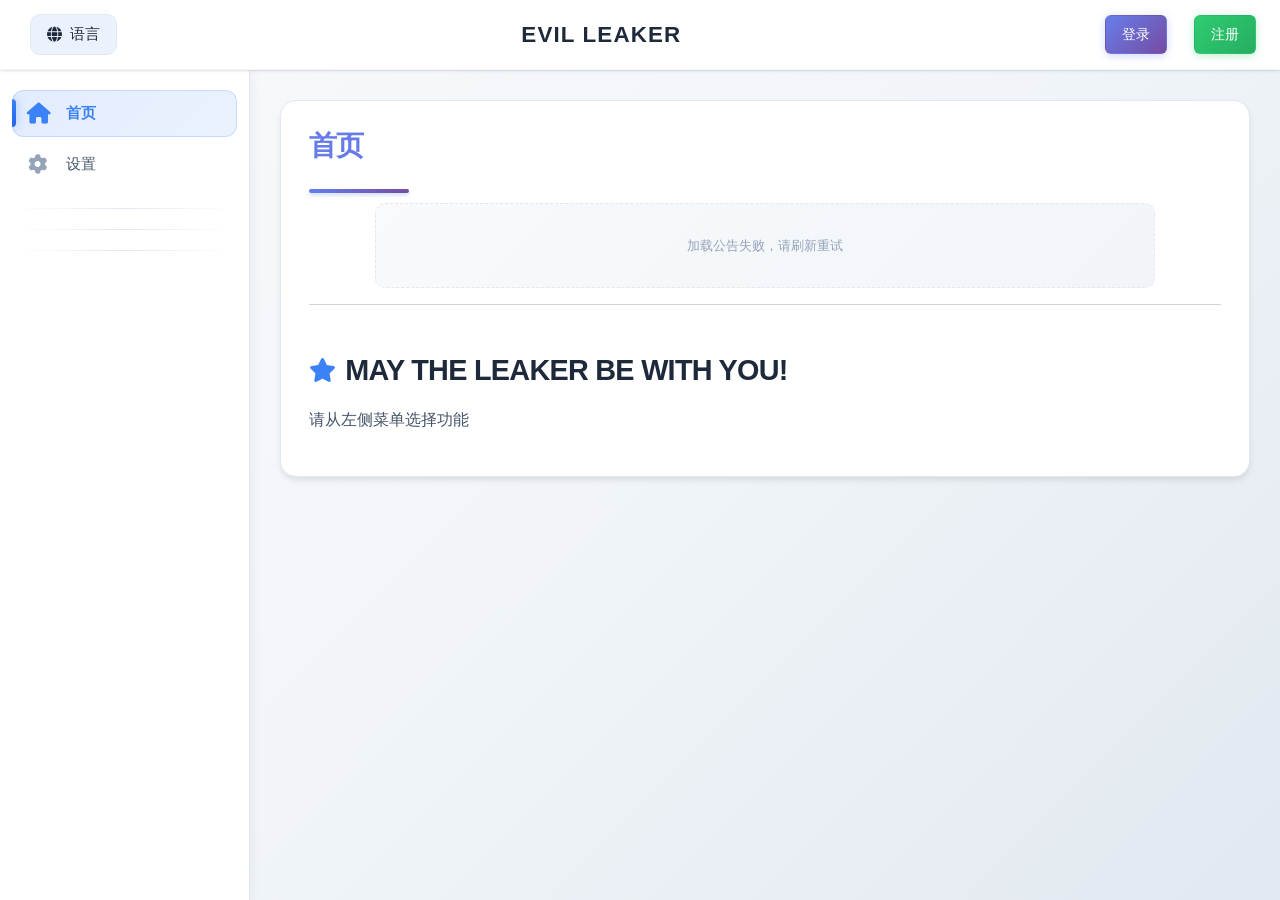
==== index.html @ 5e15ea77 "Update CM" ====
<!DOCTYPE html>
<html lang="zh">
<head>
  <meta charset="UTF-8">
  <meta name="viewport" content="width=device-width, initial-scale=1.0, minimum-scale=1.0, maximum-scale=1.0, user-scalable=no, viewport-fit=cover">
  <title>EVIL LEAKER</title>
  <link rel="shortcut icon" href="https://oss.am-all.com.cn/asset/img/manual/common/site_logo.svg" />
  <link href="https://unpkg.com/bootstrap@5.3.0/dist/css/bootstrap.min.css" rel="stylesheet">
  <link href="https://cdn.jsdelivr.net/npm/@fortawesome/fontawesome-free@6.4.0/css/all.min.css" rel="stylesheet">
  <link href="https://cdnjs.cloudflare.com/ajax/libs/cropperjs/1.5.12/cropper.min.css" rel="stylesheet">
  <link rel="stylesheet" href="css/main.css">
  <link rel="stylesheet" href="css/spa.css">
  <link rel="stylesheet" href="css/auth.css">
  <link rel="stylesheet" href="css/modal.css">
  <link rel="stylesheet" href="css/cursor.css">
  <link rel="stylesheet" href="css/message.css">
  <link rel="stylesheet" href="css/emoji.css">
  <link rel="stylesheet" href="css/announcement.css">
  <link rel="stylesheet" href="css/fortune.css">
  <link rel="stylesheet" href="css/order.css">
  <link rel="stylesheet" href="css/dl.css">
  <link rel="stylesheet" href="css/dldetail.css">
  <link rel="stylesheet" href="css/ccb.css">
  <link rel="stylesheet" href="css/exchange.css">
  <link rel="stylesheet" href="css/tools.css">
  <link rel="stylesheet" href="css/friends.css">
  <link rel="stylesheet" href="css/minigame.css">
  <link rel="stylesheet" href="css/pointShop.css">
  <link rel="stylesheet" href="css/creditShop.css">
  <link rel="stylesheet" href="css/redemptionCode.css">
  <link rel="stylesheet" href="css/forum.css">
  <link rel="stylesheet" href="css/patcherTools.css">
  <link rel="stylesheet" href="css/patcherAdmin.css">
  <link rel="stylesheet" href="/css/verification.css">
  <link rel="stylesheet" href="css/dladmin.css">
  <link rel="stylesheet" href="css/siteAdmin.css">
  <link rel="stylesheet" href="css/userManager.css">
  <link rel="stylesheet" href="css/emoney.css">
  <link rel="stylesheet" href="css/allnet.css?v=20261014wx">
</head>
<body>

  <nav class="top-navbar">
    <div class="navbar-left">
      <button class="mobile-toggle">
        <span class="hamburger-icon">
          <span></span>
          <span></span>
          <span></span>
        </span>
      </button>

      <div class="language-selector language-selector-pc">
        <button class="language-btn">
          <i class="fas fa-globe"></i>
          <span data-i18n="navbar.language">语言</span>
        </button>
        <div class="language-dropdown">
          <a href="?lang=zh-cn" class="language-item">中文</a>
          <a href="?lang=en-us" class="language-item">English</a>
          <a href="?lang=ja-jp" class="language-item">日本語</a>
        </div>
      </div>
    </div>

    <div class="navbar-center">
      <div class="brand">
        <span data-i18n="navbar.brand">EVIL LEAKER</span>
      </div>
    </div>
    
    <div class="navbar-right">
      <div class="mobile-controls">
        <div id="mobile-message-placeholder"></div>
        <div class="language-selector language-selector-mobile">
          <button class="language-btn">
            <i class="fas fa-globe"></i>
          </button>
          <div class="language-dropdown">
            <a href="?lang=zh-cn" class="language-item">中文</a>
            <a href="?lang=en-us" class="language-item">English</a>
            <a href="?lang=ja-jp" class="language-item">日本語</a>
          </div>
        </div>
      </div>

      <div class="user-area-container">
        <div id="pc-message-placeholder"></div>
        <div class="user-area" id="user-area-pc">
          <div class="auth-links" id="auth-links-pc">
            <a href="#" data-page="login" data-i18n="user.login">登录</a>
            <span class="divider">/</span>
            <a href="#" data-page="register" data-i18n="user.register">注册</a>
          </div>

          <div class="user-info" id="user-info-pc" style="display: none;">
            <img id="user-avatar-pc" class="user-avatar-pc" src="https://api.am-all.com.cn/avatars/default_avatar.png">
            <div class="user-basic-info">
              <span id="user-nickname-pc" class="user-nickname"></span>
              <span id="user-uid-pc" class="user-uid"></span>
            </div>
            <div class="user-dropdown">
              <div class="dropdown-rank">
                <span id="dropdown-rank"></span>
              </div>
              <div class="dropdown-special-rank">
                <i class="fas fa-crown me-2"></i>
                <span id="dropdown-special-rank"></span>
              </div>
              <div class="dropdown-auth">
                <i class="fas fa-certificate me-2"></i>
                <span id="dropdown-auth"></span>
              </div>
              <div class="dropdown-uid">
                <i class="fas fa-id-card me-2"></i>
                <span id="dropdown-uid"></span>
              </div>
              <div class="dropdown-points" id="dropdown-points">
                <i class="fas fa-coins me-2"></i><span data-i18n="user.points">积分</span>: <span id="dropdown-points-value">0</span>
              </div>
              <div class="dropdown-credit" id="dropdown-credit">
                <i class="fas fa-star me-2"></i><span data-i18n="user.credit">CREDIT</span>: <span id="dropdown-credit-value">0</span>
              </div>
              <a href="#" data-page="user-settings" data-i18n="user.settings">用户设置</a>
              <a href="#" id="logout-pc" data-i18n="user.logout">退出登录</a>
            </div>
          </div>
        </div>
      </div>
    </div>
  </nav>

  <div class="sidebar">
    <div class="sidebar-header">
      <span class="sidebar-title"></span>
    </div>

    <div class="sidebar-user-area" id="user-area-mobile">
      <div class="auth-links" id="auth-links-mobile">
        <a href="#" data-page="login" class="mobile-auth-btn">
          <i class="fas fa-sign-in-alt me-2"></i>
          <span data-i18n="user.login">登录</span>
        </a>
        <a href="#" data-page="register" class="mobile-auth-btn">
          <i class="fas fa-user-plus me-2"></i>
          <span data-i18n="user.register">注册</span>
        </a>
      </div>
      
      <div class="user-info" id="user-info-mobile" style="display: none;">
        <div class="user-basic">
          <img id="user-avatar-mobile" class="user-avatar-mobile" src="https://api.am-all.com.cn/avatars/default_avatar.png">
          <div class="user-info-text">
            <div id="user-nickname-mobile" class="user-nickname"></div>
            <div id="user-email-mobile" class="user-email"></div>
            <div id="user-uid-mobile" class="user-uid"></div>
            <div id="user-points-mobile" class="user-points"></div>
          </div>
        </div>
        <div class="user-actions">
          <a href="#" data-page="user-settings" class="mobile-user-action-btn">
            <i class="fas fa-cog me-2"></i><span data-i18n="user.settings">用户设置</span>
          </a>
          <a href="#" id="logout-mobile" class="mobile-user-action-btn">
            <i class="fas fa-sign-out-alt me-2"></i><span data-i18n="user.logout">退出登录</span>
          </a>
        </div>
      </div>
    </div>

    <ul class="sidebar-nav">
      <li><a href="#" class="active" data-page="home">
        <i class="fas fa-home me-2"></i>
        <span data-i18n="sidebar.home">首页</span>
      </a></li>
      <li><a href="#" data-page="download">
        <i class="fas fa-download me-2"></i>
        <span data-i18n="sidebar.download">下载</span>
      </a></li>
      <li><a href="#" data-page="tools">
        <i class="fas fa-edit me-2"></i>
        <span data-i18n="sidebar.tools">实用工具</span>
      </a></li>
      <li><a href="#" data-page="dllpatcher">
        <i class="fas fa-plug me-2"></i>
        <span data-i18n="sidebar.patcher">补丁工具</span>
      </a></li>
      <li><a href="#" data-page="settings">
        <i class="fas fa-cog me-2"></i>
        <span data-i18n="sidebar.settings">设置</span>
      </a></li>
      <li><a href="#" data-page="user-verification" id="sidebar-user-verification" style="display: none;">
        <i class="fas fa-user-shield me-2"></i>
        <span data-i18n="sidebar.userVerification">账户认证</span>
      </a></li>
    </ul>

    <div class="sidebar-divider"></div>

    <div class="sidebar-section-title">
      <i class="fas fa-cogs"></i>
      <span data-i18n="sidebar.functions">功能</span>
    </div>

    <ul class="sidebar-nav">
      <li><a href="#" data-page="fortune">
        <i class="fas fa-star me-2"></i>
        <span data-i18n="sidebar.fortune">每日签到</span>
      </a></li>
      <li><a href="#" data-page="ccb" id="sidebar-ccb" style="display: none;">
        <i class="fas fa-search me-2"></i>
        <span data-i18n="sidebar.ccb">游戏查分</span>
      </a></li>
      <li><a href="#" data-page="forum" id="sidebar-forum" style="display: none;">
        <i class="fas fa-comments me-2"></i>
        <span data-i18n="sidebar.forum">交流区</span>
      </a></li>
      <li><a href="#" data-page="exchange" id="sidebar-exchange" style="display: none;">
        <i class="fas fa-exchange-alt me-2"></i>
        <span data-i18n="sidebar.exchange">兑换码</span>
      </a></li>
      <li><a href="#" data-page="point-shop" id="sidebar-point-shop" style="display: none;">
        <i class="fas fa-store me-2"></i>
        <span data-i18n="sidebar.pointShop">积分商店</span>
      </a></li>
	  <li><a href="#" data-page="minigame" id="sidebar-minigame" style="display: none;">
        <i class="fas fa-gamepad me-2"></i>
        <span data-i18n="sidebar.minigame">迷你游戏</span>
      </a></li>
      <li><a href="#" data-page="emoney" id="sidebar-emoney" style="display: none;">
        <i class="fas fa-credit-card me-2"></i>
        <span data-i18n="sidebar.emoney">电子支付</span>
      </a></li>
      <li><a href="#" data-page="allnet" id="sidebar-allnet" style="display: none;">
        <i class="fas fa-network-wired me-2"></i>
        <span>ALL.NET服务</span>
      </a></li>
      <li><a href="#" data-page="cardmaker" id="sidebar-cardmaker" style="display:none"><i class="fas fa-star me-2"></i><span>CARD MAKER</span></a></li>
    </ul>

    <div class="sidebar-divider"></div>

    <div class="sidebar-section-title" id="admin-section-title" style="display: none;">
      <i class="fas fa-shield-alt"></i>
      <span data-i18n="sidebar.admin">管理</span>
    </div>

    <ul class="sidebar-nav" id="admin-section-nav" style="display: none;">
      <li><a href="#" data-page="user-manager" id="sidebar-user-manager" style="display: none;">
        <i class="fas fa-users me-2"></i>
        <span data-i18n="sidebar.userManager">用户管理</span>
      </a></li>
      <li><a href="#" data-page="announcement-admin" id="sidebar-announcement-admin" style="display: none;">
        <i class="fas fa-bullhorn me-2"></i>
        <span data-i18n="sidebar.announcementAdmin">公告管理</span>
      </a></li>
      <li><a href="#" data-page="site-admin" id="sidebar-site-admin" style="display: none;">
        <i class="fas fa-cogs me-2"></i>
        <span data-i18n="sidebar.siteAdmin">网站管理</span>
      </a></li>
      <li><a href="#" data-page="forum-admin" id="sidebar-forum-admin" style="display: none;">
        <i class="fas fa-toolbox me-2"></i>
        <span data-i18n="sidebar.forumAdmin">论坛管理</span>
      </a></li>
      <li><a href="#" data-page="download-admin" id="sidebar-download-admin" style="display: none;">
        <i class="fas fa-download me-2"></i>
        <span data-i18n="sidebar.downloadAdmin">下载管理</span>
      </a></li>
      <li><a href="#" data-page="verification-admin" id="sidebar-verification-admin" style="display: none;">
        <i class="fas fa-tasks me-2"></i>
        <span data-i18n="sidebar.verificationAdmin">认证申请管理</span>
      </a></li>
      <li><a href="#" data-page="points-shop-admin" id="sidebar-points-shop-admin" style="display: none;">
        <i class="fas fa-coins me-2"></i>
        <span data-i18n="sidebar.pointsShopAdmin">积分商品管理</span>
      </a></li>
      <li><a href="#" data-page="point2-shop-admin" id="sidebar-point2-shop-admin" style="display: none;">
        <i class="fas fa-dove me-2"></i>
        <span data-i18n="sidebar.point2ShopAdmin">鸽屋积分商品管理</span>
      </a></li>
      <li><a href="#" data-page="credit-shop-admin" id="sidebar-credit-shop-admin" style="display: none;">
        <i class="fas fa-star me-2"></i>
        <span data-i18n="sidebar.creditShopAdmin">CREDIT点数商品管理</span>
      </a></li>
      <li><a href="#" data-page="order-entry" id="sidebar-order-entry" style="display: none;">
        <i class="fas fa-file-invoice me-2"></i>
        <span data-i18n="sidebar.orderEntry">订单录入</span>
      </a></li>
    </ul>

    <div class="sidebar-divider"></div>
  </div>
  
  <div class="main-content" id="content-container">
    <div class="section">
      <h1 class="page-title" data-i18n="home.title">首页</h1>
      <p data-i18n="home.selectFunction">请从左侧菜单选择功能</p>
      <div class="alert alert-info mt-4">
        <i class="fas fa-info-circle me-2"></i>
        <span data-i18n="common.loading">Loading...</span>
      </div>
    </div>
  </div>

  <div class="spa-loader">
    <div class="spinner-border text-primary" role="status">
      <span class="visually-hidden">Loading...</span>
    </div>
  </div>

  <script src="https://cdnjs.cloudflare.com/ajax/libs/cropperjs/1.5.12/cropper.min.js"></script>
  <script src="https://cdn.jsdelivr.net/npm/tesseract.js@5/dist/tesseract.min.js"></script>
  <script defer src="js/language.js"></script>
  <script defer src="js/shims.js"></script>
  <script defer src="js/cursor.js"></script>
  <script defer src="js/announcement.js"></script>
  <script defer src="js/emoji-cache.js"></script>
  <script defer src="js/emoji.js"></script>
  <script defer src="js/message.js"></script>
  <script defer src="js/message-center.js"></script>
  <script defer src="js/messageAdmin.js"></script>
  <script defer src="js/message-fix.js"></script>
  <script defer src="js/friends.js"></script>
  <script defer src="js/userInfoUpdater.js"></script>
  <script defer src="js/dl.js"></script>
  <script defer src="js/scanner-functions.js"></script>
  <script defer src="js/ccb.js"></script>
  <script defer src="js/exchange.js"></script>
  <script defer src="js/datacenter.js"></script>
  <script defer src="js/fortune.js"></script>
  <script defer src="js/toolsManage.js"></script>
  <script defer src="js/toolsDisplay.js"></script>
  <script defer src="js/minigame.js"></script>
  <script defer src="js/pointShop.js?v=20261018cm"></script>
  <script defer src="js/creditShop.js?v=20261018cm"></script>
  <script defer src="js/redemptionCode.js?v=20261013shops"></script>
  <script defer src="js/forum-editor.js"></script>
  <script defer src="js/forum.js"></script>
  <script defer src="js/forum-admin.js"></script>
  <script defer src="js/patcherTools.js"></script>
  <script defer src="js/patcherAdmin.js"></script>
  <script defer src="js/dladmin.js"></script>
  <script defer src="js/userManager.js"></script>
  <script defer src="js/siteAdmin.js"></script>
  <script defer src="js/emoney.js"></script>
  <script defer src="js/allnetSaveImport.js?v=20261013expanded"></script>
  <script defer src="js/cardmaker.js?v=20261018cm"></script>
  <script defer src="js/allnet.js?v=20261018cmanimation"></script>
  <script defer src="js/emoney-admin.js"></script>
  <script defer src="js/verification.js"></script>
  <script defer src="js/verification-management.js"></script>
  <script defer src="js/verification-admin.js"></script>
  <script defer src="js/verification-home-ads.js"></script>
  <script defer src="js/spa.js?v=20261018cm"></script>
  <script defer src="js/spa_pages.js"></script>
  <script defer src="js/mobile-sidebar.js"></script>

  <script>
    document.addEventListener('DOMContentLoaded', function() {
      window.addEventListener('pageLoaded', function() {
        if (typeof languageModule !== 'undefined' && languageModule.updateTranslations) {
          setTimeout(function() {
            languageModule.updateTranslations();
          }, 100);
        }
      });

      window.addEventListener('contentUpdated', function() {
        if (typeof languageModule !== 'undefined' && languageModule.updateTranslations) {
          languageModule.updateTranslations();
        }
      });
    });
  </script>
</body>
</html>
---- css/main.css ----
:root {
  --sidebar-width: 250px;
  --sidebar-collapsed-width: 60px;
  --primary-color: #1e293b;
  --primary-light: #334155;
  --secondary-color: #3b82f6;
  --secondary-hover: #2563eb;
  --accent-color: #ef4444;
  --text-color: #475569;
  --text-light: #94a3b8;
  --light-bg: #f8fafc;
  --dark-bg: #0f172a;
  --border-color: #e2e8f0;
  --shadow-sm: 0 1px 2px 0 rgb(0 0 0 / 0.05);
  --shadow-md: 0 4px 6px -1px rgb(0 0 0 / 0.1);
  --shadow-lg: 0 10px 15px -3px rgb(0 0 0 / 0.1);
  --shadow-xl: 0 20px 25px -5px rgb(0 0 0 / 0.1);
  --modern-primary-color: #667eea;
  --modern-primary-gradient: linear-gradient(135deg, #667eea 0%, #764ba2 100%);
  --modern-secondary-color: #f093fb;
  --modern-secondary-gradient: linear-gradient(135deg, #f093fb 0%, #f5576c 100%);
  --modern-success-color: #4ecdc4;
  --modern-success-gradient: linear-gradient(135deg, #4ecdc4 0%, #44a08d 100%);
  --modern-warning-color: #ffecd2;
  --modern-warning-gradient: linear-gradient(135deg, #ffecd2 0%, #fcb69f 100%);
  --modern-error-color: #ff6b6b;
  --modern-error-gradient: linear-gradient(135deg, #ff6b6b 0%, #ee5a24 100%);
  --modern-background-color: #f8fafc;
  --modern-background-gradient: linear-gradient(135deg, #f8fafc 0%, #f1f5f9 50%, #e2e8f0 100%);
  --modern-card-background: rgba(255, 255, 255, 0.95);
  --modern-text-primary: #2d3748;
  --modern-text-secondary: #718096;
  --modern-border-color: rgba(226, 232, 240, 0.8);
  --modern-shadow-light: 0 4px 20px rgba(0, 0, 0, 0.08);
  --modern-shadow-medium: 0 8px 32px rgba(0, 0, 0, 0.12);
  --modern-shadow-heavy: 0 16px 48px rgba(0, 0, 0, 0.15);
  --modern-border-radius: 16px;
  --modern-border-radius-small: 8px;
  --modern-transition: all 0.3s cubic-bezier(0.4, 0, 0.2, 1);
}

* {
  margin: 0;
  padding: 0;
  box-sizing: border-box;
}

body {
  font-family: 'Inter', -apple-system, BlinkMacSystemFont, 'Segoe UI', 'Roboto', 'Oxygen', 'Ubuntu', 'Cantarell', 'Fira Sans', 'Droid Sans', 'Helvetica Neue', sans-serif;
  background: var(--modern-background-gradient);
  background-attachment: fixed;
  color: var(--text-color);
  min-height: 100vh;
  -webkit-font-smoothing: antialiased;
  -moz-osx-font-smoothing: grayscale;
  -webkit-overflow-scrolling: touch;
  overscroll-behavior-y: contain;
  -webkit-text-size-adjust: 100%;
  text-size-adjust: 100%;
}

::-webkit-scrollbar {
  width: 8px;
}

::-webkit-scrollbar-track {
  background: rgba(255, 255, 255, 0.1);
  border-radius: 4px;
}

::-webkit-scrollbar-thumb {
  background: var(--modern-primary-gradient);
  border-radius: 4px;
}

::-webkit-scrollbar-thumb:hover {
  background: var(--modern-secondary-gradient);
}

html, body {
  height: 100%;
  overflow: auto;
}

.top-navbar {
  position: fixed;
  top: 0;
  left: 0;
  right: 0;
  height: 70px;
  background: rgba(255, 255, 255, 0.95);
  backdrop-filter: blur(20px);
  -webkit-backdrop-filter: blur(20px);
  box-shadow: 0 1px 3px 0 rgb(0 0 0 / 0.1), 0 1px 2px -1px rgb(0 0 0 / 0.1);
  padding: 0 20px;
  z-index: 1000;
  display: flex;
  align-items: center;
  justify-content: space-between;
  color: var(--primary-color);
  border-bottom: 1px solid rgba(226, 232, 240, 0.5);
  transition: all 0.3s ease;
}

.navbar-left {
  flex: 0 0 auto;
  display: flex;
  align-items: center;
  gap: 15px;
}

.navbar-center {
  flex: 1;
  display: flex;
  align-items: center;
  justify-content: center;
  position: relative;
  gap: 10px;
}

.navbar-right {
  flex: 0 0 auto;
  display: flex;
  align-items: center;
  justify-content: flex-end;
}

.user-area-container {
  display: flex;
  align-items: center;
  gap: 10px;
}

.mobile-controls {
  display: none;
  align-items: center;
  gap: 10px;
}

.brand {
  font-size: 1.4rem;
  font-weight: 700;
  display: flex;
  align-items: center;
  color: var(--primary-color);
  letter-spacing: 0.05em;
  text-transform: uppercase;
}

.brand i {
  display: none;
}

.nav-links {
  display: none !important;
}

.language-selector {
  position: relative;
}

.language-selector-pc {
  display: block;
  position: relative;
  margin-left: 10px;
}

.language-selector-mobile {
  display: none;
  position: relative;
}

.language-btn {
  background: rgba(59, 130, 246, 0.1);
  border: 1px solid var(--border-color);
  color: var(--primary-color);
  padding: 8px 16px;
  border-radius: 10px;
  cursor: pointer;
  display: flex;
  align-items: center;
  gap: 8px;
  transition: all 0.3s ease;
  font-weight: 500;
  font-size: 0.95rem;
}

.language-btn:hover {
  background: var(--secondary-color);
  color: white;
  border-color: var(--secondary-color);
  transform: translateY(-2px);
  box-shadow: var(--shadow-md);
}

.language-dropdown {
  position: absolute;
  top: calc(100% + 8px);
  left: 0;
  background: white;
  border-radius: 12px;
  box-shadow: var(--shadow-xl);
  width: 180px;
  overflow: hidden;
  display: none;
  z-index: 1001;
  border: 1px solid var(--border-color);
}

.language-dropdown.show {
  display: block;
  animation: slideDown 0.3s ease;
}

@keyframes slideDown {
  from {
    opacity: 0;
    transform: translateY(-10px);
  }
  to {
    opacity: 1;
    transform: translateY(0);
  }
}

.language-item {
  padding: 12px 16px;
  color: var(--text-color);
  text-decoration: none;
  display: block;
  transition: all 0.2s ease;
  font-weight: 500;
}

.language-item:hover {
  background: linear-gradient(90deg, rgba(59, 130, 246, 0.1) 0%, rgba(59, 130, 246, 0.05) 100%);
  color: var(--secondary-color);
  padding-left: 20px;
}

.sidebar {
  position: fixed;
  top: 70px;
  left: 0;
  width: var(--sidebar-width);
  height: calc(100vh - 70px);
  height: calc(100dvh - 70px);
  background: white;
  box-shadow: 2px 0 10px rgba(0, 0, 0, 0.05);
  z-index: 900;
  transition: all 0.4s cubic-bezier(0.4, 0, 0.2, 1);
  overflow-y: auto;
  overflow-x: hidden;
  padding-bottom: calc(20px + env(safe-area-inset-bottom, 0px));
  border-right: 1px solid var(--border-color);
}

.sidebar::-webkit-scrollbar {
  width: 6px;
}

.sidebar::-webkit-scrollbar-track {
  background: transparent;
}

.sidebar::-webkit-scrollbar-thumb {
  background: rgba(0, 0, 0, 0.1);
  border-radius: 3px;
}

.sidebar::-webkit-scrollbar-thumb:hover {
  background: rgba(0, 0, 0, 0.2);
}

.sidebar.collapsed {
  width: var(--sidebar-collapsed-width);
}

.sidebar-toggle {
  position: absolute;
  top: 15px;
  right: 15px;
  background: linear-gradient(135deg, var(--secondary-color) 0%, var(--secondary-hover) 100%);
  color: white;
  border: none;
  border-radius: 50%;
  width: 30px;
  height: 30px;
  display: flex;
  align-items: center;
  justify-content: center;
  cursor: pointer;
  transition: all 0.3s ease;
  z-index: 910;
  box-shadow: var(--shadow-md);
}

.sidebar-toggle:hover {
  transform: scale(1.1) rotate(180deg);
  box-shadow: var(--shadow-lg);
}

.sidebar.collapsed .sidebar-toggle {
  right: 15px;
}

.sidebar.collapsed .sidebar-toggle i {
  transform: rotate(180deg);
}

.sidebar-nav {
  list-style: none;
  padding: 20px 12px;
  padding-bottom: calc(60px + env(safe-area-inset-bottom, 20px)); /* 增加底部内边距 */
}

.sidebar-nav li {
  margin-bottom: 4px;
}

.sidebar-nav a {
  display: flex;
  align-items: center;
  padding: 12px 16px;
  border-radius: 12px;
  color: var(--text-color);
  text-decoration: none;
  transition: all 0.3s ease;
  position: relative;
  overflow: hidden;
  font-weight: 500;
  font-size: 0.95rem;
}

.sidebar-nav a:hover {
  background: linear-gradient(90deg, rgba(59, 130, 246, 0.1) 0%, rgba(59, 130, 246, 0.05) 100%);
  color: var(--secondary-color);
  transform: translateX(4px);
}

.sidebar-nav a.active {
  background: linear-gradient(135deg, rgba(59, 130, 246, 0.15) 0%, rgba(59, 130, 246, 0.1) 100%);
  color: var(--secondary-color);
  font-weight: 600;
  box-shadow: inset 0 0 0 1px rgba(59, 130, 246, 0.2);
}

.sidebar-nav a.active::before {
  content: '';
  position: absolute;
  left: 0;
  top: 50%;
  transform: translateY(-50%);
  height: 60%;
  width: 4px;
  background: linear-gradient(180deg, var(--secondary-color) 0%, var(--secondary-hover) 100%);
  border-radius: 0 4px 4px 0;
  box-shadow: 0 0 10px rgba(59, 130, 246, 0.5);
}

.sidebar-nav a i {
  font-size: 1.2rem;
  width: 30px;
  transition: all 0.3s ease;
  color: var(--text-light);
}

.sidebar-nav a:hover i,
.sidebar-nav a.active i {
  color: var(--secondary-color);
  transform: scale(1.1);
}

.sidebar-nav a span {
  transition: all 0.3s ease;
  opacity: 1;
  font-size: 0.95rem;
}

.sidebar.collapsed .sidebar-nav a span {
  opacity: 0;
  width: 0;
  position: absolute;
  left: 100%;
  white-space: nowrap;
  background: var(--dark-bg);
  padding: 12px 15px;
  border-radius: 0 12px 12px 0;
  color: white;
  pointer-events: none;
}

.sidebar.collapsed .sidebar-nav a:hover span {
  opacity: 1;
  left: var(--sidebar-collapsed-width);
  width: auto;
  pointer-events: auto;
  box-shadow: var(--shadow-xl);
}

.sidebar-divider {
  height: 1px;
  background: linear-gradient(90deg, transparent 0%, var(--border-color) 50%, transparent 100%);
  margin: 20px 15px;
}

.sidebar-section-title {
  padding: 10px 16px;
  font-size: 0.85rem;
  text-transform: uppercase;
  letter-spacing: 0.05em;
  color: var(--text-light);
  font-weight: 600;
  display: flex;
  align-items: center;
  gap: 10px;
}

.sidebar-section-title i {
  color: var(--secondary-color);
  opacity: 0.6;
  font-size: 0.9rem;
}

.sidebar.collapsed .sidebar-section-title {
  justify-content: center;
  padding: 10px 5px;
}

.sidebar.collapsed .sidebar-section-title span {
  display: none;
}

.sidebar::after {
  content: "";
  display: block;
  height: env(safe-area-inset-bottom, 20px);
  width: 100%;
  flex-shrink: 0;
}

.main-content {
  margin-top: 70px;
  margin-left: var(--sidebar-width);
  padding: 30px;
  transition: all 0.4s cubic-bezier(0.4, 0, 0.2, 1);
  min-height: calc(100vh - 70px);
  height: auto !important;
  overflow-y: visible;
  padding-bottom: 50px;
}

.main-content.collapsed {
  margin-left: var(--sidebar-collapsed-width);
}

#content-container {
  height: auto !important;
  min-height: auto !important;
  max-height: none !important;
  padding-bottom: 20px;
  background: transparent;
}

.content-wrapper,
.page-content,
.download-section,
.game-detail,
.tool-section,
[class*="-container"] {
  height: auto !important;
  min-height: auto !important;
  max-height: none !important;
}

.page-title {
  font-size: 3.5rem;
  font-weight: 700;
  margin-bottom: 40px;
  color: var(--primary-color);
  position: relative;
  padding-bottom: 20px;
  letter-spacing: -0.025em;
}

.page-title::after {
  content: '';
  position: absolute;
  bottom: 0;
  left: 0;
  width: 80px;
  height: 4px;
  background: linear-gradient(90deg, var(--secondary-color) 0%, var(--secondary-hover) 100%);
  border-radius: 2px;
  box-shadow: 0 2px 4px rgba(59, 130, 246, 0.3);
}

.section {
  background: white;
  border-radius: 16px;
  box-shadow: var(--shadow-md);
  padding: 28px;
  margin-bottom: 30px;
  border: 1px solid var(--border-color);
  transition: all 0.3s ease;
  height: auto !important;
  min-height: auto !important;
  max-height: none !important;
  width: 100%;
  overflow: visible;
}

.section:hover {
  box-shadow: var(--shadow-lg);
}

.section-title {
  font-size: 1.8rem;
  font-weight: 600;
  margin-bottom: 20px;
  color: var(--primary-color);
  display: flex;
  align-items: center;
  gap: 10px;
  letter-spacing: -0.025em;
}

.section-title i {
  color: var(--secondary-color);
  font-size: 1.5rem;
}

.warning {
  background: linear-gradient(135deg, #fef3f2 0%, #fee2e2 100%);
  border-left: 4px solid var(--accent-color);
  padding: 16px;
  margin-bottom: 25px;
  border-radius: 0 12px 12px 0;
  box-shadow: var(--shadow-sm);
}

.warning strong {
  color: var(--accent-color);
  font-weight: 600;
}

.table-container {
  overflow-x: auto;
  border-radius: 12px;
  box-shadow: var(--shadow-sm);
  -webkit-overflow-scrolling: touch;
}

table {
  width: 100%;
  border-collapse: separate;
  border-spacing: 0;
  border-radius: 12px;
  overflow: hidden;
}

thead {
  background: linear-gradient(135deg, var(--primary-color) 0%, var(--primary-light) 100%);
  color: white;
}

th {
  padding: 16px 20px;
  text-align: left;
  font-weight: 600;
  font-size: 0.9rem;
  text-transform: uppercase;
  letter-spacing: 0.05em;
}

tbody tr {
  transition: all 0.3s ease;
  border-bottom: 1px solid var(--border-color);
}

tbody tr:nth-child(even) {
  background: var(--light-bg);
}

tbody tr:hover {
  background: linear-gradient(90deg, rgba(59, 130, 246, 0.05) 0%, rgba(59, 130, 246, 0.02) 100%);
  transform: translateX(4px);
}

td {
  padding: 16px 20px;
  border-bottom: 1px solid var(--border-color);
  color: var(--text-color);
}

td a {
  color: var(--secondary-color);
  text-decoration: none;
  font-weight: 500;
  transition: all 0.3s ease;
  border-bottom: 1px solid transparent;
}

td a:hover {
  color: var(--secondary-hover);
  border-bottom-color: var(--secondary-hover);
}

.download-link {
  display: inline-flex;
  align-items: center;
  gap: 8px;
  background: linear-gradient(135deg, var(--secondary-color) 0%, var(--secondary-hover) 100%);
  color: white;
  padding: 12px 24px;
  border-radius: 10px;
  text-decoration: none;
  font-weight: 600;
  transition: all 0.3s ease;
  margin-top: 15px;
  box-shadow: var(--shadow-md);
}

.download-link:hover {
  transform: translateY(-3px);
  box-shadow: var(--shadow-xl);
  background: linear-gradient(135deg, var(--secondary-hover) 0%, var(--secondary-color) 100%);
}

footer {
  background: linear-gradient(135deg, var(--dark-bg) 0%, var(--primary-color) 100%);
  color: white;
  text-align: center;
  padding: 24px;
  margin-top: 50px;
  border-radius: 16px 16px 0 0;
  box-shadow: 0 -4px 6px -1px rgb(0 0 0 / 0.1);
}

.sidebar-overlay {
  position: fixed !important;
  top: 0 !important;
  left: 0 !important;
  right: 0 !important;
  bottom: 0 !important;
  background: rgba(0, 0, 0, 0.5) !important;
  z-index: 899 !important;
  display: none !important;
  opacity: 0 !important;
  transition: opacity 0.3s ease !important;
  pointer-events: none !important;
}

.sidebar-overlay.show {
  display: block !important;
  opacity: 1 !important;
  pointer-events: auto !important;
}

@media (max-width: 768px) {
  .mobile-controls {
    display: flex !important;
  }

  .language-selector-pc {
    display: none !important;
  }

  .language-selector-mobile {
    display: block !important;
    position: relative;
    z-index: 100;
  }

  .language-selector-mobile .language-btn {
    padding: 6px 10px;
    background: transparent;
    border: 1px solid var(--border-color);
    border-radius: 8px;
  }
  
  .language-selector-mobile .language-btn span {
    display: none;
  }
  
  .language-selector-mobile .language-btn:hover {
    background: rgba(59, 130, 246, 0.1);
  }

  .language-selector-mobile .language-dropdown {
    position: absolute !important;
    top: calc(100% + 8px) !important;
    right: 0 !important;
    left: auto !important;
    background: #ffffff !important;
    border: 1px solid #dee2e6 !important;
    border-radius: 8px !important;
    box-shadow: 0 4px 12px rgba(0, 0, 0, 0.15) !important;
    width: 150px !important;
    min-height: 120px !important;
    z-index: 9999 !important;
    overflow: visible !important;
    padding: 8px 0 !important;
  }
  
  .language-selector-mobile .language-dropdown.show {
    display: block !important;
  }

  .language-selector-mobile .language-dropdown .language-item {
    display: block !important;
    padding: 10px 15px !important;
    color: #333333 !important;
    text-decoration: none !important;
    font-size: 14px !important;
    white-space: nowrap !important;
    background: transparent !important;
    border-bottom: 1px solid #f0f0f0;
  }
  
  .language-selector-mobile .language-dropdown .language-item:last-child {
    border-bottom: none;
  }
  
  .language-selector-mobile .language-dropdown .language-item:hover,
  .language-selector-mobile .language-dropdown .language-item:active {
    background-color: #f8f9fa !important;
    color: #007bff !important;
  }

  .user-area-container {
    display: none !important;
  }

  .navbar-center {
    flex: 1;
    justify-content: center;
    padding: 0 10px;
  }
  
  .navbar-center .brand {
    text-align: center;
    font-size: 1.1rem;
  }
  
  .navbar-right {
    flex: 0 0 auto;
  }
  
  .nav-links {
    display: none;
  }
  
  .brand {
    font-size: 1.1rem;
    letter-spacing: 0.02em;
  }
  
  .page-title {
    font-size: 2.5rem;
    margin-bottom: 30px;
    padding-bottom: 15px;
  }
  
  .page-title::after {
    width: 60px;
  }
  
  .sidebar {
    transform: translateX(-100%);
  }
  
  .sidebar-toggle {
    display: none !important;
  }
  
  .sidebar.show {
    transform: translateX(0);
    box-shadow: 4px 0 20px rgba(0, 0, 0, 0.15);
  }
  
  .main-content {
    margin-left: 0;
    padding: 15px;
  }
  
  .mobile-toggle {
    display: block;
  }
  
  .navbar-left {
    flex: 0 0 auto;
  }
  
  .top-navbar .brand {
    font-size: 1.2rem;
  }

  input[type="text"],
  input[type="password"],
  input[type="email"],
  input[type="number"],
  input[type="tel"],
  input[type="url"],
  input[type="search"],
  input[type="date"],
  input[type="time"],
  input[type="datetime-local"],
  input[type="month"],
  input[type="week"],
  input[type="color"],
  textarea,
  select,
  .form-control,
  .form-select,
  .form-control-sm,
  .form-control-lg,
  .input-group input,
  .input-group select,
  .input-group textarea {
    font-size: 16px !important;
    -webkit-text-size-adjust: 100% !important;
    text-size-adjust: 100% !important;
  }

  input:focus,
  textarea:focus,
  select:focus {
    font-size: 16px !important;
  }

  input::placeholder,
  textarea::placeholder {
    font-size: 14px;
    opacity: 0.7;
  }
}

@media (min-width: 769px) {
  .mobile-controls {
    display: none !important;
  }
  
  .language-selector-mobile {
    display: none !important;
  }
}

@media (max-width: 992px) {
  html {
    overflow-y: auto !important;
    -webkit-overflow-scrolling: touch !important;
    height: 100% !important;
    position: relative !important;
  }
  
  body {
    overflow-y: auto !important;
    -webkit-overflow-scrolling: touch !important;
    height: auto !important;
    min-height: 100vh !important;
    min-height: -webkit-fill-available !important;
    position: relative !important;
    padding-bottom: env(safe-area-inset-bottom, 0) !important;
  }

  .main-content {
    margin-left: 0 !important;
    min-height: 100vh !important;
    min-height: -webkit-fill-available !important;
    padding-bottom: 50px !important;
    padding-bottom: calc(50px + env(safe-area-inset-bottom, 0)) !important;
    overflow-y: visible !important;
    -webkit-overflow-scrolling: touch !important;
    overscroll-behavior-y: contain;
    transform: translateZ(0);
    will-change: scroll-position;
  }

  .sidebar {
    position: fixed !important;
    top: 70px !important;
    left: 0 !important;
    width: var(--sidebar-width, 250px) !important;
    height: calc(100vh - 70px) !important;
    height: calc(100dvh - 70px) !important;
    transform: translateX(-100%);
    background: white !important;
    z-index: 900 !important;
    transition: transform 0.3s cubic-bezier(0.4, 0, 0.2, 1) !important;
    overflow-y: auto !important;
    overflow-x: hidden !important;
    -webkit-overflow-scrolling: touch !important;
    padding-bottom: calc(80px + env(safe-area-inset-bottom, 0)) !important;
  }
  
  .sidebar.show {
    transform: translateX(0);
    box-shadow: 4px 0 20px rgba(0, 0, 0, 0.15);
  }
  
  .mobile-toggle {
    display: block;
  }

  body.mobile-sidebar-open {
    overflow: hidden !important;
    position: fixed !important;
    width: 100% !important;
    height: 100vh !important;
    touch-action: none !important;
  }

  .mobile-toggle {
    display: flex !important;
    align-items: center;
    justify-content: center;
    width: 40px;
    height: 40px;
    padding: 0;
    background: none;
    border: none;
    cursor: pointer;
    -webkit-tap-highlight-color: transparent;
    z-index: 1001 !important;
    position: relative !important;
    color: var(--primary-color);
    font-size: 1.5rem;
    transition: all 0.3s ease;
  }
  
  .mobile-toggle:hover {
    color: var(--secondary-color);
    transform: scale(1.1);
  }
}

@media (max-width: 992px) {
  .mobile-toggle {
    display: block;
  }
}

.mobile-sidebar-open {
  overflow: hidden;
  position: fixed;
  width: 100%;
  height: 100%;
}

*:focus {
  outline: 2px solid rgba(59, 130, 246, 0.5);
  outline-offset: 2px;
}

button:focus,
a:focus {
  outline: 2px solid rgba(59, 130, 246, 0.5);
  outline-offset: 2px;
}

button {
  cursor: pointer;
  font-family: inherit;
}

.spa-loading {
  position: relative;
}

.spa-loading::after {
  content: '';
  position: fixed;
  top: 0;
  left: 0;
  right: 0;
  bottom: 0;
  background: rgba(255, 255, 255, 0.9);
  z-index: 9998;
  pointer-events: none;
}

i {
  transition: transform 0.3s ease, color 0.3s ease;
}

.shadow-hover {
  transition: box-shadow 0.3s ease;
}

.shadow-hover:hover {
  box-shadow: var(--shadow-xl);
}

@supports (-webkit-touch-callout: none) {
  @media (max-width: 992px) {
    body {
      padding-top: env(safe-area-inset-top, 0) !important;
      padding-left: env(safe-area-inset-left, 0) !important;
      padding-right: env(safe-area-inset-right, 0) !important;
    }
    
    .main-content {
      min-height: calc(var(--vh, 1vh) * 100) !important;
      padding-bottom: calc(50px + env(safe-area-inset-bottom, 0)) !important;
    }

    * {
      -webkit-tap-highlight-color: transparent;
      -webkit-touch-callout: none;
      -webkit-user-select: none;
      user-select: none;
    }

    p, span, div, a, input, textarea {
      -webkit-user-select: text;
      user-select: text;
    }

    input, textarea, select {
      -webkit-appearance: none;
      appearance: none;
      border-radius: 0;
      font-size: 16px !important;
    }

    input[type="checkbox"],
    input[type="radio"] {
      -webkit-appearance: checkbox;
      appearance: checkbox;
    }
    
    input[type="radio"] {
      -webkit-appearance: radio;
      appearance: radio;
    }
    
    .sidebar {
      -webkit-transform: translateX(-100%);
    }
    
    .sidebar.show {
      -webkit-transform: translateX(0);
    }
    
    body.mobile-sidebar-open {
      position: fixed !important;
      width: 100% !important;
      -webkit-overflow-scrolling: touch;
    }
    
    .sidebar-overlay {
      -webkit-backdrop-filter: blur(1px);
    }
  }
}

body {
  touch-action: manipulation;
}

.form-group,
.input-group,
.input-wrapper {
  touch-action: auto;
}

.sidebar,
.sidebar-overlay,
.mobile-toggle {
  -webkit-backface-visibility: hidden;
  backface-visibility: hidden;
  -webkit-perspective: 1000;
  perspective: 1000;
}

@media (hover: none) and (pointer: coarse) {
  .mobile-toggle {
    min-width: 44px;
    min-height: 44px;
  }
  
  .sidebar-nav a {
    min-height: 44px;
    padding: 12px 16px;
  }

  .sidebar-overlay {
    cursor: pointer;
  }
}

@supports (padding: max(0px)) {
  @media (max-width: 992px) {
    .sidebar {
      padding-left: max(12px, env(safe-area-inset-left));
      padding-right: max(12px, env(safe-area-inset-right));
      padding-bottom: max(80px, calc(80px + env(safe-area-inset-bottom)));
    }
    
    .top-navbar {
      padding-left: max(20px, env(safe-area-inset-left));
      padding-right: max(20px, env(safe-area-inset-right));
    }
  }
}

.shipping-info-card {
  background: #f8f9fa;
  border-radius: 8px;
  padding: 20px;
}

.shipping-info-card .info-row {
  display: flex;
  align-items: center;
  padding: 12px 0;
  border-bottom: 1px solid #e9ecef;
}

.shipping-info-card .info-row:last-child {
  border-bottom: none;
}

.shipping-info-card .info-label {
  flex: 0 0 120px;
  color: #6c757d;
  font-weight: 500;
}

.shipping-info-card .info-value {
  flex: 1;
  color: #212529;
}

.shipping-actions {
  margin-top: 20px;
  display: flex;
  gap: 10px;
}

.no-shipping-info {
  text-align: center;
  padding: 40px 20px;
}

.no-shipping-info .empty-icon {
  font-size: 48px;
  color: #dee2e6;
  margin-bottom: 20px;
}

.no-shipping-info .hint-text {
  color: #6c757d;
  font-size: 14px;
  margin: 10px 0 20px;
}

.chat-emoji-picker {
  position: absolute !important;
  bottom: 60px;
  left: 10px;
  width: 340px;
  height: 400px;
  background: white;
  border-radius: 12px;
  box-shadow: 0 4px 24px rgba(0,0,0,0.15);
  display: none;
  flex-direction: column;
  z-index: 1400;
  animation: slideUp 0.3s ease;
  border: 1px solid #e4e6eb;
}

.chat-emoji-picker.show {
  display: flex !important;
}

.chat-container {
  position: relative;
  overflow: visible !important;
}

.pc-draggable .chat-container {
  overflow: visible !important;
}

.chat-emoji-picker .emoji-tabs {
  display: flex;
  align-items: center;
  padding: 8px;
  background: #f7f8fa;
  border-top: 1px solid #e4e6eb;
  border-radius: 0 0 12px 12px;
  gap: 8px;
  overflow-x: auto;
  flex-shrink: 0;
}

@keyframes slideUp {
  from {
    opacity: 0;
    transform: translateY(20px);
  }
  to {
    opacity: 1;
    transform: translateY(0);
  }
}

@keyframes spin {
  from { transform: rotate(0deg); }
  to { transform: rotate(360deg); }
}

#emoji-cache-card {
  background: white;
  border-radius: 12px;
  overflow: hidden;
  box-shadow: 0 5px 20px rgba(0, 0, 0, 0.08);
  border: 1px solid #eaeaea;
  margin-bottom: 25px;
  max-width: 100%;
  width: 100%;
}

#emoji-cache-card .setting-header {
  padding: 20px;
  background: #f8fafc;
  border-bottom: 1px solid #eee;
  font-size: 1.2rem;
  font-weight: 600;
  display: flex;
  align-items: center;
}

#emoji-cache-card .setting-body {
  padding: 25px;
}

.cache-stats {
  display: grid;
  grid-template-columns: repeat(auto-fit, minmax(120px, 1fr));
  gap: 15px;
  margin-bottom: 20px;
}

.cache-stat-item {
  display: flex;
  flex-direction: column;
  align-items: center;
  gap: 8px;
  padding: 15px;
  background: linear-gradient(135deg, rgba(102, 126, 234, 0.1) 0%, rgba(118, 75, 162, 0.1) 100%);
  border-radius: 10px;
  transition: all 0.3s;
  border: 1px solid rgba(102, 126, 234, 0.2);
}

.cache-stat-item:hover {
  transform: translateY(-2px);
  box-shadow: 0 4px 8px rgba(102, 126, 234, 0.15);
}

.cache-stat-item i {
  font-size: 24px;
  background: linear-gradient(135deg, #667eea 0%, #764ba2 100%);
  -webkit-background-clip: text;
  -webkit-text-fill-color: transparent;
  background-clip: text;
}

.cache-stat-value {
  font-size: 20px;
  font-weight: 700;
  color: #2d3748;
}

.cache-stat-label {
  font-size: 12px;
  color: #718096;
  text-transform: uppercase;
  letter-spacing: 0.5px;
}

.cache-progress {
  margin: 25px 0;
}

.cache-progress-info {
  display: flex;
  justify-content: space-between;
  margin-bottom: 10px;
  font-size: 14px;
  color: #6c757d;
  font-weight: 600;
}

.cache-progress-bar {
  height: 24px;
  background: #e9ecef;
  border-radius: 12px;
  overflow: hidden;
  box-shadow: inset 0 2px 4px rgba(0,0,0,0.06);
}

.cache-progress-fill {
  height: 100%;
  background: linear-gradient(90deg, #667eea 0%, #764ba2 100%);
  display: flex;
  align-items: center;
  justify-content: flex-end;
  padding-right: 10px;
  transition: width 0.5s cubic-bezier(0.4, 0, 0.2, 1);
  box-shadow: 0 2px 4px rgba(102, 126, 234, 0.3);
  position: relative;
  overflow: hidden;
}

.cache-progress-fill::before {
  content: '';
  position: absolute;
  top: 0;
  left: -100%;
  width: 100%;
  height: 100%;
  background: linear-gradient(90deg, transparent, rgba(255,255,255,0.3), transparent);
  animation: shimmer 2s infinite;
}

@keyframes shimmer {
  0% { left: -100%; }
  100% { left: 100%; }
}

.progress-text {
  color: white;
  font-size: 12px;
  font-weight: 700;
  text-shadow: 0 1px 2px rgba(0,0,0,0.2);
  z-index: 1;
}

.cache-actions {
  display: flex;
  gap: 12px;
  margin: 25px 0;
  flex-wrap: wrap;
}

.cache-actions button,
.cache-actions .btn,
#refresh-cache-stats,
#clean-old-cache,
#clear-all-cache,
#clear-audio-cache {
  padding: 10px 20px;
  border: none;
  border-radius: 8px;
  font-size: 14px;
  font-weight: 600;
  cursor: pointer;
  transition: all 0.3s ease;
  display: inline-flex;
  align-items: center;
  justify-content: center;
  gap: 8px;
  position: relative;
  overflow: hidden;
  min-width: 120px;
  box-shadow: 0 2px 6px rgba(0,0,0,0.1);
}

#refresh-cache-stats {
  background: linear-gradient(135deg, #4ecdc4 0%, #44a08d 100%);
  color: white;
}

#refresh-cache-stats:hover:not(:disabled) {
  background: linear-gradient(135deg, #5eddd4 0%, #54b19d 100%);
  transform: translateY(-2px);
  box-shadow: 0 6px 20px rgba(78, 205, 196, 0.4);
}

#refresh-cache-stats:active:not(:disabled) {
  transform: translateY(0);
  box-shadow: 0 2px 10px rgba(78, 205, 196, 0.3);
}

#clean-old-cache {
  background: linear-gradient(135deg, #ffa726 0%, #fb8c00 100%);
  color: white;
}

#clean-old-cache:hover:not(:disabled) {
  background: linear-gradient(135deg, #ffb74d 0%, #ff9800 100%);
  transform: translateY(-2px);
  box-shadow: 0 6px 20px rgba(255, 152, 0, 0.4);
}

#clean-old-cache:active:not(:disabled) {
  transform: translateY(0);
  box-shadow: 0 2px 10px rgba(255, 152, 0, 0.3);
}

#clear-all-cache {
  background: linear-gradient(135deg, #ff6b6b 0%, #ee5a24 100%);
  color: white;
}

#clear-all-cache:hover:not(:disabled) {
  background: linear-gradient(135deg, #ff7b7b 0%, #fe6a34 100%);
  transform: translateY(-2px);
  box-shadow: 0 6px 20px rgba(238, 90, 36, 0.4);
}

#clear-all-cache:active:not(:disabled) {
  transform: translateY(0);
  box-shadow: 0 2px 10px rgba(238, 90, 36, 0.3);
}

#clear-audio-cache {
  background: linear-gradient(135deg, #9f7aea 0%, #805ad5 100%);
  color: white;
}

#clear-audio-cache:hover:not(:disabled) {
  background: linear-gradient(135deg, #af8afa 0%, #906ae5 100%);
  transform: translateY(-2px);
  box-shadow: 0 6px 20px rgba(128, 90, 213, 0.4);
}

#clear-audio-cache:active:not(:disabled) {
  transform: translateY(0);
  box-shadow: 0 2px 10px rgba(128, 90, 213, 0.3);
}

.cache-actions button:disabled,
.cache-actions .btn:disabled,
#refresh-cache-stats:disabled,
#clean-old-cache:disabled,
#clear-all-cache:disabled,
#clear-audio-cache:disabled {
  opacity: 0.5;
  cursor: not-allowed;
  transform: none !important;
  box-shadow: none !important;
  background: #cbd5e0 !important;
  color: #718096 !important;
}

.cache-actions button:disabled .fa-spinner,
.cache-actions .btn:disabled .fa-spinner {
  animation: spin 1s linear infinite;
}

.cache-actions button i,
.cache-actions .btn i {
  font-size: 14px;
  transition: transform 0.3s;
}

#refresh-cache-stats:hover:not(:disabled) i {
  transform: rotate(360deg);
}

#clean-old-cache:hover:not(:disabled) i {
  transform: scale(1.2);
}

#clear-all-cache:hover:not(:disabled) i {
  animation: shake 0.5s;
}

@keyframes shake {
  0%, 100% { transform: translateX(0); }
  25% { transform: translateX(-2px); }
  75% { transform: translateX(2px); }
}

.cache-actions button span,
.cache-actions .btn span {
  position: relative;
  z-index: 1;
}

.cache-actions button::before,
.cache-actions .btn::before {
  content: '';
  position: absolute;
  top: 50%;
  left: 50%;
  width: 0;
  height: 0;
  border-radius: 50%;
  background: rgba(255, 255, 255, 0.5);
  transform: translate(-50%, -50%);
  transition: width 0.6s, height 0.6s;
}

.cache-actions button:active::before,
.cache-actions .btn:active::before {
  width: 300px;
  height: 300px;
}

.cache-settings {
  margin-top: 30px;
  padding-top: 25px;
  border-top: 2px solid #e9ecef;
}

.cache-settings h4 {
  font-size: 16px;
  font-weight: 600;
  color: #2d3748;
  margin-bottom: 15px;
  display: flex;
  align-items: center;
  gap: 8px;
}

.cache-settings h4 i {
  color: #667eea;
}

.setting-item {
  display: flex;
  justify-content: space-between;
  align-items: center;
  padding: 12px 15px;
  background: #f7fafc;
  border-radius: 8px;
  margin-bottom: 12px;
  transition: all 0.3s;
}

.setting-item:hover {
  background: #edf2f7;
  transform: translateX(5px);
}

.settings-label {
  display: flex;
  align-items: center;
  cursor: pointer;
  flex: 1;
  gap: 10px;
}

.settings-label input[type="checkbox"] {
  width: 20px;
  height: 20px;
  cursor: pointer;
  accent-color: #667eea;
}

.switch {
  position: relative;
  display: inline-block;
  width: 50px;
  height: 26px;
}

.switch input {
  opacity: 0;
  width: 0;
  height: 0;
}

.slider {
  position: absolute;
  cursor: pointer;
  top: 0;
  left: 0;
  right: 0;
  bottom: 0;
  background-color: #cbd5e0;
  transition: 0.4s;
  border-radius: 26px;
}

.slider:before {
  position: absolute;
  content: "";
  height: 20px;
  width: 20px;
  left: 3px;
  bottom: 3px;
  background-color: white;
  transition: 0.4s;
  border-radius: 50%;
  box-shadow: 0 2px 4px rgba(0,0,0,0.2);
}

input:checked + .slider {
  background: linear-gradient(135deg, #667eea 0%, #764ba2 100%);
}

input:checked + .slider:before {
  transform: translateX(24px);
}

#cache-status {
  position: fixed;
  top: 80px;
  right: 20px;
  padding: 12px 20px;
  border-radius: 8px;
  display: none;
  z-index: 2000;
  animation: slideInRight 0.3s;
  box-shadow: 0 4px 12px rgba(0,0,0,0.15);
}

@keyframes slideInRight {
  from {
    transform: translateX(100%);
    opacity: 0;
  }
  to {
    transform: translateX(0);
    opacity: 1;
  }
}

#cache-status.success {
  background: linear-gradient(135deg, #4ecdc4 0%, #44a08d 100%);
  color: white;
}

#cache-status.error {
  background: linear-gradient(135deg, #ff6b6b 0%, #ee5a24 100%);
  color: white;
}

#cache-status.info {
  background: linear-gradient(135deg, #667eea 0%, #764ba2 100%);
  color: white;
}

#cache-status-text {
  font-weight: 600;
  font-size: 14px;
}

@media (max-width: 768px) {
  .cache-stats {
    grid-template-columns: 1fr 1fr;
  }
  
  .cache-actions {
    flex-direction: column;
  }
  
  .cache-actions button,
  .cache-actions .btn {
    width: 100%;
    justify-content: center;
  }
  
  .setting-item {
    flex-direction: column;
    align-items: flex-start;
    gap: 10px;
  }
  
  .switch {
    align-self: flex-end;
  }
  
  #cache-status {
    right: 10px;
    left: 10px;
    top: 70px;
  }
}

@media (max-width: 480px) {
  .cache-stats {
    grid-template-columns: 1fr;
  }
  
  .cache-stat-item {
    flex-direction: row;
    justify-content: space-between;
  }
  
  .cache-actions button,
  .cache-actions .btn {
    padding: 8px 16px;
    font-size: 13px;
    min-width: 100px;
  }
}

@media (prefers-color-scheme: dark) {
  #emoji-cache-card {
    background: #1a202c;
    border-color: #2d3748;
  }
  
  .cache-stat-item {
    background: linear-gradient(135deg, rgba(102, 126, 234, 0.2) 0%, rgba(118, 75, 162, 0.2) 100%);
    border-color: rgba(102, 126, 234, 0.3);
  }
  
  .cache-stat-value {
    color: #e2e8f0;
  }
  
  .cache-stat-label {
    color: #a0aec0;
  }
  
  .cache-progress-bar {
    background: #2d3748;
  }
  
  .setting-item {
    background: #2d3748;
  }
  
  .setting-item:hover {
    background: #4a5568;
  }
}

.mobile-toggle i,
.mobile-toggle .fa-bars,
.mobile-toggle .fa-times {
    display: none !important;
}

.mobile-toggle {
    display: none;
    width: 40px;
    height: 40px;
    padding: 0;
    background: none;
    border: none;
    cursor: pointer;
    -webkit-tap-highlight-color: transparent;
    z-index: 1001 !important;
    position: relative !important;
    transition: transform 0.3s ease;
    align-items: center;
    justify-content: center;
}

.mobile-toggle .hamburger-icon {
    width: 24px;
    height: 20px;
    position: relative;
    display: inline-block;
    transform: rotate(0deg);
    transition: all 0.3s ease-in-out;
    cursor: pointer;
}

.mobile-toggle .hamburger-icon span {
    display: block !important;
    position: absolute !important;
    height: 3px !important;
    width: 100% !important;
    background: #1e293b !important;
    background: var(--primary-color) !important;
    border-radius: 3px !important;
    opacity: 1 !important;
    left: 0 !important;
    transform: rotate(0deg) !important;
    transition: all 0.25s ease-in-out !important;
}

.mobile-toggle .hamburger-icon span:nth-child(1) {
    top: 0px !important;
}

.mobile-toggle .hamburger-icon span:nth-child(2) {
    top: 8px !important;
}

.mobile-toggle .hamburger-icon span:nth-child(3) {
    top: 16px !important;
}

.mobile-toggle .hamburger-icon.open span:nth-child(1) {
    top: 8px !important;
    transform: rotate(45deg) !important;
}

.mobile-toggle .hamburger-icon.open span:nth-child(2) {
    opacity: 0 !important;
    left: -60px !important;
}

.mobile-toggle .hamburger-icon.open span:nth-child(3) {
    top: 8px !important;
    transform: rotate(-45deg) !important;
}

.mobile-toggle:hover .hamburger-icon span {
    background: #3b82f6 !important;
    background: var(--secondary-color) !important;
}

.mobile-toggle:hover {
    transform: scale(1.1);
}

@media (max-width: 992px) {
    .mobile-toggle {
        display: flex !important;
        align-items: center;
        justify-content: center;
    }
}

@media (hover: none) and (pointer: coarse) {
    .mobile-toggle {
        min-width: 44px;
        min-height: 44px;
    }
}

.settings-card .card-header {
  display: flex;
  justify-content: space-between;
  align-items: center;
  gap: 10px;
}

.settings-card .card-header h3 {
  margin: 0;
  flex: 1;
}

.visibility-toggle-btn {
  background: none;
  border: none;
  font-size: 1.2rem;
  color: #94a3b8;
  cursor: pointer;
  padding: 8px 12px;
  border-radius: 8px;
  transition: all 0.3s ease;
  display: flex;
  align-items: center;
  justify-content: center;
}

.visibility-toggle-btn:hover {
  background: rgba(148, 163, 184, 0.1);
  color: #a78bfa;
  transform: scale(1.1);
}

.visibility-toggle-btn:active {
  transform: scale(0.95);
}

.binding-tab-nav {
  display: flex;
  gap: 10px;
  margin-bottom: 20px;
  padding: 8px;
  background: linear-gradient(135deg, rgba(167, 139, 250, 0.08) 0%, rgba(196, 181, 253, 0.08) 100%);
  border-radius: 12px;
  flex-wrap: wrap;
}

.binding-tab-btn {
  flex: 1;
  min-width: 120px;
  padding: 12px 20px;
  background: white;
  border: 2px solid #e2e8f0;
  border-radius: 10px;
  font-size: 14px;
  font-weight: 500;
  color: #64748b;
  cursor: pointer;
  transition: all 0.3s ease;
  display: flex;
  align-items: center;
  justify-content: center;
  gap: 8px;
  position: relative;
  box-shadow: 0 2px 4px rgba(0, 0, 0, 0.05);
}

.binding-tab-btn i {
  font-size: 16px;
  color: #94a3b8;
  transition: color 0.3s ease;
}

.binding-tab-btn:hover {
  border-color: #c4b5fd;
  color: #a78bfa;
  transform: translateY(-2px);
  box-shadow: 0 4px 12px rgba(167, 139, 250, 0.2);
}

.binding-tab-btn:hover i {
  color: #a78bfa;
}

.binding-tab-btn.active {
  background: linear-gradient(135deg, #a78bfa 0%, #c4b5fd 100%);
  border-color: #a78bfa;
  color: white;
  box-shadow: 0 4px 12px rgba(167, 139, 250, 0.3);
}

.binding-tab-btn.active i {
  color: white;
}

.binding-tab-btn.bound {
  border-color: #6ee7b7;
}

.binding-tab-btn.bound:not(.active) {
  background: linear-gradient(135deg, #f0fdf4 0%, #dcfce7 100%);
  color: #10b981;
}

.binding-tab-btn.bound:not(.active) i {
  color: #34d399;
}

.card-active-star {
  font-size: 14px;
  margin-left: 4px;
  animation: starPulse 2s ease-in-out infinite;
}

@keyframes starPulse {
  0%, 100% {
    transform: scale(1);
    opacity: 1;
  }
  50% {
    transform: scale(1.2);
    opacity: 0.8;
  }
}

.binding-tab-panel {
  display: none;
  animation: fadeIn 0.3s ease-in-out;
}

.binding-tab-panel.active {
  display: block;
}

@keyframes fadeIn {
  from {
    opacity: 0;
    transform: translateY(-10px);
  }
  to {
    opacity: 1;
    transform: translateY(0);
  }
}

.no-binding-hint {
  padding: 30px 20px;
  text-align: center;
  background: linear-gradient(135deg, #fef3c7 0%, #fde68a 100%);
  border-radius: 12px;
  margin-bottom: 15px;
}

.no-binding-hint p {
  margin: 0;
  color: #92400e;
  font-size: 14px;
}

.no-binding-hint i {
  margin-right: 8px;
  font-size: 16px;
}

.binding-info {
  margin-bottom: 20px;
}

.binding-item {
  display: flex;
  flex-direction: row;
  align-items: flex-start;
  gap: 15px;
  padding: 15px;
  background: linear-gradient(135deg, #f8fafc 0%, #f1f5f9 100%);
  border-radius: 10px;
  margin-bottom: 12px;
  transition: all 0.3s ease;
}

.binding-item:hover {
  background: linear-gradient(135deg, #ede9fe 0%, #ddd6fe 100%);
  transform: translateX(5px);
}

.binding-item > i {
  font-size: 18px;
  color: white;
  width: 40px;
  height: 40px;
  min-width: 40px;
  display: flex;
  align-items: center;
  justify-content: center;
  background: linear-gradient(135deg, #6366f1 0%, #8b5cf6 100%);
  border-radius: 50%;
  box-shadow: 0 2px 8px rgba(99, 102, 241, 0.3);
  transition: all 0.3s ease;
  flex-shrink: 0;
}

.binding-item:hover > i {
  background: linear-gradient(135deg, #4f46e5 0%, #7c3aed 100%);
  box-shadow: 0 4px 12px rgba(99, 102, 241, 0.4);
  transform: scale(1.1);
}

.binding-item > div {
  flex: 1;
  min-width: 0;
}

.binding-item label {
  display: block;
  font-size: 13px;
  color: #64748b;
  margin-bottom: 5px;
  font-weight: 500;
}

.binding-value {
  font-size: 14px;
  color: #1e293b;
  font-weight: 500;
  word-break: break-all;
  line-height: 1.5;
  padding: 4px 0;
}

.sensitive-data {
  font-family: 'Courier New', monospace;
  transition: all 0.3s ease;
}

.sensitive-data[data-hidden="true"] {
  letter-spacing: 2px;
  color: #94a3b8;
}

@media (max-width: 768px) {
  .binding-tab-nav {
    flex-direction: column;
  }
  
  .binding-tab-btn {
    min-width: 100%;
  }

  .binding-info {
    display: flex;
    flex-direction: column;
    align-items: center;
  }

  .binding-item {
    flex-direction: column;
    align-items: center;
    text-align: center;
    gap: 12px;
    padding: 20px 15px;
    width: 100%;
    max-width: 100%;
  }
  
  .binding-item:hover {
    transform: translateY(-3px);
  }

  .binding-item > i {
    font-size: 22px;
    width: 50px;
    height: 50px;
    min-width: 50px;
    margin-bottom: 8px;
  }

  .binding-item > div {
    display: flex;
    flex-direction: column;
    align-items: center;
    text-align: center;
    width: 100%;
  }

  .binding-item label {
    font-size: 12px;
    text-align: center;
  }
  
  .binding-value {
    font-size: 13px;
    text-align: center;
  }
}

@media (prefers-color-scheme: dark) {
  .binding-tab-btn {
    background: #1e293b;
    border-color: #334155;
    color: #94a3b8;
  }
  
  .binding-tab-btn i {
    color: #64748b;
  }
  
  .binding-tab-btn:hover {
    border-color: #c4b5fd;
    color: #c4b5fd;
  }
  
  .binding-tab-btn:hover i {
    color: #c4b5fd;
  }
  
  .binding-tab-btn.active {
    background: linear-gradient(135deg, #a78bfa 0%, #c4b5fd 100%);
    color: white;
  }
  
  .binding-tab-btn.active i {
    color: white;
  }
  
  .binding-item {
    background: #1e293b;
  }
  
  .binding-item:hover {
    background: #334155;
  }
  
  .binding-item > i {
    background: linear-gradient(135deg, #6366f1 0%, #8b5cf6 100%);
  }
  
  .binding-item:hover > i {
    background: linear-gradient(135deg, #4f46e5 0%, #7c3aed 100%);
  }
  
  .binding-value {
    color: #e2e8f0;
  }
  
  .sensitive-data[data-hidden="true"] {
    color: #64748b;
  }
  
  .no-binding-hint {
    background: linear-gradient(135deg, #78350f 0%, #92400e 100%);
  }
  
  .no-binding-hint p {
    color: #fef3c7;
  }
  
  .visibility-toggle-btn {
    color: #94a3b8;
  }
  
  .visibility-toggle-btn:hover {
    color: #c4b5fd;
  }
}
---- css/spa.css ----
.spa-loader {
    position: fixed;
    top: 50%;
    left: 50%;
    transform: translate(-50%, -50%);
    z-index: 9999;
    display: none;
}

.spa-loading .spa-loader {
    display: block;
}

.iframe-container {
  min-height: 500px;
  position: relative;
  height: auto !important;
  max-height: none !important;
}

.icf-editor-iframe {
  width: 100%;
  height: 500px;
  border: none;
  background: transparent;
  min-height: auto !important;
  max-height: none !important;
}

.iframe-loader {
  position: absolute;
  top: 0;
  left: 0;
  right: 0;
  bottom: 0;
  display: flex;
  flex-direction: column;
  align-items: center;
  justify-content: center;
  background: rgba(255, 255, 255, 0.9);
  z-index: 10;
  text-align: center;
  padding: 20px;
}

.iframe-loader p {
  margin-top: 15px;
  font-size: 1.2rem;
  color: #3498db;
}

.spinner-border {
  width: 3rem;
  height: 3rem;
  border-width: 0.3em;
}

.tools-container {
  display: grid;
  grid-template-columns: repeat(auto-fill, minmax(300px, 1fr));
  gap: 25px;
  margin-top: 20px;
  height: auto !important;
  min-height: auto !important;
}

.tool-card {
  background: white;
  border-radius: 12px;
  overflow: hidden;
  box-shadow: 0 5px 20px rgba(0, 0, 0, 0.08);
  transition: all 0.3s ease;
  border: 1px solid #eaeaea;
  height: auto !important;
  min-height: auto !important;
}

.tool-card:hover {
  transform: translateY(-5px);
  box-shadow: 0 10px 25px rgba(0, 0, 0, 0.1);
}

.tool-icon {
  display: flex;
  align-items: center;
  justify-content: center;
  height: 120px;
  background: linear-gradient(135deg, #3498db, #2c3e50);
  color: white;
  font-size: 3rem;
}

.tool-content {
  padding: 25px;
}

.tool-title {
  font-size: 1.4rem;
  font-weight: 600;
  margin-bottom: 10px;
  color: #2c3e50;
}

.tool-description {
  color: #666;
  line-height: 1.6;
  margin-bottom: 20px;
  min-height: auto;
}

.tool-meta {
  display: flex;
  justify-content: space-between;
  border-top: 1px solid #eee;
  padding-top: 15px;
  margin-top: 15px;
  font-size: 0.9rem;
  color: #7f8c8d;
}

.tool-link {
  display: inline-block;
  background: #3498db;
  color: white;
  padding: 8px 20px;
  border-radius: 6px;
  text-decoration: none;
  font-weight: 500;
  transition: all 0.3s ease;
}

.tool-link[data-page] {
  background: #27ae60;
}

.tool-link[data-page]:hover {
  background: #219653;
}

.tool-link:hover {
  background: #2980b9;
  transform: translateY(-2px);
}

.tool-grid-header {
  display: flex;
  justify-content: space-between;
  align-items: center;
  margin-bottom: 25px;
}

.search-box {
  position: relative;
  width: 300px;
}

.search-box input {
  width: 100%;
  padding: 10px 15px 10px 40px;
  border-radius: 50px;
  border: 1px solid #ddd;
  font-size: 1rem;
  transition: all 0.3s ease;
}

.search-box input:focus {
  border-color: #3498db;
  box-shadow: 0 0 0 3px rgba(52, 152, 219, 0.2);
  outline: none;
}

.search-box i {
  position: absolute;
  left: 15px;
  top: 50%;
  transform: translateY(-50%);
  color: #7f8c8d;
}

.badge {
  padding: 4px 10px;
  border-radius: 20px;
  font-size: 0.8rem;
  font-weight: 500;
}

.bg-primary {
  background-color: #3498db;
  color: white;
}

.bg-success {
  background-color: #27ae60;
  color: white;
}

.bg-info {
  background-color: #2980b9;
  color: white;
}

.more-link {
  color: #3498db;
  font-weight: 500;
  display: flex;
  align-items: center;
  gap: 5px;
  transition: all 0.3s ease;
}

.help-grid {
  display: grid;
  grid-template-columns: repeat(auto-fill, minmax(250px, 1fr));
  gap: 25px;
  margin-top: 20px;
}

.help-card {
  background: white;
  border-radius: 12px;
  overflow: hidden;
  box-shadow: 0 5px 20px rgba(0, 0, 0, 0.08);
  transition: all 0.3s ease;
  border: 1px solid #eaeaea;
  cursor: pointer;
  text-align: center;
  display: flex;
  flex-direction: column;
  height: auto !important;
  min-height: 200px !important;
}

.help-card:hover {
  transform: translateY(-5px);
  box-shadow: 0 10px 25px rgba(0, 0, 0, 0.15);
  border-color: #3498db;
}

.help-icon {
  padding: 40px 20px;
  background: linear-gradient(135deg, #3498db, #2c3e50);
  color: white;
  font-size: 3rem;
}

.help-title {
  padding: 25px 15px;
  font-size: 1.4rem;
  font-weight: 600;
  color: #2c3e50;
  flex-grow: 1;
  display: flex;
  align-items: center;
  justify-content: center;
}

#help-content {
  padding: 20px;
  line-height: 1.8;
}

#help-content h3 {
  color: #2c3e50;
  margin-bottom: 20px;
  padding-bottom: 10px;
  border-bottom: 2px solid #eee;
}

#help-content ol, 
#help-content ul {
  padding-left: 30px;
  margin: 20px 0;
}

#help-content li {
  margin-bottom: 10px;
}

.faq-item {
  margin-bottom: 25px;
  padding-bottom: 15px;
  border-bottom: 1px solid #f1f1f1;
}

.faq-item:last-child {
  border-bottom: none;
}

.faq-item h4 {
  color: #3498db;
  margin-bottom: 10px;
}

.note {
  background: #e8f4fd;
  border-left: 4px solid #3498db;
  padding: 15px;
  border-radius: 0 8px 8px 0;
}

.patcher-container {
  display: grid;
  grid-template-columns: repeat(auto-fill, minmax(160px, 1fr));
  gap: 25px;
  margin-top: 20px;
}

.patcher-card {
  background: white;
  border-radius: 8px;
  box-shadow: 0 2px 10px rgba(0, 0, 0, 0.08);
  cursor: pointer;
  transition: all 0.3s ease;
  text-align: center;
  height: 220px !important;
}

.patcher-card:hover {
  transform: translateY(-5px);
  box-shadow: 0 5px 15px rgba(0, 0, 0, 0.1);
  border: 1px solid #3498db;
}

.patcher-card-image {
  height: 128px;
  display: flex;
  align-items: center;
  justify-content: center;
  overflow: hidden;
  background: #f5f7fa;
}

.patcher-card-image img {
  width: 100%;
  height: 100%;
  object-fit: contain;
}

.patcher-card-divider {
  height: 1px;
  background: #e0e0e0;
  margin: 0;
}

.patcher-card-title {
  height: 92px;
  display: flex;
  align-items: center;
  justify-content: center;
  padding: 10px;
  font-weight: 500;
  font-size: 1rem;
  line-height: 1.4;
}

.settings-container {
  max-width: 800px;
  margin: 0 auto;
  padding: 20px;
}

.setting-card {
  background: white;
  border-radius: 12px;
  box-shadow: 0 5px 20px rgba(0, 0, 0, 0.08);
  overflow: hidden;
  margin-bottom: 25px;
  border: 1px solid #eaeaea;
  max-width: 100%;
  width: 100%;
}

.setting-header {
  padding: 20px;
  background: #f8fafc;
  border-bottom: 1px solid #eee;
  font-size: 1.2rem;
  font-weight: 600;
}

.setting-body {
  padding: 25px;
}

.setting-item {
  display: flex;
  justify-content: space-between;
  align-items: center;
  margin-bottom: 15px;
}

.setting-description {
  color: #7f8c8d;
  font-size: 0.9rem;
  margin-top: 5px;
}

.settings-buttons {
  display: flex;
  justify-content: center;
  margin-top: 20px;
  width: 100%;
}

#save-settings {
  background: #3498db;
  color: white;
  border: none;
  padding: 10px 20px;
  border-radius: 6px;
  cursor: pointer;
  font-size: 1rem;
  transition: all 0.3s ease;
  width: auto;
}

.switch {
  position: relative;
  display: inline-block;
  width: 60px;
  height: 34px;
}

.switch input {
  opacity: 0;
  width: 0;
  height: 0;
}

.slider {
  position: absolute;
  cursor: pointer;
  top: 0;
  left: 0;
  right: 0;
  bottom: 0;
  background-color: #ccc;
  transition: .4s;
  border-radius: 34px;
}

.slider:before {
  position: absolute;
  content: "";
  height: 26px;
  width: 26px;
  left: 4px;
  bottom: 4px;
  background-color: white;
  transition: .4s;
  border-radius: 50%;
}

input:checked + .slider {
  background-color: #3498db;
}

input:checked + .slider:before {
  transform: translateX(26px);
}

.back-button {
  display: inline-flex;
  align-items: center;
  gap: 8px;
  background: #3498db;
  color: white;
  padding: 10px 20px;
  border-radius: 6px;
  text-decoration: none;
  font-weight: 500;
  transition: all 0.3s ease;
  margin-bottom: 30px;
  margin-top: 10px;
  border: none;
  cursor: pointer;
  position: relative;
  z-index: 10;
}

.back-button:hover {
  background: #2980b9;
  transform: translateY(-3px);
  box-shadow: 0 5px 15px rgba(52, 152, 219, 0.4);
}

.login-required-container {
    display: flex;
    flex-direction: column;
    align-items: center;
    justify-content: center;
    text-align: center;
    padding: 40px 20px;
    max-width: 500px;
    margin: 0 auto;
}

.login-required-icon {
    font-size: 3rem;
    color: #3498db;
    margin-bottom: 20px;
}

.login-required-container h2 {
    color: #2c3e50;
    margin-bottom: 15px;
}

.login-required-container p {
    color: #666;
    margin-bottom: 25px;
    font-size: 1.1rem;
}

.login-btn {
    background: #3498db;
    color: white;
    border: none;
    padding: 12px 30px;
    border-radius: 6px;
    font-size: 1.1rem;
    cursor: pointer;
    transition: all 0.3s ease;
    display: inline-flex;
    align-items: center;
}

.login-btn:hover {
    background: #2980b9;
    transform: translateY(-2px);
    box-shadow: 0 5px 15px rgba(52, 152, 219, 0.3);
}

.cache-stats {
  display: grid;
  grid-template-columns: repeat(auto-fit, minmax(120px, 1fr));
  gap: 15px;
  margin-bottom: 20px;
}

.cache-stat-item {
  display: flex;
  align-items: center;
  gap: 10px;
  padding: 12px;
  background: #f8f9fa;
  border-radius: 8px;
  transition: all 0.3s;
}

.cache-stat-item:hover {
  background: #e9ecef;
  transform: translateY(-2px);
}

.cache-stat-item i {
  font-size: 24px;
  color: #667eea;
}

.cache-stat-value {
  font-size: 18px;
  font-weight: 700;
  color: #2d3748;
}

.cache-stat-label {
  font-size: 12px;
  color: #6c757d;
}

.cache-progress {
  margin: 20px 0;
}

.cache-progress-info {
  display: flex;
  justify-content: space-between;
  margin-bottom: 8px;
  font-size: 14px;
  color: #6c757d;
}

.cache-progress-bar {
  height: 20px;
  background: #e9ecef;
  border-radius: 10px;
  overflow: hidden;
}

.cache-progress-fill {
  height: 100%;
  background: linear-gradient(90deg, #667eea 0%, #764ba2 100%);
  display: flex;
  align-items: center;
  justify-content: flex-end;
  padding-right: 8px;
  transition: width 0.5s ease;
}

.progress-text {
  color: white;
  font-size: 12px;
  font-weight: 600;
}

.cache-actions {
  display: flex;
  gap: 10px;
  margin: 20px 0;
  flex-wrap: wrap;
}

.cache-settings {
  margin-top: 20px;
  padding-top: 20px;
  border-top: 1px solid #e9ecef;
}

.settings-label {
  display: flex;
  align-items: center;
  cursor: pointer;
}

.settings-label input[type="checkbox"] {
  margin-right: 8px;
}

.btn {
  padding: 10px 20px;
  border: none;
  border-radius: 6px;
  font-size: 14px;
  font-weight: 600;
  cursor: pointer;
  transition: all 0.3s ease;
  display: inline-flex;
  align-items: center;
  justify-content: center;
  gap: 6px;
}

.btn:disabled {
  opacity: 0.5;
  cursor: not-allowed;
}

.btn-success {
  background-color: #28a745;
  color: white;
}

.btn-success:hover:not(:disabled) {
  background-color: #218838;
}

.text-muted {
  color: #6c757d !important;
}

.mt-2 {
  margin-top: 0.5rem !important;
}

.mt-3 {
  margin-top: 1rem !important;
}

.btn-block {
  width: 100%;
  display: block;
}

.page-title + .back-button,
.page-title + .btn,
.page-title + button,
.page-title + a[class*="button"],
.page-title + div {
  margin-top: 15px;
}

.back-button + .page-title {
  margin-top: 0;
}

.content-title,
h1.page-title,
h2.section-title {
  position: relative;
  z-index: 1;
}

@media (max-width: 768px) {
  .tools-container {
    grid-template-columns: 1fr;
  }
  
  .tool-grid-header {
    flex-direction: column;
    align-items: flex-start;
    gap: 15px;
  }
  
  .search-box {
    width: 100%;
  }
  
  .help-grid {
    grid-template-columns: 1fr;
  }
  
  .setting-card {
    max-width: 100%;
  }
  
  .setting-item {
    flex-direction: column;
    align-items: flex-start;
    gap: 10px;
  }
  
  .switch {
    align-self: flex-end;
  }

  .iframe-container {
    min-height: 400px;
  }
  
  .icf-editor-iframe {
    height: 400px;
  }
  
  .cache-stats {
    grid-template-columns: 1fr 1fr;
  }
  
  .cache-actions {
    flex-direction: column;
  }
}

.game-detail {
  height: auto !important;
  min-height: auto !important;
  max-height: none !important;
}

.download-section {
  height: auto !important;
  min-height: auto !important;
  max-height: none !important;
}

.table-responsive {
  height: auto !important;
  min-height: auto !important;
  max-height: none !important;
}

.download-card,
.game-card,
.content-card {
  height: auto !important;
  min-height: auto !important;
  max-height: none !important;
  margin-bottom: 20px;
}

section,
[class*="section"] {
  height: auto !important;
  min-height: auto !important;
  max-height: none !important;
}
---- css/auth.css ----
.user-area-container {
  display: flex;
  align-items: center;
  gap: 15px;
}

.user-area {
  display: flex;
  align-items: center;
  position: relative;
}

.auth-links a {
  color: #fff;
  text-decoration: none;
  font-size: 14px;
  padding: 8px 16px;
  margin: 0 4px;
  border-radius: 6px;
  transition: all 0.3s ease;
  display: inline-block;
  font-weight: 500;
  background: rgba(52, 73, 94, 0.8);
  border: 1px solid rgba(255, 255, 255, 0.2);
  backdrop-filter: blur(10px);
}

.auth-links a:hover {
  background: rgba(52, 73, 94, 0.95);
  border-color: rgba(255, 255, 255, 0.4);
  transform: translateY(-2px);
  box-shadow: 0 4px 12px rgba(0, 0, 0, 0.25);
}

.auth-links a[data-page="login"] {
  background: linear-gradient(135deg, #667eea 0%, #764ba2 100%);
  border: 1px solid transparent;
  color: white;
  box-shadow: 0 2px 8px rgba(102, 126, 234, 0.3);
}

.auth-links a[data-page="login"]:hover {
  background: linear-gradient(135deg, #764ba2 0%, #667eea 100%);
  box-shadow: 0 4px 16px rgba(102, 126, 234, 0.4);
  transform: translateY(-2px);
}

.auth-links a[data-page="register"] {
  background: linear-gradient(135deg, #2ecc71 0%, #27ae60 100%);
  border: 1px solid transparent;
  color: white;
  box-shadow: 0 2px 8px rgba(46, 204, 113, 0.3);
}

.auth-links a[data-page="register"]:hover {
  background: linear-gradient(135deg, #27ae60 0%, #2ecc71 100%);
  box-shadow: 0 4px 16px rgba(46, 204, 113, 0.4);
  transform: translateY(-2px);
}

.auth-links .divider {
  color: rgba(255, 255, 255, 0.5);
  font-size: 12px;
  margin: 0 8px;
}

#user-info-pc {
  display: flex;
  align-items: center;
  padding: 8px 15px;
  min-width: 200px;
  min-height: 60px;
  cursor: pointer;
  position: relative;
  overflow: visible;
  border-radius: 6px;
  --user-rank-bg: url('https://oss.am-all.com.cn/asset/img/main/dc/UserRank/UserRank_normal.png');
}

#user-info-pc::before {
  content: "";
  position: absolute;
  top: 0;
  left: 0;
  right: 0;
  bottom: 0;
  background-image: var(--user-rank-bg);
  background-size: 100% 100%;
  background-position: center;
  background-repeat: no-repeat;
  z-index: -1;
  opacity: 1;
  border-radius: 6px;
  transform: none;
}

#user-info-pc:hover {
  background-color: rgba(255, 255, 255, 0.1);
}

#user-info-pc .user-basic-info {
  display: flex;
  flex-direction: column;
  margin-right: 30px;
  max-width: 180px;
  color: white;
  overflow: hidden;
  position: relative;
}

#user-info-pc .user-nickname {
  font-size: 16px;
  font-weight: 500;
  white-space: nowrap;
  overflow: hidden;
  text-overflow: ellipsis;
  line-height: 1.3;
  margin-bottom: 4px;
  position: relative;
  padding-left: 0;
  text-shadow: 0 1px 3px rgba(0, 0, 0, 0.3);
  margin-top: 12px;
  filter: drop-shadow(0 0 1px rgba(0, 0, 0, 0.7)) 
          drop-shadow(0 0 1px rgba(0, 0, 0, 0.7)) 
          drop-shadow(0 0 1px rgba(0, 0, 0, 0.7));
}

#user-info-pc .user-uid {
  font-size: 13px;
  color: rgba(255, 255, 255, 0.9);
  position: relative;
  padding-left: 0;
  white-space: nowrap;
  overflow: hidden;
  text-overflow: ellipsis;
  text-shadow: 0 1px 2px rgba(0, 0, 0, 0.2);
  filter: drop-shadow(0 0 1px rgba(0, 0, 0, 0.7)) 
          drop-shadow(0 0 1px rgba(0, 0, 0, 0.7)) 
          drop-shadow(0 0 1px rgba(0, 0, 0, 0.7));
}

.user-rank-icon {
  position: absolute;
  right: 5px;
  top: 32%;
  transform: translateY(-50%);
  width: 50px;
  height: 50px;
  object-fit: contain;
}

#user-info-pc .user-dropdown {
  position: absolute;
  top: calc(100% + 5px);
  left: 0;
  right: 0;
  background: #2c3e50;
  border-radius: 6px;
  box-shadow: 0 4px 15px rgba(0, 0, 0, 0.2);
  min-width: 100%;
  display: none;
  z-index: 1000;
  overflow: hidden;
  border: 1px solid rgba(0, 0, 0, 0.1);
  opacity: 0;
  transform: translateY(-10px);
  transition: opacity 0.2s ease, transform 0.2s ease;
  pointer-events: auto;
}

#user-info-pc .user-dropdown.show {
  display: block;
  opacity: 1;
  transform: translateY(0);
}

#user-info-pc .user-dropdown a {
  display: block;
  padding: 10px 15px;
  color: #ecf0f1;
  text-decoration: none;
  font-size: 13px;
  transition: all 0.2s;
}

#user-info-pc .user-dropdown a:hover {
  background: #34495e;
}

#user-info-pc .dropdown-rank {
  padding: 8px 15px;
  color: #f1c40f;
  font-weight: bold;
  border-bottom: 1px solid rgba(255, 255, 255, 0.1);
  font-size: 13px;
}

#user-info-pc .dropdown-uid {
  color: #ecf0f1;
  padding: 8px 15px;
  border-bottom: 1px solid rgba(255, 255, 255, 0.1);
  font-size: 12px;
  display: flex;
  align-items: center;
}

#user-info-pc .dropdown-points {
  padding: 8px 15px;
  border-bottom: 1px solid rgba(255, 255, 255, 0.1);
  font-size: 12px;
  display: flex;
  align-items: center;
  color: rgba(255, 255, 255, 0.9);
}

#user-info-pc .dropdown-credit {
  padding: 8px 15px;
  border-bottom: 1px solid rgba(255, 255, 255, 0.1);
  font-size: 12px;
  display: flex;
  align-items: center;
  color: rgba(255, 255, 255, 0.9);
}

#user-info-pc .dropdown-uid i,
#user-info-pc .dropdown-points i,
#user-info-pc .dropdown-credit i {
  margin-right: 8px;
  font-size: 14px;
}

#user-info-pc .dropdown-special-rank,
#user-info-pc .dropdown-auth {
  color: #ecf0f1;
  padding: 8px 15px;
  border-bottom: 1px solid rgba(255, 255, 255, 0.1);
  font-size: 12px;
  display: flex;
  align-items: center;
}

#user-info-pc .dropdown-special-rank i,
#user-info-pc .dropdown-auth i {
  margin-right: 8px;
  font-size: 14px;
  color: #f1c40f;
}

#user-info-pc .dropdown-special-rank.hidden,
#user-info-pc .dropdown-auth.hidden {
  display: none;
}

.user-avatar-wrapper-pc {
  position: relative;
  display: inline-block;
  width: 55px;
  height: 55px;
  margin-right: 15px;
  flex-shrink: 0;
}

#user-info-pc .user-avatar-pc {
  width: 100%;
  height: 100%;
  border-radius: 50%;
  object-fit: cover;
  border: 2px solid rgba(255, 255, 255, 0.3);
  box-shadow: 0 2px 8px rgba(0, 0, 0, 0.15);
  display: block;
  position: relative;
  z-index: 2;
}

.user-avatar-wrapper-pc .user-state-icon {
  position: absolute;
  bottom: -4px;
  left: -10px;
  width: 24px;
  height: 24px;
  z-index: 4;
  border-radius: 0;
  background: transparent;
  padding: 0;
  box-shadow: 0 2px 4px rgba(0, 0, 0, 0.2);
  object-fit: contain;
  pointer-events: none;
}

.user-avatar-wrapper-pc .user-auth-icon-official,
.user-avatar-wrapper-pc .user-auth-icon-personal {
  position: absolute;
  bottom: -4px;
  right: -4px;
  width: 24px;
  height: 24px;
  z-index: 4;
  border-radius: 0;
  background: transparent;
  padding: 0;
  box-shadow: 0 2px 4px rgba(0, 0, 0, 0.2);
  object-fit: contain;
  pointer-events: none;
  transition: transform 0.2s ease;
}

.user-avatar-wrapper-pc .user-auth-icon-official:hover,
.user-avatar-wrapper-pc .user-auth-icon-personal:hover,
.user-avatar-wrapper-pc .user-state-icon:hover {
  transform: scale(1.15);
}

.user-avatar-wrapper-pc .avatar-effect-rainbow {
  position: absolute;
  top: -4px;
  left: -4px;
  width: 63px;
  height: 63px;
  border-radius: 50%;
  background: conic-gradient(
    from 0deg,
    #ff0080, #ff0040, #ff4000, #ff8000, #ffbf00, #ffff00,
    #bfff00, #80ff00, #40ff00, #00ff00, #00ff40, #00ff80,
    #00ffbf, #00ffff, #00bfff, #0080ff, #0040ff, #0000ff,
    #4000ff, #8000ff, #bf00ff, #ff00ff, #ff00bf, #ff0080
  );
  animation: rainbow-rotate 4s linear infinite;
  z-index: 1;
  pointer-events: none;
  filter: brightness(1.2) saturate(1.3);
}

@keyframes rainbow-rotate {
  0% { 
    transform: rotate(0deg);
    filter: brightness(1.2) saturate(1.3) hue-rotate(0deg);
  }
  50% {
    filter: brightness(1.3) saturate(1.4) hue-rotate(180deg);
  }
  100% { 
    transform: rotate(360deg);
    filter: brightness(1.2) saturate(1.3) hue-rotate(360deg);
  }
}

.user-avatar-wrapper-pc .avatar-effect-rainbow::before {
  content: '';
  position: absolute;
  top: -2px;
  left: -2px;
  right: -2px;
  bottom: -2px;
  border-radius: 50%;
  background: inherit;
  filter: blur(4px);
  opacity: 0.7;
  z-index: -1;
  animation: rainbow-pulse 2s ease-in-out infinite;
}

@keyframes rainbow-pulse {
  0%, 100% {
    transform: scale(1);
    opacity: 0.7;
  }
  50% {
    transform: scale(1.05);
    opacity: 0.9;
  }
}

.sidebar-user-area {
  padding: 12px 15px;
  background: white;
  margin-bottom: 0;
  position: relative; 
  overflow: visible;
  min-height: auto;
  padding-bottom: max(12px, env(safe-area-inset-bottom));
  border-bottom: 1px solid #eee;
}

.sidebar-user-area::after {
  content: "";
  position: absolute;
  bottom: calc(152px + env(safe-area-inset-bottom, 0px)); 
  left: 0;
  right: 0;
  height: 64px; 
  background-image: var(--user-rank-bg);
  background-size: 100% 100%; 
  background-position: center;
  background-repeat: no-repeat;
  z-index: 0; 
  opacity: 1;
  border-radius: 6px; 
}

.sidebar-user-area .user-rank-icon-mobile {
  position: absolute; 
  top: -2px; 
  right: 1px; 
  width: 50px; 
  height: 50px; 
  object-fit: contain;
  z-index: 2; 
}

.sidebar-user-area #user-info-mobile {
  display: none;
}

.sidebar-user-area .user-basic {
  display: flex;
  align-items: center;
  margin-bottom: 10px; 
  position: relative; 
  z-index: 2; 
}

.sidebar-user-area .user-info-text {
  flex: 1;
  overflow: visible;
  position: relative; 
  z-index: 2; 
  padding-right: 55px;
  margin-bottom: env(safe-area-inset-bottom, 0px);
}

.sidebar-user-area #user-nickname-mobile {
  color: #333;
  font-size: 1rem;
  font-weight: 600;
  margin-bottom: 4px;
  white-space: nowrap;
  overflow: hidden;
  text-overflow: ellipsis;
  max-width: calc(100% - 10px);
  filter: drop-shadow(0 0 1px rgba(255, 255, 255, 0.7)) 
          drop-shadow(0 0 1px rgba(255, 255, 255, 0.7)) 
          drop-shadow(0 0 1px rgba(255, 255, 255, 0.7));
}

.sidebar-user-area #user-email-mobile {
  color: #555;
  font-size: 0.85rem;
  margin-bottom: 4px;
  white-space: nowrap;
  overflow: hidden;
  text-overflow: ellipsis;
  max-width: calc(100% - 1px);
  filter: drop-shadow(0 0 1px rgba(255, 255, 255, 0.7)) 
          drop-shadow(0 0 1px rgba(255, 255, 255, 0.7)) 
          drop-shadow(0 0 1px rgba(255, 255, 255, 0.7));
}

.sidebar-user-area #user-uid-mobile {
  color: #666;
  background: #f5f5f5;
  padding: 3px 10px;
  border-radius: 12px;
  font-size: 0.8rem;
  display: inline-block;
  margin-top: 4px;
  position: relative; 
  z-index: 2; 
  margin-left: -75px;
  padding-left: 9px;
  padding-right: 6px;
  overflow: visible;
  white-space: nowrap;
  max-width: none;
}

.sidebar-user-area #user-points-mobile {
  color: #666;
  background: #f5f5f5;
  padding: 3px 10px;
  border-radius: 12px;
  font-size: 0.8rem;
  display: inline-block;
  margin-top: 4px;
  position: relative;
  z-index: 2;
  margin-left: 8px;
}

.sidebar-user-area .user-actions {
  display: flex;
  flex-direction: column;
  padding-top: 10px;
  position: relative; 
  z-index: 2;
  gap: 8px;
}

.sidebar-user-area .auth-links {
  display: flex;
  flex-direction: column;
  gap: 15px;
  padding: 20px 15px;
}

.sidebar-user-area .auth-links a.mobile-auth-btn {
  display: flex;
  justify-content: center;
  align-items: center;
  background: linear-gradient(135deg, #3498db, #2980b9);
  color: white;
  border-radius: 8px;
  padding: 14px;
  text-decoration: none;
  font-weight: 500;
  transition: all 0.3s ease;
  box-shadow: 0 4px 6px rgba(50, 50, 93, 0.11), 0 1px 3px rgba(0, 0, 0, 0.08);
  margin: 8px 0;
}

.sidebar-user-area .auth-links a.mobile-auth-btn:hover {
  background: linear-gradient(135deg, #2980b9, #1d6fa5);
  transform: translateY(-2px);
  box-shadow: 0 7px 14px rgba(50, 50, 93, 0.1), 0 3px 6px rgba(0, 0, 0, 0.08);
}

.sidebar-user-area .auth-links a.mobile-auth-btn:active {
  transform: translateY(1px);
}

.sidebar-user-area .auth-links a.mobile-auth-btn i {
  margin-right: 10px;
  font-size: 1.1rem;
}

.sidebar-user-area .auth-links a[data-page="login"] {
  background: linear-gradient(135deg, #3498db, #2980b9);
}

.sidebar-user-area .auth-links a[data-page="register"] {
  background: linear-gradient(135deg, #27ae60, #219653);
}

.sidebar-user-area .auth-links a[data-page="login"]:hover {
  background: linear-gradient(135deg, #2980b9, #1d6fa5);
}

.sidebar-user-area .auth-links a[data-page="register"]:hover {
  background: linear-gradient(135deg, #219653, #1e8449);
}

.sidebar-user-area .mobile-user-action-btn {
  display: block;
  text-align: center;
  background: #3498db;
  color: white;
  border-radius: 6px;
  padding: 10px;
  text-decoration: none;
  font-weight: 500;
  transition: background 0.3s;
  border: none;
  cursor: pointer;
  font-size: 0.9rem;
}

.sidebar-user-area .mobile-user-action-btn:hover {
  background: #2980b9;
}

.sidebar-user-area #logout-mobile.mobile-user-action-btn {
  background: #e74c3c;
}

.sidebar-user-area #logout-mobile.mobile-user-action-btn:hover {
  background: #c0392b;
}

.user-avatar-wrapper-mobile {
  position: relative;
  display: inline-block;
  width: 55px;
  height: 55px;
  margin-right: 12px;
  margin-top: -38px;
  flex-shrink: 0;
}

.user-avatar-wrapper-mobile .user-avatar-mobile {
  width: 100%;
  height: 100%;
  border-radius: 50%;
  object-fit: cover;
  border: 2px solid #eee;
  display: block;
  position: relative;
  z-index: 2;
}

.user-avatar-wrapper-mobile .user-state-icon-mobile {
  position: absolute;
  bottom: -2px;
  left: -6px;
  width: 22px;
  height: 22px;
  z-index: 4;
  border-radius: 0;
  background: transparent;
  padding: 0;
  box-shadow: 0 2px 4px rgba(0, 0, 0, 0.2);
  object-fit: contain;
  pointer-events: none;
}

.user-avatar-wrapper-mobile .user-auth-icon-mobile {
  position: absolute;
  bottom: -2px;
  right: -4px;
  width: 22px;
  height: 22px;
  z-index: 4;
  border-radius: 0;
  background: transparent;
  padding: 0;
  box-shadow: 0 2px 4px rgba(0, 0, 0, 0.2);
  object-fit: contain;
  pointer-events: none;
}

.user-avatar-wrapper-mobile .avatar-effect-rainbow {
  position: absolute;
  top: -4px;
  left: -4px;
  width: 63px;
  height: 63px;
  border-radius: 50%;
  background: conic-gradient(
    from 0deg,
    #ff0080, #ff0040, #ff4000, #ff8000, #ffbf00, #ffff00,
    #bfff00, #80ff00, #40ff00, #00ff00, #00ff40, #00ff80,
    #00ffbf, #00ffff, #00bfff, #0080ff, #0040ff, #0000ff,
    #4000ff, #8000ff, #bf00ff, #ff00ff, #ff00bf, #ff0080
  );
  animation: rainbow-rotate 4s linear infinite;
  z-index: 1;
  pointer-events: none;
  filter: brightness(1.2) saturate(1.3);
}

@media (max-width: 992px) {
  .top-navbar .user-area {
    display: none;
  }
  
  #user-info-pc {
    min-width: 160px;
    padding: 6px 10px;
  }
  
  #user-info-pc .user-basic-info {
    margin-right: 20px;
  }
  
  .user-avatar-wrapper-pc {
    width: 40px;
    height: 40px;
    margin-right: 10px;
  }
  
  .user-avatar-wrapper-pc .user-state-icon,
  .user-avatar-wrapper-pc .user-auth-icon-official,
  .user-avatar-wrapper-pc .user-auth-icon-personal {
    width: 20px;
    height: 20px;
    bottom: 0;
  }
  
  .user-avatar-wrapper-pc .user-state-icon {
    left: 0;
  }
  
  .user-avatar-wrapper-pc .user-auth-icon-official,
  .user-avatar-wrapper-pc .user-auth-icon-personal {
    right: 0;
  }
  
  .user-avatar-wrapper-pc .avatar-effect-rainbow {
    top: -3px;
    left: -3px;
    width: 46px;
    height: 46px;
  }
}

@media (min-width: 993px) {
  .sidebar .sidebar-user-area {
    display: none;
  }
}

@media (max-width: 768px) {
  .user-avatar-wrapper-mobile .user-state-icon-mobile,
  .user-avatar-wrapper-mobile .user-auth-icon-mobile {
    width: 20px;
    height: 20px;
  }
  
  .user-state-badge {
    font-size: 12px;
    padding: 3px 10px;
  }
}

.auth-container {
  max-width: 500px;
  margin: 30px auto;
  padding: 20px;
}

.auth-form {
  background: #fff;
  border-radius: 8px;
  padding: 25px;
  box-shadow: 0 4px 12px rgba(0, 0, 0, 0.1);
}

.form-group {
  margin-bottom: 20px;
}

.form-control {
  width: 100%;
  padding: 12px 15px;
  border: 1px solid #ddd;
  border-radius: 4px;
  font-size: 16px;
  transition: border-color 0.3s;
}

.auth-btn, .send-code-btn {
  width: 100%;
  padding: 12px;
  background: #3498db;
  color: white;
  border: none;
  border-radius: 4px;
  font-size: 16px;
  cursor: pointer;
  transition: background 0.3s;
  margin-top: 10px;
}

.auth-btn:hover, .send-code-btn:hover {
  background: #2980b9;
}

.send-code-btn {
  background: #2c3e50;
  margin-left: 10px;
  width: auto;
  min-width: 120px;
}

.send-code-btn:hover {
  background: #1a252f;
}

.send-code-btn:disabled {
  background-color: #95a5a6 !important;
  cursor: not-allowed;
}

.verification-code-group {
  display: flex;
  gap: 10px;
  align-items: center;
  margin-top: 15px;
}

.verification-code-group input {
  flex: 1;
  min-width: 0;
}

.verification-code-group button {
  width: 120px;
}

.forgot-password {
  margin-left: 15px;
}

.forgot-password a {
  color: #3498db;
  text-decoration: none;
}

.forgot-password a:hover {
  text-decoration: underline;
}

.login-required-container {
  text-align: center;
  padding: 40px 20px;
  max-width: 500px;
  margin: 0 auto;
}

.login-required-icon {
  font-size: 60px;
  color: #3498db;
  margin-bottom: 20px;
}

.login-required-container h2 {
  margin-bottom: 15px;
  color: #333;
}

.login-required-container p {
  margin-bottom: 25px;
  color: #666;
  font-size: 16px;
}

.login-btn {
  background: #3498db;
  color: white;
  border: none;
  padding: 12px 25px;
  border-radius: 6px;
  font-size: 16px;
  cursor: pointer;
  transition: background 0.3s;
}

.login-btn:hover {
  background: #2980b9;
}

.login-btn i {
  margin-right: 8px;
}

.sidebar-nav {
  padding-bottom: env(safe-area-inset-bottom, 20px);
}

.user-state-badge {
  display: inline-block;
  padding: 4px 12px;
  border-radius: 20px;
  font-size: 13px;
  font-weight: 600;
  text-transform: uppercase;
  letter-spacing: 0.5px;
  box-shadow: 0 2px 4px rgba(0, 0, 0, 0.15);
  transition: all 0.3s ease;
}

.user-state-badge.state-normal {
  background: linear-gradient(135deg, #27ae60, #229954);
  color: white;
  text-shadow: 0 1px 2px rgba(0, 0, 0, 0.2);
}

.user-state-badge.state-limited {
  background: linear-gradient(135deg, #f39c12, #e67e22);
  color: white;
  text-shadow: 0 1px 2px rgba(0, 0, 0, 0.2);
}

.user-state-badge.state-banned {
  background: linear-gradient(135deg, #e74c3c, #c0392b);
  color: white;
  text-shadow: 0 1px 2px rgba(0, 0, 0, 0.2);
}

.user-state-badge:hover {
  transform: translateY(-1px);
  box-shadow: 0 3px 6px rgba(0, 0, 0, 0.2);
}

.user-settings-container {
  max-width: 1200px;
  margin: 0 auto;
  padding: 20px;
  animation: fadeInUp 0.4s ease;
}

@keyframes fadeInUp {
  from {
    opacity: 0;
    transform: translateY(20px);
  }
  to {
    opacity: 1;
    transform: translateY(0);
  }
}

.settings-header {
  margin-bottom: 30px;
  text-align: center;
}

.settings-title {
  font-size: 32px;
  font-weight: 600;
  color: #2c3e50;
  display: inline-flex;
  align-items: center;
  gap: 12px;
}

.settings-title i {
  color: #3498db;
}

.user-overview-card {
  background: white;
  border-radius: 20px;
  overflow: hidden;
  box-shadow: 0 10px 40px rgba(0, 0, 0, 0.1);
  margin-bottom: 30px;
  position: relative;
}

.user-overview-bg {
  height: 150px;
  background: linear-gradient(135deg, rgba(102, 126, 234, 0.8) 0%, rgba(118, 75, 162, 0.8) 100%);
  position: relative;
}

.user-overview-content {
  display: flex;
  align-items: center;
  padding: 0 30px 30px;
  gap: 30px;
  margin-top: -50px;
  position: relative;
  z-index: 2;
}

.user-avatar-section {
  flex-shrink: 0;
}

.avatar-wrapper {
  position: relative;
  width: 120px;
  height: 120px;
  cursor: pointer;
  transition: transform 0.3s ease;
}

.avatar-wrapper:hover {
  transform: scale(1.05);
}

.user-avatar-display {
  width: 100%;
  height: 100%;
  border-radius: 50%;
  object-fit: cover;
  border: 5px solid white;
  box-shadow: 0 5px 20px rgba(0, 0, 0, 0.2);
}

.avatar-upload-overlay {
  position: absolute;
  top: 0;
  left: 0;
  right: 0;
  bottom: 0;
  background: rgba(0, 0, 0, 0.6);
  border-radius: 50%;
  display: flex;
  align-items: center;
  justify-content: center;
  opacity: 0;
  transition: opacity 0.3s ease;
  pointer-events: none;
}

.avatar-wrapper:hover .avatar-upload-overlay {
  opacity: 1;
}

.avatar-upload-overlay i {
  color: white;
  font-size: 28px;
}

.user-info-summary {
  flex: 1;
  min-width: 0;
  position: relative;
  z-index: 3;
}

.user-display-name {
  font-size: 24px;
  font-weight: 600;
  color: #ffffff;
  margin: 0 0 8px;
  text-shadow: 0 2px 4px rgba(0, 0, 0, 0.3);
}

.user-email {
  color: rgba(0, 0, 0, 0.9);
  font-size: 14px;
  margin: 0 0 12px;
}

.user-badges {
  display: flex;
  gap: 12px;
  flex-wrap: wrap;
}

.badge-uid {
  display: inline-block;
  padding: 6px 12px;
  background: rgba(255, 255, 255, 0.9);
  border-radius: 20px;
  font-size: 13px;
  color: #34495e;
  font-weight: 500;
  box-shadow: 0 2px 4px rgba(0, 0, 0, 0.1);
}

.settings-tabs {
  margin-top: 20px;
}

.tab-nav {
  display: flex;
  gap: 10px;
  margin-bottom: 20px;
  overflow-x: auto;
  padding-bottom: 10px;
}

.tab-btn {
  display: flex;
  align-items: center;
  gap: 8px;
  padding: 12px 20px;
  background: white;
  border: 2px solid #ecf0f1;
  border-radius: 12px;
  color: #7f8c8d;
  font-size: 14px;
  font-weight: 500;
  cursor: pointer;
  transition: all 0.3s ease;
  white-space: nowrap;
}

.tab-btn:hover {
  background: #f8f9fa;
  transform: translateY(-2px);
}

.tab-btn.active {
  background: linear-gradient(135deg, #667eea 0%, #764ba2 100%);
  color: white;
  border-color: transparent;
  box-shadow: 0 5px 15px rgba(102, 126, 234, 0.3);
}

.tab-btn i {
  font-size: 16px;
}

.tab-content {
  display: none;
  animation: fadeIn 0.3s ease;
}

.tab-content.active {
  display: block;
}

@keyframes fadeIn {
  from {
    opacity: 0;
  }
  to {
    opacity: 1;
  }
}

.settings-card {
  background: white;
  border-radius: 16px;
  box-shadow: 0 4px 20px rgba(0, 0, 0, 0.08);
  overflow: hidden;
  margin-bottom: 20px;
}

.card-header {
  padding: 20px;
  background: linear-gradient(135deg, #f5f7fa 0%, #c3cfe2 100%);
  border-bottom: 1px solid #ecf0f1;
}

.card-header h3 {
  margin: 0;
  font-size: 18px;
  color: #2c3e50;
  font-weight: 600;
  display: flex;
  align-items: center;
  gap: 10px;
}

.card-header i {
  color: #667eea;
  font-size: 18px;
}

.card-body {
  padding: 25px;
}

.form-group label {
  display: block;
  margin-bottom: 8px;
  color: #2c3e50;
  font-weight: 600;
  font-size: 16px;
}

.form-group label i {
  margin-right: 8px;
  color: #667eea;
  font-size: 16px;
}

.form-input {
  width: 100%;
  padding: 12px 16px;
  border: 2px solid #ecf0f1;
  border-radius: 10px;
  font-size: 14px;
  transition: all 0.3s ease;
  background: #f8f9fa;
}

.form-input:focus {
  outline: none;
  border-color: #667eea;
  background: white;
  box-shadow: 0 0 0 4px rgba(102, 126, 234, 0.1);
}

.input-wrapper {
  position: relative;
}

.char-counter {
  position: absolute;
  right: 12px;
  top: 50%;
  transform: translateY(-50%);
  font-size: 12px;
  color: #95a5a6;
  background: white;
  padding: 0 6px;
}

.info-row {
  display: flex;
  justify-content: space-between;
  align-items: center;
  padding: 12px 0;
  border-bottom: 1px solid #f5f5f5;
}

.info-row:last-child {
  border-bottom: none;
}

.info-row label {
  color: #2c3e50;
  font-size: 16px;
  font-weight: 600;
  margin: 0;
}

.info-value {
  color: #2c3e50;
  font-weight: 500;
  font-size: 16px;
}

.points-grid {
  display: grid;
  grid-template-columns: repeat(auto-fit, minmax(200px, 1fr));
  gap: 20px;
}

.points-item {
  display: flex;
  align-items: center;
  gap: 15px;
  padding: 20px;
  background: linear-gradient(135deg, #f5f7fa 0%, #c3cfe2 100%);
  border-radius: 12px;
  transition: transform 0.3s ease;
}

.points-item:hover {
  transform: translateY(-5px);
}

.points-icon {
  width: 50px;
  height: 50px;
  background: white;
  border-radius: 50%;
  display: flex;
  align-items: center;
  justify-content: center;
  font-size: 20px;
  color: #667eea;
  box-shadow: 0 3px 10px rgba(0, 0, 0, 0.1);
}

.points-info {
  flex: 1;
}

.points-label {
  font-size: 12px;
  color: #7f8c8d;
  margin-bottom: 4px;
}

.points-value {
  font-size: 24px;
  font-weight: 600;
  color: #2c3e50;
}

.binding-info {
  display: flex;
  flex-direction: column;
  gap: 15px;
  margin-bottom: 20px;
}

.binding-item {
  display: flex;
  align-items: center;
  gap: 15px;
  padding: 15px;
  background: #f8f9fa;
  border-radius: 10px;
}

.binding-item i {
  width: 40px;
  height: 40px;
  background: linear-gradient(135deg, #667eea 0%, #764ba2 100%);
  color: white;
  border-radius: 50%;
  display: flex;
  align-items: center;
  justify-content: center;
  font-size: 16px;
}

.binding-item label {
  font-size: 12px;
  color: #7f8c8d;
  margin: 0 0 4px;
}

.binding-value {
  font-size: 14px;
  color: #2c3e50;
  font-weight: 500;
}

.btn-primary,
.btn-secondary,
.btn-danger {
  padding: 12px 24px;
  border: none;
  border-radius: 10px;
  font-size: 14px;
  font-weight: 500;
  cursor: pointer;
  transition: all 0.3s ease;
  display: inline-flex;
  align-items: center;
  justify-content: center;
  gap: 8px;
}

.btn-primary {
  background: linear-gradient(135deg, #667eea 0%, #764ba2 100%);
  color: white;
}

.btn-primary:hover {
  transform: translateY(-2px);
  box-shadow: 0 5px 20px rgba(102, 126, 234, 0.4);
}

.btn-secondary {
  background: #ecf0f1;
  color: #34495e;
}

.btn-secondary:hover {
  background: #bdc3c7;
}

.btn-danger {
  background: linear-gradient(135deg, #eb3b5a 0%, #fc5c65 100%);
  color: white;
}

.btn-danger:hover {
  transform: translateY(-2px);
  box-shadow: 0 5px 20px rgba(235, 59, 90, 0.4);
}

.btn-block {
  width: 100%;
}

.empty-icon {
  font-size: 64px;
  color: #bdc3c7;
  margin-bottom: 16px;
}

.text-center {
  text-align: center;
}

.text-center p {
  color: #7f8c8d;
  margin: 0;
}

.avatar-crop-modal {
  position: fixed;
  top: 0;
  left: 0;
  right: 0;
  bottom: 0;
  background: rgba(0, 0, 0, 0.9);
  z-index: 9999;
  display: flex;
  align-items: center;
  justify-content: center;
  padding: 10px;
}

.crop-modal-content {
  background: white;
  border-radius: 12px;
  padding: 15px;
  max-width: 90vw;
  width: 900px;
  height: 85vh;
  max-height: 85vh;
  display: flex;
  flex-direction: column;
  position: relative;
}

.crop-modal-content h3 {
  margin: 0 0 10px;
  text-align: center;
  color: #2c3e50;
  font-size: 1.2rem;
  flex-shrink: 0;
  padding: 0;
}

.crop-container {
  flex: 1;
  display: flex;
  justify-content: center;
  align-items: center;
  width: 100%;
  min-height: 0;
  background: #f8f9fa;
  border-radius: 8px;
  padding: 10px;
  overflow: hidden;
  position: relative;
  margin-bottom: 10px;
}

.crop-container img {
  max-width: 100%;
  max-height: 100%;
  display: block;
}

.crop-container .cropper-view-box,
.crop-container .cropper-face {
  border-radius: 50%;
  outline: 0;
}

.crop-container .cropper-view-box {
  box-shadow: 0 0 0 1px #39f;
  outline: 0;
}

.crop-container .cropper-crop-box {
  border-radius: 50%;
}

.crop-container .cropper-line,
.crop-container .cropper-point {
  background-color: #39f;
}

.crop-container .cropper-point.point-se {
  width: 10px;
  height: 10px;
  opacity: 1;
  border-radius: 50%;
}

.crop-container .cropper-dashed {
  border: 0;
}

.crop-container .cropper-center {
  opacity: 1;
}

.crop-container .cropper-container {
  width: 100% !important;
  height: 100% !important;
}

.crop-actions {
  display: flex;
  gap: 10px;
  justify-content: center;
  flex-shrink: 0;
  padding: 0;
  margin: 0;
}

@media (max-width: 768px) {
  .user-settings-container {
    padding: 15px;
  }
  
  .settings-title {
    font-size: 24px;
  }
  
  .user-overview-content {
    flex-direction: column;
    text-align: center;
    padding: 0 20px 20px;
  }
  
  .avatar-wrapper {
    width: 100px;
    height: 100px;
  }

  .avatar-crop-modal {
    padding: 5px;
  }
  
  .crop-modal-content {
    padding: 12px;
    max-width: 98vw;
    width: 98vw;
    height: 90vh;
    max-height: 90vh;
  }
  
  .crop-modal-content h3 {
    font-size: 1rem;
    margin-bottom: 8px;
  }
  
  .crop-container {
    padding: 8px;
    margin-bottom: 8px;
  }
  
  .crop-actions {
    flex-direction: column;
    gap: 8px;
  }
  
  .crop-actions button {
    width: 100%;
    padding: 12px;
  }
  
  .user-display-name {
    font-size: 20px;
    color: #2c3e50;
    text-shadow: none;
  }
  
  .tab-nav {
    overflow-x: auto;
    scrollbar-width: none;
  }
  
  .tab-nav::-webkit-scrollbar {
    display: none;
  }
  
  .tab-btn {
    padding: 10px 16px;
    font-size: 13px;
  }
  
  .tab-btn span {
    display: none;
  }
  
  .tab-btn i {
    font-size: 18px;
  }
  
  .points-grid {
    grid-template-columns: 1fr;
  }
  
  .card-body {
    padding: 20px;
  }
  
  .binding-item {
    flex-direction: column;
    text-align: center;
  }

  .form-group label {
    font-size: 14px;
  }
  
  .info-row label {
    font-size: 14px;
  }
  
  .info-value {
    font-size: 14px;
  }
}

@media (max-width: 576px) {
  .verification-code-group {
    flex-direction: column;
  }
  
  .verification-code-group button {
    width: 100%;
  }
}

@media (max-width: 480px) {
  .user-overview-bg {
    height: 120px;
  }
  
  .user-badges {
    justify-content: center;
  }
  
  .form-input {
    font-size: 16px;
  }
}

.success-animation-modal {
  position: fixed;
  top: 0;
  left: 0;
  right: 0;
  bottom: 0;
  background: rgba(0, 0, 0, 0.6);
  z-index: 10000;
  display: none;
  justify-content: center;
  align-items: center;
  animation: fadeIn 0.3s ease;
}

.success-animation-modal.show {
  display: flex;
}

.success-animation-content {
  background: white;
  border-radius: 20px;
  padding: 40px;
  text-align: center;
  max-width: 400px;
  position: relative;
  animation: slideUp 0.4s ease, scaleIn 0.4s ease;
  box-shadow: 0 20px 60px rgba(0, 0, 0, 0.3);
}

@keyframes slideUp {
  from {
    transform: translateY(30px);
  }
  to {
    transform: translateY(0);
  }
}

@keyframes scaleIn {
  from {
    transform: scale(0.8);
  }
  to {
    transform: scale(1);
  }
}

.success-checkmark-wrapper {
  width: 100px;
  height: 100px;
  margin: 0 auto 30px;
  position: relative;
}

.success-circle {
  width: 100px;
  height: 100px;
  position: relative;
  border-radius: 50%;
  background: linear-gradient(135deg, #4CAF50, #8BC34A);
  animation: scaleCircle 0.5s ease 0.2s both;
}

@keyframes scaleCircle {
  from {
    transform: scale(0);
  }
  to {
    transform: scale(1);
  }
}

.success-checkmark {
  width: 100px;
  height: 100px;
  position: absolute;
  top: 0;
  left: 0;
  stroke-width: 3;
  stroke: white;
  stroke-miterlimit: 10;
  filter: drop-shadow(0 2px 4px rgba(0, 0, 0, 0.2));
}

.success-checkmark-circle {
  stroke-dasharray: 283;
  stroke-dashoffset: 283;
  animation: strokeCircle 0.6s ease 0.3s forwards;
  stroke: rgba(255, 255, 255, 0.3);
  fill: none;
}

@keyframes strokeCircle {
  to {
    stroke-dashoffset: 0;
  }
}

.success-checkmark-check {
  stroke-dasharray: 60;
  stroke-dashoffset: 60;
  animation: strokeCheck 0.4s ease 0.8s forwards;
  fill: none;
}

@keyframes strokeCheck {
  to {
    stroke-dashoffset: 0;
  }
}

.success-title {
  font-size: 28px;
  font-weight: 600;
  color: #2c3e50;
  margin-bottom: 10px;
  animation: fadeInUp 0.5s ease 0.9s both;
}

.success-message {
  font-size: 16px;
  color: #7f8c8d;
  margin-bottom: 30px;
  animation: fadeInUp 0.5s ease 1s both;
}

.success-progress-bar {
  width: 100%;
  height: 4px;
  background: #ecf0f1;
  border-radius: 2px;
  overflow: hidden;
  margin-top: 20px;
  animation: fadeInUp 0.5s ease 1.1s both;
}

.success-progress {
  height: 100%;
  background: linear-gradient(90deg, #3498db, #2ecc71);
  border-radius: 2px;
  animation: progressFill 2.5s ease 1.2s forwards;
  width: 0;
}

@keyframes progressFill {
  to {
    width: 100%;
  }
}

.confetti-container {
  position: absolute;
  top: 0;
  left: 0;
  right: 0;
  bottom: 0;
  pointer-events: none;
  overflow: hidden;
}

.confetti {
  position: absolute;
  width: 10px;
  height: 10px;
  background: #f39c12;
  animation: confettiFall 3s ease-in-out forwards;
}

.confetti:nth-child(odd) {
  background: #e74c3c;
  width: 8px;
  height: 8px;
  animation-duration: 2.5s;
}

.confetti:nth-child(3n) {
  background: #3498db;
  width: 12px;
  height: 12px;
  animation-duration: 3.5s;
}

.confetti:nth-child(4n) {
  background: #2ecc71;
  border-radius: 50%;
  animation-duration: 2.8s;
}

.confetti:nth-child(5n) {
  background: #9b59b6;
  width: 6px;
  height: 6px;
  animation-duration: 3.2s;
}

@keyframes confettiFall {
  0% {
    transform: translateY(-100vh) rotate(0deg);
    opacity: 1;
  }
  100% {
    transform: translateY(100vh) rotate(720deg);
    opacity: 0;
  }
}

.success-glow {
  position: absolute;
  top: 50%;
  left: 50%;
  transform: translate(-50%, -50%);
  width: 200px;
  height: 200px;
  background: radial-gradient(circle, rgba(46, 204, 113, 0.4) 0%, transparent 70%);
  border-radius: 50%;
  animation: glowPulse 2s ease infinite;
  pointer-events: none;
}

@keyframes glowPulse {
  0%, 100% {
    transform: translate(-50%, -50%) scale(1);
    opacity: 0.5;
  }
  50% {
    transform: translate(-50%, -50%) scale(1.5);
    opacity: 0.2;
  }
}

@media (max-width: 576px) {
  .success-animation-content {
    padding: 30px 20px;
    max-width: 90%;
  }
  
  .success-checkmark-wrapper {
    width: 80px;
    height: 80px;
  }
  
  .success-circle,
  .success-checkmark {
    width: 80px;
    height: 80px;
  }
  
  .success-title {
    font-size: 24px;
  }
  
  .success-message {
    font-size: 14px;
  }
}

.success-stars {
  position: absolute;
  width: 100%;
  height: 100%;
  top: 0;
  left: 0;
  pointer-events: none;
}

.star {
  position: absolute;
  width: 4px;
  height: 4px;
  background: white;
  border-radius: 50%;
  animation: twinkle 3s ease infinite;
  box-shadow: 0 0 10px rgba(255, 255, 255, 0.8);
}

.star:nth-child(1) { top: 20%; left: 20%; animation-delay: 0s; }
.star:nth-child(2) { top: 30%; left: 80%; animation-delay: 0.5s; }
.star:nth-child(3) { top: 60%; left: 10%; animation-delay: 1s; }
.star:nth-child(4) { top: 70%; left: 70%; animation-delay: 1.5s; }
.star:nth-child(5) { top: 80%; left: 40%; animation-delay: 2s; }

@keyframes twinkle {
  0%, 100% {
    transform: scale(0);
    opacity: 0;
  }
  50% {
    transform: scale(1);
    opacity: 1;
  }
}

.settings-card .card-header {
    display: flex;
    justify-content: space-between;
    align-items: center;
    padding: 16px 20px;
    border-bottom: 1px solid var(--modern-border-color);
}

.settings-card .card-header h3 {
    margin: 0;
    display: flex;
    align-items: center;
    gap: 8px;
    font-size: 18px;
    font-weight: 600;
}

.visibility-toggle-btn {
    background: none;
    border: none;
    cursor: pointer;
    padding: 8px 12px;
    border-radius: 6px;
    transition: all 0.3s ease;
    color: var(--modern-text-secondary);
    font-size: 18px;
}

.visibility-toggle-btn:hover {
    background: rgba(0, 0, 0, 0.05);
    color: var(--modern-primary-color);
}

.visibility-toggle-btn i {
    transition: all 0.3s ease;
}

.binding-tabs-nav {
    display: flex;
    gap: 8px;
    margin-bottom: 20px;
    border-bottom: 2px solid var(--modern-border-color);
    padding-bottom: 0;
}

.binding-tab-btn {
    position: relative;
    flex: 1;
    display: flex;
    align-items: center;
    justify-content: center;
    gap: 8px;
    padding: 12px 16px;
    border: none;
    border-bottom: 3px solid transparent;
    background: transparent;
    cursor: pointer;
    transition: all 0.3s ease;
    font-weight: 500;
    font-size: 14px;
    color: var(--modern-text-secondary);
}

.binding-tab-btn i.fa-credit-card {
    font-size: 16px;
}

.binding-tab-btn:hover {
    background: rgba(0, 0, 0, 0.03);
    color: var(--modern-text-primary);
}

.binding-tab-btn.active {
    color: var(--modern-primary-color);
    border-bottom-color: var(--modern-primary-color);
    font-weight: 600;
}

.binding-tab-btn.bound {
    color: var(--modern-success-color);
}

.binding-tab-btn.bound.active {
    color: var(--modern-primary-color);
}

.card-active-star {
    color: gold;
    font-size: 12px;
    margin-left: 4px;
}

.binding-tabs-content {
    position: relative;
    min-height: 280px;
}

.binding-tab-panel {
    display: none;
    animation: fadeIn 0.3s ease;
}

.binding-tab-panel.active {
    display: block;
}

@keyframes fadeIn {
    from {
        opacity: 0;
        transform: translateY(-10px);
    }
    to {
        opacity: 1;
        transform: translateY(0);
    }
}

.binding-info {
    display: flex;
    flex-direction: column;
    gap: 16px;
    margin-bottom: 20px;
}

.binding-item {
    display: flex;
    align-items: flex-start;
    gap: 12px;
    padding: 12px;
    background: rgba(0, 0, 0, 0.02);
    border-radius: 8px;
    transition: all 0.3s ease;
}

.binding-item:hover {
    background: rgba(0, 0, 0, 0.04);
}

.binding-item > i {
    font-size: 20px;
    color: var(--modern-primary-color);
    margin-top: 2px;
    min-width: 24px;
}

.binding-item > div {
    flex: 1;
}

.binding-item label {
    display: block;
    font-size: 12px;
    color: var(--modern-text-secondary);
    margin-bottom: 4px;
    font-weight: 500;
}

.binding-value {
    font-size: 14px;
    color: var(--modern-text-primary);
    font-weight: 500;
    word-break: break-all;
}

.sensitive-data {
    font-family: 'Courier New', monospace;
    letter-spacing: 0.5px;
}

.no-binding-hint {
    text-align: center;
    padding: 40px 20px;
    color: var(--modern-text-secondary);
}

.no-binding-hint i {
    font-size: 32px;
    margin-bottom: 12px;
    opacity: 0.5;
}

.binding-actions {
    margin-top: 20px;
    display: flex;
    gap: 12px;
    justify-content: center;
}

.binding-actions button {
    flex: 0 0 auto;
}

.empty-icon {
    font-size: 64px;
    color: var(--modern-text-secondary);
    opacity: 0.3;
    margin-bottom: 20px;
}

@media (max-width: 768px) {
    .binding-tabs-nav {
        flex-direction: column;
        border-bottom: none;
        gap: 4px;
    }
    
    .binding-tab-btn {
        border-bottom: none;
        border-left: 3px solid transparent;
        justify-content: flex-start;
    }
    
    .binding-tab-btn.active {
        border-left-color: var(--modern-primary-color);
        background: rgba(var(--modern-primary-rgb), 0.1);
    }
    
    .binding-item {
        flex-direction: column;
        gap: 8px;
    }
    
    .binding-item > i {
        font-size: 24px;
    }
    
    .visibility-toggle-btn {
        padding: 6px 10px;
        font-size: 16px;
    }
}

@media (max-width: 480px) {
    .settings-card .card-header {
        padding: 12px 16px;
    }
    
    .settings-card .card-header h3 {
        font-size: 16px;
    }
    
    .binding-value {
        font-size: 13px;
    }
    
    .binding-tab-btn {
        font-size: 13px;
        padding: 10px 12px;
    }
}

@media (prefers-color-scheme: dark) {
    .binding-item {
        background: rgba(255, 255, 255, 0.05);
    }
    
    .binding-item:hover {
        background: rgba(255, 255, 255, 0.08);
    }
    
    .binding-tab-btn:hover {
        background: rgba(255, 255, 255, 0.05);
    }
    
    .binding-tab-btn.active {
        background: rgba(255, 255, 255, 0.08);
    }
    
    .visibility-toggle-btn:hover {
        background: rgba(255, 255, 255, 0.1);
    }
}

@media print {
    .visibility-toggle-btn {
        display: none;
    }
    
    .binding-tabs-nav {
        display: none;
    }
    
    .binding-tab-panel {
        display: block !important;
        page-break-inside: avoid;
    }
    
    .sensitive-data {
        color: transparent;
        text-shadow: 0 0 8px rgba(0, 0, 0, 0.5);
    }
}

.text-center {
    text-align: center;
}

.mt-2 {
    margin-top: 8px;
}

.mt-3 {
    margin-top: 12px;
}

.text-muted {
    color: var(--modern-text-secondary);
}

.btn-block {
    width: 100%;
    display: block;
}

.btn-primary {
    background: var(--modern-primary-gradient);
    color: white;
    border: none;
    padding: 10px 20px;
    border-radius: 8px;
    cursor: pointer;
    font-weight: 600;
    transition: all 0.3s ease;
}

.btn-primary:hover {
    transform: translateY(-2px);
    box-shadow: 0 4px 12px rgba(0, 0, 0, 0.15);
}

.btn-danger {
    background: linear-gradient(135deg, #ff6b6b 0%, #ee5a6f 100%);
    color: white;
    border: none;
    padding: 10px 20px;
    border-radius: 8px;
    cursor: pointer;
    font-weight: 600;
    transition: all 0.3s ease;
}

.btn-danger:hover {
    transform: translateY(-2px);
    box-shadow: 0 4px 12px rgba(255, 107, 107, 0.3);
}

.btn-sm {
    padding: 6px 12px;
    font-size: 13px;
}
---- css/modal.css ----
#message-modal {
  position: fixed;
  top: 0;
  left: 0;
  width: 100%;
  height: 100%;
  background: rgba(0, 0, 0, 0.6) !important;
  backdrop-filter: blur(8px);
  -webkit-backdrop-filter: blur(8px);
  display: flex;
  align-items: center;
  justify-content: center;
  z-index: 20000;
  opacity: 0;
  visibility: hidden;
  transition: all 0.4s cubic-bezier(0.4, 0, 0.2, 1);
}

#message-modal.show {
  opacity: 1;
  visibility: visible;
}

#message-modal .modal-content {
  background: white !important;
  border-radius: 20px;
  width: calc(100% - 40px);
  max-width: 500px;
  max-height: 85vh;
  max-height: calc(var(--vh, 1vh) * 85);
  box-shadow: 
    0 20px 60px rgba(0, 0, 0, 0.15),
    0 8px 32px rgba(0, 0, 0, 0.08),
    0 1px 3px rgba(0, 0, 0, 0.06);
  overflow: hidden;
  transform: translateY(-30px) scale(0.95);
  transition: all 0.4s cubic-bezier(0.4, 0, 0.2, 1);
  margin: 0 20px;
  border: 1px solid rgba(255, 255, 255, 0.2) !important;
  position: relative;
  display: flex;
  flex-direction: column;
}

#message-modal.show .modal-content {
  transform: translateY(0) scale(1);
}

#message-modal .modal-header {
  background: linear-gradient(135deg, #667eea 0%, #764ba2 100%);
  color: white;
  padding: 24px 28px 20px;
  border-bottom: none;
  display: flex;
  justify-content: space-between;
  align-items: center;
  position: relative;
  overflow: hidden;
  flex-shrink: 0;
}

#message-modal .modal-header::before {
  content: '';
  position: absolute;
  top: 0;
  left: 0;
  right: 0;
  bottom: 0;
  background: linear-gradient(135deg, rgba(255, 255, 255, 0.1) 0%, transparent 50%);
  pointer-events: none;
}

#message-modal .modal-header h5 {
  margin: 0;
  font-size: 1.3rem;
  font-weight: 600;
  letter-spacing: 0.5px;
  text-shadow: 0 1px 2px rgba(0, 0, 0, 0.1);
  position: relative;
  z-index: 1;
}

#message-modal .modal-close {
  background: rgba(255, 255, 255, 0.1);
  border: none;
  color: white;
  font-size: 1.6rem;
  opacity: 0.8;
  transition: all 0.3s cubic-bezier(0.4, 0, 0.2, 1);
  cursor: pointer;
  line-height: 1;
  width: 36px;
  height: 36px;
  border-radius: 50%;
  display: flex;
  align-items: center;
  justify-content: center;
  position: relative;
  z-index: 1;
}

#message-modal .modal-close:hover {
  opacity: 1;
  background: rgba(255, 255, 255, 0.2);
  transform: scale(1.1);
}

#message-modal .modal-close:active {
  transform: scale(0.95);
}

#message-modal .modal-body {
  padding: 28px;
  font-size: 1rem;
  line-height: 1.6;
  color: #2c3e50;
  background: white;
  flex: 1;
  overflow-y: auto;
  overflow-x: hidden;
  max-height: calc(85vh - 200px);
  -webkit-overflow-scrolling: touch;
}

#message-modal .modal-footer {
  padding: 20px 28px 28px;
  text-align: right;
  border-top: 1px solid rgba(0, 0, 0, 0.06);
  background: white;
  flex-shrink: 0;
}

#message-modal .btn-ok {
  background: linear-gradient(135deg, #667eea 0%, #764ba2 100%);
  color: white;
  border: none;
  padding: 12px 28px;
  border-radius: 12px;
  font-weight: 600;
  font-size: 0.95rem;
  letter-spacing: 0.5px;
  transition: all 0.3s cubic-bezier(0.4, 0, 0.2, 1);
  cursor: pointer;
  position: relative;
  overflow: hidden;
  box-shadow: 
    0 4px 12px rgba(102, 126, 234, 0.3),
    0 2px 6px rgba(0, 0, 0, 0.1);
}

#message-modal .btn-ok::before {
  content: '';
  position: absolute;
  top: 0;
  left: -100%;
  width: 100%;
  height: 100%;
  background: linear-gradient(90deg, transparent, rgba(255, 255, 255, 0.2), transparent);
  transition: left 0.6s;
}

#message-modal .btn-ok:hover {
  transform: translateY(-2px);
  box-shadow: 
    0 8px 20px rgba(102, 126, 234, 0.4),
    0 4px 12px rgba(0, 0, 0, 0.15);
}

#message-modal .btn-ok:hover::before {
  left: 100%;
}

#message-modal .btn-ok:active {
  transform: translateY(-1px);
  box-shadow: 
    0 4px 12px rgba(102, 126, 234, 0.3),
    0 2px 6px rgba(0, 0, 0, 0.1);
}

@media (max-width: 576px) {
  #message-modal .modal-content {
    width: calc(100% - 24px);
    margin: 0 12px;
    border-radius: 16px;
    max-height: 80vh;
    max-height: calc(var(--vh, 1vh) * 80);
    max-height: -webkit-fill-available;
  }
  
  #message-modal .modal-header {
    padding: 20px 24px 16px;
  }
  
  #message-modal .modal-header h5 {
    font-size: 1.2rem;
  }
  
  #message-modal .modal-body {
    padding: 24px;
    max-height: calc(80vh - 180px);
    max-height: calc(var(--vh, 1vh) * 80 - 180px);
  }
  
  #message-modal .modal-footer {
    padding: 16px 24px 24px;
  }
  
  #message-modal .btn-ok {
    padding: 14px 24px;
    font-size: 1rem;
  }
}

@media (max-width: 375px) {
  #message-modal .modal-content {
    max-height: 75vh;
    max-height: calc(var(--vh, 1vh) * 75);
  }
  
  #message-modal .modal-body {
    max-height: calc(75vh - 160px);
    max-height: calc(var(--vh, 1vh) * 75 - 160px);
  }
}

.error-message {
  color: #e74c3c;
  background: linear-gradient(135deg, rgba(231, 76, 60, 0.08) 0%, rgba(231, 76, 60, 0.12) 100%);
  padding: 16px;
  border-radius: 12px;
  margin-top: 20px;
  text-align: center;
  transition: all 0.3s cubic-bezier(0.4, 0, 0.2, 1);
  max-height: 120px;
  overflow: hidden;
  border: 1px solid rgba(231, 76, 60, 0.2);
  font-weight: 500;
  box-shadow: 0 2px 8px rgba(231, 76, 60, 0.1);
}

.error-message:empty {
  opacity: 0;
  max-height: 0;
  padding: 0;
  margin: 0;
  display: none;
}

.error-message.success {
  color: #27ae60;
  background: linear-gradient(135deg, rgba(39, 174, 96, 0.08) 0%, rgba(39, 174, 96, 0.12) 100%);
  border: 1px solid rgba(39, 174, 96, 0.2);
  box-shadow: 0 2px 8px rgba(39, 174, 96, 0.1);
}

.modal-backdrop {
  display: none !important;
}

.announcement-modal {
  background: rgba(0, 0, 0, 0.6) !important;
  backdrop-filter: blur(8px);
  -webkit-backdrop-filter: blur(8px);
}

.announcement-modal-content {
  background: white !important;
  border: 1px solid rgba(255, 255, 255, 0.2) !important;
}

@keyframes modalFadeIn {
  0% {
    opacity: 0;
    transform: translateY(-30px) scale(0.95);
  }
  100% {
    opacity: 1;
    transform: translateY(0) scale(1);
  }
}

@keyframes modalFadeOut {
  0% {
    opacity: 1;
    transform: translateY(0) scale(1);
  }
  100% {
    opacity: 0;
    transform: translateY(-30px) scale(0.95);
  }
}

@media (prefers-color-scheme: dark) {
  #message-modal .modal-content {
    background: #1a1d23 !important;
    border: 1px solid rgba(255, 255, 255, 0.1) !important;
  }
  
  #message-modal .modal-body {
    background: #1a1d23;
    color: #e1e5e9;
  }
  
  #message-modal .modal-footer {
    background: #1e2127;
    border-top: 1px solid rgba(255, 255, 255, 0.08);
  }
}

@supports (padding: max(0px)) {
  @media (max-width: 576px) {
    #message-modal .modal-content {
      margin-bottom: max(12px, env(safe-area-inset-bottom));
    }
  }
}

#message-modal .success-progress-bar,
#message-modal .success-progress,
#message-modal .progress-bar,
#message-modal .progress,
#message-modal [class*="progress"] {
  display: none !important;
}

#message-modal .modal-body > .success-progress-bar,
#message-modal .modal-body > div[class*="progress"],
#message-modal .modal-body .success-progress-bar,
#message-modal .modal-body .success-progress {
  display: none !important;
}

#message-modal .modal-body::before,
#message-modal .modal-body::after {
  content: none !important;
  display: none !important;
}

.modal:not(.success-animation-modal) .success-progress-bar,
.modal:not(.success-animation-modal) .success-progress {
  display: none !important;
}

#message-modal div[style*="linear-gradient"]:not(.modal-header):not(.btn-ok) {
  display: none !important;
}

#message-modal .modal-body > p:last-child {
  margin-bottom: 0 !important;
}

#message-modal .modal-body .decoration,
#message-modal .modal-body .divider,
#message-modal .modal-body hr {
  display: none !important;
}

#message-modal .modal-body > * {
  background-image: none !important;
}

#message-modal .modal-header {
  background: linear-gradient(135deg, #667eea 0%, #764ba2 100%) !important;
}

#message-modal .btn-ok {
  background: linear-gradient(135deg, #667eea 0%, #764ba2 100%) !important;
}
---- css/cursor.css ----
:root {
  --cursor-default: auto;
  --cursor-pointer: pointer;
}

body.cursor-default {
  cursor: var(--cursor-default);
}

body.cursor-default a,
body.cursor-default button,
body.cursor-default [role="button"],
body.cursor-default .clickable,
body.cursor-default input[type="submit"],
body.cursor-default input[type="button"],
body.cursor-default select,
body.cursor-default .sidebar-nav a,
body.cursor-default .tool-card,
body.cursor-default .help-card,
body.cursor-default .patcher-card {
  cursor: pointer;
}

body.cursor-custom1 {
  cursor: url('https://oss.am-all.com.cn/asset/img/cursor/cursor1_jinggai.cur'), auto;
}

body.cursor-custom1 a,
body.cursor-custom1 button,
body.cursor-custom1 [role="button"],
body.cursor-custom1 .clickable,
body.cursor-custom1 input[type="submit"],
body.cursor-custom1 input[type="button"],
body.cursor-custom1 select,
body.cursor-custom1 .sidebar-nav a,
body.cursor-custom1 .tool-card,
body.cursor-custom1 .help-card,
body.cursor-custom1 .patcher-card {
  cursor: url('https://oss.am-all.com.cn/asset/img/cursor/cursor1_jinggai_pointer.cur'), pointer;
}

body.cursor-custom2 {
  cursor: url('https://oss.am-all.com.cn/asset/img/cursor/cursor2_mahiro.cur'), auto;
}

body.cursor-custom2 a,
body.cursor-custom2 button,
body.cursor-custom2 [role="button"],
body.cursor-custom2 .clickable,
body.cursor-custom2 input[type="submit"],
body.cursor-custom2 input[type="button"],
body.cursor-custom2 select,
body.cursor-custom2 .sidebar-nav a,
body.cursor-custom2 .tool-card,
body.cursor-custom2 .help-card,
body.cursor-custom2 .patcher-card {
  cursor: url('https://oss.am-all.com.cn/asset/img/cursor/cursor2_mahiro_pointer.cur'), pointer;
}

body.cursor-custom1 input[type="text"],
body.cursor-custom1 input[type="password"],
body.cursor-custom1 input[type="email"],
body.cursor-custom1 input[type="number"],
body.cursor-custom1 textarea,
body.cursor-custom2 input[type="text"],
body.cursor-custom2 input[type="password"],
body.cursor-custom2 input[type="email"],
body.cursor-custom2 input[type="number"],
body.cursor-custom2 textarea {
  cursor: text;
}

body.cursor-custom1 [disabled],
body.cursor-custom1 .disabled,
body.cursor-custom2 [disabled],
body.cursor-custom2 .disabled {
  cursor: not-allowed !important;
}

body.cursor-custom1 .loading,
body.cursor-custom2 .loading,
.spa-loading body.cursor-custom1,
.spa-loading body.cursor-custom2 {
  cursor: wait !important;
}

.cursor-preview {
  display: flex;
  gap: 20px;
  margin-top: 20px;
  flex-wrap: wrap;
}

.cursor-option {
  flex: 1;
  min-width: 150px;
  padding: 20px;
  border: 2px solid #e2e8f0;
  border-radius: 12px;
  text-align: center;
  cursor: pointer;
  transition: all 0.3s ease;
  background: white;
}

.cursor-option:hover {
  border-color: #3b82f6;
  background: rgba(59, 130, 246, 0.05);
  transform: translateY(-2px);
  box-shadow: 0 4px 12px rgba(59, 130, 246, 0.15);
}

.cursor-option.active {
  border-color: #3b82f6;
  background: rgba(59, 130, 246, 0.1);
  box-shadow: 0 0 0 3px rgba(59, 130, 246, 0.2);
}

.cursor-option-icon {
  font-size: 2.5rem;
  margin-bottom: 10px;
  color: #64748b;
  height: 60px;
  display: flex;
  align-items: center;
  justify-content: center;
}

.cursor-option.active .cursor-option-icon {
  color: #3b82f6;
}

.cursor-option-image {
  width: 48px;
  height: 48px;
  object-fit: contain;
  margin: 0 auto;
}

.cursor-option-name {
  font-weight: 600;
  color: #334155;
  margin-bottom: 5px;
  font-size: 1.1rem;
}

.cursor-option-desc {
  font-size: 0.85rem;
  color: #94a3b8;
}

@keyframes cursorPulse {
  0% {
    transform: scale(1);
  }
  50% {
    transform: scale(1.1);
  }
  100% {
    transform: scale(1);
  }
}

.cursor-option.active .cursor-option-icon {
  animation: cursorPulse 2s infinite;
}

.cursor-mobile-hint {
  display: none;
  padding: 12px;
  background: #fef3c7;
  border-left: 4px solid #f59e0b;
  border-radius: 0 8px 8px 0;
  margin-bottom: 20px;
  color: #92400e;
  font-size: 0.9rem;
}

@media (max-width: 768px) {
  .cursor-mobile-hint {
    display: block;
  }
  
  .cursor-preview {
    opacity: 0.5;
    pointer-events: none;
  }
}
---- css/message.css ----
.message-icon-wrapper {
  position: relative;
  display: inline-flex;
  align-items: center;
  cursor: pointer;
  margin-right: 20px;
  padding: 8px;
  border-radius: 8px;
  transition: all 0.3s;
}

.message-icon-wrapper:hover {
  background: rgba(0, 123, 255, 0.1);
}

.message-icon-wrapper-mobile {
  position: relative;
  display: none;
  align-items: center;
  cursor: pointer;
  padding: 6px;
  border-radius: 8px;
  transition: all 0.3s;
  margin-right: 5px;
}

.message-icon-wrapper-mobile:hover {
  background: rgba(0, 123, 255, 0.1);
}

@media (max-width: 768px) {
  .message-icon-wrapper {
    display: none !important;
  }
  
  .message-icon-wrapper-mobile {
    position: relative !important;
    display: inline-flex !important;
    z-index: 10;
  }
  
  .mobile-controls {
    display: flex !important;
    align-items: center;
    gap: 5px;
  }
  
  .navbar-center {
    display: flex;
    align-items: center;
    justify-content: center;
  }
  
  .navbar-center .brand {
    flex: 1;
    text-align: center;
  }
}

@media (min-width: 769px) {
  .message-icon-wrapper-mobile {
    display: none !important;
  }
}

.message-icon {
  font-size: 20px;
  color: #6c757d;
  transition: all 0.3s;
}

.message-icon:hover {
  color: #495057;
  transform: scale(1.1);
}

.message-badge {
  position: absolute;
  top: -8px;
  right: -8px;
  background: linear-gradient(135deg, #ff4d4d, #dc3545);
  color: white;
  border-radius: 50%;
  min-width: 20px;
  height: 20px;
  display: flex;
  align-items: center;
  justify-content: center;
  font-size: 11px;
  font-weight: bold;
  padding: 0 4px;
  box-shadow: 0 2px 4px rgba(220, 53, 69, 0.4);
  animation: pulse 2s infinite;
}

@keyframes pulse {
  0% { 
    transform: scale(1);
    box-shadow: 0 2px 4px rgba(220, 53, 69, 0.4);
  }
  50% { 
    transform: scale(1.15);
    box-shadow: 0 3px 8px rgba(220, 53, 69, 0.6);
  }
  100% { 
    transform: scale(1);
    box-shadow: 0 2px 4px rgba(220, 53, 69, 0.4);
  }
}

@keyframes badge-animate {
  0% { transform: scale(1); }
  50% { transform: scale(1.3); }
  100% { transform: scale(1); }
}

.badge-animate {
  animation: badge-animate 0.3s ease;
}

.message-dropdown {
  position: absolute;
  top: 100%;
  right: 0;
  margin-top: 10px;
  background: white;
  border-radius: 8px;
  box-shadow: 0 4px 12px rgba(0,0,0,0.15);
  width: 380px;
  max-height: 500px;
  display: none;
  z-index: 1050;
  overflow: hidden;
}

.message-dropdown-mobile {
  position: fixed;
  top: 60px;
  left: 10px;
  right: 10px;
  background: white;
  box-shadow: 0 4px 12px rgba(0,0,0,0.15);
  width: calc(100% - 20px);
  max-width: 500px;
  margin: 0 auto;
  max-height: 70vh;
  display: none;
  z-index: 1050;
  overflow: hidden;
  border-radius: 8px;
}

.message-dropdown.show,
.message-dropdown-mobile.show {
  display: block;
  animation: slideDown 0.3s ease;
}

@keyframes slideDown {
  from {
    opacity: 0;
    transform: translateY(-10px);
  }
  to {
    opacity: 1;
    transform: translateY(0);
  }
}

.message-dropdown-header {
  padding: 15px;
  border-bottom: 1px solid #e9ecef;
  display: flex;
  justify-content: space-between;
  align-items: center;
  background: #f8f9fa;
}

.message-dropdown-title {
  font-weight: 600;
  font-size: 16px;
  color: #343a40;
}

.mark-all-read {
  font-size: 12px;
  color: #007bff;
  cursor: pointer;
  transition: color 0.3s;
  padding: 4px 8px;
  border-radius: 4px;
}

.mark-all-read:hover {
  color: #0056b3;
  background: rgba(0, 123, 255, 0.1);
}

.message-dropdown-body {
  max-height: 350px;
  overflow-y: auto;
}

@media (max-width: 768px) {
  .message-dropdown-mobile .message-dropdown-body {
    max-height: calc(70vh - 120px);
  }
  
  .message-dropdown-mobile .message-item {
    padding: 12px 10px;
  }
  
  .message-dropdown-mobile .message-title {
    font-size: 14px;
    line-height: 1.4;
    white-space: normal;
    overflow: visible;
    text-overflow: initial;
    word-break: break-word;
  }
  
  .message-dropdown-mobile .message-preview {
    font-size: 12px;
    white-space: normal;
    overflow: visible;
    text-overflow: initial;
    max-height: 2.4em;
    line-height: 1.2;
  }
}

.message-item {
  padding: 12px 15px;
  border-bottom: 1px solid #f1f3f5;
  cursor: pointer;
  transition: background 0.2s;
  display: flex;
  align-items: flex-start;
}

.message-item:hover {
  background: #f8f9fa;
}

.message-item.unread {
  background: #e7f3ff;
  border-left: 3px solid #007bff;
}

.message-type-icon {
  width: 32px;
  height: 32px;
  border-radius: 50%;
  display: flex;
  align-items: center;
  justify-content: center;
  margin-right: 12px;
  flex-shrink: 0;
}

.message-type-icon.user {
  background: #e3f2fd;
  color: #2196f3;
}

.message-type-icon.system {
  background: #fff3e0;
  color: #ff9800;
}

.message-type-icon.notification {
  background: #f3e5f5;
  color: #9c27b0;
}

.message-type-icon.auto {
  background: #e8f5e9;
  color: #4caf50;
}

.message-content-wrapper {
  flex: 1;
  min-width: 0;
}

.message-title {
  font-weight: 500;
  color: #343a40;
  margin-bottom: 4px;
  overflow: hidden;
  text-overflow: ellipsis;
  white-space: nowrap;
}

.message-preview {
  font-size: 13px;
  color: #6c757d;
  overflow: hidden;
  text-overflow: ellipsis;
  white-space: nowrap;
}

.message-time {
  font-size: 11px;
  color: #adb5bd;
  margin-top: 4px;
}

.message-dropdown-footer {
  padding: 12px;
  text-align: center;
  border-top: 1px solid #e9ecef;
  background: #f8f9fa;
}

.view-all-messages {
  color: #007bff;
  text-decoration: none;
  font-size: 14px;
  font-weight: 500;
  cursor: pointer;
  display: inline-block;
  padding: 4px 8px;
  border-radius: 4px;
  transition: all 0.3s;
}

.view-all-messages:hover {
  background: rgba(0, 123, 255, 0.1);
  text-decoration: none;
}

.modal {
  position: fixed;
  top: 0;
  left: 0;
  width: 100%;
  height: 100%;
  background: rgba(0, 0, 0, 0.6);
  display: none;
  align-items: center;
  justify-content: center;
  z-index: 2000;
  animation: fadeIn 0.3s ease;
}

.modal.show {
  display: flex !important;
}

@keyframes fadeIn {
  from {
    opacity: 0;
  }
  to {
    opacity: 1;
  }
}

.modal-content {
  background: white;
  border-radius: 16px;
  max-width: 90%;
  max-height: 85vh;
  overflow: hidden;
  box-shadow: 0 20px 60px rgba(0, 0, 0, 0.3);
  animation: slideInUp 0.3s ease;
  display: flex;
  flex-direction: column;
}

@keyframes slideInUp {
  from {
    transform: translateY(50px);
    opacity: 0;
  }
  to {
    transform: translateY(0);
    opacity: 1;
  }
}

.system-message-detail {
  max-width: 600px;
  width: 100%;
}

.modal-header {
  padding: 20px 25px;
  border-bottom: 1px solid #e9ecef;
  display: flex;
  justify-content: space-between;
  align-items: flex-start;
  background: linear-gradient(135deg, #f8f9fa 0%, #e9ecef 100%);
  flex-shrink: 0;
}

.system-message-header {
  background: linear-gradient(135deg, #667eea 0%, #764ba2 100%);
}

.system-message-header-content {
  flex: 1;
  min-width: 0;
}

.system-message-title {
  font-size: 20px;
  font-weight: 700;
  color: #ffffff;
  margin: 0 0 12px 0;
  line-height: 1.4;
  text-shadow: 0 2px 4px rgba(0, 0, 0, 0.2);
}

.system-message-meta {
  display: flex;
  gap: 15px;
  flex-wrap: wrap;
  align-items: center;
}

.message-type-badge {
  display: inline-flex;
  align-items: center;
  padding: 5px 12px;
  border-radius: 20px;
  font-size: 12px;
  font-weight: 600;
  gap: 4px;
  background: rgba(255, 255, 255, 0.25);
  color: white;
  backdrop-filter: blur(5px);
  box-shadow: 0 2px 8px rgba(0, 0, 0, 0.15);
}

.message-type-badge.notification {
  background: rgba(156, 39, 176, 0.9);
}

.message-type-badge.system {
  background: rgba(255, 152, 0, 0.9);
}

.message-type-badge.auto {
  background: rgba(76, 175, 80, 0.9);
}

.message-type-badge.user {
  background: rgba(33, 150, 243, 0.9);
}

.message-date {
  display: inline-flex;
  align-items: center;
  gap: 4px;
  font-size: 13px;
  color: rgba(255, 255, 255, 0.9);
  padding: 4px 10px;
  border-radius: 12px;
  background: rgba(255, 255, 255, 0.15);
  backdrop-filter: blur(5px);
}

.modal-close {
  background: rgba(255, 255, 255, 0.2);
  border: none;
  color: white;
  font-size: 28px;
  width: 36px;
  height: 36px;
  display: flex;
  align-items: center;
  justify-content: center;
  cursor: pointer;
  border-radius: 50%;
  transition: all 0.3s;
  flex-shrink: 0;
  line-height: 1;
  margin-left: 15px;
}

.modal-close:hover {
  background: rgba(255, 255, 255, 0.3);
  transform: rotate(90deg);
}

.modal-body {
  padding: 25px;
  overflow-y: auto;
  flex: 1;
  min-height: 0;
}

.system-message-body {
  background: #f8f9fa;
}

.message-content-box {
  background: white;
  border-radius: 12px;
  padding: 20px;
  box-shadow: 0 2px 8px rgba(0, 0, 0, 0.05);
  border: 1px solid #e9ecef;
}

.message-content-text {
  font-size: 15px;
  line-height: 1.8;
  color: #2d3748;
  white-space: pre-wrap;
  word-break: break-word;
}

.modal-footer {
  padding: 20px 25px;
  border-top: 1px solid #e9ecef;
  display: flex;
  justify-content: flex-end;
  gap: 12px;
  background: #f8f9fa;
  flex-shrink: 0;
}

.btn-ok {
  padding: 10px 24px;
  background: linear-gradient(135deg, #667eea 0%, #764ba2 100%);
  color: white;
  border: none;
  border-radius: 8px;
  font-size: 14px;
  font-weight: 600;
  cursor: pointer;
  display: inline-flex;
  align-items: center;
  gap: 8px;
  transition: all 0.3s;
  box-shadow: 0 4px 12px rgba(102, 126, 234, 0.3);
}

.btn-ok:hover {
  background: linear-gradient(135deg, #5569d8 0%, #6a4291 100%);
  transform: translateY(-2px);
  box-shadow: 0 6px 20px rgba(102, 126, 234, 0.4);
}

.btn-ok:active {
  transform: translateY(0);
}

.chat-modal {
  display: none;
  position: fixed;
  top: 0;
  left: 0;
  width: 100%;
  height: 100%;
  z-index: 1100;
}

.chat-modal.pc-draggable {
  background: none;
  pointer-events: none;
}

.chat-modal.pc-draggable .chat-container {
  pointer-events: all;
  box-shadow: 0 10px 40px rgba(0,0,0,0.3);
  border: 1px solid rgba(0, 0, 0, 0.2);
}

.chat-modal.mobile-centered {
  background: rgba(0,0,0,0.5);
  display: flex;
  align-items: center;
  justify-content: center;
  animation: fadeIn 0.3s;
}

.chat-modal-overlay {
  position: fixed;
  top: 0;
  left: 0;
  width: 100%;
  height: 100%;
  background: rgba(0,0,0,0.5);
  z-index: -1;
}

.chat-modal.show {
  display: flex !important;
  align-items: center;
  justify-content: center;
}

.chat-modal.pc-draggable.show {
  display: block !important;
  align-items: initial;
  justify-content: initial;
}

.chat-container {
  background: white;
  width: 100%;
  max-width: 500px;
  height: calc(100vh - 40px);
  max-height: 550px;
  margin: auto;
  border-radius: 12px;
  display: flex;
  flex-direction: column;
  overflow: hidden;
  animation: slideUp 0.3s;
}

.pc-draggable .chat-container {
  position: fixed !important;
  margin: 0;
  resize: both !important;
  overflow: auto !important;
  width: 450px;
  height: 550px;
  min-width: 380px;
  min-height: 400px;
  max-width: min(800px, 90vw);
  max-height: min(80vh, calc(100vh - 100px));
  top: 100px;
  left: 50%;
  transform: translateX(-50%);
}

.pc-draggable .chat-container::after {
  content: '';
  position: absolute;
  bottom: 0;
  right: 0;
  width: 20px;
  height: 20px;
  cursor: nwse-resize;
  background: linear-gradient(135deg, transparent 0%, transparent 50%, rgba(150, 150, 150, 0.5) 50%, rgba(150, 150, 150, 0.5) 100%);
  border-radius: 0 0 12px 0;
  z-index: 100;
  pointer-events: auto !important;
}

.pc-draggable .chat-container.dragging {
  opacity: 0.9;
}

.pc-draggable .chat-container.resizing > * {
  pointer-events: none;
  user-select: none;
}

.pc-draggable .chat-container > * {
  pointer-events: auto;
  position: relative;
  z-index: 1;
}

.mobile-centered .chat-container {
  position: relative !important;
  width: calc(100% - 20px);
  max-width: 100%;
  height: calc(100vh - env(safe-area-inset-top) - env(safe-area-inset-bottom) - 80px);
  height: calc(100vh - 80px);
  max-height: min(600px, calc(100vh - 80px));
  margin: 10px;
  resize: none;
}

@supports (-webkit-touch-callout: none) {
  .mobile-centered .chat-container {
    height: calc(100dvh - 100px);
    max-height: calc(100dvh - 100px);
  }
}

@keyframes slideUp {
  from {
    transform: translateY(50px);
    opacity: 0;
  }
  to {
    transform: translateY(0);
    opacity: 1;
  }
}

.chat-header {
  padding: 12px 15px;
  background: linear-gradient(135deg, #667eea 0%, #764ba2 100%);
  color: white;
  display: flex;
  justify-content: space-between;
  align-items: center;
  flex-shrink: 0;
  height: 50px;
  min-height: 50px;
  cursor: move;
}

.pc-draggable .chat-header {
  -webkit-user-select: none;
  user-select: none;
}

.chat-user-info {
  display: flex;
  align-items: center;
  gap: 12px;
  pointer-events: none;
}

.chat-avatar {
  width: 35px;
  height: 35px;
  border-radius: 50%;
  border: 2px solid white;
}

.chat-username {
  font-weight: 600;
  font-size: 16px;
}

.chat-close {
  background: none;
  border: none;
  color: white;
  font-size: 24px;
  cursor: pointer;
  opacity: 0.8;
  transition: opacity 0.3s;
  width: 32px;
  height: 32px;
  display: flex;
  align-items: center;
  justify-content: center;
  pointer-events: all;
}

.chat-close:hover {
  opacity: 1;
}

.user-search-area {
  padding: 12px;
  background: white;
  border-bottom: 1px solid #e9ecef;
  flex-shrink: 0;
  max-height: 180px;
  overflow-y: auto;
}

.user-search-input {
  width: 100%;
  padding: 10px 15px;
  border: 1px solid #dee2e6;
  border-radius: 8px;
  outline: none;
  font-size: 14px;
}

.user-search-results {
  max-height: 200px;
  overflow-y: auto;
  margin-top: 10px;
  border: 1px solid #e9ecef;
  border-radius: 8px;
  display: none;
}

.user-search-results.show {
  display: block;
}

.user-result-item {
  padding: 10px;
  display: flex;
  align-items: center;
  gap: 10px;
  cursor: pointer;
  transition: background 0.2s;
}

.user-result-item:hover {
  background: #f8f9fa;
}

.user-result-avatar {
  width: 32px;
  height: 32px;
  border-radius: 50%;
}

.user-result-info {
  flex: 1;
}

.user-result-name {
  font-weight: 500;
  color: #343a40;
}

.user-result-uid {
  font-size: 12px;
  color: #6c757d;
}

.chat-messages {
  flex: 1;
  padding: 12px;
  overflow-y: auto;
  background: #f8f9fa;
  min-height: 0;
  -webkit-overflow-scrolling: touch;
  padding-bottom: 20px;
  position: relative;
}

.chat-messages img {
  min-height: 50px;
  background: #f0f2f5;
}

.chat-message {
  margin-bottom: 15px;
  display: flex;
  animation: messageSlide 0.3s ease;
}

@keyframes messageSlide {
  from {
    opacity: 0;
    transform: translateY(20px);
  }
  to {
    opacity: 1;
    transform: translateY(0);
  }
}

.chat-message.sent {
  justify-content: flex-end;
}

.chat-message.sent .message-bubble {
  background: #007bff;
  color: white;
  border-radius: 18px 18px 4px 18px;
}

.chat-message.received .message-bubble {
  background: white;
  color: #343a40;
  border-radius: 18px 18px 18px 4px;
  box-shadow: 0 2px 4px rgba(0,0,0,0.1);
}

.message-bubble {
  max-width: 70%;
  padding: 8px 12px;
  word-wrap: break-word;
  word-break: break-word;
  position: relative;
}

.message-meta {
  font-size: 11px;
  margin-top: 5px;
  opacity: 0.7;
  display: flex;
  align-items: center;
  gap: 5px;
}

.new-message-indicator {
  position: absolute;
  bottom: 10px;
  left: 50%;
  transform: translateX(-50%);
  background: #007bff;
  color: white;
  padding: 8px 16px;
  border-radius: 20px;
  cursor: pointer;
  display: flex;
  align-items: center;
  gap: 8px;
  font-size: 13px;
  box-shadow: 0 2px 8px rgba(0, 123, 255, 0.3);
  animation: bounce 2s infinite;
  z-index: 10;
}

.new-message-indicator:hover {
  background: #0056b3;
}

@keyframes bounce {
  0%, 20%, 50%, 80%, 100% { transform: translateX(-50%) translateY(0); }
  40% { transform: translateX(-50%) translateY(-10px); }
  60% { transform: translateX(-50%) translateY(-5px); }
}

.sending-icon {
  color: #6c757d;
  font-size: 12px;
  animation: spin 1s linear infinite;
}

@keyframes spin {
  from { transform: rotate(0deg); }
  to { transform: rotate(360deg); }
}

.message-meta .read-icon {
  color: #4fc3f7;
  font-size: 12px;
}

.message-meta .unread-icon {
  color: #999;
  font-size: 12px;
}

.message-status {
  position: absolute;
  bottom: -18px;
  right: 0;
  font-size: 10px;
  color: #6c757d;
}

.message-status.sending {
  color: #ffc107;
}

.message-status.sent {
  color: #28a745;
}

.message-status.failed {
  color: #dc3545;
  cursor: pointer;
}

.retry-btn {
  display: inline-block;
  margin-left: 5px;
  color: #007bff;
  cursor: pointer;
  text-decoration: underline;
}

.chat-input-area {
  padding: 10px;
  background: white;
  border-top: 1px solid #e9ecef;
  display: flex;
  gap: 8px;
  flex-shrink: 0;
  height: 60px;
  min-height: 60px;
  align-items: center;
  position: relative;
  z-index: 10;
}

.emoji-btn {
  width: 32px;
  height: 32px;
  border-radius: 50%;
  background: #f0f2f5;
  border: none;
  cursor: pointer;
  display: flex;
  align-items: center;
  justify-content: center;
  transition: all 0.3s;
  color: #65676b;
  font-size: 18px;
  flex-shrink: 0;
}

.emoji-btn:hover {
  background: #e4e6eb;
}

.emoji-btn.active {
  background: #007bff;
  color: white;
}

.chat-input {
  flex: 1;
  padding: 8px 12px;
  border: 1px solid #dee2e6;
  border-radius: 20px;
  outline: none;
  transition: border-color 0.3s;
  font-size: 16px;
}

.chat-input:focus {
  border-color: #007bff;
}

.chat-send-btn {
  padding: 8px 16px;
  background: #007bff;
  color: white;
  border: none;
  border-radius: 20px;
  cursor: pointer;
  font-weight: 500;
  transition: all 0.3s;
  white-space: nowrap;
  flex-shrink: 0;
}

.chat-send-btn:hover {
  background: #0056b3;
  transform: translateY(-1px);
}

.chat-send-btn:active {
  transform: translateY(0);
}

.chat-send-btn.sending {
  background: #6c757d;
  cursor: not-allowed;
  opacity: 0.7;
}

.chat-send-btn.sending::after {
  content: '...';
  animation: dots 1s infinite;
}

@keyframes dots {
  0%, 20% { content: '.'; }
  40% { content: '..'; }
  60%, 100% { content: '...'; }
}

.connection-status {
  position: absolute;
  top: 5px;
  right: 5px;
  width: 8px;
  height: 8px;
  border-radius: 50%;
  background: #28a745;
  animation: pulse-green 2s infinite;
}

.connection-status.disconnected {
  background: #dc3545;
  animation: none;
}

.connection-status.reconnecting {
  background: #ffc107;
  animation: pulse-yellow 1s infinite;
}

@keyframes pulse-green {
  0% {
    box-shadow: 0 0 0 0 rgba(40, 167, 69, 0.7);
  }
  70% {
    box-shadow: 0 0 0 10px rgba(40, 167, 69, 0);
  }
  100% {
    box-shadow: 0 0 0 0 rgba(40, 167, 69, 0);
  }
}

@keyframes pulse-yellow {
  0% {
    box-shadow: 0 0 0 0 rgba(255, 193, 7, 0.7);
  }
  70% {
    box-shadow: 0 0 0 10px rgba(255, 193, 7, 0);
  }
  100% {
    box-shadow: 0 0 0 0 rgba(255, 193, 7, 0);
  }
}

.message-loading {
  text-align: center;
  padding: 10px;
  color: #6c757d;
  font-size: 12px;
}

.message-loading i {
  animation: spin 1s linear infinite;
}

.chat-user-status {
  display: flex;
  align-items: center;
  gap: 6px;
  font-size: 12px;
  margin-top: 3px;
  padding: 3px 8px;
  border-radius: 12px;
  background: rgba(255, 255, 255, 0.2);
  backdrop-filter: blur(5px);
}

.status-indicator {
  width: 10px;
  height: 10px;
  border-radius: 50%;
  background: #9e9e9e;
  border: 2px solid rgba(255, 255, 255, 0.8);
  box-shadow: 0 0 4px rgba(0, 0, 0, 0.3);
}

.status-indicator.online {
  background: #00ff00;
  box-shadow: 0 0 8px rgba(0, 255, 0, 0.6);
  animation: pulse-status-green 2s infinite;
}

.status-indicator.offline {
  background: #ff4444;
  box-shadow: 0 0 4px rgba(255, 68, 68, 0.4);
}

@keyframes pulse-status-green {
  0% {
    box-shadow: 0 0 0 0 rgba(0, 255, 0, 0.7);
  }
  70% {
    box-shadow: 0 0 0 6px rgba(0, 255, 0, 0);
  }
  100% {
    box-shadow: 0 0 0 0 rgba(0, 255, 0, 0);
  }
}

.status-text {
  font-size: 12px;
  font-weight: 600;
  color: white;
  text-shadow: 
    0 1px 3px rgba(0, 0, 0, 0.5),
    0 0 8px rgba(255, 255, 255, 0.3);
  letter-spacing: 0.5px;
}

.chat-user-status.online {
  background: rgba(76, 175, 80, 0.3);
}

.chat-user-status.online .status-text {
  color: #b8ffb8;
  text-shadow: 
    0 1px 3px rgba(0, 0, 0, 0.5),
    0 0 10px rgba(76, 175, 80, 0.8);
}

.chat-user-status.offline {
  background: rgba(255, 68, 68, 0.2);
}

.chat-user-status.offline .status-text {
  color: #ffcccc;
  text-shadow: 
    0 1px 3px rgba(0, 0, 0, 0.5),
    0 0 8px rgba(255, 68, 68, 0.5);
}

.chat-emoji-picker {
  position: absolute !important;
  bottom: 60px;
  left: 10px;
  width: 340px;
  height: 400px;
  background: white;
  border-radius: 12px;
  box-shadow: 0 4px 24px rgba(0,0,0,0.15);
  display: none;
  flex-direction: column;
  z-index: 1400;
  animation: slideUp 0.3s ease;
  border: 1px solid #e4e6eb;
}

.chat-emoji-picker.show {
  display: flex !important;
}

.chat-container {
  position: relative;
  overflow: visible !important;
}

.pc-draggable .chat-container {
  overflow: visible !important;
}

.chat-emoji-picker .emoji-tabs {
  display: flex;
  align-items: center;
  padding: 8px;
  background: #f7f8fa;
  border-top: 1px solid #e4e6eb;
  border-radius: 0 0 12px 12px;
  gap: 8px;
  overflow-x: auto;
  flex-shrink: 0;
}

@media (max-width: 1200px) {
  .pc-draggable .chat-container {
    max-width: min(600px, 80vw);
    max-height: min(70vh, calc(100vh - 120px));
  }
}

@media (max-width: 375px) {
  .mobile-centered .chat-container {
    height: calc(100vh - 60px);
    max-height: calc(100vh - 60px);
  }
  
  .chat-header {
    height: 45px;
    min-height: 45px;
    padding: 10px 12px;
  }
  
  .chat-input-area {
    height: 55px;
    min-height: 55px;
    padding: 8px;
  }
  
  .chat-messages {
    font-size: 14px;
  }
  
  .chat-input {
    font-size: 16px;
  }
}

@media (max-height: 500px) and (orientation: landscape) {
  .mobile-centered .chat-container {
    height: calc(100vh - 20px);
    max-height: calc(100vh - 20px);
  }
  
  .pc-draggable .chat-container {
    max-height: min(90vh, calc(100vh - 60px));
  }
  
  .chat-header {
    height: 40px;
    min-height: 40px;
    padding: 8px 12px;
  }
  
  .chat-input-area {
    height: 50px;
    min-height: 50px;
  }
  
  .user-search-area {
    max-height: 120px;
  }
  
  .chat-avatar {
    width: 30px;
    height: 30px;
  }

  .chat-user-status {
    padding: 2px 6px;
    font-size: 11px;
  }
  
  .status-indicator {
    width: 8px;
    height: 8px;
  }
}

.message-center {
  padding: 20px;
  max-width: 1400px;
  margin: 0 auto;
}

.message-center-header {
  display: flex;
  justify-content: space-between;
  align-items: center;
  margin-bottom: 30px;
  padding-bottom: 20px;
  border-bottom: 3px solid linear-gradient(90deg, #667eea 0%, #764ba2 100%);
  background: linear-gradient(135deg, rgba(102, 126, 234, 0.1) 0%, rgba(118, 75, 162, 0.1) 100%);
  border-radius: 12px;
  padding: 25px;
}

.message-center-title {
  font-size: 28px;
  font-weight: 700;
  color: #2d3748;
  display: flex;
  align-items: center;
  gap: 12px;
}

.message-center-title::before {
  content: '';
  width: 5px;
  height: 32px;
  background: linear-gradient(180deg, #667eea 0%, #764ba2 100%);
  border-radius: 3px;
}

.message-actions {
  display: flex;
  gap: 12px;
  flex-wrap: wrap;
}

.message-btn {
  padding: 8px 16px;
  border-radius: 6px;
  border: none;
  font-size: 13px;
  font-weight: 500;
  cursor: pointer;
  transition: all 0.3s;
  display: inline-flex;
  align-items: center;
  gap: 6px;
  box-shadow: 0 2px 4px rgba(0,0,0,0.1);
}

.message-btn:hover {
  transform: translateY(-2px);
  box-shadow: 0 6px 12px rgba(0,0,0,0.15);
}

.message-btn-primary {
  background: linear-gradient(135deg, #667eea 0%, #764ba2 100%);
  color: white;
}

.message-btn-primary:hover {
  background: linear-gradient(135deg, #5569d8 0%, #6a4291 100%);
}

.message-btn-danger {
  background: linear-gradient(135deg, #f56565 0%, #c53030 100%);
  color: white;
}

.message-btn-secondary {
  background: linear-gradient(135deg, #718096 0%, #4a5568 100%);
  color: white;
}

.message-btn-ghost {
  background: #f8f9fa;
  color: #495057;
  border: 1px solid #dee2e6;
}

.message-btn-ghost:hover {
  background: #e9ecef;
}

.message-table-container {
  background: white;
  border-radius: 8px;
  box-shadow: 0 2px 8px rgba(0,0,0,0.05);
  overflow: hidden;
  width: 100%;
  position: relative;
}

.message-table-scroll {
  width: 100%;
  overflow-x: auto;
  -webkit-overflow-scrolling: touch;
}

.message-table-scroll::-webkit-scrollbar {
  height: 8px;
}

.message-table-scroll::-webkit-scrollbar-track {
  background: #f1f3f5;
  border-radius: 4px;
}

.message-table-scroll::-webkit-scrollbar-thumb {
  background: #adb5bd;
  border-radius: 4px;
}

.message-table-scroll::-webkit-scrollbar-thumb:hover {
  background: #6c757d;
}

.message-table-scroll table {
  width: 100%;
  border-collapse: collapse;
}

.message-table-scroll thead {
  background: #f8f9fa;
}

.message-table-scroll th {
  padding: 12px 15px;
  text-align: left;
  font-weight: 600;
  color: #495057;
  border-bottom: 2px solid #dee2e6;
  white-space: nowrap;
}

.message-table-scroll td {
  padding: 12px 15px;
  border-bottom: 1px solid #f1f3f5;
}

.message-table-scroll tbody tr:hover {
  background: #f8f9fa;
}

.message-table-scroll tbody tr.unread {
  background: #e7f3ff;
}

.message-title-link {
  color: #007bff;
  text-decoration: none;
  font-weight: 500;
}

.message-title-link:hover {
  text-decoration: underline;
}

.message-delete-btn {
  padding: 4px 8px;
  font-size: 12px;
}

.message-btn-sm {
  padding: 4px 8px;
  font-size: 12px;
}

.message-target {
  font-size: 13px;
  color: #6c757d;
}

@media (max-width: 768px) {
  .message-center {
    padding: 10px;
    overflow-x: hidden;
    max-width: 100vw;
  }
  
  .message-center-header {
    flex-direction: column;
    gap: 15px;
    align-items: flex-start;
    padding: 15px;
  }
  
  .message-center-title {
    font-size: 20px;
  }
  
  .message-actions {
    flex-direction: column;
    width: 100%;
  }
  
  .message-actions .message-btn {
    width: 100%;
    justify-content: center;
  }

  .message-table-container {
    border-radius: 8px;
    margin: 0;
    width: 100%;
    max-width: 100%;
    overflow: visible;
    position: relative;
  }

  .message-table-scroll {
    width: 100%;
    max-width: 100%;
    overflow-x: scroll !important;
    overflow-y: visible;
    -webkit-overflow-scrolling: touch;
    position: relative;
  }

  .message-table-scroll::-webkit-scrollbar {
    height: 10px !important;
    display: block !important;
  }
  
  .message-table-scroll::-webkit-scrollbar-track {
    background: #e9ecef !important;
    border-radius: 5px;
  }
  
  .message-table-scroll::-webkit-scrollbar-thumb {
    background: #6c757d !important;
    border-radius: 5px;
  }
  
  .message-table-scroll::-webkit-scrollbar-thumb:hover {
    background: #495057 !important;
  }

  .message-table-scroll table {
    min-width: 700px !important;
    width: 700px !important;
    font-size: 13px;
  }

  .message-table-scroll th,
  .message-table-scroll td {
    padding: 10px 8px;
    white-space: nowrap !important;
  }

  .message-table-scroll td:nth-child(3),
  .message-table-scroll th:nth-child(3) {
    max-width: 200px;
    overflow: hidden;
    text-overflow: ellipsis;
  }

  .message-table-scroll td:nth-child(4),
  .message-table-scroll th:nth-child(4) {
    max-width: 100px;
    overflow: hidden;
    text-overflow: ellipsis;
  }

  .message-table-scroll td:nth-child(5),
  .message-table-scroll th:nth-child(5) {
    max-width: 120px;
    overflow: hidden;
    text-overflow: ellipsis;
  }

  .message-type-badge {
    font-size: 11px;
    padding: 3px 8px;
  }

  .message-btn-sm {
    padding: 4px 6px;
    font-size: 11px;
  }

  .message-table-scroll input[type="checkbox"] {
    width: 16px;
    height: 16px;
  }

  .message-table-scroll::after {
    content: '← 左右滑动查看完整内容 →';
    display: block;
    text-align: center;
    padding: 10px;
    font-size: 12px;
    color: #6c757d;
    background: #f8f9fa;
    border-top: 1px solid #e9ecef;
    width: 700px;
    min-width: 700px;
  }

  .chat-header,
  .chat-input-area {
    -webkit-user-select: none;
    user-select: none;
  }
  
  .chat-send-btn,
  .emoji-btn {
    -webkit-tap-highlight-color: transparent;
  }
  
  .message-bubble:active {
    opacity: 0.8;
  }

  .chat-user-status {
    padding: 2px 6px;
  }
  
  .status-text {
    font-size: 11px;
  }

  .modal-content {
    max-width: 95%;
    max-height: 90vh;
    margin: 10px;
  }
  
  .system-message-detail {
    max-width: 100%;
  }
  
  .modal-header {
    padding: 15px 18px;
  }
  
  .system-message-title {
    font-size: 18px;
    margin-bottom: 10px;
  }
  
  .system-message-meta {
    gap: 10px;
  }
  
  .message-type-badge {
    font-size: 11px;
    padding: 4px 10px;
  }
  
  .message-date {
    font-size: 12px;
  }
  
  .modal-body {
    padding: 18px;
  }
  
  .message-content-box {
    padding: 15px;
  }
  
  .message-content-text {
    font-size: 14px;
    line-height: 1.7;
  }
  
  .modal-footer {
    padding: 15px 18px;
  }
  
  .btn-ok {
    padding: 10px 20px;
    font-size: 14px;
    width: 100%;
    justify-content: center;
  }
  
  .modal-close {
    width: 32px;
    height: 32px;
    font-size: 24px;
    margin-left: 10px;
  }
}

@media (max-width: 375px) {
  .message-center {
    padding: 5px;
    overflow-x: hidden;
  }
  
  .message-table-container {
    max-width: 100%;
  }
  
  .message-table-scroll {
    overflow-x: scroll !important;
  }
  
  .message-table-scroll table {
    min-width: 650px !important;
    width: 650px !important;
    font-size: 12px;
  }
  
  .message-table-scroll th,
  .message-table-scroll td {
    padding: 8px 6px;
  }
  
  .message-table-scroll td:nth-child(3),
  .message-table-scroll th:nth-child(3) {
    max-width: 150px;
  }
  
  .message-table-scroll td:nth-child(4),
  .message-table-scroll th:nth-child(4) {
    max-width: 80px;
  }
  
  .message-table-scroll td:nth-child(5),
  .message-table-scroll th:nth-child(5) {
    max-width: 100px;
  }
  
  .message-table-scroll::after {
    font-size: 11px;
    padding: 8px;
    width: 650px;
    min-width: 650px;
  }
}
---- css/emoji.css ----
/* 表情功能样式 - 增强版（含音频功能） */

/* 表情按钮 */
.emoji-btn {
  width: 32px;
  height: 32px;
  border-radius: 50%;
  background: #f0f2f5;
  border: none;
  cursor: pointer;
  display: flex;
  align-items: center;
  justify-content: center;
  transition: all 0.3s;
  position: relative;
  color: #65676b;
  font-size: 18px;
}

.emoji-btn:hover {
  background: #e4e6e9;
  transform: scale(1.05);
}

.emoji-btn.active {
  background: #007bff;
  color: white;
}

.emoji-audio-badge,
.emoji-audio-indicator {
  position: absolute;
  bottom: 0;
  right: 0;
  background: white;
  color: #007bff;
  border-radius: 50%;
  padding: 2px;
  font-size: 10px;
  box-shadow: 0 1px 3px rgba(0,0,0,0.2);
}

.emoji-item.has-audio {
  position: relative;
}

.emoji-item.has-audio::before {
  content: '';
  position: absolute;
  top: 0;
  left: 0;
  right: 0;
  bottom: 0;
  border: 2px solid #007bff;
  border-radius: 8px;
  opacity: 0;
  transition: opacity 0.3s;
  pointer-events: none;
}

.emoji-item.has-audio:hover::before {
  opacity: 0.3;
}

@keyframes audioWave {
  0% { transform: scaleY(0.5); }
  50% { transform: scaleY(1); }
  100% { transform: scaleY(0.5); }
}

.playing-audio .emoji-audio-badge {
  animation: pulse 1s infinite;
}

.emoji-picker {
  position: absolute;
  bottom: 60px;
  right: 10px;
  width: 340px;
  height: 400px;
  background: white;
  border-radius: 12px;
  box-shadow: 0 4px 24px rgba(0,0,0,0.15);
  display: none;
  flex-direction: column;
  z-index: 1200;
  animation: slideUp 0.3s ease;
}

.emoji-picker.show {
  display: flex;
}

@keyframes slideUp {
  from {
    opacity: 0;
    transform: translateY(20px);
  }
  to {
    opacity: 1;
    transform: translateY(0);
  }
}

.emoji-grid-container {
  flex: 1;
  overflow-y: auto;
  padding: 12px;
  background: #fff;
  border-radius: 12px 12px 0 0;
}

.emoji-grid {
  display: grid;
  grid-template-columns: repeat(6, 1fr);
  gap: 8px;
}

.emoji-item {
  aspect-ratio: 1;
  cursor: pointer;
  border-radius: 8px;
  padding: 4px;
  transition: all 0.2s;
  display: flex;
  flex-direction: column;
  align-items: center;
  justify-content: center;
  position: relative;
  background: transparent;
}

.emoji-item:hover {
  background: #f0f2f5;
  transform: scale(1.1);
}

.emoji-item img {
  width: 32px;
  height: 32px;
  object-fit: contain;
}

.emoji-item-name {
  font-size: 10px;
  color: #65676b;
  text-align: center;
  margin-top: 2px;
  overflow: hidden;
  text-overflow: ellipsis;
  white-space: nowrap;
  width: 100%;
  display: none;
}

.emoji-item:hover .emoji-item-name {
  display: block;
  position: absolute;
  bottom: -20px;
  background: rgba(0,0,0,0.8);
  color: white;
  padding: 2px 6px;
  border-radius: 4px;
  z-index: 10;
  white-space: nowrap;
  font-size: 11px;
}

.emoji-tabs {
  display: flex;
  align-items: center;
  padding: 8px;
  background: #f7f8fa;
  border-top: 1px solid #e4e6eb;
  border-radius: 0 0 12px 12px;
  gap: 8px;
  overflow-x: auto;
  flex-shrink: 0;
}

.emoji-tab {
  width: 36px;
  height: 36px;
  border-radius: 8px;
  cursor: pointer;
  padding: 6px;
  transition: all 0.2s;
  background: transparent;
  border: none;
  flex-shrink: 0;
  display: flex;
  align-items: center;
  justify-content: center;
  position: relative;
}

.emoji-tab:hover {
  background: #e4e6e9;
}

.emoji-tab.active {
  background: #007bff;
}

.emoji-tab.audio-pack {
  position: relative;
}

.emoji-tab.audio-pack .emoji-audio-indicator {
  position: absolute;
  top: -2px;
  right: -2px;
  background: #28a745;
  color: white;
  font-size: 8px;
  padding: 1px;
  border-radius: 50%;
}

.emoji-tab img {
  width: 24px;
  height: 24px;
  object-fit: contain;
}

.emoji-tab.recent-tab {
  font-size: 18px;
  color: #65676b;
}

.emoji-tab.active.recent-tab {
  color: white;
}

.emoji-grid-container::-webkit-scrollbar,
.emoji-tabs::-webkit-scrollbar {
  height: 6px;
  width: 6px;
}

.emoji-grid-container::-webkit-scrollbar-thumb,
.emoji-tabs::-webkit-scrollbar-thumb {
  background: #bcc0c4;
  border-radius: 3px;
}

.emoji-grid-container::-webkit-scrollbar-track,
.emoji-tabs::-webkit-scrollbar-track {
  background: #f0f2f5;
}

.emoji-management {
  padding: 20px;
  max-width: 1200px;
  margin: 0 auto;
}

.emoji-management-header {
  display: flex;
  justify-content: space-between;
  align-items: center;
  margin-bottom: 30px;
  padding: 20px;
  background: linear-gradient(135deg, #667eea 0%, #764ba2 100%);
  border-radius: 12px;
  color: white;
}

.emoji-management-title {
  font-size: 24px;
  font-weight: 600;
}

.btn-add-emoji-pack {
  padding: 10px 20px;
  background: rgba(255,255,255,0.2);
  color: white;
  border: 2px solid white;
  border-radius: 8px;
  cursor: pointer;
  font-weight: 500;
  transition: all 0.3s;
}

.btn-add-emoji-pack:hover {
  background: white;
  color: #667eea;
}

.emoji-packs-grid {
  display: grid;
  grid-template-columns: repeat(auto-fill, minmax(200px, 1fr));
  gap: 20px;
}

.emoji-pack-card {
  background: white;
  border-radius: 12px;
  overflow: hidden;
  box-shadow: 0 2px 8px rgba(0,0,0,0.1);
  transition: all 0.3s;
  position: relative;
}

.emoji-pack-card.audio-pack .audio-pack-badge {
  position: absolute;
  top: 10px;
  right: 10px;
  background: #28a745;
  color: white;
  padding: 5px 10px;
  border-radius: 20px;
  font-size: 12px;
  display: flex;
  align-items: center;
  gap: 5px;
  z-index: 1;
}

.emoji-pack-card:hover {
  transform: translateY(-4px);
  box-shadow: 0 4px 16px rgba(0,0,0,0.15);
}

.emoji-pack-cover {
  width: 100%;
  aspect-ratio: 1;
  background: #f0f2f5;
  display: flex;
  align-items: center;
  justify-content: center;
  overflow: hidden;
  position: relative;
}

.emoji-pack-cover img {
  width: 100%;
  height: 100%;
  object-fit: cover;
}

.emoji-pack-info {
  padding: 12px;
  background: white;
}

.emoji-pack-name {
  font-weight: 600;
  color: #1c1e21;
  margin-bottom: 8px;
  font-size: 14px;
  overflow: hidden;
  text-overflow: ellipsis;
  white-space: nowrap;
}

.emoji-pack-actions {
  display: flex;
  gap: 8px;
  justify-content: space-between;
}

.emoji-pack-btn {
  flex: 1;
  padding: 6px 12px;
  font-size: 12px;
  border: none;
  border-radius: 6px;
  cursor: pointer;
  transition: all 0.2s;
  display: flex;
  align-items: center;
  justify-content: center;
  gap: 4px;
  font-weight: 500;
}

.emoji-pack-btn.edit {
  background: #e4e6e9;
  color: #050505;
}

.emoji-pack-btn.edit:hover {
  background: #d8dadd;
}

.emoji-pack-btn.delete {
  background: #ffe4e1;
  color: #dc3545;
}

.emoji-pack-btn.delete:hover {
  background: #ffc8c3;
}

.emoji-pack-modal {
  display: none;
  position: fixed;
  top: 0;
  left: 0;
  width: 100%;
  height: 100%;
  background: rgba(0,0,0,0.5);
  z-index: 1300;
  align-items: center;
  justify-content: center;
}

.emoji-pack-modal.show {
  display: flex;
}

.emoji-pack-modal-content {
  background: white;
  width: 90%;
  max-width: 800px;
  max-height: 90vh;
  border-radius: 16px;
  display: flex;
  flex-direction: column;
  overflow: hidden;
}

.emoji-pack-modal-header {
  padding: 20px;
  background: linear-gradient(135deg, #667eea 0%, #764ba2 100%);
  color: white;
  display: flex;
  justify-content: space-between;
  align-items: center;
}

.emoji-pack-modal-title {
  font-size: 20px;
  font-weight: 600;
}

.emoji-pack-modal-close {
  background: none;
  border: none;
  color: white;
  font-size: 24px;
  cursor: pointer;
  opacity: 0.8;
  transition: opacity 0.2s;
}

.emoji-pack-modal-close:hover {
  opacity: 1;
}

.emoji-pack-modal-body {
  flex: 1;
  padding: 20px;
  overflow-y: auto;
}

.emoji-form-group {
  margin-bottom: 20px;
}

.emoji-form-label {
  display: block;
  margin-bottom: 8px;
  font-weight: 500;
  color: #1c1e21;
  font-size: 14px;
}

.emoji-form-label input[type="checkbox"] {
  margin-right: 8px;
}

.emoji-form-input {
  width: 100%;
  padding: 10px 12px;
  border: 1px solid #dddfe2;
  border-radius: 8px;
  font-size: 14px;
  transition: border-color 0.2s;
}

.emoji-form-input:focus {
  border-color: #007bff;
  outline: none;
  box-shadow: 0 0 0 3px rgba(0,123,255,0.1);
}

.emoji-folder-input-group {
  display: flex;
  gap: 10px;
}

.emoji-form-btn {
  padding: 10px 20px;
  background: #007bff;
  color: white;
  border: none;
  border-radius: 8px;
  font-size: 14px;
  font-weight: 500;
  cursor: pointer;
  transition: all 0.2s;
  white-space: nowrap;
}

.emoji-form-btn:hover {
  background: #0056b3;
}

.emoji-form-btn:disabled {
  background: #6c757d;
  cursor: not-allowed;
  opacity: 0.6;
}

.emoji-form-hint {
  font-size: 12px;
  color: #8e9298;
  margin-top: 5px;
}

.emoji-upload-area {
  border: 2px dashed #dddfe2;
  border-radius: 12px;
  padding: 30px;
  text-align: center;
  cursor: pointer;
  transition: all 0.3s;
  background: #f7f8fa;
}

.emoji-upload-area:hover:not(.disabled) {
  border-color: #007bff;
  background: #e7f3ff;
}

.emoji-upload-area.disabled {
  cursor: not-allowed;
  opacity: 0.6;
}

.emoji-upload-area.dragover {
  border-color: #007bff;
  background: #e7f3ff;
  transform: scale(1.02);
}

.emoji-upload-icon {
  font-size: 48px;
  color: #65676b;
  margin-bottom: 10px;
}

.emoji-upload-text {
  color: #65676b;
  font-size: 14px;
}

.emoji-upload-hint {
  color: #8e9298;
  font-size: 12px;
  margin-top: 5px;
}

#audio-upload-area {
  background: #f0f8ff;
  border-color: #007bff;
}

#audio-upload-area .emoji-upload-icon {
  color: #007bff;
}

.audio-mapping-hint {
  background: #e7f3ff;
  color: #0056b3;
  padding: 10px;
  border-radius: 8px;
  margin-top: 10px;
  font-size: 13px;
  display: flex;
  align-items: center;
  gap: 8px;
}

.emoji-upload-progress {
  margin-top: 20px;
  padding: 15px;
  background: #f0f2f5;
  border-radius: 8px;
  display: none;
}

.emoji-upload-progress.show {
  display: block;
}

.emoji-progress-bar {
  height: 6px;
  background: #e4e6eb;
  border-radius: 3px;
  overflow: hidden;
  margin-bottom: 10px;
}

.emoji-progress-fill {
  height: 100%;
  background: linear-gradient(90deg, #667eea 0%, #764ba2 100%);
  transition: width 0.3s;
  border-radius: 3px;
}

.emoji-progress-text {
  font-size: 12px;
  color: #65676b;
  text-align: center;
}

.emoji-preview-grid {
  display: grid;
  grid-template-columns: repeat(auto-fill, minmax(100px, 1fr));
  gap: 15px;
  margin-top: 20px;
}

.emoji-preview-item {
  background: white;
  border-radius: 8px;
  padding: 10px;
  border: 1px solid #e4e6eb;
  position: relative;
}

.emoji-preview-item.has-audio {
  border-color: #007bff;
  background: #f0f8ff;
}

.emoji-preview-item .audio-indicator {
  position: absolute;
  top: 5px;
  right: 5px;
  color: #007bff;
  font-size: 14px;
}

.emoji-preview-image {
  width: 100%;
  aspect-ratio: 1;
  object-fit: contain;
  background: #f7f8fa;
  border-radius: 4px;
  margin-bottom: 8px;
}

.emoji-name-input {
  width: 100%;
  padding: 4px 8px;
  font-size: 12px;
  border: 1px solid #dddfe2;
  border-radius: 4px;
  text-align: center;
}

.emoji-preview-remove {
  width: 100%;
  padding: 4px;
  margin-top: 4px;
  background: #ffe4e1;
  color: #dc3545;
  border: none;
  border-radius: 4px;
  font-size: 11px;
  cursor: pointer;
  transition: background 0.2s;
}

.emoji-preview-remove:hover {
  background: #ffc8c3;
}

.emoji-preview-play {
  width: 100%;
  padding: 4px;
  margin-top: 4px;
  background: #e7f3ff;
  color: #007bff;
  border: none;
  border-radius: 4px;
  font-size: 11px;
  cursor: pointer;
  transition: background 0.2s;
  display: flex;
  align-items: center;
  justify-content: center;
  gap: 4px;
}

.emoji-preview-play:hover {
  background: #cce5ff;
}

.emoji-pack-modal-footer {
  padding: 15px 20px;
  background: #f7f8fa;
  display: flex;
  justify-content: flex-end;
  gap: 10px;
  border-top: 1px solid #e4e6eb;
}

.emoji-modal-btn {
  padding: 10px 20px;
  border-radius: 8px;
  font-weight: 500;
  cursor: pointer;
  transition: all 0.2s;
  border: none;
  font-size: 14px;
}

.emoji-modal-btn.cancel {
  background: #e4e6e9;
  color: #050505;
}

.emoji-modal-btn.cancel:hover {
  background: #d8dadd;
}

.emoji-modal-btn.save {
  background: linear-gradient(135deg, #667eea 0%, #764ba2 100%);
  color: white;
}

.emoji-modal-btn.save:hover {
  transform: translateY(-2px);
  box-shadow: 0 4px 12px rgba(102,126,234,0.3);
}

.emoji-message-img {
  cursor: pointer;
  transition: transform 0.2s;
  position: relative;
}

.emoji-message-img[data-audio-path] {
  border: 2px solid transparent;
  border-radius: 8px;
  padding: 2px;
}

.emoji-message-img[data-audio-path]:hover {
  border-color: #007bff;
  transform: scale(1.05);
}

.emoji-message-img[data-audio-path]::after {
  content: '\f028';
  font-family: 'Font Awesome 5 Free';
  font-weight: 900;
  position: absolute;
  bottom: 2px;
  right: 2px;
  background: white;
  color: #007bff;
  border-radius: 50%;
  padding: 2px;
  font-size: 10px;
  box-shadow: 0 1px 3px rgba(0,0,0,0.2);
}

@media (max-width: 768px) {
  .emoji-picker {
    width: calc(100vw - 20px);
    right: 10px;
    left: 10px;
    height: 350px;
  }
  
  .emoji-grid {
    grid-template-columns: repeat(5, 1fr);
  }
  
  .emoji-pack-card {
    min-width: 150px;
  }
  
  .emoji-pack-btn span {
    display: none;
  }
  
  .emoji-pack-btn i {
    margin: 0;
  }
  
  .emoji-packs-grid {
    grid-template-columns: repeat(auto-fill, minmax(150px, 1fr));
    gap: 15px;
  }
  
  .emoji-pack-modal-content {
    width: 95%;
    margin: 10px;
  }
  
  .emoji-preview-grid {
    grid-template-columns: repeat(auto-fill, minmax(80px, 1fr));
  }
}

.emoji-loading {
  display: flex;
  align-items: center;
  justify-content: center;
  padding: 40px;
  color: #65676b;
}

.emoji-loading i {
  font-size: 24px;
  animation: spin 1s linear infinite;
}

@keyframes spin {
  from { transform: rotate(0deg); }
  to { transform: rotate(360deg); }
}

.emoji-empty {
  text-align: center;
  padding: 40px;
  color: #8e9298;
}

.emoji-empty-icon {
  font-size: 48px;
  margin-bottom: 15px;
  opacity: 0.5;
}

.emoji-empty-text {
  font-size: 14px;
}

@keyframes pulse {
  0% { 
    transform: scale(1);
    opacity: 1;
  }
  50% { 
    transform: scale(1.2);
    opacity: 0.8;
  }
  100% { 
    transform: scale(1);
    opacity: 1;
  }
}

.ring-progress-container {
  position: relative;
  width: 140px;
  height: 140px;
  margin: 0 auto;
}

.ring-progress-svg {
  width: 100%;
  height: 100%;
  transform: rotate(-90deg);
}

.ring-progress-bg {
  fill: none;
  stroke: #e4e6eb;
  stroke-width: 10;
  stroke-linecap: round;
}

.ring-progress-fill {
  fill: none;
  stroke: url(#ring-gradient);
  stroke-width: 10;
  stroke-linecap: round;
  stroke-dasharray: 408.4;
  stroke-dashoffset: 408.4;
  transition: stroke-dashoffset 0.6s ease;
}

.ring-progress-text {
  position: absolute;
  top: 50%;
  left: 50%;
  transform: translate(-50%, -50%);
  text-align: center;
}

.ring-progress-percent {
  display: block;
  font-size: 24px;
  font-weight: 600;
  color: #1c1e21;
  line-height: 1.2;
}

.ring-progress-label {
  display: block;
  font-size: 12px;
  color: #65676b;
  margin-top: 4px;
}

.cache-progress-info {
  text-align: center;
  margin-top: 15px;
  font-size: 14px;
  color: #65676b;
}

.cache-progress {
  padding: 20px;
  background: #f7f8fa;
  border-radius: 12px;
  margin: 20px 0;
}

@media (max-width: 768px) {
  .ring-progress-container {
    width: 120px;
    height: 120px;
  }
  
  .ring-progress-percent {
    font-size: 20px;
  }
  
  .ring-progress-label {
    font-size: 11px;
  }
}
---- css/announcement.css ----
.announcements-container {
  margin-top: 15px;
  max-width: 800px;
  margin-left: auto;
  margin-right: auto;
}

.announcement-list {
  list-style: none;
  padding: 0;
  margin: 0;
}

.announcement-item {
  border-bottom: 1px solid rgba(0, 0, 0, 0.06);
  padding: 10px 12px;
  transition: all 0.2s ease;
  cursor: pointer;
  position: relative;
}

.announcement-item:last-child {
  border-bottom: none;
}

.announcement-item:hover {
  background: linear-gradient(90deg, rgba(59, 130, 246, 0.04) 0%, rgba(59, 130, 246, 0.02) 100%);
  padding-left: 16px;
}

.announcement-item::after {
  content: '\f054';
  font-family: 'Font Awesome 5 Free';
  font-weight: 900;
  position: absolute;
  right: 12px;
  top: 50%;
  transform: translateY(-50%);
  color: #cbd5e1;
  font-size: 10px;
  opacity: 0;
  transition: all 0.2s ease;
}

.announcement-item:hover::after {
  opacity: 1;
  right: 8px;
}

.announcement-header {
  display: flex;
  align-items: center;
  gap: 8px;
}

.announcement-type {
  display: inline-flex;
  align-items: center;
  justify-content: center;
  padding: 2px 6px;
  border-radius: 3px;
  font-size: 10px;
  font-weight: 600;
  text-transform: uppercase;
  letter-spacing: 0.5px;
  min-width: 32px;
}

.announcement-type.top {
  background: linear-gradient(135deg, #ff6b6b 0%, #ff4757 100%);
  color: white;
  box-shadow: 0 2px 4px rgba(255, 75, 87, 0.2);
}

.announcement-type.important {
  background: linear-gradient(135deg, #ffa94d 0%, #fd7e14 100%);
  color: white;
  box-shadow: 0 2px 4px rgba(253, 126, 20, 0.2);
}

.announcement-type.notice {
  background: linear-gradient(135deg, #4dabf7 0%, #339af0 100%);
  color: white;
  box-shadow: 0 2px 4px rgba(51, 154, 240, 0.2);
}

.announcement-type.update {
  background: linear-gradient(135deg, #69db7c 0%, #51cf66 100%);
  color: white;
  box-shadow: 0 2px 4px rgba(81, 207, 102, 0.2);
}

.announcement-title {
  font-weight: 500;
  font-size: 14px;
  margin: 0;
  flex: 1;
  color: #2d3748;
  line-height: 1.4;
  display: -webkit-box;
  -webkit-line-clamp: 1;
  -webkit-box-orient: vertical;
  overflow: hidden;
  text-overflow: ellipsis;
}

.announcement-date {
  color: #94a3b8;
  font-size: 11px;
  white-space: nowrap;
  margin-left: auto;
}

.announcement-pagination {
  display: flex;
  justify-content: center;
  margin-top: 15px;
  padding-top: 10px;
}

.pinned-announcements-section {
  background: linear-gradient(135deg, #fffbf5 0%, #fff9f0 100%);
  border-radius: 10px;
  padding: 12px;
  margin-bottom: 15px;
  border: 1px solid rgba(251, 191, 36, 0.2);
  box-shadow: 0 2px 8px rgba(251, 191, 36, 0.08);
  position: relative;
  overflow: hidden;
}

.pinned-announcements-section::before {
  content: '';
  position: absolute;
  top: 0;
  left: 0;
  right: 0;
  height: 2px;
  background: linear-gradient(90deg, #fbbf24 0%, #f59e0b 50%, #fbbf24 100%);
  animation: shimmer 3s ease-in-out infinite;
}

@keyframes shimmer {
  0%, 100% { opacity: 0.5; }
  50% { opacity: 1; }
}

.pinned-announcements-section .announcement-list {
  margin-bottom: 0;
}

.pinned-announcements-section .announcement-item {
  background: rgba(255, 255, 255, 0.6);
  margin-bottom: 6px;
  border-radius: 6px;
  border: 1px solid rgba(251, 191, 36, 0.1);
}

.pinned-announcements-section .announcement-item:last-child {
  margin-bottom: 0;
}

.pinned-announcements-header {
  display: flex;
  align-items: center;
  margin-bottom: 10px;
  padding-bottom: 8px;
  border-bottom: 1px solid rgba(251, 191, 36, 0.2);
  gap: 6px;
}

.pinned-announcements-header i {
  color: #f59e0b;
  font-size: 14px;
  animation: pulse 2s ease-in-out infinite;
}

@keyframes pulse {
  0%, 100% { transform: scale(1); }
  50% { transform: scale(1.1); }
}

.pinned-announcements-header h3 {
  margin: 0;
  color: #d97706;
  font-weight: 600;
  font-size: 13px;
  text-transform: uppercase;
  letter-spacing: 0.5px;
}

.normal-announcements-section {
  background: white;
  border-radius: 10px;
  padding: 12px;
  border: 1px solid #e5e7eb;
  box-shadow: 0 1px 3px rgba(0, 0, 0, 0.05);
}

.normal-announcements-header {
  display: flex;
  align-items: center;
  margin-bottom: 10px;
  padding-bottom: 8px;
  border-bottom: 1px solid #f3f4f6;
  gap: 6px;
}

.normal-announcements-header i {
  color: #6b7280;
  font-size: 14px;
}

.normal-announcements-header h3 {
  margin: 0;
  color: #4b5563;
  font-weight: 600;
  font-size: 13px;
  text-transform: uppercase;
  letter-spacing: 0.5px;
}

.announcement-modal {
  display: none;
  position: fixed;
  z-index: 1000;
  left: 0;
  top: 0;
  width: 100%;
  height: 100%;
  background: rgba(0, 0, 0, 0.6);
  backdrop-filter: blur(4px);
  animation: fadeIn 0.2s ease;
}

@keyframes fadeIn {
  from { opacity: 0; }
  to { opacity: 1; }
}

.announcement-modal.show {
  display: flex;
  align-items: center;
  justify-content: center;
}

.announcement-modal-content {
  background: white;
  border-radius: 16px;
  width: 90%;
  max-width: 600px;
  max-height: 75vh;
  display: flex;
  flex-direction: column;
  overflow: hidden;
  box-shadow: 0 20px 60px rgba(0, 0, 0, 0.3);
  animation: slideUp 0.3s ease;
  position: relative;
}

@keyframes slideUp {
  from {
    opacity: 0;
    transform: translateY(30px);
  }
  to {
    opacity: 1;
    transform: translateY(0);
  }
}

.announcement-modal-header {
  background: linear-gradient(135deg, #667eea 0%, #764ba2 100%);
  color: white;
  padding: 18px 20px;
  position: relative;
  box-shadow: 0 2px 10px rgba(102, 126, 234, 0.3);
  display: flex;
  align-items: center;
  justify-content: space-between;
}

.announcement-modal-title {
  margin: 0;
  font-size: 16px;
  font-weight: 600;
  line-height: 1.4;
  flex: 1;
  padding-right: 10px;
}

.announcement-modal-actions {
  display: flex;
  align-items: center;
  gap: 8px;
}

.announcement-translate-btn {
  background: rgba(255, 255, 255, 0.15);
  border: 1px solid rgba(255, 255, 255, 0.3);
  color: white;
  padding: 6px 12px;
  border-radius: 8px;
  cursor: pointer;
  font-size: 13px;
  font-weight: 500;
  display: flex;
  align-items: center;
  gap: 6px;
  transition: all 0.2s ease;
  white-space: nowrap;
}

.announcement-translate-btn:hover {
  background: rgba(255, 255, 255, 0.25);
  border-color: rgba(255, 255, 255, 0.5);
  transform: translateY(-1px);
}

.announcement-translate-btn:disabled {
  opacity: 0.6;
  cursor: not-allowed;
  transform: none;
}

.announcement-translate-btn i {
  font-size: 14px;
}

.announcement-modal-close {
  color: white;
  font-size: 24px;
  font-weight: 300;
  cursor: pointer;
  background: none;
  border: none;
  padding: 0;
  width: 30px;
  height: 30px;
  display: flex;
  align-items: center;
  justify-content: center;
  border-radius: 50%;
  transition: all 0.2s ease;
  opacity: 0.9;
}

.announcement-modal-close:hover {
  background: rgba(255, 255, 255, 0.2);
  opacity: 1;
  transform: rotate(90deg);
}

.announcement-modal-body {
  padding: 20px 24px;
  overflow-y: auto;
  flex: 1;
  background: linear-gradient(180deg, #ffffff 0%, #fafbfc 100%);
}

.announcement-modal-body::-webkit-scrollbar {
  width: 6px;
}

.announcement-modal-body::-webkit-scrollbar-track {
  background: #f1f3f5;
  border-radius: 3px;
}

.announcement-modal-body::-webkit-scrollbar-thumb {
  background: #cbd5e1;
  border-radius: 3px;
}

.announcement-modal-body::-webkit-scrollbar-thumb:hover {
  background: #94a3b8;
}

.html-content {
  line-height: 1.7;
  color: #334155;
  font-size: 14px;
}

.html-content h1,
.html-content h2,
.html-content h3 {
  color: #1e293b;
  margin-top: 16px;
  margin-bottom: 12px;
}

.html-content p {
  margin-bottom: 12px;
}

.html-content a {
  color: #667eea;
  text-decoration: none;
  border-bottom: 1px solid transparent;
  transition: all 0.2s ease;
}

.html-content a:hover {
  color: #764ba2;
  border-bottom-color: #764ba2;
}

.html-content .announcement-emoji {
  max-width: 60px;
  max-height: 60px;
  vertical-align: middle;
  margin: 0 4px;
}

.html-content .announcement-image {
  max-width: 100%;
  height: auto;
  display: block;
  margin: 10px 0;
  border-radius: 8px;
  cursor: pointer;
}

.translated-content {
  position: relative;
  padding: 12px;
  background: linear-gradient(135deg, #f0f9ff 0%, #e0f2fe 100%);
  border-left: 3px solid #3b82f6;
  border-radius: 6px;
  margin-top: 10px;
}

.translated-content::before {
  content: '翻译内容';
  position: absolute;
  top: -8px;
  left: 10px;
  background: white;
  padding: 0 6px;
  font-size: 11px;
  color: #3b82f6;
  font-weight: 600;
}

.translated-content p {
  margin: 8px 0;
  line-height: 1.7;
  color: #334155;
}

.announcement-modal-footer {
  padding: 12px 20px;
  text-align: right;
  background: #f8fafc;
  border-top: 1px solid #e5e7eb;
}

.announcement-modal-ok {
  background: linear-gradient(135deg, #667eea 0%, #764ba2 100%);
  color: white;
  border: none;
  padding: 8px 24px;
  border-radius: 8px;
  cursor: pointer;
  font-size: 13px;
  font-weight: 500;
  transition: all 0.2s ease;
  box-shadow: 0 2px 8px rgba(102, 126, 234, 0.3);
}

.announcement-modal-ok:hover {
  transform: translateY(-1px);
  box-shadow: 0 4px 12px rgba(102, 126, 234, 0.4);
}

.announcement-modal-ok:active {
  transform: translateY(0);
}

.pagination {
  display: flex;
  gap: 4px;
}

.page-item {
  display: inline-block;
}

.page-link {
  padding: 6px 10px;
  border: 1px solid #e5e7eb;
  border-radius: 6px;
  color: #6b7280;
  text-decoration: none;
  transition: all 0.2s;
  font-size: 12px;
  font-weight: 500;
  background: white;
}

.page-link:hover {
  background: linear-gradient(135deg, #f3f4f6 0%, #e5e7eb 100%);
  border-color: #d1d5db;
  color: #4b5563;
}

.page-item.active .page-link {
  background: linear-gradient(135deg, #667eea 0%, #764ba2 100%);
  border-color: #667eea;
  color: white;
  box-shadow: 0 2px 4px rgba(102, 126, 234, 0.3);
}

.loading-announcements {
  text-align: center;
  padding: 1.5rem;
  color: #94a3b8;
  font-size: 13px;
}

.no-announcements {
  text-align: center;
  padding: 2rem 1rem;
  color: #94a3b8;
  background: linear-gradient(135deg, #f8fafc 0%, #f1f5f9 100%);
  border-radius: 10px;
  font-size: 13px;
  border: 1px dashed #e5e7eb;
  margin: 10px;
}

.announcement-admin-container {
  margin-top: 20px;
  max-width: 1400px;
  margin-left: auto;
  margin-right: auto;
  padding: 0 20px;
}

.announcement-admin-actions {
  margin-bottom: 20px;
  display: flex;
  gap: 12px;
  flex-wrap: wrap;
  align-items: center;
}

.announcement-admin-actions button {
  background: linear-gradient(135deg, #667eea 0%, #764ba2 100%);
  color: white;
  border: none;
  padding: 10px 24px;
  border-radius: 8px;
  font-size: 14px;
  font-weight: 600;
  cursor: pointer;
  transition: all 0.3s ease;
  box-shadow: 0 2px 12px rgba(102, 126, 234, 0.3);
  display: flex;
  align-items: center;
  justify-content: center;
  gap: 8px;
}

.announcement-admin-actions button:hover:not(:disabled) {
  transform: translateY(-2px);
  box-shadow: 0 4px 16px rgba(102, 126, 234, 0.4);
}

.announcement-admin-actions button:disabled {
  opacity: 0.5;
  cursor: not-allowed;
  transform: none;
}

.announcement-admin-actions button i {
  font-size: 14px;
}

#batch-delete-btn {
  background: linear-gradient(135deg, #ff8787 0%, #ff6b6b 100%);
  box-shadow: 0 2px 12px rgba(255, 107, 107, 0.3);
}

#batch-delete-btn:hover:not(:disabled) {
  box-shadow: 0 4px 16px rgba(255, 107, 107, 0.4);
}

#admin-announcements-list {
  background: white;
  border-radius: 12px;
  box-shadow: 0 2px 12px rgba(0, 0, 0, 0.08);
  overflow: hidden;
}

.announcement-table-wrapper {
  overflow-x: auto;
  -webkit-overflow-scrolling: touch;
  width: 100%;
}

.announcement-table-wrapper::-webkit-scrollbar {
  height: 8px;
}

.announcement-table-wrapper::-webkit-scrollbar-track {
  background: #f1f3f5;
  border-radius: 4px;
}

.announcement-table-wrapper::-webkit-scrollbar-thumb {
  background: #cbd5e1;
  border-radius: 4px;
}

.announcement-table-wrapper::-webkit-scrollbar-thumb:hover {
  background: #94a3b8;
}

.announcement-list-header {
  display: grid;
  grid-template-columns: 40px 80px 1fr 180px 60px 180px;
  gap: 12px;
  padding: 16px 20px;
  background: linear-gradient(135deg, #667eea 0%, #764ba2 100%);
  color: white;
  font-weight: 600;
  font-size: 13px;
  align-items: center;
  min-width: 800px;
}

.announcement-list-header > div {
  display: flex;
  align-items: center;
}

.header-checkbox {
  justify-content: center;
}

.announcement-list-item {
  display: grid;
  grid-template-columns: 40px 80px 1fr 180px 60px 180px;
  gap: 12px;
  padding: 16px 20px;
  border-bottom: 1px solid #f0f0f0;
  transition: all 0.2s ease;
  align-items: center;
  min-width: 800px;
}

.announcement-list-item:hover {
  background: #f8fafc;
}

.announcement-list-item:last-child {
  border-bottom: none;
}

.item-checkbox {
  display: flex;
  justify-content: center;
}

.announcement-checkbox,
.announcement-checkbox-header {
  width: 18px;
  height: 18px;
  cursor: pointer;
}

.item-type {
  display: flex;
  align-items: center;
}

.announcement-type-badge {
  display: inline-flex;
  align-items: center;
  justify-content: center;
  padding: 4px 10px;
  border-radius: 4px;
  font-size: 11px;
  font-weight: 600;
  text-transform: uppercase;
  letter-spacing: 0.5px;
  white-space: nowrap;
}

.announcement-type-badge.top {
  background: rgba(255, 75, 87, 0.1);
  color: #ff4757;
}

.announcement-type-badge.important {
  background: rgba(253, 126, 20, 0.1);
  color: #fd7e14;
}

.announcement-type-badge.notice {
  background: rgba(51, 154, 240, 0.1);
  color: #339af0;
}

.announcement-type-badge.update {
  background: rgba(81, 207, 102, 0.1);
  color: #51cf66;
}

.item-title {
  font-weight: 500;
  font-size: 14px;
  color: #2d3748;
  overflow: hidden;
  text-overflow: ellipsis;
  white-space: nowrap;
}

.item-date {
  color: #64748b;
  font-size: 13px;
  white-space: nowrap;
}

.item-pinned {
  text-align: center;
  font-size: 16px;
}

.item-actions {
  display: flex;
  gap: 8px;
  justify-content: flex-end;
}

.btn-edit,
.btn-delete {
  padding: 6px 12px;
  border: none;
  border-radius: 6px;
  font-size: 12px;
  font-weight: 500;
  cursor: pointer;
  transition: all 0.2s ease;
  display: flex;
  align-items: center;
  gap: 4px;
  white-space: nowrap;
}

.btn-sm {
  padding: 6px 12px;
  font-size: 12px;
}

.btn-edit {
  background: linear-gradient(135deg, #4dabf7 0%, #339af0 100%);
  color: white;
}

.btn-edit:hover {
  transform: translateY(-1px);
  box-shadow: 0 4px 8px rgba(51, 154, 240, 0.3);
}

.btn-delete {
  background: linear-gradient(135deg, #ff8787 0%, #ff6b6b 100%);
  color: white;
}

.btn-delete:hover {
  transform: translateY(-1px);
  box-shadow: 0 4px 8px rgba(255, 107, 107, 0.3);
}

.announcement-editor-modal {
  display: none;
  position: fixed;
  top: 0;
  left: 0;
  right: 0;
  bottom: 0;
  background: rgba(0, 0, 0, 0.6);
  z-index: 2000;
  backdrop-filter: blur(4px);
}

.announcement-editor-modal.show {
  display: flex;
  align-items: center;
  justify-content: center;
  padding: 20px;
  animation: fadeIn 0.2s ease;
}

.announcement-editor {
  background: white;
  border-radius: 16px;
  width: 100%;
  max-width: 900px;
  max-height: 90vh;
  overflow: hidden;
  box-shadow: 0 20px 60px rgba(0, 0, 0, 0.3);
  display: flex;
  flex-direction: column;
  animation: slideUp 0.3s ease;
  will-change: transform;
}

.announcement-editor-header {
  background: linear-gradient(135deg, #667eea 0%, #764ba2 100%);
  color: white;
  padding: 20px 24px;
  display: flex;
  align-items: center;
  justify-content: space-between;
  box-shadow: 0 2px 10px rgba(102, 126, 234, 0.3);
}

.announcement-editor h3 {
  margin: 0;
  font-size: 18px;
  font-weight: 600;
}

.announcement-editor-close {
  background: none;
  border: none;
  color: white;
  font-size: 24px;
  cursor: pointer;
  width: 32px;
  height: 32px;
  display: flex;
  align-items: center;
  justify-content: center;
  border-radius: 50%;
  transition: all 0.2s ease;
  padding: 0;
  line-height: 1;
}

.announcement-editor-close:hover {
  background: rgba(255, 255, 255, 0.2);
  transform: rotate(90deg);
}

.announcement-editor-body {
  padding: 24px;
  overflow-y: auto;
  flex: 1;
  overscroll-behavior: contain;
}

.announcement-editor-body::-webkit-scrollbar {
  width: 6px;
}

.announcement-editor-body::-webkit-scrollbar-track {
  background: #f1f3f5;
}

.announcement-editor-body::-webkit-scrollbar-thumb {
  background: #cbd5e1;
  border-radius: 3px;
}

.form-group {
  margin-bottom: 20px;
}

.form-group label {
  display: block;
  margin-bottom: 6px;
  color: #4b5563;
  font-size: 13px;
  font-weight: 500;
}

.form-group input,
.form-group select {
  width: 100%;
  padding: 10px 12px;
  border: 1px solid #e5e7eb;
  border-radius: 8px;
  font-size: 14px;
  transition: border-color 0.2s ease, box-shadow 0.2s ease;
}

.form-group input:focus,
.form-group select:focus {
  outline: none;
  border-color: #667eea;
  box-shadow: 0 0 0 3px rgba(102, 126, 234, 0.1);
}

.form-group-checkbox {
  display: flex;
  align-items: center;
  gap: 8px;
}

.form-group-checkbox input[type="checkbox"] {
  width: auto;
  cursor: pointer;
}

.forum-editor-container {
  border: 1px solid #e5e7eb;
  border-radius: 8px;
  overflow: hidden;
}

.forum-editor-container .editor-toolbar {
  background: #f8fafc;
  border-bottom: 1px solid #e5e7eb;
  padding: 8px;
  display: flex;
  flex-wrap: wrap;
  gap: 4px;
}

.forum-editor-container .editor-toolbar button {
  background: white;
  border: 1px solid #e5e7eb;
  border-radius: 6px;
  padding: 6px 10px;
  cursor: pointer;
  transition: all 0.2s ease;
  font-size: 14px;
  color: #4b5563;
}

.forum-editor-container .editor-toolbar button:hover {
  background: #f3f4f6;
  border-color: #cbd5e1;
}

.forum-editor-container .editor-toolbar button.active {
  background: #667eea;
  color: white;
  border-color: #667eea;
}

.forum-editor-container .editor-content {
  min-height: 300px;
  max-height: 500px;
  overflow-y: auto;
  padding: 16px;
  font-size: 14px;
  line-height: 1.6;
  background: white;
}

.forum-editor-container .editor-content:focus {
  outline: none;
}

.forum-editor-container .editor-content .editor-emoji-preview {
  max-width: 80px;
  max-height: 80px;
  vertical-align: middle;
  margin: 0 4px;
  border-radius: 6px;
  cursor: pointer;
}

.forum-editor-container .editor-content .editor-uploaded-image {
  max-width: 50%;
  height: auto;
  display: inline-block;
  margin: 4px;
  border-radius: 8px;
  cursor: pointer;
  vertical-align: middle;
}

.announcement-editor-footer {
  padding: 16px 24px;
  background: #f8fafc;
  border-top: 1px solid #e5e7eb;
  display: flex;
  justify-content: center;
}

.announcement-editor-footer button {
  padding: 10px 32px;
  border: none;
  border-radius: 8px;
  font-size: 14px;
  font-weight: 500;
  cursor: pointer;
  transition: all 0.2s ease;
}

#save-announcement-btn {
  background: linear-gradient(135deg, #667eea 0%, #764ba2 100%);
  color: white;
  box-shadow: 0 2px 8px rgba(102, 126, 234, 0.3);
}

#save-announcement-btn:hover {
  transform: translateY(-1px);
  box-shadow: 0 4px 12px rgba(102, 126, 234, 0.4);
}

@media (max-width: 768px) {
  .announcements-container {
    padding: 0 10px;
  }
  
  .pinned-announcements-section,
  .normal-announcements-section {
    padding: 10px;
    border-radius: 8px;
  }
  
  .announcement-modal-content {
    width: 95%;
    max-height: 85vh;
    border-radius: 12px;
  }
  
  .announcement-item {
    padding: 8px 10px;
  }
  
  .announcement-header {
    flex-wrap: wrap;
    gap: 6px;
  }
  
  .announcement-title {
    font-size: 13px;
    width: 100%;
    order: 2;
  }
  
  .announcement-type {
    order: 1;
  }
  
  .announcement-date {
    order: 1;
    margin-left: auto;
    font-size: 10px;
  }
  
  .pinned-announcements-header h3,
  .normal-announcements-header h3 {
    font-size: 12px;
  }
  
  .announcement-modal-header {
    padding: 14px 16px;
    flex-direction: column;
    align-items: flex-start;
  }
  
  .announcement-modal-title {
    font-size: 14px;
    padding-right: 0;
    margin-bottom: 8px;
  }
  
  .announcement-modal-actions {
    width: 100%;
    justify-content: space-between;
  }
  
  .announcement-translate-btn {
    padding: 5px 10px;
    font-size: 12px;
  }
  
  .announcement-translate-btn i {
    font-size: 13px;
  }
  
  .announcement-modal-body {
    padding: 16px;
  }
  
  .announcement-modal-footer {
    padding: 10px 16px;
  }
  
  .translated-content {
    padding: 10px;
    margin-top: 8px;
  }
  
  .translated-content::before {
    font-size: 10px;
  }

  .announcement-admin-container {
    padding: 0 12px;
  }

  .announcement-admin-actions {
    flex-direction: column;
    gap: 8px;
  }
  
  .announcement-admin-actions button {
    width: 100%;
    padding: 12px 20px;
    font-size: 14px;
    justify-content: center;
  }

  #admin-announcements-list {
    border-radius: 8px;
    margin: 0;
  }
  
  .announcement-table-wrapper {
    position: relative;
  }
  
  .announcement-table-wrapper::after {
    content: '← 左右滑动查看更多 →';
    display: block;
    text-align: center;
    padding: 8px;
    font-size: 11px;
    color: #94a3b8;
    background: #f8fafc;
    border-top: 1px solid #e5e7eb;
  }

  .announcement-list-header {
    font-size: 11px;
    padding: 12px 16px;
    gap: 8px;
    grid-template-columns: 35px 70px minmax(150px, 1fr) 150px 50px 150px;
    min-width: 700px;
  }

  .announcement-list-item {
    font-size: 12px;
    padding: 12px 16px;
    gap: 8px;
    grid-template-columns: 35px 70px minmax(150px, 1fr) 150px 50px 150px;
    min-width: 700px;
  }

  .announcement-checkbox,
  .announcement-checkbox-header {
    width: 16px;
    height: 16px;
  }

  .announcement-type-badge {
    font-size: 10px;
    padding: 3px 8px;
  }

  .item-title {
    font-size: 13px;
    white-space: normal;
    word-break: break-word;
    line-height: 1.4;
  }

  .item-date {
    font-size: 11px;
  }

  .item-actions {
    gap: 6px;
  }
  
  .btn-edit,
  .btn-delete {
    padding: 5px 10px;
    font-size: 11px;
  }
  
  .btn-edit i,
  .btn-delete i {
    font-size: 11px;
  }

  .announcement-editor {
    max-width: 100%;
    max-height: 100%;
    border-radius: 0;
  }
  
  .announcement-editor-modal.show {
    padding: 0;
  }
  
  .announcement-editor-header {
    padding: 16px 20px;
  }
  
  .announcement-editor-body {
    padding: 20px;
  }
  
  .forum-editor-container .editor-content {
    min-height: 200px;
    max-height: 300px;
  }
}

@media (max-width: 374px) {
  .announcement-list-header,
  .announcement-list-item {
    grid-template-columns: 30px 60px minmax(120px, 1fr) 130px 45px 130px;
    min-width: 600px;
    font-size: 10px;
    padding: 10px 12px;
  }
  
  .announcement-type-badge {
    font-size: 9px;
    padding: 2px 6px;
  }
  
  .btn-edit,
  .btn-delete {
    padding: 4px 8px;
    font-size: 10px;
  }
}

@media (max-width: 1024px) and (min-width: 769px) {
  .announcement-list-header,
  .announcement-list-item {
    grid-template-columns: 40px 70px 1fr 140px 50px 160px;
    gap: 10px;
    padding: 14px 18px;
  }
  
  .announcement-list-header {
    font-size: 12px;
  }
  
  .item-title {
    font-size: 13px;
  }
  
  .item-date {
    font-size: 12px;
  }
}
---- css/fortune.css ----
.fortune-container {
  background-image: url('https://oss.am-all.com.cn/asset/img/main/common/fortune_bg.jpg');
  background-size: cover;
  background-position: center;
  min-height: 100vh;
  padding: 20px;
}

.fortune-section {
  max-width: 600px;
  margin: 0 auto;
  background: rgba(255, 255, 255, 0.9);
  border-radius: 12px;
  padding: 30px;
  box-shadow: 0 10px 30px rgba(0, 0, 0, 0.2);
}

.song-cover {
  width: 300px;
  height: 300px;
  margin: 0 auto 20px;
  border-radius: 8px;
  overflow: hidden;
  box-shadow: 0 5px 15px rgba(0, 0, 0, 0.2);
  background-color: #f5f5f5;
}

.song-cover img {
  width: 100%;
  height: 100%;
  object-fit: cover;
}

.song-info {
  text-align: center;
  margin-bottom: 30px;
}

.song-id-cat {
    display: flex;
    justify-content: center;
    gap: 15px;
    margin-bottom: 15px;
    flex-wrap: wrap;
}

.song-id {
  background: #2c3e50;
  color: white;
  padding: 5px 15px;
  border-radius: 20px;
  font-weight: 500;
}

.song-category {
  color: white;
  padding: 5px 15px;
  border-radius: 20px;
  font-weight: 500;
}

.cat-pops { background-color: #e74c3c; }
.cat-nico { background-color: #9b59b6; }
.cat-touhou { background-color: #3498db; }
.cat-variety { background-color: #2ecc71; }
.cat-irodori { background-color: #e84393; }
.cat-gekimai { background-color: #f39c12; }
.cat-original { background-color: #d35400; }

.cat-dummy {
  background-color: #2c3e50;
  color: white;
}

.song-title {
  font-size: 1.8rem;
  font-weight: 700;
  margin-bottom: 10px;
  color: #2c3e50;
}

.song-artist {
  font-size: 1.1rem;
  color: #7f8c8d;
  margin-bottom: 20px;
}

.difficulties {
  display: flex;
  justify-content: center;
  gap: 10px;
  flex-wrap: wrap;
}

.difficulty-tag {
  padding: 5px 12px;
  border-radius: 4px;
  color: white;
  font-weight: 500;
}

.lev-bas { background-color: #27ae60; }
.lev-adv { background-color: #d35400; }
.lev-exp { background-color: #c0392b; }
.lev-mas { background-color: #8e44ad; }
.lev-ult { background-color: #2c3e50; }

.lev-we {
    background: linear-gradient(90deg, 
        #ff0000, #ff7f00, #ffff00, #00ff00, 
        #0000ff, #4b0082, #9400d3);
    color: white;
    font-weight: bold;
    text-shadow: 
        -1px -1px 0 #000,  
        1px -1px 0 #000,
        -1px 1px 0 #000,
        1px 1px 0 #000;
    display: inline-flex;
    align-items: center;
    flex-wrap: wrap;
}

.fortune-btn {
  background: #3498db;
  color: white;
  border: none;
  padding: 12px 30px;
  border-radius: 6px;
  font-size: 1.1rem;
  font-weight: 500;
  cursor: pointer;
  transition: all 0.3s ease;
  display: block;
  margin: 0 auto;
}

.fortune-btn:hover {
  background: #2980b9;
  transform: translateY(-2px);
  box-shadow: 0 4px 10px rgba(52, 152, 219, 0.3);
}

.fortune-btn:disabled {
  background: #95a5a6;
  cursor: not-allowed;
  transform: none;
  box-shadow: none;
}

.fortune-hint {
  text-align: center;
  margin-top: 15px;
  color: #e74c3c;
  font-weight: 500;
}

@keyframes scrollCover {
  0% { transform: translateY(0); }
  100% { transform: translateY(-3000px); }
}

.scrolling {
  animation: scrollCover 0.1s linear infinite;
}

.fortune-luck-container {
  margin-top: 20px;
  padding: 12px;
  background: rgba(255, 215, 0, 0.1);
  border-radius: 8px;
  display: flex;
  align-items: center;
  justify-content: center;
  gap: 10px;
  font-size: 1.2rem;
  font-weight: 500;
}

.fortune-luck-label {
  color: #7f8c8d;
}

.fortune-luck-value {
  color: #e74c3c;
  font-weight: bold;
  font-size: 1.4rem;
}

.we-stars {
  display: inline-flex;
  align-items: center;
  gap: 3px;
  background: black;
  padding: 2px 5px;
  border-radius: 4px;
  margin-left: 5px;
  vertical-align: middle;
}

.we-stars .star {
  color: #ffcc00;
  font-size: 0.9em;
}

@keyframes resetFortune {
  0% { opacity: 1; }
  50% { opacity: 0.3; }
  100% { opacity: 1; }
}

.reset-fortune {
  animation: resetFortune 1s ease;
}

.song-cover {
  position: relative;
}

.fortune-animation {
  position: absolute;
  top: 50%;
  left: 50%;
  transform: translate(-50%, -50%);
  z-index: 10;
  display: none;
}

.kuji-img {
  width: auto;
  height: auto;
  max-width: none;
}

#kuji-01 {
  width: 86px;
  height: 171px;
}

#kuji-02 {
  width: 86px;
  height: 226px;
  display: none;
}

@keyframes kuji-swing {
  0% { transform: rotate(-5deg); }
  25% { transform: rotate(5deg); }
  50% { transform: rotate(-7deg); }
  75% { transform: rotate(7deg); }
  100% { transform: rotate(0deg); }
}

.kuji-swing {
  animation: kuji-swing 0.8s ease-in-out infinite;
}

@keyframes kuji-fadein {
  0% { opacity: 0; }
  100% { opacity: 1; }
}

.kuji-fadein {
  animation: kuji-fadein 0.5s ease-out forwards;
}

.fortune-recommendation {
  display: flex;
  justify-content: center;
  width: 100%;
  margin-top: 15px;
  font-size: 1.1rem;
  flex-wrap: wrap;
  gap: 15px;
}

.recommend-item {
  display: flex;
  align-items: center;
  text-align: center;
  background: rgba(255, 255, 255, 0.2);
  padding: 8px 15px;
  border-radius: 8px;
  white-space: nowrap;
  justify-content: center;
}

.recommend-label {
  font-weight: bold;
  margin-bottom: 0;
  margin-right: 8px;
}

.fortune-recommendation .recommend-item {
  display: flex;
  justify-content: center;
  align-items: center;
}

@media (max-width: 480px) {
  .fortune-recommendation {
    flex-direction: column;
    align-items: center;
    gap: 10px;
  }
  
  .recommend-item {
    width: 100%;
    max-width: 250px;
    justify-content: center;
  }
}

@media (max-width: 768px) {
  .difficulties {
    flex-direction: row;
    flex-wrap: wrap;
    gap: 8px;
    justify-content: center;
  }
  
  .difficulty-tag:not(.lev-we) {
    margin-bottom: 0;
  }
}

@media (min-width: 769px) {
  .difficulty-tag:not(.lev-we)::before {
    content: attr(data-level) " ";
    font-size: 0.8em;
  }
  
  .lev-bas::before { content: "BASIC "; }
  .lev-adv::before { content: "ADVANCE "; }
  .lev-exp::before { content: "EXPERT "; }
  .lev-mas::before { content: "MASTER "; }
  .lev-ult::before { content: "ULTIMA "; }
}

.fortune-luck-container {
  flex-direction: column;
  text-align: center;
}

.fortune-luck-label {
  font-size: 1.1rem;
  margin-bottom: 5px;
}

.fortune-luck-value {
  font-weight: bold;
  color: #e74c3c;
  font-size: 1.8rem;
  line-height: 1.2;
}

@media (max-width: 768px) {
  .lev-we {
    width: 100%;
    max-width: 250px;
    text-align: center;
  }
  
  .we-stars {
    margin-left: 8px;
  }
}

@media (max-width: 768px) {
  .fortune-section {
    padding: 15px;
  }
  
  .song-cover {
    width: 190px;
    height: 190px;
    margin: 0 auto 10px;
  }
  
  .song-id-cat {
    gap: 8px;
    margin-bottom: 10px;
  }
  
  .song-id, .song-category {
    padding: 3px 10px;
    font-size: 0.9rem;
  }
  
  .song-title {
    font-size: 1.5rem;
    margin-bottom: 8px;
  }
  
  .song-artist {
    font-size: 1rem;
    margin-bottom: 15px;
  }
  
  .difficulty-tag {
    padding: 3px 8px;
    font-size: 0.9rem;
    margin-bottom: 5px;
  }
  
  .fortune-luck-container {
    padding: 8px;
    font-size: 1rem;
    margin-top: 15px;
  }
  
  .fortune-luck-value {
    font-size: 1.2rem;
  }
  
  .fortune-btn {
    padding: 10px 20px;
    font-size: 1rem;
  }

  .fortune-container {
    min-height: 100vh;
    height: auto;
    padding-bottom: 20px;
    overflow-y: auto;
  }

  .difficulty-tag:not(.lev-we) {
    width: 40px;
    height: 40px;
    padding: 0;
    border-radius: 50% !important;
    display: flex;
    align-items: center;
    justify-content: center;
    font-size: 1.1rem;
    font-weight: bold;
  }

  .difficulty-tag:not(.lev-we)::before {
    content: "" !important;
    display: none !important;
  }

  .lev-we {
    padding: 5px 10px;
    font-size: 0.9rem;
    text-align: center;
    border-radius: 20px;
    margin-top: 5px;
  }

  .we-stars {
    display: inline-flex;
    margin-left: 5px;
  }
}

@media (max-width: 768px) {
  .difficulties {
    flex-direction: row;
    flex-wrap: wrap;
    gap: 8px;
    justify-content: center;
  }
  
  .difficulty-tag:not(.lev-we) {
    margin-bottom: 0;
  }
}
---- css/order.css ----
.order-entry-container {
  max-width: 1400px;
  margin: 0 auto;
  padding: 20px;
}

.order-search-box {
  margin-bottom: 24px;
  background: linear-gradient(135deg, #667eea 0%, #764ba2 100%);
  padding: 20px;
  border-radius: 12px;
  box-shadow: 0 4px 15px rgba(102, 126, 234, 0.1);
}

.order-search-box .input-group {
  display: flex;
  gap: 10px;
  max-width: 600px;
  margin: 0 auto;
}

.order-search-box input {
  flex: 1;
  padding: 12px 20px;
  border: none;
  border-radius: 50px;
  font-size: 15px;
  background: rgba(255, 255, 255, 0.95);
  transition: all 0.3s ease;
}

.order-search-box input:focus {
  outline: none;
  background: white;
  box-shadow: 0 0 0 3px rgba(255, 255, 255, 0.3);
}

.order-search-box button {
  padding: 12px 24px;
  background: white;
  color: #667eea;
  border: none;
  border-radius: 50px;
  font-weight: 600;
  cursor: pointer;
  transition: all 0.3s ease;
  display: flex;
  align-items: center;
  gap: 8px;
}

.order-search-box button:hover {
  transform: translateY(-2px);
  box-shadow: 0 5px 15px rgba(0, 0, 0, 0.1);
}

.order-actions {
  display: flex;
  gap: 12px;
  margin-bottom: 24px;
  flex-wrap: wrap;
}

.order-actions button {
  padding: 10px 20px;
  border: none;
  border-radius: 8px;
  font-weight: 500;
  cursor: pointer;
  transition: all 0.3s ease;
  display: flex;
  align-items: center;
  gap: 8px;
  font-size: 14px;
}

.order-actions .btn-success {
  background: linear-gradient(135deg, #11998e 0%, #38ef7d 100%);
  color: white;
}

.order-actions .btn-danger {
  background: linear-gradient(135deg, #eb3349 0%, #f45c43 100%);
  color: white;
}

.order-actions .btn-warning {
  background: linear-gradient(135deg, #f2994a 0%, #f2c94c 100%);
  color: white;
}

.order-actions button:disabled {
  opacity: 0.5;
  cursor: not-allowed;
  transform: none !important;
}

.order-actions button:not(:disabled):hover {
  transform: translateY(-2px);
  box-shadow: 0 5px 15px rgba(0, 0, 0, 0.2);
}

.table-container {
  background: white;
  border-radius: 12px;
  box-shadow: 0 2px 8px rgba(0, 0, 0, 0.05);
  overflow: hidden;
  margin-bottom: 24px;
}

.table-responsive {
  overflow-x: auto;
  -webkit-overflow-scrolling: touch;
}

#orders-table {
  width: 100%;
  border-collapse: collapse;
  margin: 0;
}

#orders-table thead {
  background: linear-gradient(135deg, #667eea 0%, #764ba2 100%);
  color: white;
}

#orders-table th {
  padding: 16px 12px;
  text-align: left;
  font-weight: 600;
  font-size: 14px;
  white-space: nowrap;
  position: sticky;
  top: 0;
  z-index: 10;
}

#orders-table tbody tr {
  border-bottom: 1px solid #f0f0f0;
  transition: all 0.2s ease;
}

#orders-table tbody tr:hover {
  background: #f8f9fa;
  transform: scale(1.01);
}

#orders-table td {
  padding: 14px 12px;
  font-size: 14px;
  vertical-align: middle;
}

.status-badge {
  display: inline-flex;
  align-items: center;
  gap: 6px;
  padding: 6px 12px;
  border-radius: 20px;
  font-size: 12px;
  font-weight: 600;
  white-space: nowrap;
}

.status-badge.redeemed {
  background: linear-gradient(135deg, #11998e 0%, #38ef7d 100%);
  color: white;
}

.status-badge.pending {
  background: linear-gradient(135deg, #f2994a 0%, #f2c94c 100%);
  color: white;
}

.pagination-container {
  display: flex;
  justify-content: center;
  align-items: center;
  padding: 20px;
  background: white;
  border-radius: 12px;
  box-shadow: 0 2px 8px rgba(0, 0, 0, 0.05);
}

.pagination {
  display: flex;
  gap: 8px;
  margin: 0;
  padding: 0;
  list-style: none;
}

.page-item {
  display: inline-block;
}

.page-link {
  display: flex;
  align-items: center;
  justify-content: center;
  min-width: 36px;
  height: 36px;
  padding: 0 12px;
  border: 2px solid #e9ecef;
  border-radius: 8px;
  color: #495057;
  text-decoration: none;
  transition: all 0.3s ease;
  font-weight: 500;
  background: white;
  cursor: pointer;
}

.page-item.active .page-link {
  background: linear-gradient(135deg, #667eea 0%, #764ba2 100%);
  color: white;
  border-color: transparent;
}

.page-item:not(.disabled) .page-link:hover {
  border-color: #667eea;
  color: #667eea;
  transform: translateY(-2px);
}

.page-item.disabled .page-link {
  opacity: 0.5;
  cursor: not-allowed;
}

.pagination-jump {
  display: flex;
  align-items: center;
  gap: 10px;
  margin-left: 20px;
}

.pagination-jump input {
  width: 60px;
  padding: 6px 10px;
  border: 2px solid #e9ecef;
  border-radius: 6px;
  text-align: center;
  font-weight: 500;
}

.pagination-jump button {
  padding: 6px 16px;
  background: linear-gradient(135deg, #667eea 0%, #764ba2 100%);
  color: white;
  border: none;
  border-radius: 6px;
  cursor: pointer;
  font-weight: 500;
  transition: all 0.3s ease;
}

.pagination-jump button:hover {
  transform: translateY(-2px);
  box-shadow: 0 4px 12px rgba(102, 126, 234, 0.3);
}

#order-modal {
  display: none;
  position: fixed;
  top: 0;
  left: 0;
  width: 100%;
  height: 100%;
  background: rgba(0, 0, 0, 0.6);
  backdrop-filter: blur(5px);
  z-index: 1000;
  animation: fadeIn 0.3s ease;
}

#order-modal.show {
  display: flex;
  align-items: center;
  justify-content: center;
}

#order-modal .modal-content {
  background: white;
  border-radius: 16px;
  width: 90%;
  max-width: 500px;
  max-height: 90vh;
  overflow-y: auto;
  box-shadow: 0 20px 60px rgba(0, 0, 0, 0.3);
  animation: slideUp 0.3s ease;
}

#order-modal .modal-header {
  background: linear-gradient(135deg, #667eea 0%, #764ba2 100%);
  color: white;
  padding: 20px 24px;
  border-radius: 16px 16px 0 0;
  display: flex;
  justify-content: space-between;
  align-items: center;
}

#order-modal .modal-header h2 {
  margin: 0;
  font-size: 20px;
  font-weight: 600;
}

#order-modal .close {
  width: 32px;
  height: 32px;
  background: rgba(255, 255, 255, 0.2);
  border-radius: 50%;
  display: flex;
  align-items: center;
  justify-content: center;
  cursor: pointer;
  transition: all 0.3s ease;
  color: white;
  font-size: 24px;
  line-height: 1;
}

#order-modal .close:hover {
  background: rgba(255, 255, 255, 0.3);
  transform: rotate(90deg);
}

#order-modal .modal-body {
  padding: 24px;
}

#order-form .form-group {
  margin-bottom: 20px;
}

#order-form label {
  display: block;
  margin-bottom: 8px;
  font-weight: 600;
  color: #495057;
  font-size: 14px;
}

#order-form .form-control {
  width: 100%;
  padding: 10px 14px;
  border: 2px solid #e9ecef;
  border-radius: 8px;
  font-size: 14px;
  transition: all 0.3s ease;
  box-sizing: border-box;
}

#order-form .form-control:focus {
  outline: none;
  border-color: #667eea;
  box-shadow: 0 0 0 3px rgba(102, 126, 234, 0.1);
}

#order-form select.form-control {
  cursor: pointer;
  background: white;
}

#redeemed {
  appearance: none;
  background-image: url("data:image/svg+xml,%3Csvg xmlns='http://www.w3.org/2000/svg' width='12' height='12' viewBox='0 0 12 12'%3E%3Cpath fill='%23667eea' d='M10.293 3.293L6 7.586 1.707 3.293A1 1 0 00.293 4.707l5 5a1 1 0 001.414 0l5-5a1 1 0 10-1.414-1.414z'/%3E%3C/svg%3E");
  background-repeat: no-repeat;
  background-position: right 12px center;
  padding-right: 36px;
}

.empty-state {
  text-align: center;
  padding: 60px 20px;
  color: #6c757d;
}

.empty-state i {
  font-size: 48px;
  color: #dee2e6;
  margin-bottom: 16px;
}

.empty-state p {
  font-size: 16px;
  margin: 0;
}

#order-form button[type="submit"] {
  width: 100%;
  padding: 12px;
  background: linear-gradient(135deg, #667eea 0%, #764ba2 100%);
  color: white;
  border: none;
  border-radius: 8px;
  font-size: 16px;
  font-weight: 600;
  cursor: pointer;
  transition: all 0.3s ease;
}

#order-form button[type="submit"]:hover {
  transform: translateY(-2px);
  box-shadow: 0 5px 20px rgba(102, 126, 234, 0.3);
}

@keyframes fadeIn {
  from { opacity: 0; }
  to { opacity: 1; }
}

@keyframes slideUp {
  from {
    transform: translateY(50px);
    opacity: 0;
  }
  to {
    transform: translateY(0);
    opacity: 1;
  }
}

@media (max-width: 768px) {
  .order-entry-container {
    padding: 12px;
  }
  
  .order-search-box {
    padding: 16px;
    border-radius: 8px;
  }
  
  .order-search-box .input-group {
    flex-direction: column;
    gap: 12px;
  }
  
  .order-search-box input,
  .order-search-box button {
    width: 100%;
  }
  
  .order-actions {
    flex-direction: column;
  }
  
  .order-actions button {
    width: 100%;
    justify-content: center;
  }
  
  #orders-table {
    font-size: 12px;
  }
  
  #orders-table th,
  #orders-table td {
    padding: 10px 8px;
  }

  #orders-table th:nth-child(3),
  #orders-table td:nth-child(3) {
    display: none;
  }
  
  .pagination-container {
    flex-direction: column;
    gap: 16px;
  }
  
  .pagination-jump {
    margin-left: 0;
  }
  
  #order-modal .modal-content {
    width: 95%;
    margin: 10px;
    border-radius: 12px;
  }
  
  #order-modal .modal-header {
    padding: 16px 20px;
    border-radius: 12px 12px 0 0;
  }
  
  #order-modal .modal-body {
    padding: 20px;
  }
}

@media (max-width: 480px) {
  .order-entry-container {
    padding: 8px;
  }
  
  .status-badge {
    font-size: 11px;
    padding: 4px 8px;
  }
  
  .pagination {
    gap: 4px;
  }
  
  .page-link {
    min-width: 32px;
    height: 32px;
    font-size: 14px;
  }
}

.btn-edit-order,
.btn-delete-order {
  display: inline-flex;
  align-items: center;
  justify-content: center;
  width: 32px;
  height: 32px;
  border: none;
  border-radius: 6px;
  cursor: pointer;
  transition: all 0.3s ease;
  margin-right: 8px;
  font-size: 14px;
  line-height: 1;
}

.btn-edit-order {
  background: linear-gradient(135deg, #3498db 0%, #2980b9 100%);
  color: white;
}

.btn-edit-order:hover {
  background: linear-gradient(135deg, #2980b9 0%, #1f618d 100%);
  transform: translateY(-2px);
  box-shadow: 0 4px 12px rgba(52, 152, 219, 0.4);
}

.btn-delete-order {
  background: linear-gradient(135deg, #e74c3c 0%, #c0392b 100%);
  color: white;
  margin-right: 0;
}

.btn-delete-order:hover {
  background: linear-gradient(135deg, #c0392b 0%, #a93226 100%);
  transform: translateY(-2px);
  box-shadow: 0 4px 12px rgba(231, 76, 60, 0.4);
}

#orders-table td:last-child {
  text-align: center;
  padding: 10px 8px;
}

#orders-table tbody tr:hover {
  background: linear-gradient(90deg, rgba(52, 152, 219, 0.05) 0%, rgba(52, 152, 219, 0.02) 100%);
  transform: none;
}

.btn-edit-order:disabled,
.btn-delete-order:disabled {
  opacity: 0.5;
  cursor: not-allowed;
  transform: none !important;
  box-shadow: none !important;
}

@media (max-width: 768px) {
  .btn-edit-order,
  .btn-delete-order {
    width: 28px;
    height: 28px;
    font-size: 12px;
    margin-right: 6px;
  }
  
  .btn-delete-order {
    margin-right: 0;
  }
  
  #orders-table td:last-child {
    padding: 8px 6px;
  }
}

@media (max-width: 480px) {
  .btn-edit-order,
  .btn-delete-order {
    width: 24px;
    height: 24px;
    font-size: 11px;
    margin-right: 4px;
  }
  
  .btn-delete-order {
    margin-right: 0;
  }

  #orders-table th:last-child,
  #orders-table td:last-child {
    width: 80px;
    min-width: 80px;
  }
}

.rate-badge {
  display: inline-flex;
  align-items: center;
  padding: 4px 10px;
  border-radius: 12px;
  font-size: 12px;
  font-weight: 600;
  background: linear-gradient(135deg, #667eea 0%, #764ba2 100%);
  color: white;
  margin-right: 8px;
}

.points-badge {
  display: inline-flex;
  align-items: center;
  padding: 4px 10px;
  border-radius: 12px;
  font-size: 12px;
  font-weight: 600;
  background: linear-gradient(135deg, #11998e 0%, #38ef7d 100%);
  color: white;
}

#points-preview {
  margin-top: 8px;
  padding: 8px 12px;
  background: linear-gradient(135deg, rgba(102, 126, 234, 0.1) 0%, rgba(118, 75, 162, 0.1) 100%);
  border-radius: 6px;
  font-weight: 600;
  font-size: 14px;
}

#redemption-rate {
  font-weight: 600;
  color: #667eea;
}

#redemption-rate:focus {
  border-color: #667eea;
  box-shadow: 0 0 0 3px rgba(102, 126, 234, 0.15);
}

@media (max-width: 768px) {
  .rate-badge,
  .points-badge {
    font-size: 11px;
    padding: 3px 8px;
    margin-right: 4px;
  }

  .rate-badge {
    display: block;
    margin-bottom: 4px;
    margin-right: 0;
    width: fit-content;
  }
  
  .points-badge {
    display: block;
    width: fit-content;
  }
}
---- css/dl.css ----
.download-section {
  margin-bottom: 3rem;
  background: white;
  border-radius: 16px;
  padding: 2rem;
  box-shadow: 0 4px 20px rgba(0, 0, 0, 0.08);
  position: relative;
  overflow: hidden;
  border: 1px solid #e9ecef;
}

.download-section::before {
  content: '';
  position: absolute;
  top: 0;
  left: 0;
  right: 0;
  height: 4px;
  background: linear-gradient(90deg, #667eea, #764ba2);
  pointer-events: none;
}

.download-section .section-title {
  color: #2c3e50;
  margin-bottom: 1.5rem;
  font-weight: 700;
  display: flex;
  align-items: center;
  gap: 12px;
}

.download-section .section-title i {
  font-size: 1.2em;
  background: linear-gradient(45deg, #667eea, #764ba2);
  -webkit-background-clip: text;
  -webkit-text-fill-color: transparent;
  background-clip: text;
}

.table-container {
  background: white;
  border-radius: 12px;
  overflow: hidden;
  box-shadow: 0 4px 20px rgba(0, 0, 0, 0.1);
  position: relative;
  margin-top: 1rem;
}

.table-container::before {
  content: '';
  position: absolute;
  top: 0;
  left: 0;
  right: 0;
  height: 4px;
  background: linear-gradient(90deg, #667eea, #764ba2, #667eea);
  background-size: 200% 100%;
  animation: shimmer 3s ease-in-out infinite;
}

@keyframes shimmer {
  0%, 100% { background-position: 200% 0; }
  50% { background-position: -200% 0; }
}

.download-table {
  width: 100%;
  border-collapse: collapse;
  background: white;
  margin: 0;
  position: relative;
}

.download-table th {
  background: linear-gradient(135deg, #f8f9fa 0%, #e9ecef 100%);
  padding: 16px 20px;
  text-align: left;
  font-weight: 700;
  color: #2c3e50;
  border: none;
  position: relative;
  text-transform: uppercase;
  font-size: 0.85rem;
  letter-spacing: 0.5px;
  white-space: nowrap;
}

.download-table th::after {
  content: '';
  position: absolute;
  bottom: 0;
  left: 50%;
  transform: translateX(-50%);
  width: 60%;
  height: 2px;
  background: linear-gradient(90deg, transparent, #667eea, transparent);
}

.download-table td {
  padding: 18px 20px;
  vertical-align: middle;
  border-bottom: 1px solid #f1f3f4;
  transition: all 0.3s ease;
  position: relative;
  white-space: nowrap;
  overflow: hidden;
  text-overflow: ellipsis;
}

.download-table tr {
  transition: all 0.3s ease;
}

.download-table tr:hover {
  background: linear-gradient(135deg, #f8f9ff 0%, #fff5f8 100%);
  transform: translateY(-1px);
  box-shadow: 0 4px 12px rgba(102, 126, 234, 0.1);
}

.download-table tr:last-child td {
  border-bottom: none;
}

.download-table a {
  color: #667eea;
  text-decoration: none;
  font-weight: 600;
  display: flex;
  align-items: center;
  gap: 8px;
  transition: all 0.3s ease;
  padding: 8px 12px;
  border-radius: 8px;
  background: linear-gradient(135deg, transparent 0%, rgba(102, 126, 234, 0.05) 100%);
}

.download-table a:hover {
  color: #764ba2;
  background: linear-gradient(135deg, rgba(102, 126, 234, 0.1) 0%, rgba(118, 75, 162, 0.1) 100%);
  transform: translateX(4px);
  box-shadow: 0 2px 8px rgba(102, 126, 234, 0.2);
}

.download-table a i {
  font-size: 1rem;
  transition: transform 0.3s ease;
}

.download-table a:hover i {
  transform: scale(1.1) rotate(5deg);
}

.download-table a.downloading {
  opacity: 0.6;
  cursor: not-allowed;
}

.download-table .text-muted {
  color: #6c757d !important;
  opacity: 0.7;
  font-style: italic;
  display: flex;
  align-items: center;
  gap: 8px;
}

.download-table .text-muted i {
  color: #dc3545;
  opacity: 0.8;
}

.warning {
  background: linear-gradient(135deg, #fff8e1 0%, #ffecb3 100%);
  border: none;
  border-left: 4px solid #ff9800;
  padding: 16px 20px;
  margin: 20px 0;
  border-radius: 8px;
  box-shadow: 0 2px 8px rgba(255, 152, 0, 0.2);
  position: relative;
  overflow: hidden;
}

.warning::before {
  content: '';
  position: absolute;
  top: 0;
  left: 0;
  right: 0;
  bottom: 0;
  background: linear-gradient(45deg, rgba(255,255,255,0.3) 0%, transparent 50%);
  pointer-events: none;
}

.warning strong {
  color: #e65100;
  font-weight: 700;
}

.access-badge {
  display: inline-flex;
  align-items: center;
  justify-content: center;
  padding: 6px 12px;
  border-radius: 20px;
  font-size: 0.75rem;
  font-weight: 700;
  margin: 2px;
  color: white;
  text-shadow: 0 1px 2px rgba(0, 0, 0, 0.3);
  box-shadow: 0 2px 8px rgba(0, 0, 0, 0.2);
  transition: all 0.3s ease;
  position: relative;
  overflow: hidden;
  text-transform: uppercase;
  letter-spacing: 0.5px;
  white-space: nowrap;
}

.access-badge::before {
  content: '';
  position: absolute;
  top: 0;
  left: -100%;
  width: 100%;
  height: 100%;
  background: linear-gradient(90deg, transparent, rgba(255,255,255,0.3), transparent);
  transition: left 0.5s ease;
}

.access-badge:hover::before {
  left: 100%;
}

.access-badge.rank-unlimited { 
  background: linear-gradient(135deg, #28a745 0%, #20c997 100%);
  box-shadow: 0 4px 15px rgba(40, 167, 69, 0.4);
}

.access-badge.rank-0 { 
  background: linear-gradient(135deg, #6c757d 0%, #5a6268 100%);
  box-shadow: 0 4px 15px rgba(108, 117, 125, 0.4);
}

.access-badge.rank-1 { 
  background: linear-gradient(135deg, #cd7f32 0%, #b8860b 100%);
  box-shadow: 0 4px 15px rgba(205, 127, 50, 0.4);
}

.access-badge.rank-2 { 
  background: linear-gradient(135deg, #4a90e2 0%, #6bb6ff 100%);
  box-shadow: 0 4px 15px rgba(74, 144, 226, 0.4);
}

.access-badge.rank-3 { 
  background: linear-gradient(135deg, #b8860b 0%, #daa520 50%, #ffd700 100%);
  box-shadow: 0 4px 15px rgba(255, 215, 0, 0.5);
  animation: gold-pulse 2s ease-in-out infinite alternate;
}

.access-badge.rank-4 { 
  background: linear-gradient(135deg, #fff2cc 0%, #ffeaa7 50%, #fdcb6e 100%);
  color: #8b4513 !important;
  text-shadow: 0 1px 2px rgba(255, 255, 255, 0.5) !important;
  box-shadow: 0 4px 15px rgba(253, 203, 110, 0.5);
  border: 2px solid #f39c12;
}

.access-badge.rank-5 { 
  background: linear-gradient(135deg, #ff0000 0%, #ff7700 20%, #ffdd00 40%, #00ff00 60%, #0000ff 80%, #8a2be2 100%);
  box-shadow: 0 4px 20px rgba(138, 43, 226, 0.6);
  animation: rainbow-glow-enhanced 3s ease-in-out infinite;
}

.special-access-badge {
  display: inline-flex;
  align-items: center;
  justify-content: center;
  padding: 6px 12px;
  border-radius: 20px;
  font-size: 0.75rem;
  font-weight: 700;
  margin: 2px;
  color: white;
  text-shadow: 0 1px 2px rgba(0, 0, 0, 0.3);
  box-shadow: 0 2px 8px rgba(0, 0, 0, 0.2);
  transition: all 0.3s ease;
  position: relative;
  overflow: hidden;
  text-transform: uppercase;
  letter-spacing: 0.5px;
  white-space: nowrap;
}

.special-access-badge::before {
  content: '';
  position: absolute;
  top: 0;
  left: -100%;
  width: 100%;
  height: 100%;
  background: linear-gradient(90deg, transparent, rgba(255,255,255,0.3), transparent);
  transition: left 0.5s ease;
}

.special-access-badge:hover::before {
  left: 100%;
}

.special-access-badge.special-maimoller { 
  background: linear-gradient(135deg, #fff2cc 0%, #ffeaa7 50%, #fdcb6e 100%);
  color: #8b4513 !important;
  text-shadow: 0 1px 2px rgba(255, 255, 255, 0.5) !important;
  box-shadow: 0 4px 15px rgba(253, 203, 110, 0.5);
  border: 2px solid #f39c12;
}

.special-access-badge.special-coadmin { 
  background: linear-gradient(135deg, #ff0000 0%, #ff7700 20%, #ffdd00 40%, #00ff00 60%, #0000ff 80%, #8a2be2 100%);
  box-shadow: 0 4px 20px rgba(138, 43, 226, 0.6);
  animation: rainbow-glow-enhanced 3s ease-in-out infinite;
}

@keyframes gold-pulse {
  0% {
    box-shadow: 0 4px 15px rgba(255, 215, 0, 0.5);
    transform: scale(1);
  }
  100% {
    box-shadow: 0 6px 25px rgba(255, 215, 0, 0.8);
    transform: scale(1.02);
  }
}

@keyframes rainbow-glow-enhanced {
  0% {
    box-shadow: 0 4px 20px rgba(255, 0, 0, 0.6);
    filter: hue-rotate(0deg);
  }
  16.66% {
    box-shadow: 0 4px 20px rgba(255, 119, 0, 0.6);
    filter: hue-rotate(60deg);
  }
  33.33% {
    box-shadow: 0 4px 20px rgba(255, 221, 0, 0.6);
    filter: hue-rotate(120deg);
  }
  50% {
    box-shadow: 0 4px 20px rgba(0, 255, 0, 0.6);
    filter: hue-rotate(180deg);
  }
  66.66% {
    box-shadow: 0 4px 20px rgba(0, 0, 255, 0.6);
    filter: hue-rotate(240deg);
  }
  83.33% {
    box-shadow: 0 4px 20px rgba(138, 43, 226, 0.6);
    filter: hue-rotate(300deg);
  }
  100% {
    box-shadow: 0 4px 20px rgba(255, 0, 0, 0.6);
    filter: hue-rotate(360deg);
  }
}

.points-cost {
  color: #e74c3c;
  font-weight: 700;
  font-size: 0.8rem;
  display: inline-flex;
  align-items: center;
  gap: 4px;
  background: linear-gradient(135deg, #ffeaea 0%, #ffcccb 100%);
  padding: 4px 8px;
  border-radius: 12px;
  border: 1px solid rgba(231, 76, 60, 0.3);
  white-space: nowrap;
}

.points-cost::before {
  content: '💎';
  font-size: 0.9em;
}

.page-title {
  background: linear-gradient(135deg, #667eea 0%, #764ba2 100%);
  -webkit-background-clip: text;
  -webkit-text-fill-color: transparent;
  background-clip: text;
  font-weight: 800;
  margin-bottom: 2rem;
  text-align: left;
  font-size: 2.5rem;
  position: relative;
}

.page-title::after {
  content: '';
  position: absolute;
  bottom: -10px;
  left: 0;
  width: 100px;
  height: 4px;
  background: linear-gradient(90deg, #667eea, #764ba2);
  border-radius: 2px;
}

.back-button {
  background: linear-gradient(135deg, #667eea 0%, #764ba2 100%);
  color: white;
  border: none;
  padding: 10px 20px;
  border-radius: 25px;
  font-weight: 600;
  display: inline-flex;
  align-items: center;
  gap: 8px;
  text-decoration: none;
  transition: all 0.3s ease;
  box-shadow: 0 4px 15px rgba(102, 126, 234, 0.3);
  margin-bottom: 2rem;
}

.back-button:hover {
  transform: translateY(-2px);
  box-shadow: 0 6px 20px rgba(102, 126, 234, 0.4);
  color: white;
  text-decoration: none;
}

.back-button i {
  transition: transform 0.3s ease;
}

.back-button:hover i {
  transform: translateX(-2px);
}

@media (max-width: 768px) {
  .download-section {
    padding: 1.5rem;
    margin-bottom: 2rem;
  }

  .download-table {
    font-size: 0.85rem;
    display: block;
    overflow-x: auto;
    -webkit-overflow-scrolling: touch;
  }
  
  .download-table thead {
    display: none;
  }
  
  .download-table tbody {
    display: block;
  }
  
  .download-table tr {
    display: flex;
    flex-direction: column;
    margin-bottom: 15px;
    padding: 12px;
    background: white;
    border-radius: 8px;
    box-shadow: 0 2px 8px rgba(0, 0, 0, 0.08);
    border-left: 4px solid #667eea;
  }

  .download-table tr:hover {
    transform: translateY(0);
    box-shadow: 0 3px 12px rgba(102, 126, 234, 0.15);
  }
  
  .download-table td {
    display: flex;
    justify-content: space-between;
    align-items: center;
    padding: 8px 0;
    border-bottom: 1px solid #f1f3f4;
    text-align: right;
    white-space: normal;
    overflow: visible;
  }

  .download-table td:last-child {
    border-bottom: none;
  }
  
  .download-table td::before {
    content: attr(data-label);
    font-weight: 700;
    color: #2c3e50;
    text-transform: uppercase;
    font-size: 0.7rem;
    letter-spacing: 0.5px;
    text-align: left;
    flex-shrink: 0;
    margin-right: 10px;
  }

  .download-table a {
    padding: 6px 10px;
    border-radius: 6px;
    font-size: 0.85rem;
  }

  .access-badge,
  .special-access-badge {
    font-size: 0.65rem;
    padding: 4px 8px;
    margin: 2px 0;
  }
  
  .points-cost {
    font-size: 0.7rem;
    padding: 3px 6px;
  }

  .page-title {
    font-size: 1.8rem;
  }
}

@media (max-width: 1024px) and (min-width: 769px) {
  .download-table th:nth-child(3),
  .download-table td:nth-child(3) {
    display: none;
  }
  
  .download-section {
    padding: 1.8rem;
  }
}

@media (max-width: 992px) and (min-width: 769px) {
  .download-table th:nth-child(2),
  .download-table td:nth-child(2) {
    display: none;
  }
}
---- css/dldetail.css ----
.detail-table-wrapper {
  overflow-x: auto;
  -webkit-overflow-scrolling: touch;
  margin: 20px 0;
}

.detail-table {
  width: 100%;
  border-collapse: collapse;
  background: white;
  white-space: nowrap;
}

.detail-table thead {
  background: linear-gradient(135deg, #f8f9fa 0%, #e9ecef 100%);
}

.detail-table th {
  padding: 16px 20px;
  text-align: left;
  font-weight: 700;
  color: #2c3e50;
  text-transform: uppercase;
  font-size: 0.85rem;
  letter-spacing: 0.5px;
  border-bottom: 2px solid #667eea;
  white-space: nowrap;
}

.detail-table td {
  padding: 16px 20px;
  vertical-align: middle;
  border-bottom: 1px solid #f1f3f4;
  white-space: nowrap;
  overflow: hidden;
  text-overflow: ellipsis;
}

.detail-table tr:hover {
  background: linear-gradient(135deg, #f8f9ff 0%, #fff5f8 100%);
}

.detail-table tr:last-child td {
  border-bottom: none;
}

.external-link {
  color: #667eea;
  text-decoration: none;
  font-weight: 600;
  display: inline-flex;
  align-items: center;
  gap: 8px;
  padding: 6px 12px;
  border-radius: 6px;
  background: linear-gradient(135deg, transparent 0%, rgba(102, 126, 234, 0.05) 100%);
  transition: all 0.3s ease;
  white-space: nowrap;
}

.external-link:hover {
  color: #764ba2;
  background: linear-gradient(135deg, rgba(102, 126, 234, 0.1) 0%, rgba(118, 75, 162, 0.1) 100%);
  transform: translateX(3px);
  box-shadow: 0 2px 8px rgba(102, 126, 234, 0.2);
}

.external-link i {
  font-size: 0.9em;
}

@media (min-width: 769px) {
  .detail-table-wrapper {
    overflow-x: visible;
  }
  
  .detail-table {
    table-layout: auto;
  }

  .detail-table th,
  .detail-table td {
    white-space: nowrap;
    overflow: hidden;
    text-overflow: ellipsis;
  }
}

@media (max-width: 768px) {
  .detail-table-wrapper {
    margin: 15px -15px;
    padding: 0 15px;
    overflow-x: auto;
    -webkit-overflow-scrolling: touch;
  }
  
  .detail-table {
    min-width: 100%;
    font-size: 0.85rem;
  }

  .detail-table th {
    padding: 12px 15px;
    font-size: 0.75rem;
    white-space: nowrap;
    position: sticky;
    top: 0;
    background: linear-gradient(135deg, #f8f9fa 0%, #e9ecef 100%);
    z-index: 10;
  }

  .detail-table td {
    padding: 12px 15px;
    white-space: nowrap;
    overflow: hidden;
    text-overflow: ellipsis;
    max-width: 200px;
  }

  .external-link {
    padding: 5px 10px;
    font-size: 0.85rem;
  }

  .detail-table-wrapper::after {
    content: '→ 左右滑动查看更多';
    display: block;
    text-align: center;
    font-size: 0.75rem;
    color: #999;
    margin-top: 10px;
    animation: fadeInOut 2s ease-in-out infinite;
  }
  
  @keyframes fadeInOut {
    0%, 100% { opacity: 0.5; }
    50% { opacity: 1; }
  }

  .detail-table-wrapper.scrolled::after {
    display: none;
  }
}
---- css/ccb.css ----
.ccb-container {
    max-width: 800px;
    margin: 0 auto;
    padding: 20px;
    position: relative;
}

.ccb-section {
    background: var(--modern-card-background);
    backdrop-filter: blur(20px);
    -webkit-backdrop-filter: blur(20px);
    border-radius: var(--modern-border-radius);
    padding: 20px;
    margin-bottom: 16px;
    box-shadow: var(--modern-shadow-medium);
    border: 1px solid rgba(255, 255, 255, 0.2);
    transition: var(--modern-transition);
    position: relative;
    overflow: hidden;
}

.ccb-section::before {
    content: '';
    position: absolute;
    top: 0;
    left: 0;
    right: 0;
    height: 3px;
    background: var(--modern-primary-gradient);
    border-radius: var(--modern-border-radius) var(--modern-border-radius) 0 0;
}

.ccb-section:hover {
    transform: translateY(-2px);
    box-shadow: var(--modern-shadow-heavy);
}

.ccb-card-selector {
    display: grid;
    grid-template-columns: repeat(3, 1fr);
    gap: 12px;
    margin-top: 16px;
}

.ccb-card-btn {
    position: relative;
    display: flex;
    flex-direction: column;
    align-items: center;
    justify-content: center;
    gap: 8px;
    padding: 20px 12px;
    border: 2px solid var(--modern-border-color);
    border-radius: var(--modern-border-radius-small);
    background: rgba(255, 255, 255, 0.8);
    cursor: pointer;
    transition: var(--modern-transition);
    font-weight: 600;
    font-size: 14px;
    color: var(--modern-text-primary);
    box-shadow: var(--modern-shadow-light);
    min-height: 100px;
}

.ccb-card-btn i.fa-credit-card {
    font-size: 24px;
    color: var(--modern-text-secondary);
    transition: var(--modern-transition);
}

.ccb-card-btn span {
    font-size: 14px;
    font-weight: 700;
}

.ccb-card-btn small {
    font-size: 11px;
    color: var(--modern-text-secondary);
    font-weight: 500;
}

.ccb-card-btn.bound {
    border-color: var(--modern-success-color);
    background: linear-gradient(135deg, rgba(78, 205, 196, 0.1) 0%, rgba(85, 230, 193, 0.1) 100%);
}

.ccb-card-btn.bound i.fa-credit-card {
    color: var(--modern-success-color);
}

.ccb-card-btn.bound:hover {
    border-color: var(--modern-success-color);
    box-shadow: 0 4px 16px rgba(78, 205, 196, 0.3);
    transform: translateY(-2px);
}

.ccb-card-btn.bound i.fa-check-circle,
.ccb-card-btn.bound i.fa-star {
    position: absolute;
    top: 8px;
    right: 8px;
    font-size: 16px;
    color: var(--modern-success-color);
}

.ccb-card-btn.bound i.fa-star {
    color: gold;
}

.ccb-card-btn.active {
    border-color: var(--modern-primary-color);
    background: linear-gradient(135deg, rgba(102, 126, 234, 0.15) 0%, rgba(118, 75, 162, 0.15) 100%);
    box-shadow: 0 0 0 3px rgba(102, 126, 234, 0.1), var(--modern-shadow-medium);
}

.ccb-card-btn.active i.fa-credit-card {
    color: var(--modern-primary-color);
}

.ccb-card-btn.active::after {
    content: '当前使用';
    position: absolute;
    bottom: 6px;
    left: 50%;
    transform: translateX(-50%);
    font-size: 10px;
    font-weight: 700;
    color: var(--modern-primary-color);
    text-transform: uppercase;
    letter-spacing: 0.5px;
}

.ccb-card-btn.unbound {
    border-color: var(--modern-border-color);
    background: rgba(200, 200, 200, 0.1);
    border-style: dashed;
}

.ccb-card-btn.unbound:hover {
    border-color: var(--modern-primary-color);
    border-style: solid;
    background: rgba(102, 126, 234, 0.05);
    box-shadow: var(--modern-shadow-medium);
    transform: translateY(-2px);
}

.ccb-card-btn.unbound i.fa-credit-card {
    color: var(--modern-text-secondary);
}

.ccb-title {
    font-size: 1.35rem;
    font-weight: 700;
    margin-bottom: 16px;
    color: var(--modern-text-primary);
    position: relative;
    padding-bottom: 10px;
    border: none;
}

.ccb-title::after {
    content: '';
    position: absolute;
    bottom: 0;
    left: 0;
    width: 50px;
    height: 3px;
    background: var(--modern-primary-gradient);
    border-radius: 2px;
}

.ccb-form {
    display: flex;
    flex-direction: column;
    gap: 14px;
}

.ccb-form .form-group {
    margin-bottom: 0;
    display: flex;
    flex-direction: column;
    position: relative;
}

.ccb-form label {
    display: block;
    margin-bottom: 8px;
    font-weight: 600;
    color: var(--modern-text-primary);
    font-size: 13px;
    text-transform: uppercase;
    letter-spacing: 0.5px;
}

.ccb-form select,
.ccb-form input {
    width: 100%;
    padding: 10px 14px;
    border: 2px solid var(--modern-border-color);
    border-radius: var(--modern-border-radius-small);
    font-size: 14px;
    font-weight: 500;
    color: var(--modern-text-primary);
    background: rgba(255, 255, 255, 0.8);
    backdrop-filter: blur(10px);
    transition: var(--modern-transition);
    box-shadow: 0 2px 8px rgba(0, 0, 0, 0.04);
}

.ccb-form select:focus,
.ccb-form input:focus {
    border-color: var(--modern-primary-color);
    outline: none;
    box-shadow: 0 0 0 4px rgba(102, 126, 234, 0.1), 0 4px 16px rgba(0, 0, 0, 0.08);
    background: rgba(255, 255, 255, 0.95);
    transform: translateY(-1px);
}

.ccb-form select:hover,
.ccb-form input:hover {
    border-color: rgba(102, 126, 234, 0.5);
    box-shadow: 0 4px 12px rgba(0, 0, 0, 0.06);
}

.guid-input-container {
    display: flex;
    gap: 8px;
    align-items: flex-start;
}

.guid-input-container input {
    flex: 1;
}

.scan-btn {
    padding: 10px 16px;
    border: 2px solid var(--modern-primary-color);
    border-radius: var(--modern-border-radius-small);
    background: var(--modern-primary-gradient);
    color: white;
    cursor: pointer;
    font-weight: 600;
    font-size: 14px;
    transition: var(--modern-transition);
    box-shadow: var(--modern-shadow-light);
    display: flex;
    align-items: center;
    gap: 6px;
    white-space: nowrap;
    min-height: 44px;
}

.scan-btn:hover {
    transform: translateY(-2px);
    box-shadow: var(--modern-shadow-medium);
}

.scan-btn:active {
    transform: translateY(0);
}

.scan-btn i {
    font-size: 16px;
}

.scan-modal {
    display: none;
    position: fixed;
    top: 0;
    left: 0;
    width: 100%;
    height: 100%;
    background: rgba(0, 0, 0, 0.85);
    backdrop-filter: blur(10px);
    z-index: 10000;
    justify-content: center;
    align-items: center;
    padding: 20px;
}

.scan-modal.active {
    display: flex;
}

.scan-modal-content {
    background: var(--modern-card-background);
    backdrop-filter: blur(20px);
    border-radius: var(--modern-border-radius);
    padding: 24px;
    max-width: 600px;
    width: 100%;
    box-shadow: var(--modern-shadow-heavy);
    border: 1px solid rgba(255, 255, 255, 0.2);
    position: relative;
}

.scan-modal-header {
    display: flex;
    justify-content: space-between;
    align-items: center;
    margin-bottom: 20px;
    padding-bottom: 16px;
    border-bottom: 2px solid var(--modern-border-color);
}

.scan-modal-title {
    font-size: 1.4rem;
    font-weight: 700;
    color: var(--modern-text-primary);
    display: flex;
    align-items: center;
    gap: 10px;
}

.scan-modal-close {
    background: transparent;
    border: none;
    font-size: 24px;
    color: var(--modern-text-secondary);
    cursor: pointer;
    transition: var(--modern-transition);
    padding: 5px 10px;
    border-radius: var(--modern-border-radius-small);
}

.scan-modal-close:hover {
    color: var(--modern-text-primary);
    background: rgba(0, 0, 0, 0.1);
}

.scan-video-container {
    position: relative;
    width: 100%;
    background: #000;
    border-radius: var(--modern-border-radius-small);
    overflow: hidden;
    margin-bottom: 16px;
}

#scan-video {
    width: 100%;
    height: auto;
    display: block;
    max-height: 400px;
    object-fit: contain;
}

.scan-overlay {
    position: absolute;
    top: 0;
    left: 0;
    width: 100%;
    height: 100%;
    pointer-events: none;
}

.scan-frame {
    position: absolute;
    top: 50%;
    left: 50%;
    transform: translate(-50%, -50%);
    width: 80%;
    height: 60%;
    border: 3px solid #4ECDC4;
    border-radius: 12px;
    box-shadow: 0 0 0 9999px rgba(0, 0, 0, 0.5);
}

.scan-frame::before,
.scan-frame::after {
    content: '';
    position: absolute;
    width: 20px;
    height: 20px;
    border: 3px solid #4ECDC4;
}

.scan-frame::before {
    top: -3px;
    left: -3px;
    border-right: none;
    border-bottom: none;
}

.scan-frame::after {
    top: -3px;
    right: -3px;
    border-left: none;
    border-bottom: none;
}

.scan-frame-corner-bl {
    position: absolute;
    bottom: -3px;
    left: -3px;
    width: 20px;
    height: 20px;
    border: 3px solid #4ECDC4;
    border-right: none;
    border-top: none;
}

.scan-frame-corner-br {
    position: absolute;
    bottom: -3px;
    right: -3px;
    width: 20px;
    height: 20px;
    border: 3px solid #4ECDC4;
    border-left: none;
    border-top: none;
}

.scan-line {
    position: absolute;
    top: 0;
    left: 0;
    width: 100%;
    height: 2px;
    background: linear-gradient(90deg, transparent, #4ECDC4, transparent);
    animation: scanning 2s ease-in-out infinite;
}

@keyframes scanning {
    0%, 100% {
        top: 0;
        opacity: 0;
    }
    50% {
        opacity: 1;
    }
    100% {
        top: 100%;
        opacity: 0;
    }
}

.scan-status {
    text-align: center;
    padding: 12px;
    margin-bottom: 12px;
    border-radius: var(--modern-border-radius-small);
    font-weight: 600;
    font-size: 14px;
}

.scan-status.scanning {
    background: linear-gradient(135deg, rgba(102, 126, 234, 0.1) 0%, rgba(118, 75, 162, 0.1) 100%);
    color: var(--modern-primary-color);
}

.scan-status.success {
    background: linear-gradient(135deg, rgba(78, 205, 196, 0.1) 0%, rgba(85, 230, 193, 0.1) 100%);
    color: var(--modern-success-color);
}

.scan-status.error {
    background: linear-gradient(135deg, rgba(255, 107, 107, 0.1) 0%, rgba(255, 81, 81, 0.1) 100%);
    color: var(--modern-error-color);
}

.scan-result {
    padding: 12px;
    background: rgba(102, 126, 234, 0.05);
    border-radius: var(--modern-border-radius-small);
    border: 1px solid rgba(102, 126, 234, 0.2);
    margin-bottom: 12px;
}

.scan-result-label {
    font-size: 12px;
    font-weight: 600;
    color: var(--modern-text-secondary);
    margin-bottom: 4px;
    text-transform: uppercase;
    letter-spacing: 0.5px;
}

.scan-result-text {
    font-size: 18px;
    font-weight: 700;
    color: var(--modern-primary-color);
    font-family: 'Courier New', monospace;
    letter-spacing: 2px;
}

.scan-tips {
    background: linear-gradient(135deg, rgba(255, 193, 7, 0.1) 0%, rgba(255, 152, 0, 0.1) 100%);
    border: 1px solid rgba(255, 193, 7, 0.3);
    border-radius: var(--modern-border-radius-small);
    padding: 12px;
    margin-bottom: 16px;
}

.scan-tips-title {
    font-size: 13px;
    font-weight: 700;
    color: #f57c00;
    margin-bottom: 8px;
    display: flex;
    align-items: center;
    gap: 6px;
}

.scan-tips-list {
    list-style: none;
    padding: 0;
    margin: 0;
}

.scan-tips-list li {
    font-size: 12px;
    color: #e65100;
    margin-bottom: 4px;
    padding-left: 16px;
    position: relative;
}

.scan-tips-list li::before {
    content: '•';
    position: absolute;
    left: 4px;
    font-weight: bold;
}

.scan-actions {
    display: flex;
    gap: 10px;
    justify-content: flex-end;
}

.scan-action-btn {
    padding: 10px 20px;
    border: none;
    border-radius: var(--modern-border-radius-small);
    cursor: pointer;
    font-weight: 600;
    font-size: 14px;
    transition: var(--modern-transition);
    box-shadow: var(--modern-shadow-light);
}

.scan-action-btn.primary {
    background: var(--modern-primary-gradient);
    color: white;
}

.scan-action-btn.secondary {
    background: rgba(0, 0, 0, 0.1);
    color: var(--modern-text-primary);
}

.scan-action-btn:hover {
    transform: translateY(-2px);
    box-shadow: var(--modern-shadow-medium);
}

.scan-action-btn:disabled {
    opacity: 0.5;
    cursor: not-allowed;
    transform: none;
}

.checkbox-group {
    display: flex;
    align-items: center;
    margin-top: 10px;
    padding: 12px;
    background: rgba(102, 126, 234, 0.05);
    border-radius: var(--modern-border-radius-small);
    border: 1px solid rgba(102, 126, 234, 0.1);
    transition: var(--modern-transition);
}

.checkbox-group:hover {
    background: rgba(102, 126, 234, 0.08);
}

.checkbox-group input[type="checkbox"] {
    width: 20px;
    height: 20px;
    margin-right: 12px;
    accent-color: var(--modern-primary-color);
    transform: scale(1.2);
}

.checkbox-group label {
    margin-bottom: 0;
    font-weight: 500;
    text-transform: none;
    letter-spacing: normal;
    font-size: 14px;
    color: var(--modern-text-primary);
}

.ccb-notice {
    background: var(--modern-warning-gradient);
    border: none;
    border-radius: var(--modern-border-radius);
    padding: 14px;
    margin: 12px 0;
    box-shadow: var(--modern-shadow-light);
    position: relative;
    overflow: hidden;
}

.ccb-notice::before {
    content: '';
    position: absolute;
    top: 0;
    left: 0;
    right: 0;
    height: 3px;
    background: linear-gradient(90deg, #ff9a56, #ff6b35);
}

.ccb-notice-title {
    font-size: 13px;
    font-weight: 700;
    margin-bottom: 6px;
    color: #8b4513;
    display: flex;
    align-items: center;
    gap: 6px;
}

.ccb-notice-content {
    font-size: 12px;
    color: #8b4513;
    line-height: 1.5;
    font-weight: 500;
}

.ccb-notice-content b {
    color: #d2691e;
    font-weight: 700;
}

.ccb-actions {
    display: flex;
    gap: 10px;
    margin-top: 16px;
}

.ccb-btn {
    padding: 10px 20px;
    border: none;
    border-radius: var(--modern-border-radius-small);
    cursor: pointer;
    font-weight: 600;
    font-size: 14px;
    transition: var(--modern-transition);
    position: relative;
    overflow: hidden;
    text-transform: uppercase;
    letter-spacing: 0.5px;
    box-shadow: var(--modern-shadow-light);
}

.ccb-btn::before {
    content: '';
    position: absolute;
    top: 0;
    left: -100%;
    width: 100%;
    height: 100%;
    background: linear-gradient(90deg, transparent, rgba(255, 255, 255, 0.3), transparent);
    transition: left 0.5s;
}

.ccb-btn:hover::before {
    left: 100%;
}

.ccb-btn-primary {
    background: var(--modern-primary-gradient);
    color: white;
}

.ccb-btn-primary:hover {
    transform: translateY(-2px);
    box-shadow: var(--modern-shadow-medium);
}

.ccb-btn-primary:active {
    transform: translateY(0);
}

.ccb-btn-secondary {
    background: var(--modern-error-gradient);
    color: white;
}

.ccb-btn-secondary:hover {
    transform: translateY(-2px);
    box-shadow: var(--modern-shadow-medium);
}

.ccb-btn-secondary:active {
    transform: translateY(0);
}

.ccb-result {
    margin-top: 20px;
    padding: 20px;
    min-height: 300px;
    display: flex;
    justify-content: center;
    align-items: center;
    border-radius: var(--modern-border-radius);
    background: rgba(255, 255, 255, 0.05);
    border: 2px dashed var(--modern-border-color);
}

.ccb-result.loading {
    background: linear-gradient(135deg, rgba(102, 126, 234, 0.1) 0%, rgba(118, 75, 162, 0.1) 100%);
    border-style: solid;
    border-color: var(--modern-primary-color);
}

.ccb-result-container {
    display: flex;
    flex-direction: column;
    align-items: center;
    gap: 16px;
    width: 100%;
}

.ccb-result img {
    max-width: 100%;
    height: auto;
    border-radius: var(--modern-border-radius-small);
    box-shadow: var(--modern-shadow-heavy);
    border: 3px solid white;
}

.ccb-save-action {
    width: 100%;
    display: flex;
    justify-content: center;
    margin-top: 8px;
}

.ccb-result-empty {
    text-align: center;
    color: var(--modern-text-secondary);
    font-size: 14px;
}

.ccb-cooldown {
    margin-top: 16px;
    padding: 12px 20px;
    background: linear-gradient(135deg, rgba(239, 68, 68, 0.1) 0%, rgba(220, 38, 38, 0.1) 100%);
    border: 2px solid #ef4444;
    border-radius: var(--modern-border-radius-small);
    color: #dc2626;
    font-weight: 600;
    font-size: 14px;
    text-align: center;
    box-shadow: 0 2px 8px rgba(239, 68, 68, 0.2);
    animation: pulse-red 2s ease-in-out infinite;
}

@keyframes pulse-red {
    0%, 100% {
        box-shadow: 0 2px 8px rgba(239, 68, 68, 0.2);
    }
    50% {
        box-shadow: 0 2px 16px rgba(239, 68, 68, 0.4);
    }
}

.ccb-points-info {
    display: flex;
    justify-content: space-between;
    align-items: center;
    padding: 16px;
    background: linear-gradient(135deg, rgba(255, 193, 7, 0.1) 0%, rgba(255, 152, 0, 0.1) 100%);
    border-radius: var(--modern-border-radius-small);
    border: 1px solid rgba(255, 193, 7, 0.3);
    margin-bottom: 16px;
}

.ccb-points-label {
    font-size: 13px;
    font-weight: 600;
    color: #f57c00;
    text-transform: uppercase;
    letter-spacing: 0.5px;
}

.ccb-points-value {
    font-size: 20px;
    font-weight: 700;
    color: #e65100;
}

.refresh-points-btn {
    padding: 8px 16px;
    border: none;
    border-radius: var(--modern-border-radius-small);
    background: linear-gradient(135deg, #4ECDC4 0%, #44A08D 100%);
    color: white;
    cursor: pointer;
    font-weight: 600;
    font-size: 13px;
    transition: var(--modern-transition);
    box-shadow: var(--modern-shadow-light);
    display: flex;
    align-items: center;
    gap: 6px;
}

.refresh-points-btn:hover {
    transform: translateY(-2px);
    box-shadow: var(--modern-shadow-medium);
}

.refresh-points-btn:active {
    transform: translateY(0);
}

.refresh-points-btn i {
    font-size: 14px;
}

.refresh-points-btn:disabled {
    background: linear-gradient(135deg, #cbd5e0 0%, #a0aec0 100%);
    color: var(--modern-text-secondary);
    cursor: not-allowed;
    transform: none;
    box-shadow: none;
}

.admin-container {
    display: flex;
    flex-direction: column;
    gap: 32px;
    max-width: 900px;
    margin: 0 auto;
    padding: 24px;
}

.admin-card {
    background: var(--modern-card-background);
    backdrop-filter: blur(20px);
    -webkit-backdrop-filter: blur(20px);
    border-radius: var(--modern-border-radius);
    padding: 32px;
    box-shadow: var(--modern-shadow-medium);
    border: 1px solid rgba(255, 255, 255, 0.2);
    transition: var(--modern-transition);
    width: 100%;
    position: relative;
    overflow: hidden;
}

.admin-card::before {
    content: '';
    position: absolute;
    top: 0;
    left: 0;
    right: 0;
    height: 3px;
    background: var(--modern-secondary-gradient);
    border-radius: var(--modern-border-radius) var(--modern-border-radius) 0 0;
}

.admin-card:hover {
    transform: translateY(-4px);
    box-shadow: var(--modern-shadow-heavy);
}

.admin-card h3 {
    font-size: 1.5rem;
    font-weight: 700;
    margin-bottom: 24px;
    color: var(--modern-text-primary);
    border: none;
    padding-bottom: 16px;
    position: relative;
}

.admin-card h3::after {
    content: '';
    position: absolute;
    bottom: 0;
    left: 0;
    width: 50px;
    height: 3px;
    background: var(--modern-secondary-gradient);
    border-radius: 2px;
}

.admin-form {
    display: flex;
    flex-direction: column;
    gap: 20px;
    margin-bottom: 32px;
}

.admin-form .form-group {
    margin-bottom: 0;
    display: flex;
    flex-direction: column;
}

.admin-form label {
    display: block;
    margin-bottom: 10px;
    font-weight: 600;
    color: var(--modern-text-primary);
    font-size: 14px;
    text-transform: uppercase;
    letter-spacing: 0.5px;
}

.admin-form input {
    width: 100%;
    padding: 16px 20px;
    border: 2px solid var(--modern-border-color);
    border-radius: var(--modern-border-radius-small);
    font-size: 16px;
    font-weight: 500;
    color: var(--modern-text-primary);
    background: rgba(255, 255, 255, 0.8);
    backdrop-filter: blur(10px);
    transition: var(--modern-transition);
    box-shadow: 0 2px 8px rgba(0, 0, 0, 0.04);
}

.admin-form input:focus {
    border-color: var(--modern-secondary-color);
    outline: none;
    box-shadow: 0 0 0 4px rgba(240, 147, 251, 0.1), 0 4px 16px rgba(0, 0, 0, 0.08);
    background: rgba(255, 255, 255, 0.95);
    transform: translateY(-1px);
}

.admin-list {
    margin-top: 24px;
}

.admin-list h4 {
    font-size: 1.2rem;
    margin-bottom: 20px;
    color: var(--modern-text-primary);
    font-weight: 600;
}

.admin-item {
    display: flex;
    justify-content: space-between;
    align-items: center;
    padding: 16px 20px;
    border-bottom: 1px solid var(--modern-border-color);
    transition: var(--modern-transition);
    border-radius: var(--modern-border-radius-small);
    margin-bottom: 4px;
}

.admin-item:hover {
    background: rgba(102, 126, 234, 0.05);
    transform: translateX(4px);
}

.admin-item:last-child {
    border-bottom: none;
}

.admin-item-actions {
    display: flex;
    gap: 12px;
}

@media (max-width: 768px) {
    .ccb-container {
        padding: 16px;
    }
    
    .ccb-section {
        padding: 18px;
        margin-bottom: 14px;
    }
    
    .ccb-card-selector {
        grid-template-columns: 1fr;
        gap: 10px;
    }
    
    .ccb-card-btn {
        min-height: 80px;
        padding: 16px 12px;
    }
    
    .ccb-actions {
        flex-direction: column;
    }
    
    .ccb-btn {
        width: 100%;
    }
    
    .guid-input-container {
        flex-direction: column;
    }
    
    .scan-btn {
        width: 100%;
        justify-content: center;
    }
    
    .scan-modal-content {
        padding: 16px;
        max-width: 95%;
    }
    
    .scan-modal-title {
        font-size: 1.2rem;
    }
    
    .scan-actions {
        flex-direction: column;
    }
    
    .scan-action-btn {
        width: 100%;
    }
    
    .admin-container {
        padding: 16px;
        gap: 24px;
    }
    
    .admin-card {
        padding: 24px;
    }
    
    .ccb-result {
        min-height: 250px;
    }
}

@media (max-width: 480px) {
    .ccb-section {
        padding: 16px;
    }
    
    .ccb-form select,
    .ccb-form input {
        padding: 12px 14px;
        font-size: 16px;
    }
    
    .ccb-title {
        font-size: 1.25rem;
    }
    
    .ccb-card-btn {
        min-height: 70px;
        padding: 14px 10px;
    }
    
    .ccb-card-btn i.fa-credit-card {
        font-size: 20px;
    }
    
    .ccb-card-btn span {
        font-size: 13px;
    }
    
    .scan-modal-content {
        padding: 12px;
    }
    
    #scan-video {
        max-height: 300px;
    }
    
    .scan-frame {
        width: 85%;
        height: 65%;
    }
    
    .admin-container {
        padding: 12px;
        gap: 20px;
    }
    
    .admin-card {
        padding: 20px;
    }
    
    .admin-form input {
        padding: 14px 16px;
        font-size: 16px;
    }
    
    .admin-item {
        flex-direction: column;
        align-items: flex-start;
        gap: 12px;
        padding: 16px;
    }
    
    .admin-item-actions {
        align-self: flex-end;
    }
    
    .ccb-points-info {
        flex-direction: column;
        align-items: flex-start;
        gap: 8px;
    }
    
    .ccb-result {
        min-height: 200px;
    }
}

@keyframes cardPulse {
    0%, 100% {
        box-shadow: 0 0 0 0 rgba(102, 126, 234, 0.4);
    }
    50% {
        box-shadow: 0 0 0 8px rgba(102, 126, 234, 0);
    }
}

.ccb-card-btn.active {
    animation: cardPulse 2s ease-in-out infinite;
}

.ccb-btn:disabled {
    position: relative;
    overflow: hidden;
}

.ccb-btn:disabled::after {
    content: '';
    position: absolute;
    top: 0;
    left: -100%;
    width: 100%;
    height: 100%;
    background: linear-gradient(90deg, transparent, rgba(255, 255, 255, 0.2), transparent);
    animation: loading 1.5s infinite;
}

@keyframes loading {
    0% { left: -100%; }
    100% { left: 100%; }
}

.ccb-cards-container {
    display: grid;
    gap: 15px;
    grid-template-columns: repeat(auto-fit, minmax(300px, 1fr));
}

.ccb-card-item {
    border: 1px solid var(--modern-border-color, #e0e0e0);
    border-radius: 8px;
    padding: 15px;
    background: var(--modern-card-bg, #fff);
    transition: all 0.3s ease;
}

.ccb-card-item:hover {
    box-shadow: 0 4px 12px rgba(0, 0, 0, 0.1);
    transform: translateY(-2px);
}

.ccb-card-header {
    margin-bottom: 12px;
    padding-bottom: 10px;
    border-bottom: 1px solid var(--modern-border-color, #e0e0e0);
}

.ccb-card-header h4 {
    margin: 0;
    font-size: 16px;
    font-weight: 600;
    color: var(--modern-text-primary, #333);
    display: flex;
    align-items: center;
    gap: 8px;
}

.ccb-card-body {
    margin-bottom: 12px;
}

.ccb-card-body p {
    margin: 8px 0;
    font-size: 14px;
    color: var(--modern-text-secondary, #666);
}

.ccb-card-body strong {
    color: var(--modern-text-primary, #333);
    font-weight: 500;
}

.ccb-card-actions {
    display: flex;
    gap: 10px;
    justify-content: flex-end;
}

.ccb-unbind-btn {
    padding: 6px 12px;
    font-size: 13px;
    border-radius: 4px;
    border: none;
    background-color: #dc3545;
    color: white;
    cursor: pointer;
    transition: all 0.2s ease;
}

.ccb-unbind-btn:hover {
    background-color: #c82333;
    transform: scale(1.05);
}

.ccb-unbind-btn i {
    margin-right: 4px;
}
---- css/exchange.css ----
.exchange-container {
  display: flex;
  flex-direction: column;
  align-items: center;
  gap: 30px;
  max-width: 800px;
  margin: 0 auto;
  padding: 20px;
}

.exchange-card {
  background: white;
  border-radius: 12px;
  box-shadow: 0 5px 20px rgba(0, 0, 0, 0.08);
  padding: 25px;
  width: 100%;
  max-width: 500px;
  border: 1px solid #eaeaea;
}

.exchange-card h3 {
  font-size: 1.4rem;
  font-weight: 600;
  margin-bottom: 10px;
  color: #2c3e50;
  display: flex;
  align-items: center;
}

.exchange-card p {
  color: #666;
  margin-bottom: 20px;
}

.card-header-with-btn {
  display: flex;
  justify-content: space-between;
  align-items: center;
  margin-bottom: 15px;
}

.card-header-with-btn h3 {
  margin: 0;
  font-size: 1.4rem;
  font-weight: 600;
  color: #2c3e50;
}

.btn-info {
  background: linear-gradient(135deg, #667eea 0%, #764ba2 100%);
  border: none;
  color: white;
  padding: 6px 14px;
  font-size: 0.85em;
  border-radius: 6px;
  cursor: pointer;
  transition: all 0.3s ease;
  font-weight: 500;
}

.btn-info:hover {
  transform: translateY(-2px);
  box-shadow: 0 5px 15px rgba(102, 126, 234, 0.4);
}

.btn-info:active {
  transform: translateY(0);
}

.exchange-divider {
  display: flex;
  align-items: center;
  margin: 10px 0;
  width: 100%;
  max-width: 500px;
}

.exchange-divider::before,
.exchange-divider::after {
  content: '';
  flex: 1;
  height: 1px;
  background: #e0e0e0;
}

.exchange-divider span {
  padding: 0 15px;
  color: #7f8c8d;
  font-weight: 500;
}

.exchange-hint {
  margin-top: 15px;
  padding: 10px;
  background: #f8f9fa;
  border-radius: 6px;
  border-left: 4px solid #6c757d;
}

.exchange-hint p {
  margin: 0;
  color: #6c757d;
  font-size: 0.9rem;
}

.exchange-result {
  margin-top: 15px;
  padding: 0;
  min-height: 0;
  display: none;
}

.exchange-result.show {
  display: block;
  animation: slideDown 0.3s ease;
}

.exchange-result.success {
  color: #155724;
  padding: 12px 15px;
  background: #d4edda;
  border-radius: 6px;
  border: 1px solid #c3e6cb;
  border-left: 4px solid #28a745;
  font-size: 0.95rem;
}

.exchange-result.error {
  color: #721c24;
  padding: 12px 15px;
  background: #f8d7da;
  border-radius: 6px;
  border: 1px solid #f5c6cb;
  border-left: 4px solid #dc3545;
  font-size: 0.95rem;
}

.exchange-result.info {
  color: #004085;
  padding: 12px 15px;
  background: #d1ecf1;
  border-radius: 6px;
  border: 1px solid #bee5eb;
  border-left: 4px solid #17a2b8;
  font-size: 0.95rem;
}

@keyframes slideDown {
  from {
    opacity: 0;
    transform: translateY(-10px);
  }
  to {
    opacity: 1;
    transform: translateY(0);
  }
}

.input-group {
  display: flex;
  width: 100%;
  margin-bottom: 15px;
  gap: 10px;
}

.input-group .form-control {
  flex: 1;
  min-width: 0;
  border-radius: 6px;
  border: 1px solid #ddd;
  padding: 10px 15px;
  font-size: 1rem;
  transition: all 0.3s ease;
}

.input-group .form-control:focus {
  outline: none;
  border-color: #667eea;
  box-shadow: 0 0 0 3px rgba(102, 126, 234, 0.1);
}

.input-group .form-control::placeholder {
  color: #999;
  font-size: 0.95rem;
}

.input-group .btn {
  white-space: nowrap;
  border-radius: 6px;
  padding: 10px 20px;
  font-weight: 500;
  cursor: pointer;
  transition: all 0.3s ease;
}

.input-group .btn:hover:not(:disabled) {
  transform: translateY(-2px);
  box-shadow: 0 4px 12px rgba(0, 0, 0, 0.15);
}

.input-group .btn:disabled {
  opacity: 0.6;
  cursor: not-allowed;
}

@media (max-width: 768px) {
  .exchange-container {
    padding: 15px;
    gap: 20px;
  }
  
  .exchange-card {
    padding: 20px;
  }
  
  .exchange-card h3 {
    font-size: 1.2rem;
  }
  
  .card-header-with-btn {
    flex-direction: column;
    align-items: flex-start;
    gap: 10px;
  }
  
  .card-header-with-btn .btn-info {
    align-self: stretch;
    text-align: center;
    padding: 8px 14px;
  }
  
  .input-group {
    flex-direction: column;
    gap: 10px;
  }
  
  .input-group .form-control {
    width: 100%;
    min-width: auto;
  }
  
  .input-group .btn {
    width: 100%;
    padding: 12px 20px;
  }
  
  .exchange-result {
    font-size: 0.9rem;
  }
  
  .exchange-result.success,
  .exchange-result.error,
  .exchange-result.info {
    padding: 10px 12px;
  }
}

@media (min-width: 769px) and (max-width: 1024px) {
  .exchange-container {
    max-width: 600px;
  }
  
  .exchange-card {
    max-width: 100%;
  }
}

.modal {
  display: none;
  position: fixed;
  top: 0;
  left: 0;
  width: 100%;
  height: 100%;
  background-color: rgba(0, 0, 0, 0.6);
  z-index: 10000;
  animation: fadeIn 0.3s ease;
}

.modal.show {
  display: flex;
  justify-content: center;
  align-items: center;
  padding: 20px;
}

.modal-content {
  background: white;
  border-radius: 16px;
  width: 100%;
  max-width: 1000px;
  max-height: 85vh;
  display: flex;
  flex-direction: column;
  box-shadow: 0 20px 60px rgba(0, 0, 0, 0.2);
  animation: slideUp 0.3s ease;
  overflow: hidden;
  position: relative;
}

.modal-content.large-modal {
  max-width: 1200px;
}

.modal-header {
  display: flex;
  justify-content: space-between;
  align-items: center;
  padding: 20px 25px;
  border-bottom: 2px solid #f0f0f0;
  background: linear-gradient(135deg, #667eea 0%, #764ba2 100%);
  border-radius: 16px 16px 0 0;
  flex-shrink: 0;
}

.modal-header h3 {
  margin: 0;
  font-size: 1.5rem;
  font-weight: 600;
  color: white;
  display: flex;
  align-items: center;
  gap: 10px;
}

.modal-close {
  background: rgba(255, 255, 255, 0.2);
  border: 2px solid rgba(255, 255, 255, 0.3);
  color: white;
  font-size: 28px;
  line-height: 1;
  width: 36px;
  height: 36px;
  border-radius: 50%;
  cursor: pointer;
  transition: all 0.3s ease;
  display: flex;
  align-items: center;
  justify-content: center;
  padding: 0;
  font-weight: 300;
}

.modal-close:hover {
  background: rgba(255, 255, 255, 0.3);
  transform: rotate(90deg);
  border-color: rgba(255, 255, 255, 0.5);
}

.modal-close:active {
  transform: rotate(90deg) scale(0.9);
}

.modal-body {
  flex: 1;
  overflow: hidden;
  padding: 0;
  display: flex;
  flex-direction: column;
  border-radius: 0 0 16px 16px;
  min-height: 0;
  overflow-x: auto;
  overflow-y: auto;
  -webkit-overflow-scrolling: touch;
}

.history-table {
  width: 100%;
  border-collapse: separate;
  border-spacing: 0;
  background: white;
  font-size: 0.95rem;
}

.modal-body::-webkit-scrollbar {
  height: 10px;
  width: 10px;
}

.modal-body::-webkit-scrollbar-track {
  background: #f1f1f1;
  border-radius: 10px;
}

.modal-body::-webkit-scrollbar-thumb {
  background: linear-gradient(135deg, #667eea 0%, #764ba2 100%);
  border-radius: 10px;
}

.modal-body::-webkit-scrollbar-thumb:hover {
  background: linear-gradient(135deg, #5a67d8 0%, #6b4298 100%);
}

.history-table thead {
  position: sticky;
  top: 0;
  z-index: 10;
  background: #f8f9fa;
}

.history-table thead tr {
  background: linear-gradient(135deg, #f8f9fa 0%, #e9ecef 100%);
}

.history-table thead th {
  padding: 15px 20px;
  text-align: left;
  font-weight: 600;
  color: #2c3e50;
  border-bottom: 2px solid #dee2e6;
  white-space: nowrap;
  min-width: 120px;
}

.history-table thead th:first-child {
  min-width: 180px;
  border-radius: 0;
}

.history-table thead th:last-child {
  min-width: 150px;
  border-radius: 0;
}

.history-table tbody tr {
  transition: all 0.2s ease;
  border-bottom: 1px solid #f0f0f0;
}

.history-table tbody tr:hover {
  background-color: #f8f9fa;
  transform: translateX(2px);
}

.history-table tbody td {
  padding: 14px 20px;
  color: #495057;
  white-space: nowrap;
  overflow: hidden;
  text-overflow: ellipsis;
  max-width: 400px;
  position: relative;
}

.history-table tbody td[title]:hover::after {
  content: attr(title);
  position: absolute;
  left: 0;
  top: 100%;
  z-index: 100;
  background: #333;
  color: white;
  padding: 8px 12px;
  border-radius: 6px;
  white-space: normal;
  max-width: 300px;
  word-wrap: break-word;
  box-shadow: 0 4px 12px rgba(0, 0, 0, 0.15);
  font-size: 0.85rem;
}

.loading-cell {
  text-align: center;
  padding: 40px !important;
  color: #667eea;
  font-size: 1.1rem;
}

.loading-cell i {
  margin-right: 8px;
  animation: spin 1s linear infinite;
}

.error-cell {
  text-align: center;
  padding: 30px !important;
  color: #dc3545;
  background: #fff5f5;
  font-weight: 500;
}

.empty-cell {
  text-align: center;
  padding: 40px !important;
  color: #6c757d;
  font-size: 1rem;
  background: #f8f9fa;
}

@keyframes fadeIn {
  from {
    opacity: 0;
  }
  to {
    opacity: 1;
  }
}

@keyframes slideUp {
  from {
    opacity: 0;
    transform: translateY(30px);
  }
  to {
    opacity: 1;
    transform: translateY(0);
  }
}

@keyframes spin {
  from {
    transform: rotate(0deg);
  }
  to {
    transform: rotate(360deg);
  }
}

@media (max-width: 768px) {
  .modal {
    padding: 10px;
  }
  
  .modal-content {
    max-width: 100%;
    max-height: 90vh;
    border-radius: 12px;
    margin: auto;
  }
  
  .modal-header {
    border-radius: 12px 12px 0 0;
    padding: 15px 20px;
  }
  
  .modal-header h3 {
    font-size: 1.2rem;
  }
  
  .modal-close {
    width: 32px;
    height: 32px;
    font-size: 24px;
  }
  
  .modal-body {
    max-height: calc(90vh - 120px);
    overflow-y: auto;
    overflow-x: auto;
  }
  
  .history-table {
    font-size: 0.85rem;
  }
  
  .history-table thead th {
    padding: 12px 15px;
    min-width: 100px;
    font-size: 0.85rem;
  }
  
  .history-table thead th:first-child {
    min-width: 150px;
  }
  
  .history-table tbody td {
    padding: 10px 15px;
    max-width: 250px;
  }

  .exchange-history-modal .modal-body::after,
  .redemption-history-modal .modal-body::after,
  .orders-history-modal .modal-body::after {
    content: '← 左右滑动查看更多 →';
    position: sticky;
    left: 50%;
    transform: translateX(-50%);
    bottom: 10px;
    background: rgba(102, 126, 234, 0.9);
    color: white;
    padding: 6px 12px;
    border-radius: 20px;
    font-size: 0.75rem;
    z-index: 100;
    pointer-events: none;
    animation: fadeInOut 3s ease;
  }
  
  @keyframes fadeInOut {
    0%, 100% { opacity: 0; }
    20%, 80% { opacity: 1; }
  }
}

@media (max-width: 480px) {
  .modal-content {
    max-height: 85vh;
  }
  
  .modal-body {
    max-height: calc(85vh - 100px);
  }
}

@media (min-width: 769px) and (max-width: 1024px) {
  .modal-content {
    max-width: 90%;
    max-height: 90vh;
  }
  
  .history-table thead th {
    min-width: 110px;
  }
  
  .history-table tbody td {
    max-width: 300px;
  }
}

@supports (padding: max(0px)) {
  @media (max-width: 768px) {
    .modal-content {
      margin-bottom: max(10px, env(safe-area-inset-bottom));
      max-height: calc(90vh - env(safe-area-inset-top) - env(safe-area-inset-bottom));
    }
  }
}
---- css/tools.css ----
.tools-showcase {
  padding: 20px;
  max-width: 1400px;
  margin: 0 auto;
}

.tools-header {
  display: flex;
  justify-content: space-between;
  align-items: center;
  margin-bottom: 30px;
  padding-bottom: 20px;
  border-bottom: 2px solid #e8e8e8;
}

.tools-search-container {
  position: relative;
  max-width: 400px;
  flex: 1;
  margin-left: 30px;
}

.tools-search-input {
  width: 100%;
  padding: 12px 45px 12px 20px;
  border: 2px solid #e0e0e0;
  border-radius: 30px;
  font-size: 15px;
  transition: all 0.3s ease;
  background: #f8f9fa;
}

.tools-search-input:focus {
  outline: none;
  border-color: #4a90e2;
  background: white;
  box-shadow: 0 0 0 4px rgba(74, 144, 226, 0.1);
}

.tools-search-icon {
  position: absolute;
  right: 20px;
  top: 50%;
  transform: translateY(-50%);
  color: #999;
  pointer-events: none;
}

.tools-grid {
  display: grid;
  grid-template-columns: repeat(auto-fill, minmax(320px, 1fr));
  gap: 25px;
  margin-top: 30px;
}

.tool-item-card {
  background: white;
  border-radius: 16px;
  overflow: hidden;
  box-shadow: 0 4px 15px rgba(0, 0, 0, 0.08);
  transition: all 0.4s cubic-bezier(0.175, 0.885, 0.32, 1.275);
  position: relative;
  display: flex;
  flex-direction: column;
  height: 100%;
}

.tool-item-card:hover {
  transform: translateY(-8px);
  box-shadow: 0 12px 35px rgba(0, 0, 0, 0.15);
}

.tool-item-header {
  background: linear-gradient(135deg, #667eea 0%, #764ba2 100%);
  padding: 25px;
  position: relative;
  overflow: hidden;
}

.tool-item-card .tool-item-header::before {
  content: '';
  position: absolute;
  top: -50%;
  right: -50%;
  width: 200%;
  height: 200%;
  background: radial-gradient(circle, rgba(255,255,255,0.1) 0%, transparent 70%);
  animation: tool-shimmer 3s infinite;
}

@keyframes tool-shimmer {
  0% { transform: rotate(0deg); }
  100% { transform: rotate(360deg); }
}

.tool-item-icon {
  font-size: 2.5rem;
  color: white;
  margin-bottom: 15px;
  display: inline-block;
}

.tool-item-title {
  color: white;
  font-size: 1.3rem;
  font-weight: 600;
  margin: 0;
  text-shadow: 0 2px 4px rgba(0,0,0,0.1);
}

.tool-item-body {
  padding: 25px;
  flex: 1;
  display: flex;
  flex-direction: column;
}

.tool-item-description {
  color: #666;
  line-height: 1.6;
  margin-bottom: 20px;
  flex: 1;
}

.tool-item-meta {
  display: flex;
  flex-wrap: wrap;
  gap: 10px;
  margin-bottom: 20px;
  padding-top: 15px;
  border-top: 1px solid #f0f0f0;
}

.tool-meta-tag {
  display: inline-flex;
  align-items: center;
  gap: 5px;
  padding: 5px 12px;
  background: #f0f4f8;
  border-radius: 20px;
  font-size: 0.85rem;
  color: #555;
}

.tool-meta-tag i {
  font-size: 0.9rem;
  color: #888;
}

.tool-meta-tag.meta-points {
  background: #fff4e6;
  color: #ff9800;
}

.tool-meta-tag.meta-permission {
  background: #e8f5e9;
  color: #4caf50;
}

.tool-item-action {
  margin-top: auto;
}

.tool-action-btn {
  width: 100%;
  padding: 14px 24px;
  background: linear-gradient(135deg, #667eea 0%, #764ba2 100%);
  color: white;
  border: none;
  border-radius: 10px;
  font-size: 1rem;
  font-weight: 600;
  cursor: pointer;
  transition: all 0.3s ease;
  display: flex;
  align-items: center;
  justify-content: center;
  gap: 8px;
  text-decoration: none;
}

.tool-action-btn:hover {
  transform: translateY(-2px);
  box-shadow: 0 8px 20px rgba(102, 126, 234, 0.4);
}

.tool-action-btn:active {
  transform: translateY(0);
}

.tool-action-btn.disabled {
  background: #ccc;
  cursor: not-allowed;
}

.tool-action-btn.disabled:hover {
  transform: none;
  box-shadow: none;
}

.tools-empty-state {
  text-align: center;
  padding: 60px 20px;
  color: #999;
}

.tools-empty-icon {
  font-size: 4rem;
  color: #ddd;
  margin-bottom: 20px;
}

.tools-empty-text {
  font-size: 1.2rem;
  color: #666;
}

.tools-loading {
  display: flex;
  justify-content: center;
  align-items: center;
  min-height: 400px;
}

.tools-spinner {
  width: 50px;
  height: 50px;
  border: 4px solid #f3f3f3;
  border-top: 4px solid #667eea;
  border-radius: 50%;
  animation: spin 1s linear infinite;
}

@keyframes spin {
  0% { transform: rotate(0deg); }
  100% { transform: rotate(360deg); }
}

.tools-admin-container {
  max-width: 1200px;
  margin: 0 auto;
  padding: 20px;
}

.tools-admin-container .message-center-header {
  display: flex;
  justify-content: space-between;
  align-items: center;
  margin-bottom: 20px;
  padding-bottom: 20px;
  border-bottom: 2px solid #e4e6eb;
}

.tools-admin-container .message-center-title {
  font-size: 24px;
  font-weight: 700;
  color: #1c1e21;
  margin: 0;
}

.tools-admin-container .message-actions {
  display: flex;
  gap: 10px;
}

.tools-admin-container .message-btn {
  padding: 10px 20px;
  border: none;
  border-radius: 5px;
  cursor: pointer;
  font-size: 14px;
  font-weight: 600;
  transition: all 0.3s;
  display: inline-flex;
  align-items: center;
  gap: 5px;
  white-space: nowrap;
  text-decoration: none;
}

.tools-admin-container .message-btn-primary {
  background: #1877f2;
  color: white;
}

.tools-admin-container .message-btn-primary:hover:not(:disabled) {
  background: #166fe5;
  transform: translateY(-1px);
  box-shadow: 0 2px 4px rgba(0,0,0,0.1);
}

.tools-admin-container .message-btn-ghost {
  background: #6c757d;
  color: white;
}

.tools-admin-container .message-btn-ghost:hover:not(:disabled) {
  background: #5a6268;
  transform: translateY(-1px);
  box-shadow: 0 2px 4px rgba(0,0,0,0.1);
}

.tools-admin-table {
  background: white;
  border-radius: 12px;
  box-shadow: 0 4px 15px rgba(0, 0, 0, 0.08);
  overflow-x: auto;
  -webkit-overflow-scrolling: touch;
}

.tools-admin-table table {
  width: 100%;
  min-width: 900px;
  border-collapse: collapse;
}

.tools-admin-table th {
  background: #f8f9fa;
  padding: 12px 15px;
  text-align: left;
  font-weight: 600;
  font-size: 0.9rem;
  color: #333;
  border-bottom: 2px solid #e0e0e0;
  white-space: nowrap;
}

.tools-admin-table td {
  padding: 12px 15px;
  border-bottom: 1px solid #f0f0f0;
  vertical-align: middle;
  font-size: 0.85rem;
  white-space: nowrap;
}

.tools-admin-table tr:hover {
  background: #fafafa;
}

.tool-title-cell {
  min-width: 180px;
  max-width: 250px;
}

.tool-title {
  font-weight: 600;
  color: #333;
  font-size: 0.95rem;
  overflow: hidden;
  text-overflow: ellipsis;
  white-space: nowrap;
}

.tool-description-cell {
  min-width: 200px;
  max-width: 300px;
}

.tool-description {
  font-size: 0.85rem;
  color: #666;
  overflow: hidden;
  text-overflow: ellipsis;
  white-space: nowrap;
  max-width: 100%;
}

.tool-target {
  font-size: 0.8rem;
  color: #888;
  overflow: hidden;
  text-overflow: ellipsis;
  white-space: nowrap;
}

.tool-file-size {
  font-size: 0.8rem;
  color: #007bff;
  font-weight: 500;
}

.status-active {
  color: #28a745;
  font-weight: 600;
  font-size: 0.85rem;
}

.status-inactive {
  color: #dc3545;
  font-weight: 600;
  font-size: 0.85rem;
}

.tool-admin-actions {
  display: flex;
  gap: 6px;
  white-space: nowrap;
}

.btn-tool-edit,
.btn-tool-delete {
  padding: 6px 10px;
  border: none;
  border-radius: 4px;
  cursor: pointer;
  font-size: 0.8rem;
  transition: all 0.3s ease;
  display: inline-flex;
  align-items: center;
  gap: 4px;
  white-space: nowrap;
}

.btn-tool-edit {
  background: #28a745;
  color: white;
}

.btn-tool-edit:hover {
  background: #218838;
  transform: translateY(-1px);
}

.btn-tool-delete {
  background: #dc3545;
  color: white;
}

.btn-tool-delete:hover {
  background: #c82333;
  transform: translateY(-1px);
}

.mobile-text {
  display: none;
}

.tools-admin-table::-webkit-scrollbar {
  height: 8px;
}

.tools-admin-table::-webkit-scrollbar-track {
  background: #f1f1f1;
  border-radius: 4px;
}

.tools-admin-table::-webkit-scrollbar-thumb {
  background: #888;
  border-radius: 4px;
}

.tools-admin-table::-webkit-scrollbar-thumb:hover {
  background: #555;
}

.tool-modal {
  display: none;
  position: fixed;
  z-index: 10000;
  left: 0;
  top: 0;
  width: 100%;
  height: 100%;
  background: rgba(0, 0, 0, 0.5);
  animation: fadeIn 0.3s ease;
}

.tool-modal.show {
  display: flex;
  justify-content: center;
  align-items: center;
}

.tool-modal-content {
  background: white;
  border-radius: 12px;
  width: 90%;
  max-width: 600px;
  max-height: 90vh;
  overflow-y: auto;
  animation: slideUp 0.3s ease;
}

@keyframes fadeIn {
  from { opacity: 0; }
  to { opacity: 1; }
}

@keyframes slideUp {
  from {
    transform: translateY(50px);
    opacity: 0;
  }
  to {
    transform: translateY(0);
    opacity: 1;
  }
}

.tool-modal-header {
  padding: 20px;
  border-bottom: 1px solid #e0e0e0;
  display: flex;
  justify-content: space-between;
  align-items: center;
}

.tool-modal-title {
  font-size: 1.3rem;
  font-weight: 600;
  color: #333;
}

.tool-modal-close {
  background: none;
  border: none;
  font-size: 1.5rem;
  cursor: pointer;
  color: #999;
  transition: color 0.3s ease;
}

.tool-modal-close:hover {
  color: #333;
}

.tool-modal-body {
  padding: 20px;
}

.tool-form-group {
  margin-bottom: 20px;
}

.tool-form-group label {
  display: block;
  margin-bottom: 8px;
  font-weight: 500;
  color: #555;
}

.tool-form-group input,
.tool-form-group select,
.tool-form-group textarea {
  width: 100%;
  padding: 10px 15px;
  border: 1px solid #ddd;
  border-radius: 8px;
  font-size: 1rem;
  transition: border-color 0.3s ease;
}

.tool-form-group input:focus,
.tool-form-group select:focus,
.tool-form-group textarea:focus {
  outline: none;
  border-color: #667eea;
}

.tool-form-group textarea {
  resize: vertical;
  min-height: 100px;
}

.tool-modal-footer {
  padding: 20px;
  border-top: 1px solid #e0e0e0;
  display: flex;
  justify-content: flex-end;
  gap: 10px;
}

.checkbox-label {
  display: flex !important;
  align-items: center;
  gap: 8px;
  cursor: pointer;
}

.checkbox-label input[type="checkbox"] {
  width: auto !important;
  margin: 0;
}

.form-help {
  display: block;
  margin-top: 4px;
  font-size: 0.85rem;
  color: #666;
}

.btn-modal-cancel,
.btn-modal-save {
  padding: 10px 20px;
  border: none;
  border-radius: 8px;
  font-weight: 600;
  cursor: pointer;
  transition: all 0.3s ease;
}

.btn-modal-cancel {
  background: #f0f0f0;
  color: #666;
}

.btn-modal-cancel:hover {
  background: #e0e0e0;
}

.btn-modal-save {
  background: linear-gradient(135deg, #667eea 0%, #764ba2 100%);
  color: white;
}

.btn-modal-save:hover {
  transform: translateY(-2px);
  box-shadow: 0 5px 15px rgba(102, 126, 234, 0.4);
}

.tool-iframe-container {
  display: flex;
  flex-direction: column;
  height: calc(100vh - 100px);
  background: #f5f7fa;
}

.tool-iframe-header {
  background: white;
  padding: 15px 20px;
  box-shadow: 0 2px 8px rgba(0,0,0,0.1);
  display: flex;
  justify-content: space-between;
  align-items: center;
  flex-wrap: wrap;
  gap: 15px;
  z-index: 10;
}

.tool-iframe-info {
  display: flex;
  align-items: center;
  gap: 12px;
}

.tool-iframe-icon {
  font-size: 1.5rem;
  color: #667eea;
}

.tool-iframe-title {
  margin: 0;
  font-size: 1.3rem;
  color: #333;
  font-weight: 600;
}

.tool-iframe-actions {
  display: flex;
  gap: 10px;
  align-items: center;
}

.tool-iframe-refresh-btn,
.tool-iframe-back-btn {
  padding: 10px 20px;
  border: none;
  border-radius: 8px;
  cursor: pointer;
  font-weight: 600;
  transition: all 0.3s ease;
  display: flex;
  align-items: center;
  gap: 8px;
  font-size: 0.95rem;
}

.tool-iframe-refresh-btn {
  background: #e3f2fd;
  color: #2196f3;
}

.tool-iframe-refresh-btn:hover {
  background: #bbdefb;
  transform: translateY(-2px);
}

.tool-iframe-back-btn {
  background: linear-gradient(135deg, #667eea 0%, #764ba2 100%);
  color: white;
}

.tool-iframe-back-btn:hover {
  transform: translateY(-2px);
  box-shadow: 0 5px 15px rgba(102, 126, 234, 0.4);
}

.tool-iframe-wrapper {
  flex: 1;
  position: relative;
  background: white;
  margin: 20px;
  border-radius: 12px;
  overflow: hidden;
  box-shadow: 0 4px 15px rgba(0,0,0,0.08);
}

.tool-iframe-frame {
  width: 100%;
  height: 100%;
  border: none;
  background: white;
}

.tool-iframe-loading {
  position: absolute;
  top: 0;
  left: 0;
  right: 0;
  bottom: 0;
  background: rgba(255, 255, 255, 0.95);
  display: flex;
  flex-direction: column;
  justify-content: center;
  align-items: center;
  z-index: 5;
}

.tool-iframe-spinner {
  width: 50px;
  height: 50px;
  border: 4px solid #f3f3f3;
  border-top: 4px solid #667eea;
  border-radius: 50%;
  animation: tool-iframe-spin 1s linear infinite;
}

@keyframes tool-iframe-spin {
  0% { transform: rotate(0deg); }
  100% { transform: rotate(360deg); }
}

.tool-iframe-loading p {
  margin-top: 20px;
  color: #666;
  font-size: 1.1rem;
}

.tool-iframe-error {
  text-align: center;
  color: #e74c3c;
}

.tool-iframe-error i {
  font-size: 3rem;
  margin-bottom: 15px;
}

.tool-iframe-error p {
  font-size: 1.2rem;
  margin-bottom: 20px;
  color: #e74c3c;
}

.tool-iframe-error button {
  padding: 10px 30px;
  background: #e74c3c;
  color: white;
  border: none;
  border-radius: 8px;
  cursor: pointer;
  font-size: 1rem;
  font-weight: 600;
}

.tool-iframe-error button:hover {
  background: #c0392b;
}

@media (max-width: 768px) {
  .tools-grid {
    grid-template-columns: 1fr;
  }
  
  .tools-header {
    flex-direction: column;
    align-items: stretch;
  }
  
  .tools-search-container {
    margin-left: 0;
    margin-top: 15px;
    max-width: 100%;
  }

  .tools-admin-container {
    padding: 15px;
  }
  
  .tools-admin-container .message-center-header {
    flex-direction: column;
    align-items: flex-start;
    gap: 15px;
  }
  
  .tools-admin-container .message-actions {
    width: 100%;
  }
  
  .tools-admin-container .message-actions button {
    flex: 1;
  }

  .tools-admin-table {
    margin: 0 -15px;
    border-radius: 0;
    width: calc(100% + 30px);
  }
  
  .tools-admin-table table {
    min-width: 800px;
  }
  
  .tools-admin-table th,
  .tools-admin-table td {
    padding: 10px 12px;
    font-size: 0.8rem;
  }

  .tool-admin-actions {
    gap: 4px;
  }
  
  .btn-tool-edit,
  .btn-tool-delete {
    padding: 8px 12px;
  }
  
  .btn-tool-edit i,
  .btn-tool-delete i {
    font-size: 0.9rem;
  }
  
  .mobile-text {
    display: none;
  }

  .tool-title-cell {
    min-width: 150px;
  }
  
  .tool-description-cell {
    min-width: 180px;
  }

  .tool-modal-content {
    width: 95%;
    margin: 20px;
  }

  .tool-iframe-container {
    height: calc(100vh - 80px);
  }
  
  .tool-iframe-header {
    padding: 12px 15px;
  }
  
  .tool-iframe-title {
    font-size: 1.1rem;
  }
  
  .tool-iframe-wrapper {
    margin: 10px;
    border-radius: 8px;
  }
  
  .tool-iframe-refresh-btn span,
  .tool-iframe-back-btn span {
    display: none;
  }
  
  .tool-iframe-refresh-btn,
  .tool-iframe-back-btn {
    padding: 10px 15px;
  }
  
  .tool-iframe-info {
    gap: 8px;
  }
  
  .tool-iframe-icon {
    font-size: 1.2rem;
  }
}

@media (max-width: 480px) {
  .tools-admin-container {
    padding: 10px;
  }
  
  .tools-admin-container .message-center-title {
    font-size: 20px;
  }
  
  .tools-admin-container .message-btn {
    font-size: 13px;
    padding: 8px 15px;
  }
  
  .tools-admin-table {
    margin: 0 -10px;
    width: calc(100% + 20px);
  }
  
  .tools-admin-table table {
    min-width: 700px;
  }
  
  .tools-admin-table th,
  .tools-admin-table td {
    padding: 8px 10px;
    font-size: 0.75rem;
  }
  
  .tool-title {
    font-size: 0.85rem;
  }
  
  .tool-description {
    font-size: 0.75rem;
  }
  
  .btn-tool-edit,
  .btn-tool-delete {
    padding: 6px 10px;
    font-size: 0.75rem;
  }
  
  .tool-modal-content {
    width: 98%;
    margin: 5px;
  }
  
  .tool-modal-header,
  .tool-modal-body,
  .tool-modal-footer {
    padding: 15px;
  }
  
  .tool-modal-footer {
    flex-direction: column;
  }
  
  .btn-modal-cancel,
  .btn-modal-save {
    width: 100%;
    padding: 12px;
  }
  
  .tool-iframe-header {
    padding: 10px;
  }
  
  .tool-iframe-wrapper {
    margin: 5px;
  }
  
  .tool-iframe-actions {
    gap: 5px;
  }
}
---- css/friends.css ----
.friends-icon-wrapper {
  position: relative;
  display: inline-block;
  margin-right: 8px;
}

.friends-icon-wrapper-mobile {
  position: relative;
  display: inline-block;
  margin-right: 8px;
}

.friends-icon {
  font-size: 1.2rem;
  color: #6c757d;
  cursor: pointer;
  transition: color 0.3s ease;
}

.friends-icon:hover {
  color: #667eea;
}

.friends-icon.has-requests {
  color: #f39c12;
}

.friends-badge {
  position: absolute;
  top: -8px;
  right: -8px;
  background: linear-gradient(135deg, #f39c12, #e67e22);
  color: white;
  border-radius: 10px;
  padding: 2px 6px;
  font-size: 11px;
  font-weight: 600;
  min-width: 18px;
  text-align: center;
  display: none;
  animation: pulse 2s infinite;
  box-shadow: 0 2px 4px rgba(0, 0, 0, 0.2);
}

@keyframes pulse {
  0% { transform: scale(1); }
  50% { transform: scale(1.1); }
  100% { transform: scale(1); }
}

.friends-dropdown,
.friends-dropdown-mobile {
  position: absolute;
  top: calc(100% + 10px);
  right: 0;
  background: white;
  border-radius: 12px;
  box-shadow: 0 10px 40px rgba(0, 0, 0, 0.15);
  width: 380px;
  max-height: 600px;
  display: none;
  z-index: 1001;
  border: 1px solid rgba(226, 232, 240, 0.8);
  overflow: hidden;
  animation: slideDown 0.3s ease;
}

.friends-dropdown.show,
.friends-dropdown-mobile.show {
  display: block;
}

@keyframes slideDown {
  from {
    opacity: 0;
    transform: translateY(-10px);
  }
  to {
    opacity: 1;
    transform: translateY(0);
  }
}

.friends-dropdown-header {
  padding: 15px 20px;
  background: linear-gradient(135deg, #667eea 0%, #764ba2 100%);
  color: white;
  display: flex;
  justify-content: space-between;
  align-items: center;
  border-bottom: 1px solid rgba(255, 255, 255, 0.1);
}

.friends-dropdown-title {
  font-size: 16px;
  font-weight: 600;
  display: flex;
  align-items: center;
  gap: 8px;
}

.friends-dropdown-title i {
  font-size: 18px;
}

.friends-toolbar {
  padding: 12px 15px;
  background: #f8f9fa;
  border-bottom: 1px solid #e9ecef;
  display: flex;
  gap: 10px;
}

.friends-toolbar-btn {
  flex: 1;
  padding: 8px 12px;
  background: white;
  border: 1px solid #dee2e6;
  border-radius: 8px;
  color: #495057;
  font-size: 13px;
  cursor: pointer;
  transition: all 0.3s ease;
  display: flex;
  align-items: center;
  justify-content: center;
  gap: 6px;
  pointer-events: all;
}

.friends-toolbar-btn:hover {
  background: linear-gradient(135deg, #667eea 0%, #764ba2 100%);
  color: white;
  border-color: transparent;
  transform: translateY(-2px);
  box-shadow: 0 4px 12px rgba(102, 126, 234, 0.3);
}

.friends-search-box {
  position: relative;
  padding: 15px;
  background: white;
  border-bottom: 1px solid #e9ecef;
  display: none;
}

.friends-search-box.show {
  display: block;
}

.friends-search-input {
  width: 100%;
  padding: 10px 40px 10px 15px;
  border: 2px solid #e9ecef;
  border-radius: 25px;
  font-size: 14px;
  transition: all 0.3s ease;
}

.friends-search-input:focus {
  outline: none;
  border-color: #667eea;
  box-shadow: 0 0 0 4px rgba(102, 126, 234, 0.1);
}

.friends-search-icon {
  position: absolute;
  right: 30px;
  top: 50%;
  transform: translateY(-50%);
  color: #adb5bd;
  font-size: 16px;
  pointer-events: none;
}

.friends-search-results {
  position: absolute;
  top: calc(100% + 5px);
  left: 15px;
  right: 15px;
  max-height: 300px;
  overflow-y: auto;
  background: white;
  border: 1px solid #e9ecef;
  border-radius: 8px;
  box-shadow: 0 4px 12px rgba(0, 0, 0, 0.1);
  z-index: 100;
  display: none;
}

.friends-search-results.show {
  display: block;
}

.search-result-item {
  display: flex;
  align-items: center;
  padding: 10px;
  border-radius: 8px;
  cursor: pointer;
  transition: background 0.3s ease;
  position: relative;
}

.search-result-item:hover {
  background: #f8f9fa;
}

.search-result-avatar {
  width: 40px;
  height: 40px;
  border-radius: 50%;
  object-fit: cover;
  margin-right: 12px;
}

.search-result-info {
  flex: 1;
}

.search-result-name {
  font-size: 14px;
  font-weight: 600;
  color: #2c3e50;
  margin-bottom: 2px;
}

.search-result-uid {
  font-size: 12px;
  color: #6c757d;
}

.search-result-actions {
  display: flex;
  gap: 8px;
  margin-left: auto;
}

.search-action-btn {
  padding: 5px 10px;
  border: none;
  border-radius: 6px;
  font-size: 12px;
  cursor: pointer;
  transition: all 0.3s ease;
  white-space: nowrap;
  pointer-events: all;
}

.search-action-btn.add-friend {
  background: #28a745;
  color: white;
}

.search-action-btn.add-friend:hover {
  background: #218838;
}

.search-action-btn.blacklist {
  background: #6c757d;
  color: white;
}

.search-action-btn.blacklist:hover {
  background: #5a6268;
}

.friends-list-container {
  max-height: 400px;
  overflow-y: auto;
  padding: 10px;
}

.friends-list-container::-webkit-scrollbar {
  width: 6px;
}

.friends-list-container::-webkit-scrollbar-track {
  background: #f1f1f1;
  border-radius: 3px;
}

.friends-list-container::-webkit-scrollbar-thumb {
  background: #888;
  border-radius: 3px;
}

.friends-list-container::-webkit-scrollbar-thumb:hover {
  background: #555;
}

.friends-group {
  margin-bottom: 15px;
}

.friends-group-header {
  display: flex;
  align-items: center;
  justify-content: space-between;
  padding: 8px 12px;
  background: #f8f9fa;
  border-radius: 8px;
  cursor: pointer;
  transition: all 0.3s ease;
  user-select: none;
  pointer-events: all;
}

.friends-group-header:hover {
  background: #e9ecef;
}

.friends-group-title {
  font-size: 13px;
  font-weight: 600;
  color: #495057;
  display: flex;
  align-items: center;
  gap: 8px;
}

.friends-group-count {
  background: #6c757d;
  color: white;
  padding: 2px 8px;
  border-radius: 12px;
  font-size: 11px;
}

.friends-group-arrow {
  color: #6c757d;
  transition: transform 0.3s ease;
}

.friends-group.collapsed .friends-group-arrow {
  transform: rotate(-90deg);
}

.friends-group-content {
  padding: 8px 4px;
  display: block;
}

.friends-group.collapsed .friends-group-content {
  display: none;
}

.friend-item {
  display: flex;
  align-items: center;
  padding: 10px;
  border-radius: 10px;
  cursor: pointer;
  transition: all 0.3s ease;
  position: relative;
  margin-bottom: 8px;
  background: white;
  border: 1px solid transparent;
  pointer-events: all;
}

.friend-item:hover {
  background: linear-gradient(135deg, rgba(102, 126, 234, 0.05) 0%, rgba(118, 75, 162, 0.05) 100%);
  border-color: rgba(102, 126, 234, 0.2);
  transform: translateX(4px);
}

.friend-user-info {
  flex: 1;
  display: flex;
  align-items: center;
  position: relative;
  min-height: 45px;
  padding: 5px;
}

.friend-user-info::before {
  content: "";
  position: absolute;
  top: 0;
  left: 0;
  right: 0;
  bottom: 0;
  background-image: var(--user-rank-bg);
  background-size: 100% 100%;
  background-position: center;
  background-repeat: no-repeat;
  opacity: 0.8;
  border-radius: 6px;
  z-index: 0;
}

.friend-avatar-container {
  position: relative;
  width: 40px;
  height: 40px;
  margin-right: 12px;
  z-index: 2;
}

.friend-avatar {
  width: 100%;
  height: 100%;
  border-radius: 50%;
  object-fit: cover;
  border: 2px solid rgba(255, 255, 255, 0.9);
  position: relative;
  z-index: 2;
  box-shadow: 0 2px 6px rgba(0, 0, 0, 0.3);
}

.friend-avatar-rainbow {
  position: absolute;
  top: -3px;
  left: -3px;
  width: 46px;
  height: 46px;
  border-radius: 50%;
  background: conic-gradient(
    from 0deg,
    #ff0080,
    #ff0040,
    #ff4000,
    #ff8000,
    #ffbf00,
    #ffff00,
    #bfff00,
    #80ff00,
    #40ff00,
    #00ff00,
    #00ff40,
    #00ff80,
    #00ffbf,
    #00ffff,
    #00bfff,
    #0080ff,
    #0040ff,
    #0000ff,
    #4000ff,
    #8000ff,
    #bf00ff,
    #ff00ff,
    #ff00bf,
    #ff0080
  );
  animation: friend-rainbow-rotate 4s linear infinite;
  z-index: 1;
  filter: brightness(1.3) saturate(1.4);
  box-shadow: 
    0 0 10px rgba(255, 0, 128, 0.5),
    0 0 20px rgba(255, 0, 128, 0.3),
    0 0 30px rgba(255, 0, 128, 0.2);
}

.friend-avatar-rainbow::before {
  content: '';
  position: absolute;
  top: -2px;
  left: -2px;
  right: -2px;
  bottom: -2px;
  border-radius: 50%;
  background: inherit;
  filter: blur(6px);
  opacity: 0.6;
  z-index: -1;
  animation: friend-rainbow-pulse 2s ease-in-out infinite;
}

@keyframes friend-rainbow-rotate {
  0% { 
    transform: rotate(0deg);
    filter: brightness(1.3) saturate(1.4) hue-rotate(0deg);
  }
  50% {
    filter: brightness(1.4) saturate(1.5) hue-rotate(180deg);
  }
  100% { 
    transform: rotate(360deg);
    filter: brightness(1.3) saturate(1.4) hue-rotate(360deg);
  }
}

@keyframes friend-rainbow-pulse {
  0%, 100% {
    transform: scale(1);
    opacity: 0.6;
  }
  50% {
    transform: scale(1.1);
    opacity: 0.8;
  }
}

.friend-info {
  flex: 1;
  position: relative;
  z-index: 2;
}

.friend-name {
  font-size: 14px;
  font-weight: 600;
  color: white;
  margin-bottom: 2px;
  text-shadow: 
    0 1px 3px rgba(0, 0, 0, 0.7),
    0 2px 4px rgba(0, 0, 0, 0.4);
}

.friend-status {
  font-size: 12px;
  color: rgba(255, 255, 255, 0.95);
  display: flex;
  align-items: center;
  gap: 6px;
  position: relative;
  top: 3px;
  text-shadow: 
    0 1px 2px rgba(0, 0, 0, 0.6),
    0 2px 3px rgba(0, 0, 0, 0.3);
}

.friend-state-icon {
  position: absolute;
  bottom: 2px;
  left: 2px;
  width: 20px;
  height: 20px;
  z-index: 3;
}

.friend-rank-icon {
  position: absolute;
  right: 5px;
  top: 35%;
  transform: translateY(-50%);
  width: 35px;
  height: 35px;
  object-fit: contain;
  z-index: 1;
}

.request-item {
  padding: 12px;
  background: linear-gradient(135deg, #fff3cd 0%, #ffecd2 100%);
  border-left: 3px solid #f39c12;
  border-radius: 8px;
  margin-bottom: 10px;
}

.request-info {
  display: flex;
  align-items: center;
  margin-bottom: 10px;
}

.request-avatar {
  width: 45px;
  height: 45px;
  border-radius: 50%;
  object-fit: cover;
  margin-right: 12px;
}

.request-details {
  flex: 1;
}

.request-name {
  font-size: 14px;
  font-weight: 600;
  color: #2c3e50;
  margin-bottom: 4px;
}

.request-time {
  font-size: 12px;
  color: #6c757d;
}

.request-message {
  padding: 8px;
  background: white;
  border-radius: 6px;
  margin-bottom: 10px;
  font-size: 13px;
  color: #495057;
  font-style: italic;
}

.request-actions {
  display: flex;
  gap: 10px;
}

.request-btn {
  flex: 1;
  padding: 8px 12px;
  border: none;
  border-radius: 6px;
  font-size: 13px;
  font-weight: 600;
  cursor: pointer;
  transition: all 0.3s ease;
  pointer-events: all;
}

.request-btn.accept {
  background: linear-gradient(135deg, #28a745, #20c997);
  color: white;
}

.request-btn.accept:hover {
  transform: translateY(-2px);
  box-shadow: 0 4px 12px rgba(40, 167, 69, 0.3);
}

.request-btn.reject {
  background: #e9ecef;
  color: #6c757d;
}

.request-btn.reject:hover {
  background: linear-gradient(135deg, #dc3545, #c82333);
  color: white;
  transform: translateY(-2px);
  box-shadow: 0 4px 12px rgba(220, 53, 69, 0.3);
}

.blacklist-item {
  background: #f8f9fa;
  opacity: 0.8;
}

.blacklist-item:hover {
  opacity: 1;
}

.blacklist-actions {
  position: absolute;
  top: 50%;
  right: 10px;
  transform: translateY(-50%);
  z-index: 3;
}

.unblock-btn {
  padding: 6px 12px;
  background: #dc3545;
  color: white;
  border: none;
  border-radius: 6px;
  font-size: 12px;
  cursor: pointer;
  transition: all 0.3s ease;
  pointer-events: all;
}

.unblock-btn:hover {
  background: #c82333;
  transform: scale(1.05);
}

.friends-empty {
  text-align: center;
  padding: 40px 20px;
  color: #6c757d;
}

.friends-empty i {
  font-size: 48px;
  color: #dee2e6;
  margin-bottom: 15px;
}

.friends-empty p {
  font-size: 14px;
  margin: 0;
}

.friends-loading {
  text-align: center;
  padding: 40px 20px;
}

.friends-loading i {
  font-size: 32px;
  color: #667eea;
  animation: spin 1s linear infinite;
}

@keyframes spin {
  from { transform: rotate(0deg); }
  to { transform: rotate(360deg); }
}

@media (max-width: 768px) {
  .friends-icon-wrapper-mobile {
    position: relative;
    display: inline-block;
    margin-right: 8px;
  }

  .friends-dropdown-mobile {
    position: fixed !important;
    top: 60px;
    right: 10px;
    left: auto !important;
    width: calc(100vw - 20px);
    max-width: 360px;
    transform: none !important;
    z-index: 9999;
  }

  .friends-dropdown-mobile.show {
    display: block;
    animation: slideDown 0.3s ease;
  }

  .friend-item {
    padding: 8px;
  }
  
  .friend-avatar-container {
    width: 35px;
    height: 35px;
  }

  .friend-avatar-rainbow {
    top: -2px;
    left: -2px;
    width: 39px;
    height: 39px;
  }

  .friend-avatar-rainbow::before {
    top: -1.5px;
    left: -1.5px;
    right: -1.5px;
    bottom: -1.5px;
    filter: blur(4px);
  }

  .friend-avatar {
    border-width: 1.5px;
    box-shadow: 0 1px 4px rgba(0, 0, 0, 0.3);
  }

  .friend-state-icon {
    width: 16px;
    height: 16px;
    bottom: 1px;
    left: 1px;
  }

  .online-indicator {
    width: 8px;
    height: 8px;
    border-width: 1.5px;
    bottom: 1px;
    right: 1px;
  }
  
  
  .friend-name {
    font-size: 13px;
    text-shadow: 
      0 1px 3px rgba(0, 0, 0, 0.7),
      0 2px 4px rgba(0, 0, 0, 0.4);
  }
  
  .friend-status {
    font-size: 11px;
    text-shadow: 
      0 1px 2px rgba(0, 0, 0, 0.6),
      0 2px 3px rgba(0, 0, 0, 0.3);
  }
  
  .friend-rank-icon {
    width: 30px;
    height: 30px;
  }
  
  .search-action-btn {
    padding: 4px 8px;
    font-size: 11px;
  }

  .friends-list-container {
    max-height: calc(100vh - 200px);
  }

  .friends-search-results {
    position: fixed;
    top: 150px;
    left: 10px;
    right: 10px;
    max-width: calc(100vw - 20px);
  }

  .request-item {
    padding: 10px;
  }
  
  .request-avatar {
    width: 40px;
    height: 40px;
  }
}

@media (min-width: 769px) {
  .friends-dropdown {
    position: absolute;
    top: calc(100% + 10px);
    right: 0;
    left: auto;
  }
}

.privacy-settings-card {
  margin-top: 20px;
}

.privacy-option {
  margin-bottom: 20px;
  padding: 15px;
  background: #f8f9fa;
  border-radius: 10px;
}

.privacy-option-title {
  font-size: 14px;
  font-weight: 600;
  color: #2c3e50;
  margin-bottom: 10px;
  display: flex;
  align-items: center;
  gap: 8px;
}

.privacy-option-title i {
  color: #667eea;
}

.privacy-checkboxes {
  display: flex;
  flex-wrap: wrap;
  gap: 15px;
}

.privacy-checkbox {
  display: flex;
  align-items: center;
  gap: 8px;
}

.privacy-checkbox input[type="checkbox"] {
  width: 18px;
  height: 18px;
  cursor: pointer;
}

.privacy-checkbox label {
  font-size: 14px;
  color: #495057;
  cursor: pointer;
  margin: 0;
}

.privacy-radio-group {
  display: flex;
  flex-direction: column;
  gap: 10px;
}

.privacy-radio {
  display: flex;
  align-items: center;
  gap: 8px;
}

.privacy-radio input[type="radio"] {
  width: 18px;
  height: 18px;
  cursor: pointer;
}

.privacy-radio label {
  font-size: 14px;
  color: #495057;
  cursor: pointer;
  margin: 0;
}

.privacy-save-btn {
  margin-top: 20px;
  width: 100%;
  padding: 12px;
  background: linear-gradient(135deg, #667eea 0%, #764ba2 100%);
  color: white;
  border: none;
  border-radius: 10px;
  font-size: 14px;
  font-weight: 600;
  cursor: pointer;
  transition: all 0.3s ease;
}

.privacy-save-btn:hover {
  transform: translateY(-2px);
  box-shadow: 0 5px 20px rgba(102, 126, 234, 0.4);
}

.friends-dropdown button,
.friends-dropdown-mobile button,
.friends-dropdown input,
.friends-dropdown-mobile input {
  pointer-events: all !important;
}

.friends-dropdown *,
.friends-dropdown-mobile * {
  pointer-events: auto;
}

.friend-actions-menu {
  position: absolute;
  right: 10px;
  top: 50%;
  transform: translateY(-50%);
  background: white;
  border: 1px solid #e9ecef;
  border-radius: 8px;
  box-shadow: 0 4px 12px rgba(0, 0, 0, 0.15);
  z-index: 1000;
  overflow: hidden;
}

.friend-action-btn {
  display: block;
  width: 100%;
  padding: 8px 16px;
  background: white;
  border: none;
  text-align: left;
  cursor: pointer;
  transition: background 0.3s ease;
  font-size: 13px;
  color: #495057;
  white-space: nowrap;
}

.friend-action-btn:hover {
  background: #f8f9fa;
}

.friend-action-btn i {
  margin-right: 8px;
  width: 16px;
  text-align: center;
}

.friend-action-btn.delete-btn:hover {
  background: #fff5f5;
  color: #dc3545;
}

.privacy-option {
  margin-bottom: 25px;
  padding: 20px;
  background: #f8f9fa;
  border-radius: 10px;
  border: 1px solid #e9ecef;
}

.privacy-option-title {
  font-size: 15px;
  font-weight: 600;
  color: #2c3e50;
  margin-bottom: 15px;
  display: flex;
  align-items: center;
  gap: 10px;
}

.privacy-option-title i {
  color: #667eea;
  font-size: 18px;
}

.privacy-checkboxes {
  display: flex;
  flex-wrap: wrap;
  gap: 20px;
}

.privacy-checkbox {
  display: flex;
  align-items: center;
  gap: 8px;
  min-width: 120px;
}

.privacy-checkbox input[type="checkbox"] {
  width: 18px;
  height: 18px;
  cursor: pointer;
  accent-color: #667eea;
}

.privacy-checkbox label {
  font-size: 14px;
  color: #495057;
  cursor: pointer;
  margin: 0;
  user-select: none;
}

.privacy-radio-group {
  display: flex;
  flex-direction: column;
  gap: 12px;
}

.privacy-radio {
  display: flex;
  align-items: center;
  gap: 8px;
  padding: 8px 12px;
  background: white;
  border-radius: 8px;
  transition: background 0.3s ease;
}

.privacy-radio:hover {
  background: #f1f3f5;
}

.privacy-radio input[type="radio"] {
  width: 18px;
  height: 18px;
  cursor: pointer;
  accent-color: #667eea;
}

.privacy-radio label {
  font-size: 14px;
  color: #495057;
  cursor: pointer;
  margin: 0;
  user-select: none;
  flex: 1;
}

#save-privacy-btn {
  margin-top: 25px;
  padding: 12px 24px;
  background: linear-gradient(135deg, #667eea 0%, #764ba2 100%);
  color: white;
  border: none;
  border-radius: 10px;
  font-size: 14px;
  font-weight: 600;
  cursor: pointer;
  transition: all 0.3s ease;
  width: 100%;
}

#save-privacy-btn:hover {
  transform: translateY(-2px);
  box-shadow: 0 5px 20px rgba(102, 126, 234, 0.4);
}

#save-privacy-btn:active {
  transform: translateY(0);
}

.online-indicator {
  position: absolute;
  bottom: 2px;
  right: 2px;
  width: 10px;
  height: 10px;
  border-radius: 50%;
  border: 2px solid white;
  z-index: 4;
}

.online-indicator.online {
  background: #4caf50;
  animation: pulse-green 2s infinite;
}

.online-indicator.offline {
  background: #9e9e9e;
}

@keyframes pulse-green {
  0% { box-shadow: 0 0 0 0 rgba(76, 175, 80, 0.7); }
  50% { box-shadow: 0 0 0 4px rgba(76, 175, 80, 0); }
  100% { box-shadow: 0 0 0 0 rgba(76, 175, 80, 0); }
}

.friend-item.online .online-status {
  color: #4caf50;
  font-weight: 600;
}

.friend-item.offline .online-status {
  color: #9e9e9e;
}

.friends-badge {
    background: linear-gradient(135deg, #667eea 0%, #764ba2 100%);
}

.friends-toolbar {
    display: flex;
    padding: 8px;
    gap: 4px;
    border-bottom: 1px solid #e4e6eb;
}

.friends-toolbar-btn {
    flex: 1;
    padding: 8px 12px;
    background: #f0f2f5;
    border: none;
    border-radius: 6px;
    cursor: pointer;
    transition: all 0.2s;
}

.friends-toolbar-btn.active {
    background: #667eea;
    color: white;
}

.friends-toolbar-btn:hover:not(.active) {
    background: #e4e6eb;
}

.friends-messages-notification {
    animation: pulse 2s infinite;
}

@keyframes pulse {
    0%, 100% { opacity: 1; }
    50% { opacity: 0.8; }
}
---- css/minigame.css ----
.minigame-container {
  padding: 20px;
  max-width: 1400px;
  margin: 0 auto;
}

.minigame-header {
  text-align: center;
  margin-bottom: 40px;
  padding: 30px 20px;
  background: linear-gradient(135deg, #667eea 0%, #764ba2 100%);
  border-radius: 15px;
  color: white;
}

.minigame-header h2 {
  margin: 0 0 10px 0;
  font-size: 2rem;
  font-weight: 600;
}

.minigame-header h2 i {
  margin-right: 10px;
}

.minigame-subtitle {
  margin: 0;
  font-size: 1rem;
  opacity: 0.9;
}

.minigame-grid {
  display: grid;
  grid-template-columns: repeat(auto-fit, minmax(350px, 1fr));
  gap: 25px;
  margin-bottom: 40px;
}

.minigame-card {
  background: white;
  border-radius: 15px;
  padding: 30px;
  box-shadow: 0 4px 15px rgba(0, 0, 0, 0.1);
  transition: all 0.3s ease;
  border: 2px solid transparent;
  display: flex;
  align-items: center;
  gap: 20px;
}

.minigame-card:hover {
  transform: translateY(-5px);
  box-shadow: 0 8px 25px rgba(102, 126, 234, 0.3);
  border-color: #667eea;
}

.minigame-card-icon {
  flex-shrink: 0;
  display: flex;
  align-items: center;
  justify-content: center;
}

.minigame-card-icon img {
  border-radius: 12px;
  box-shadow: 0 4px 10px rgba(0, 0, 0, 0.1);
}

.minigame-card-content {
  flex: 1;
}

.minigame-card-title {
  margin: 0 0 10px 0;
  font-size: 1.3rem;
  font-weight: 600;
  color: #2d3748;
}

.minigame-card-desc {
  margin: 0 0 20px 0;
  color: #718096;
  font-size: 0.95rem;
}

.btn-minigame-play {
  background: linear-gradient(135deg, #667eea 0%, #764ba2 100%);
  color: white;
  border: none;
  padding: 12px 30px;
  border-radius: 8px;
  font-size: 1rem;
  font-weight: 500;
  cursor: pointer;
  transition: all 0.3s ease;
  display: inline-flex;
  align-items: center;
  gap: 8px;
  box-shadow: 0 4px 10px rgba(102, 126, 234, 0.3);
}

.btn-minigame-play:hover {
  transform: scale(1.05);
  box-shadow: 0 6px 15px rgba(102, 126, 234, 0.4);
}

.btn-minigame-play:active {
  transform: scale(0.98);
}

.leaderboard-rules-notice {
  background: linear-gradient(135deg, #f6f8fb 0%, #e9ecef 100%);
  border-radius: 15px;
  padding: 25px 30px;
  margin-bottom: 30px;
  box-shadow: 0 4px 15px rgba(0, 0, 0, 0.08);
  border-left: 5px solid #667eea;
}

.rules-header {
  display: flex;
  align-items: center;
  gap: 10px;
  font-size: 1.2rem;
  font-weight: 600;
  color: #2d3748;
  margin-bottom: 15px;
}

.rules-header i {
  color: #667eea;
  font-size: 1.3rem;
}

.rules-content p {
  margin: 0 0 15px 0;
  color: #4a5568;
  line-height: 1.6;
}

.rules-list {
  list-style: none;
  padding: 0;
  margin: 15px 0;
  display: grid;
  grid-template-columns: repeat(auto-fit, minmax(250px, 1fr));
  gap: 10px;
}

.rules-list li {
  display: flex;
  align-items: center;
  gap: 10px;
  padding: 10px 15px;
  background: white;
  border-radius: 8px;
  box-shadow: 0 2px 5px rgba(0, 0, 0, 0.05);
  transition: all 0.3s ease;
}

.rules-list li:hover {
  transform: translateX(5px);
  box-shadow: 0 4px 10px rgba(102, 126, 234, 0.2);
}

.rank-badge-mini {
  display: inline-flex;
  align-items: center;
  padding: 4px 10px;
  border-radius: 6px;
  font-size: 0.85rem;
  font-weight: 600;
  white-space: nowrap;
}

.rank-badge-mini.gold {
  background: linear-gradient(135deg, #FFD700 0%, #FFA500 100%);
  color: #fff;
  box-shadow: 0 2px 8px rgba(255, 215, 0, 0.4);
}

.rank-badge-mini.silver {
  background: linear-gradient(135deg, #C0C0C0 0%, #A8A8A8 100%);
  color: #fff;
  box-shadow: 0 2px 8px rgba(192, 192, 192, 0.4);
}

.rank-badge-mini.bronze {
  background: linear-gradient(135deg, #CD7F32 0%, #B8860B 100%);
  color: #fff;
  box-shadow: 0 2px 8px rgba(205, 127, 50, 0.4);
}

.rank-badge-mini.top10 {
  background: linear-gradient(135deg, #667eea 0%, #764ba2 100%);
  color: #fff;
  box-shadow: 0 2px 8px rgba(102, 126, 234, 0.3);
}

.rank-badge-mini.top50 {
  background: linear-gradient(135deg, #4facfe 0%, #00f2fe 100%);
  color: #fff;
  box-shadow: 0 2px 8px rgba(79, 172, 254, 0.3);
}

.rank-badge-mini.participant {
  background: linear-gradient(135deg, #a8edea 0%, #fed6e3 100%);
  color: #2d3748;
  box-shadow: 0 2px 8px rgba(168, 237, 234, 0.3);
}

.rules-note {
  margin-top: 15px !important;
  padding: 12px 15px;
  background: rgba(102, 126, 234, 0.1);
  border-radius: 8px;
  color: #4a5568;
  font-size: 0.9rem;
  display: flex;
  align-items: center;
  gap: 8px;
}

.rules-note i {
  color: #667eea;
}

.minigame-tabs {
  display: flex;
  gap: 10px;
  margin-bottom: 20px;
  border-bottom: 2px solid #e2e8f0;
  padding-bottom: 0;
}

.minigame-tab {
  background: transparent;
  border: none;
  padding: 12px 24px;
  font-size: 1rem;
  font-weight: 500;
  color: #718096;
  cursor: pointer;
  position: relative;
  transition: all 0.3s ease;
  border-radius: 8px 8px 0 0;
}

.minigame-tab:hover {
  background: rgba(102, 126, 234, 0.05);
  color: #667eea;
}

.minigame-tab.active {
  color: #667eea;
  background: rgba(102, 126, 234, 0.1);
}

.minigame-tab.active::after {
  content: '';
  position: absolute;
  bottom: -2px;
  left: 0;
  right: 0;
  height: 3px;
  background: linear-gradient(135deg, #667eea 0%, #764ba2 100%);
  border-radius: 3px 3px 0 0;
}

.minigame-leaderboard-container {
  background: white;
  border-radius: 15px;
  padding: 30px;
  box-shadow: 0 4px 15px rgba(0, 0, 0, 0.1);
}

.leaderboard-content {
  display: flex;
  flex-direction: column;
  gap: 30px;
}

.user-best-score {
  background: linear-gradient(135deg, #f093fb 0%, #f5576c 100%);
  border-radius: 12px;
  padding: 25px;
  color: white;
}

.best-score-header {
  font-size: 1.2rem;
  font-weight: 600;
  margin-bottom: 15px;
  display: flex;
  align-items: center;
  gap: 10px;
}

.best-score-body {
  display: grid;
  grid-template-columns: repeat(auto-fit, minmax(150px, 1fr));
  gap: 15px;
  margin-bottom: 20px;
}

.best-score-item {
  display: flex;
  flex-direction: column;
  gap: 5px;
}

.best-score-item .label {
  font-size: 0.85rem;
  opacity: 0.9;
}

.best-score-item .value {
  font-size: 1.3rem;
  font-weight: 600;
  display: flex;
  align-items: center;
  line-height: 1.2;
}

.best-score-item .value.highlight {
  font-size: 1.5rem;
  text-shadow: 0 2px 4px rgba(0, 0, 0, 0.2);
}

.btn-view-history {
  background: white;
  color: #f5576c;
  border: none;
  padding: 10px 20px;
  border-radius: 8px;
  font-weight: 500;
  cursor: pointer;
  transition: all 0.3s ease;
  display: inline-flex;
  align-items: center;
  gap: 8px;
}

.btn-view-history:hover {
  background: rgba(255, 255, 255, 0.9);
  transform: translateY(-2px);
  box-shadow: 0 4px 10px rgba(0, 0, 0, 0.2);
}

.leaderboard-table-container {
  background: white;
  border-radius: 12px;
  overflow: hidden;
}

.leaderboard-table-wrapper {
  overflow-x: auto;
}

.leaderboard-header {
  display: flex;
  justify-content: space-between;
  align-items: center;
  padding: 20px;
  background: linear-gradient(135deg, #667eea 0%, #764ba2 100%);
  color: white;
}

.leaderboard-header h3 {
  margin: 0;
  font-size: 1.3rem;
  font-weight: 600;
  display: flex;
  align-items: center;
  gap: 10px;
}

.total-count {
  font-size: 0.9rem;
  opacity: 0.9;
}

.leaderboard-table {
  width: 100%;
  border-collapse: collapse;
}

.leaderboard-table thead {
  background: #f7fafc;
}

.leaderboard-table th {
  padding: 15px;
  text-align: left;
  font-weight: 600;
  color: #2d3748;
  border-bottom: 2px solid #e2e8f0;
  font-size: 0.95rem;
}

.leaderboard-table tbody tr {
  border-bottom: 1px solid #e2e8f0;
  transition: all 0.2s ease;
}

.leaderboard-table tbody tr:hover {
  background: #f7fafc;
}

.leaderboard-table tbody tr.rank-1 {
  background: linear-gradient(90deg, rgba(255, 215, 0, 0.1) 0%, rgba(255, 215, 0, 0) 100%);
}

.leaderboard-table tbody tr.rank-2 {
  background: linear-gradient(90deg, rgba(192, 192, 192, 0.1) 0%, rgba(192, 192, 192, 0) 100%);
}

.leaderboard-table tbody tr.rank-3 {
  background: linear-gradient(90deg, rgba(205, 127, 50, 0.1) 0%, rgba(205, 127, 50, 0) 100%);
}

.leaderboard-table tbody tr.rank-top10 {
  background: linear-gradient(90deg, rgba(102, 126, 234, 0.05) 0%, rgba(102, 126, 234, 0) 100%);
}

.leaderboard-table td {
  padding: 15px;
  color: #4a5568;
}

.rank-cell {
  font-weight: 600;
  font-size: 1.1rem;
}

.player-cell {
  font-weight: 500;
}

.player-name {
  color: #2d3748;
}

.rank-badge {
  display: inline-block;
  padding: 0;
  background: transparent;
  border-radius: 0;
  font-size: 25px;
  font-weight: 700;
  letter-spacing: 0.5px;
  line-height: 1;
}

.rank-badge.rank-sss-plus {
  background: linear-gradient(90deg, 
    #ff0066 0%,
    #ff6600 12.5%,
    #ffff00 25%,
    #00ff00 37.5%,
    #00ffff 50%,
    #0066ff 62.5%,
    #cc00ff 75%,
    #ff0066 100%
  );
  -webkit-background-clip: text;
  -webkit-text-fill-color: transparent;
  background-clip: text;
  background-size: 300% auto;
  animation: rainbow-flow-fast 2s linear infinite, pulse-scale 2s ease-in-out infinite;
  text-shadow: 
    0 0 15px rgba(255, 215, 0, 0.8),
    0 0 30px rgba(255, 215, 0, 0.5),
    0 0 45px rgba(255, 215, 0, 0.3);
  filter: brightness(1.3) contrast(1.3);
}

@keyframes rainbow-flow-fast {
  0% {
    background-position: 0% 50%;
  }
  100% {
    background-position: 300% 50%;
  }
}

@keyframes pulse-scale {
  0%, 100% {
    transform: scale(1);
  }
  50% {
    transform: scale(1.05);
  }
}

.rank-badge.rank-sss {
  background: linear-gradient(90deg, 
    #ff0000 0%, 
    #ff7f00 16.66%, 
    #ffff00 33.33%, 
    #00ff00 50%, 
    #0000ff 66.66%, 
    #4b0082 83.33%, 
    #9400d3 100%
  );
  -webkit-background-clip: text;
  -webkit-text-fill-color: transparent;
  background-clip: text;
  background-size: 200% auto;
  animation: rainbow-flow 3s linear infinite;
  text-shadow: 0 0 10px rgba(255, 255, 255, 0.5);
  filter: brightness(1.1) contrast(1.2);
}

@keyframes rainbow-flow {
  0% {
    background-position: 0% 50%;
  }
  100% {
    background-position: 200% 50%;
  }
}

.rank-badge.rank-ss {
  color: #E8E8E8;
  text-shadow: 0 0 8px rgba(232, 232, 232, 0.6), 
               0 0 15px rgba(232, 232, 232, 0.3);
}

.rank-badge.rank-s {
  color: #FFD700;
  text-shadow: 0 0 8px rgba(255, 215, 0, 0.5);
}

.rank-badge.rank-a {
  color: #4A90E2;
  text-shadow: 0 0 5px rgba(74, 144, 226, 0.3);
}

.rank-badge.rank-b {
  color: #CD7F32;
  text-shadow: 0 0 5px rgba(205, 127, 50, 0.3);
}

.rank-badge.rank-c {
  color: #4A5568;
}

.score-cell {
  font-size: 1.1rem;
  font-weight: 600;
  color: #667eea;
}

.time-cell {
  color: #718096;
  font-size: 0.9rem;
}

.empty-message {
  text-align: center;
  padding: 40px !important;
  color: #a0aec0;
  font-size: 1rem;
}

.empty-message i {
  display: block;
  font-size: 3rem;
  margin-bottom: 10px;
  opacity: 0.5;
}

.minigame-play-container {
  display: flex;
  flex-direction: column;
  height: calc(100vh - 80px);
  background: #1a202c;
}

.minigame-play-header {
  background: linear-gradient(135deg, #667eea 0%, #764ba2 100%);
  padding: 15px 20px;
  display: flex;
  align-items: center;
  gap: 20px;
  color: white;
}

.btn-back {
  background: rgba(255, 255, 255, 0.2);
  color: white;
  border: none;
  padding: 8px 16px;
  border-radius: 8px;
  cursor: pointer;
  transition: all 0.3s ease;
  display: flex;
  align-items: center;
  gap: 8px;
  font-size: 0.95rem;
}

.btn-back:hover {
  background: rgba(255, 255, 255, 0.3);
}

.minigame-play-header h2 {
  margin: 0;
  font-size: 1.3rem;
}

.minigame-iframe-wrapper {
  flex: 1;
  background: black;
  position: relative;
}

.minigame-iframe {
  width: 100%;
  height: 100%;
  border: none;
}

.minigame-modal {
  position: fixed;
  top: 0;
  left: 0;
  right: 0;
  bottom: 0;
  background: rgba(0, 0, 0, 0.7);
  display: flex;
  align-items: center;
  justify-content: center;
  z-index: 9999;
  opacity: 0;
  transition: opacity 0.3s ease;
  padding: 20px;
}

.minigame-modal.show {
  opacity: 1;
}

.minigame-modal-content {
  background: white;
  border-radius: 15px;
  max-width: 900px;
  width: 100%;
  max-height: 90vh;
  display: flex;
  flex-direction: column;
  box-shadow: 0 20px 60px rgba(0, 0, 0, 0.3);
  transform: scale(0.9);
  transition: transform 0.3s ease;
}

.minigame-modal.show .minigame-modal-content {
  transform: scale(1);
}

.minigame-modal-header {
  display: flex;
  justify-content: space-between;
  align-items: center;
  padding: 25px;
  border-bottom: 2px solid #e2e8f0;
  background: linear-gradient(135deg, #667eea 0%, #764ba2 100%);
  color: white;
  border-radius: 15px 15px 0 0;
}

.minigame-modal-header h3 {
  margin: 0;
  font-size: 1.3rem;
  display: flex;
  align-items: center;
  gap: 10px;
}

.minigame-modal-close {
  background: rgba(255, 255, 255, 0.2);
  border: none;
  color: white;
  font-size: 1.5rem;
  width: 36px;
  height: 36px;
  border-radius: 50%;
  cursor: pointer;
  display: flex;
  align-items: center;
  justify-content: center;
  transition: all 0.3s ease;
}

.minigame-modal-close:hover {
  background: rgba(255, 255, 255, 0.3);
  transform: rotate(90deg);
}

.minigame-modal-body {
  padding: 25px;
  overflow-y: auto;
  flex: 1;
}

.history-stats {
  display: grid;
  grid-template-columns: repeat(auto-fit, minmax(150px, 1fr));
  gap: 20px;
  margin-bottom: 30px;
}

.stat-item {
  background: linear-gradient(135deg, #667eea 0%, #764ba2 100%);
  padding: 20px;
  border-radius: 12px;
  text-align: center;
  color: white;
}

.stat-label {
  display: block;
  font-size: 0.9rem;
  opacity: 0.9;
  margin-bottom: 8px;
}

.stat-value {
  display: block;
  font-size: 1.8rem;
  font-weight: 600;
}

.stat-value.highlight {
  font-size: 2rem;
  text-shadow: 0 2px 4px rgba(0, 0, 0, 0.2);
}

.history-table-container {
  background: white;
  border-radius: 12px;
  overflow: hidden;
  border: 1px solid #e2e8f0;
}

.history-table {
  width: 100%;
  border-collapse: collapse;
}

.history-table thead {
  background: #f7fafc;
}

.history-table th {
  padding: 12px;
  text-align: left;
  font-weight: 600;
  color: #2d3748;
  border-bottom: 2px solid #e2e8f0;
  font-size: 0.9rem;
}

.history-table tbody tr {
  border-bottom: 1px solid #e2e8f0;
  transition: all 0.2s ease;
}

.history-table tbody tr:hover {
  background: #f7fafc;
}

.history-table tbody tr.best-record {
  background: linear-gradient(90deg, rgba(255, 215, 0, 0.15) 0%, rgba(255, 215, 0, 0) 100%);
}

.history-table td {
  padding: 12px;
  color: #4a5568;
}

.history-table .fa-crown {
  color: #FFD700;
  margin-left: 5px;
  animation: pulse 2s infinite;
}

@keyframes pulse {
  0%, 100% {
    opacity: 1;
    transform: scale(1);
  }
  50% {
    opacity: 0.7;
    transform: scale(1.1);
  }
}

.loading {
  text-align: center;
  padding: 40px;
  color: #718096;
  font-size: 1.1rem;
}

.loading i {
  font-size: 2rem;
  display: block;
  margin-bottom: 10px;
}

@media (max-width: 768px) {
  .minigame-container {
    padding: 15px;
  }

  .minigame-header {
    padding: 20px 15px;
    margin-bottom: 25px;
  }

  .minigame-header h2 {
    font-size: 1.5rem;
  }

  .minigame-grid {
    grid-template-columns: 1fr;
    gap: 15px;
  }

  .minigame-card {
    flex-direction: column;
    text-align: center;
    padding: 20px;
  }

  .minigame-card-icon {
    font-size: 3rem;
  }

  .leaderboard-rules-notice {
    padding: 20px;
  }
  
  .rules-list {
    grid-template-columns: 1fr;
  }

  .minigame-tabs {
    flex-direction: column;
    gap: 5px;
  }

  .minigame-tab {
    width: 100%;
    text-align: center;
  }

  .minigame-leaderboard-container {
    padding: 15px;
  }

  .leaderboard-table-container {
    overflow: visible;
  }

  .leaderboard-header {
    flex-shrink: 0;
  }

  .leaderboard-table-wrapper {
    overflow-x: auto;
    -webkit-overflow-scrolling: touch;
  }

  .leaderboard-table {
    min-width: 600px;
  }

  .leaderboard-table th,
  .leaderboard-table td {
    padding: 10px 8px;
    font-size: 0.85rem;
  }

  .best-score-body {
    grid-template-columns: 1fr 1fr;
  }

  .history-stats {
    grid-template-columns: 1fr;
  }

  .history-table {
    min-width: 600px;
    font-size: 0.85rem;
  }

  .minigame-modal-content {
    max-width: 100%;
    margin: 10px;
  }

  .minigame-play-container {
    height: calc(100vh - 60px);
  }

  .rank-badge {
    font-size: 20px;
  }
}

@media (prefers-color-scheme: dark) {
  .minigame-card,
  .minigame-leaderboard-container,
  .leaderboard-table-container,
  .minigame-modal-content {
    background: #2d3748;
    color: #e2e8f0;
  }

  .minigame-card-title,
  .player-name,
  .leaderboard-table th {
    color: #e2e8f0;
  }

  .minigame-card-desc,
  .leaderboard-table td,
  .time-cell {
    color: #cbd5e0;
  }

  .leaderboard-table thead,
  .history-table thead {
    background: #1a202c;
  }

  .leaderboard-table tbody tr:hover,
  .history-table tbody tr:hover {
    background: #1a202c;
  }

  .leaderboard-table tbody tr,
  .history-table tbody tr {
    border-bottom-color: #4a5568;
  }

  .history-table-container {
    border-color: #4a5568;
  }
  
  .leaderboard-rules-notice {
    background: linear-gradient(135deg, #2d3748 0%, #1a202c 100%);
    border-left-color: #667eea;
  }
  
  .rules-header,
  .rules-content p {
    color: #e2e8f0;
  }
  
  .rules-list li {
    background: #1a202c;
  }
  
  .rules-note {
    background: rgba(102, 126, 234, 0.15);
    color: #cbd5e0;
  }
}
---- css/pointShop.css ----
/* 积分商城样式 */
.shipping-form-container {
  max-width: 600px;
  margin: 0 auto;
  padding: 20px;
}

.form-card {
  background: white;
  border-radius: 10px;
  padding: 30px;
  box-shadow: 0 2px 10px rgba(0,0,0,0.1);
}

.form-hint {
  color: #666;
  margin-bottom: 20px;
  text-align: center;
  font-size: 14px;
}

.form-group {
  margin-bottom: 20px;
}

.form-group label {
  display: block;
  margin-bottom: 5px;
  font-weight: 500;
  color: #333;
}

.form-group .required {
  color: #e74c3c;
}

.form-control {
  width: 100%;
  padding: 10px;
  border: 1px solid #ddd;
  border-radius: 5px;
  font-size: 14px;
  transition: border-color 0.3s;
}

.form-control:focus {
  outline: none;
  border-color: #667eea;
  box-shadow: 0 0 0 3px rgba(102,126,234,0.1);
}

.form-actions {
  display: flex;
  gap: 10px;
  justify-content: center;
  margin-top: 30px;
}

/* 绑定提示框样式 */
.shipping-notice {
  background: linear-gradient(135deg, #667eea 0%, #764ba2 100%);
  color: white;
  padding: 15px 20px;
  border-radius: 10px;
  display: flex;
  align-items: center;
  justify-content: center;
  gap: 15px;
  margin: 0 auto 30px;
  max-width: 800px;
  box-shadow: 0 4px 15px rgba(102, 126, 234, 0.3);
  animation: slideDown 0.5s ease;
}

.shipping-notice i {
  font-size: 24px;
}

.shipping-notice span {
  flex: 1;
  font-size: 15px;
  font-weight: 500;
}

.shipping-notice .btn-sm {
  padding: 8px 16px;
  font-size: 14px;
  background: white;
  color: #667eea;
  border: none;
  border-radius: 5px;
  cursor: pointer;
  transition: all 0.3s;
  font-weight: 600;
}

.shipping-notice .btn-sm:hover {
  transform: translateY(-2px);
  box-shadow: 0 4px 8px rgba(0, 0, 0, 0.2);
}

@keyframes slideDown {
  from {
    opacity: 0;
    transform: translateY(-20px);
  }
  to {
    opacity: 1;
    transform: translateY(0);
  }
}

/* 商店选择页面 */
.shop-selection-container {
  padding: 30px;
}

.shop-cards {
  display: grid;
  grid-template-columns: repeat(auto-fit, minmax(280px, 1fr));
  gap: 30px;
  max-width: 1000px;
  margin: 0 auto;
}

.shop-card {
  background: white;
  border-radius: 15px;
  padding: 30px;
  text-align: center;
  cursor: pointer;
  transition: all 0.3s;
  box-shadow: 0 2px 10px rgba(0,0,0,0.1);
  position: relative;
  overflow: hidden;
}

.shop-card:hover:not(.disabled) {
  transform: translateY(-5px);
  box-shadow: 0 5px 20px rgba(0,0,0,0.15);
}

.shop-card.disabled {
  opacity: 0.6;
  cursor: not-allowed;
  background: #f5f5f5;
}

.shop-card-icon {
  font-size: 48px;
  margin-bottom: 20px;
  background: linear-gradient(135deg, #667eea 0%, #764ba2 100%);
  -webkit-background-clip: text;
  -webkit-text-fill-color: transparent;
}

.shop-card h3 {
  margin: 15px 0;
  color: #333;
  font-size: 20px;
}

.shop-card p {
  color: #666;
  font-size: 14px;
  margin-bottom: 20px;
}

.shop-card-points {
  background: #f8f9fa;
  padding: 10px;
  border-radius: 5px;
  font-size: 14px;
  color: #666;
}

.points-value {
  color: #27ae60;
  font-weight: bold;
  font-size: 16px;
}

.shop-card-coming {
  color: #95a5a6;
  font-size: 14px;
  margin-top: 20px;
}

/* 商店页面 */
.shop-header {
  display: flex;
  align-items: center;
  justify-content: space-between;
  margin-bottom: 30px;
  flex-wrap: wrap;
  gap: 15px;
}

.btn-back {
  background: #667eea;
  color: white;
  border: none;
  padding: 8px 15px;
  border-radius: 5px;
  cursor: pointer;
  font-size: 14px;
  transition: background 0.3s;
}

.btn-back:hover {
  background: #5a67d8;
}

.user-points {
  background: linear-gradient(135deg, #667eea 0%, #764ba2 100%);
  color: white;
  padding: 10px 20px;
  border-radius: 20px;
  font-size: 14px;
  font-weight: 500;
}

.shop-filters {
  background: white;
  padding: 20px;
  border-radius: 10px;
  margin-bottom: 30px;
  display: flex;
  gap: 20px;
  flex-wrap: wrap;
  align-items: center;
}

.search-bar {
  display: flex;
  flex: 1;
  min-width: 200px;
}

.search-bar input {
  flex: 1;
  padding: 8px 12px;
  border: 1px solid #ddd;
  border-radius: 5px 0 0 5px;
  font-size: 14px;
}

.search-bar button {
  background: #667eea;
  color: white;
  border: none;
  padding: 8px 15px;
  border-radius: 0 5px 5px 0;
  cursor: pointer;
}

.price-filter {
  display: flex;
  align-items: center;
  gap: 10px;
}

.price-filter input {
  width: 100px;
  padding: 8px;
  border: 1px solid #ddd;
  border-radius: 5px;
  font-size: 14px;
}

.price-filter button {
  background: #667eea;
  color: white;
  border: none;
  padding: 8px 15px;
  border-radius: 5px;
  cursor: pointer;
  font-size: 14px;
}

/* 商品网格 */
.shop-items {
  display: grid;
  grid-template-columns: repeat(auto-fill, minmax(180px, 1fr));
  gap: 20px;
  padding: 20px;
  background: white;
  border-radius: 10px;
}

.shop-item {
  background: white;
  border: 1px solid #eee;
  border-radius: 10px;
  padding: 15px;
  text-align: center;
  cursor: pointer;
  transition: all 0.3s;
  position: relative;
  overflow: hidden;
}

.shop-item:hover {
  transform: translateY(-3px);
  box-shadow: 0 5px 15px rgba(0,0,0,0.1);
  border-color: #667eea;
}

.shop-item.sold-out {
  opacity: 0.7;
}

.sold-out-badge {
  position: absolute;
  top: 0;
  left: 0;
  width: 0;
  height: 0;
  border-style: solid;
  border-width: 60px 60px 0 0;
  border-color: #e74c3c transparent transparent transparent;
  z-index: 10;
}

.sold-out-badge::after {
  content: '售罄';
  position: absolute;
  top: -45px;
  left: 5px;
  color: white;
  font-size: 12px;
  font-weight: bold;
  transform: rotate(-45deg);
}

.item-image {
  width: 128px;
  height: 128px;
  margin: 0 auto 15px;
  display: flex;
  align-items: center;
  justify-content: center;
  background: #f8f9fa;
  border-radius: 8px;
  overflow: hidden;
}

.item-image img {
  max-width: 100%;
  max-height: 100%;
  object-fit: cover;
}

.item-name {
  font-size: 14px;
  font-weight: 500;
  color: #333;
  margin-bottom: 8px;
  height: 40px;
  display: flex;
  align-items: center;
  justify-content: center;
  overflow: hidden;
  text-overflow: ellipsis;
}

.item-price {
  color: #e74c3c;
  font-weight: bold;
  margin-bottom: 5px;
  font-size: 14px;
}

.item-stock {
  color: #666;
  font-size: 12px;
}

.no-items {
  grid-column: 1 / -1;
  text-align: center;
  padding: 60px 20px;
  color: #999;
}

/* 商品详情弹窗 - 修复z-index层级问题 */
.shop-detail-modal {
  max-width: 500px;
  position: relative;
  z-index: 11000; /* 设置商品详情弹窗的z-index */
}

/* 确保商品详情弹窗的父容器有正确的z-index */
.shop-detail-modal .modal {
  z-index: 11000 !important; /* 商品详情弹窗层级 */
}

.shop-detail-modal .modal-content {
  background: white !important; /* 确保背景为纯白色 */
  position: relative;
  z-index: 11001;
}

.shop-detail-modal .modal-body {
  background: white !important; /* 移除任何渐变背景 */
  padding: 0;
}

.detail-image {
  text-align: center;
  margin-bottom: 20px;
  padding: 20px;
  background: white;
}

.detail-image img {
  max-width: 200px;
  max-height: 200px;
  border-radius: 10px;
}

.detail-info {
  padding: 20px;
  background: white;
}

.detail-desc {
  color: #666;
  margin-bottom: 15px;
  line-height: 1.6;
}

.detail-price {
  color: #e74c3c;
  font-size: 18px;
  font-weight: bold;
  margin-bottom: 10px;
}

.detail-stock {
  color: #666;
  font-size: 14px;
}

/* 管理页面 */
.admin-toolbar {
  display: flex;
  gap: 10px;
  margin-bottom: 20px;
  flex-wrap: wrap;
}

.admin-table-container {
  background: white;
  border-radius: 10px;
  overflow: hidden;
  box-shadow: 0 2px 10px rgba(0,0,0,0.1);
}

.admin-table {
  width: 100%;
  border-collapse: collapse;
}

.admin-table thead {
  background: linear-gradient(135deg, #667eea 0%, #764ba2 100%);
  color: white;
}

.admin-table th {
  padding: 15px;
  text-align: left;
  font-size: 14px;
  font-weight: 500;
}

.admin-table td {
  padding: 12px 15px;
  border-bottom: 1px solid #eee;
  font-size: 14px;
}

.admin-table tbody tr:hover {
  background: #f8f9fa;
}

.admin-item-thumb {
  width: 24px;
  height: 24px;
  object-fit: cover;
  border-radius: 4px;
}

.desc-cell {
  max-width: 300px;
  overflow: hidden;
  text-overflow: ellipsis;
  white-space: nowrap;
}

.btn-small {
  padding: 5px 10px;
  margin: 0 2px;
  border: none;
  border-radius: 3px;
  font-size: 12px;
  cursor: pointer;
  transition: all 0.3s;
}

.btn-edit {
  background: #3498db;
  color: white;
}

.btn-edit:hover {
  background: #2980b9;
}

.btn-delete {
  background: #e74c3c;
  color: white;
}

.btn-delete:hover {
  background: #c0392b;
}

.loading-cell,
.empty-cell {
  text-align: center;
  padding: 40px;
  color: #999;
}

/* 商品编辑弹窗 - 设置正确的层级 */
.item-modal {
  max-width: 600px;
  position: relative;
  z-index: 11000;
}

.item-modal .modal {
  z-index: 11000 !important;
}

.item-modal .modal-content {
  background: white !important;
  position: relative;
  z-index: 11001;
}

.item-modal .modal-body {
  background: white !important; /* 确保纯白色背景 */
}

.form-row {
  display: grid;
  grid-template-columns: 1fr 1fr;
  gap: 20px;
}

.image-upload-area {
  border: 2px dashed #ddd;
  border-radius: 5px;
  padding: 20px;
  text-align: center;
}

#image-preview {
  margin-top: 15px;
}

#image-preview img {
  max-width: 200px;
  max-height: 200px;
  border-radius: 5px;
}

/* 用户设置页面的收货信息 */
.shipping-settings-card {
  background: white;
  border-radius: 10px;
  padding: 20px;
  margin-top: 20px;
  box-shadow: 0 2px 10px rgba(0,0,0,0.1);
}

.shipping-settings-card h3 {
  margin-bottom: 20px;
  color: #333;
  font-size: 18px;
  border-bottom: 2px solid #667eea;
  padding-bottom: 10px;
}

.shipping-info {
  padding: 15px;
  background: #f8f9fa;
  border-radius: 5px;
}

.info-row {
  display: flex;
  margin-bottom: 10px;
  font-size: 14px;
}

.info-row .label {
  width: 100px;
  color: #666;
  font-weight: 500;
}

.no-shipping {
  text-align: center;
  color: #999;
  padding: 30px;
}

/* 响应式设计 */
@media (max-width: 768px) {
  .shop-cards {
    grid-template-columns: 1fr;
    padding: 15px;
  }
  
  .shop-items {
    grid-template-columns: repeat(auto-fill, minmax(150px, 1fr));
    gap: 15px;
    padding: 15px;
  }
  
  .shop-filters {
    flex-direction: column;
  }
  
  .search-bar,
  .price-filter {
    width: 100%;
  }
  
  .shop-header {
    flex-direction: column;
    align-items: stretch;
    text-align: center;
  }
  
  .user-points {
    text-align: center;
  }
  
  .admin-table {
    font-size: 12px;
  }
  
  .admin-table th,
  .admin-table td {
    padding: 8px;
  }
  
  .form-row {
    grid-template-columns: 1fr;
  }
  
  /* 移动端弹窗修复 */
  .modal-content {
    margin: 20px;
    max-width: calc(100% - 40px);
    max-height: 90vh !important; /* 限制高度 */
  }
  
  .shop-detail-modal .modal-content,
  .item-modal .modal-content {
    max-height: 85vh !important;
    overflow-y: auto;
  }
}

@media (max-width: 480px) {
  .shop-items {
    grid-template-columns: 1fr;
  }
  
  .shop-item {
    display: flex;
    align-items: center;
    text-align: left;
    padding: 15px;
  }
  
  .item-image {
    width: 80px;
    height: 80px;
    margin: 0 15px 0 0;
    flex-shrink: 0;
  }
  
  .item-name {
    height: auto;
    justify-content: flex-start;
  }
  
  .btn-small {
    display: block;
    width: 100%;
    margin: 5px 0;
  }
}

/* 通用按钮样式 */
.btn {
  padding: 10px 20px;
  border: none;
  border-radius: 5px;
  font-size: 14px;
  cursor: pointer;
  transition: all 0.3s;
  display: inline-flex;
  align-items: center;
  gap: 5px;
}

.btn-primary {
  background: linear-gradient(135deg, #667eea 0%, #764ba2 100%);
  color: white;
}

.btn-primary:hover {
  transform: translateY(-2px);
  box-shadow: 0 5px 15px rgba(102,126,234,0.3);
}

.btn-secondary {
  background: #95a5a6;
  color: white;
}

.btn-secondary:hover {
  background: #7f8c8d;
}

.btn-danger {
  background: #e74c3c;
  color: white;
}

.btn-danger:hover {
  background: #c0392b;
}

.btn:disabled {
  opacity: 0.5;
  cursor: not-allowed;
}

/* 加载动画 */
.loading {
  text-align: center;
  padding: 40px;
  color: #999;
}

.loading i {
  font-size: 24px;
  margin-right: 10px;
}

/* ========== 新增兑换记录相关样式 ========== */

/* 管理页搜索栏 */
.admin-search-bar {
  background: white;
  padding: 20px;
  border-radius: 10px;
  margin-bottom: 20px;
  display: flex;
  gap: 10px;
}

.admin-search-bar input {
  flex: 1;
  padding: 10px;
  border: 1px solid #ddd;
  border-radius: 5px;
  font-size: 14px;
}

/* 收货信息单元格 */
.shipping-info-cell {
  font-size: 12px;
  line-height: 1.4;
}

.shipping-info-cell div {
  margin: 2px 0;
  overflow: hidden;
  text-overflow: ellipsis;
  white-space: nowrap;
  max-width: 200px;
}

/* 兑换码样式 */
.redemption-code {
  font-family: 'Courier New', monospace;
  background: #f0f0f0;
  padding: 2px 6px;
  border-radius: 3px;
  font-size: 12px;
  word-break: break-all;
}

.btn-copy {
  background: #17a2b8;
  color: white;
  padding: 3px 8px;
  margin-left: 5px;
}

.btn-copy:hover {
  background: #138496;
}

/* 订单号样式 */
.order-number {
  font-family: 'Courier New', monospace;
  font-size: 12px;
  color: #666;
}

/* 限购设置样式优化 */
.limit-setting {
  display: flex;
  align-items: center;
  gap: 15px;
  padding: 10px;
  background: #f8f9fa;
  border-radius: 5px;
}

.limit-setting label {
  display: flex;
  align-items: center;
  gap: 8px;
  margin: 0;
  cursor: pointer;
  font-weight: 500;
}

.limit-setting input[type="checkbox"] {
  width: 18px;
  height: 18px;
  margin: 0;
  cursor: pointer;
}

.limit-setting input[type="number"] {
  padding: 6px 10px;
  border: 1px solid #ddd;
  border-radius: 4px;
  width: 120px;
  font-size: 14px;
}

.limit-setting input[type="number"]:focus {
  outline: none;
  border-color: #667eea;
  box-shadow: 0 0 0 3px rgba(102,126,234,0.1);
}

/* 订单状态徽章 */
.status-badge {
  padding: 4px 10px;
  border-radius: 12px;
  font-size: 12px;
  font-weight: 500;
  display: inline-block;
}

.status-badge.completed {
  background: #d4edda;
  color: #155724;
}

.status-badge.pending {
  background: #fff3cd;
  color: #856404;
}

.status-badge.cancelled {
  background: #f8d7da;
  color: #721c24;
}

/* 分页样式优化 */
#orders-pagination,
#admin-orders-pagination {
  margin-top: 20px;
  text-align: center;
}

.pagination {
  display: inline-flex;
  gap: 5px;
  align-items: center;
  padding: 10px;
  background: white;
  border-radius: 5px;
}

.pagination button {
  padding: 8px 12px;
  border: 1px solid #ddd;
  background: white;
  cursor: pointer;
  border-radius: 4px;
  font-size: 14px;
  transition: all 0.3s;
}

.pagination button:hover {
  background: #667eea;
  color: white;
  border-color: #667eea;
}

.pagination .current-page {
  padding: 8px 12px;
  background: linear-gradient(135deg, #667eea 0%, #764ba2 100%);
  color: white;
  border-radius: 4px;
  font-size: 14px;
  font-weight: 500;
}

.pagination span {
  padding: 0 5px;
  color: #999;
}

/* 表格响应式优化 */
@media (max-width: 1200px) {
  .orders-table {
    font-size: 13px;
  }
  
  .orders-table th,
  .orders-table td {
    padding: 8px;
  }
  
  .shipping-info-cell {
    font-size: 11px;
  }
  
  .shipping-info-cell div {
    max-width: 150px;
  }
}

@media (max-width: 768px) {
  .orders-container {
    overflow-x: auto;
  }
  
  .orders-table {
    min-width: 800px;
    font-size: 12px;
  }
  
  .admin-search-bar {
    flex-direction: column;
  }
  
  .admin-search-bar input {
    width: 100%;
  }
  
  .pagination button {
    padding: 6px 10px;
    font-size: 12px;
  }
  
  .limit-setting {
    flex-direction: column;
    align-items: flex-start;
    gap: 10px;
  }
  
  .limit-setting input[type="number"] {
    width: 100%;
  }
}

/* 按钮组样式 */
.shop-header-right {
  display: flex;
  gap: 15px;
  align-items: center;
  flex-wrap: wrap;
}

@media (max-width: 768px) {
  .shop-header-right {
    width: 100%;
    justify-content: center;
  }
  
  .shop-header-right .btn {
    flex: 1;
    min-width: 120px;
  }
}

/* 信息提示样式 */
.btn-info {
  background: #17a2b8;
  color: white;
}

.btn-info:hover {
  background: #138496;
  transform: translateY(-2px);
  box-shadow: 0 5px 15px rgba(23,162,184,0.3);
}

/* 空数据提示 */
.empty-cell {
  text-align: center;
  padding: 60px 20px;
  color: #999;
  font-size: 14px;
}

/* 加载动画优化 */
.loading-cell {
  text-align: center;
  padding: 40px;
  color: #667eea;
}

.loading-cell i {
  font-size: 24px;
  margin-right: 10px;
  animation: spin 1s linear infinite;
}

@keyframes spin {
  from { transform: rotate(0deg); }
  to { transform: rotate(360deg); }
}

/* 确保错误提示弹窗在最上层 */
.error-modal,
.success-modal,
.warning-modal {
  z-index: 25000 !important; /* 错误提示弹窗最高层级 */
}

/* 修复所有弹窗背景问题 */
.modal-body {
  background: white !important; /* 强制所有弹窗body为纯白色 */
}

/* 修复所有弹窗层级 */
.modal {
  z-index: 10000; /* 基础弹窗层级 */
}

.shop-detail-modal .modal {
  z-index: 11000; /* 商品详情弹窗 */
}

#message-modal {
  z-index: 20000; /* 消息提示弹窗 */
}

/* 商品编辑弹窗样式优化 */
.item-modal .modal-body {
  padding: 25px;
  max-height: 70vh;
  overflow-y: auto;
}

.item-modal .form-group {
  margin-bottom: 20px;
}

.item-modal .form-group label {
  display: block;
  margin-bottom: 8px;
  font-weight: 500;
  color: #333;
  font-size: 14px;
}

.item-modal .form-group input[type="text"],
.item-modal .form-group input[type="number"],
.item-modal .form-group textarea,
.item-modal .form-group select {
  width: 100%;
  padding: 10px 12px;
  border: 1px solid #ddd;
  border-radius: 5px;
  font-size: 14px;
  transition: border-color 0.3s, box-shadow 0.3s;
  box-sizing: border-box;
}

.item-modal .form-group input:focus,
.item-modal .form-group textarea:focus,
.item-modal .form-group select:focus {
  outline: none;
  border-color: #667eea;
  box-shadow: 0 0 0 3px rgba(102,126,234,0.1);
}

.item-modal .form-group textarea {
  resize: vertical;
  min-height: 80px;
}

.item-modal .form-row {
  display: grid;
  grid-template-columns: 1fr 1fr;
  gap: 15px;
}

.item-modal .image-upload-area {
  border: 2px dashed #ddd;
  border-radius: 8px;
  padding: 20px;
  text-align: center;
  background: #f8f9fa;
  transition: border-color 0.3s;
}

.item-modal .image-upload-area:hover {
  border-color: #667eea;
}

.item-modal .image-upload-area input[type="file"] {
  margin-bottom: 10px;
}

.item-modal #image-preview,
.item-modal #credit-image-preview {
  margin-top: 15px;
  padding: 10px;
  background: white;
  border-radius: 5px;
}

.item-modal #image-preview img,
.item-modal #credit-image-preview img {
  max-width: 200px;
  max-height: 200px;
  border-radius: 5px;
  box-shadow: 0 2px 8px rgba(0,0,0,0.1);
}

.item-modal .required {
  color: #e74c3c;
  margin-left: 2px;
}

.item-modal .modal-footer {
  padding: 20px 25px;
  border-top: 1px solid #eee;
  background: #f8f9fa;
}

/* 限购设置优化 */
.item-modal .limit-setting {
  display: flex;
  align-items: center;
  gap: 15px;
  padding: 12px 15px;
  background: #f8f9fa;
  border-radius: 5px;
  flex-wrap: wrap;
}

.item-modal .limit-setting label {
  display: flex;
  align-items: center;
  gap: 8px;
  margin: 0;
  cursor: pointer;
  font-weight: 500;
}

.item-modal .limit-setting input[type="checkbox"] {
  width: 18px;
  height: 18px;
  margin: 0;
  cursor: pointer;
}

.item-modal .limit-setting input[type="number"] {
  padding: 8px 12px;
  border: 1px solid #ddd;
  border-radius: 4px;
  width: 150px;
  font-size: 14px;
}

/* 虚拟物品配置样式 */
.item-modal #virtual-type-group,
.item-modal #credit-virtual-type-group,
.item-modal #virtual-value-group,
.item-modal #credit-virtual-value-group,
.item-modal #upgrade-rank-group {
  animation: fadeIn 0.3s ease;
}

@keyframes fadeIn {
  from {
    opacity: 0;
    transform: translateY(-10px);
  }
  to {
    opacity: 1;
    transform: translateY(0);
  }
}

/* 移动端优化 */
@media (max-width: 768px) {
  .item-modal .modal-content {
    margin: 10px;
    max-width: calc(100% - 20px);
    max-height: 90vh;
  }
  
  .item-modal .modal-body {
    padding: 15px;
    max-height: 65vh;
  }
  
  .item-modal .form-row {
    grid-template-columns: 1fr;
    gap: 15px;
  }
  
  .item-modal .limit-setting {
    flex-direction: column;
    align-items: flex-start;
    gap: 10px;
  }
  
  .item-modal .limit-setting input[type="number"] {
    width: 100%;
  }
  
  .item-modal .modal-footer {
    padding: 15px;
  }
  
  .item-modal .modal-footer .btn {
    width: 100%;
    margin-bottom: 10px;
  }
  
  .item-modal .modal-footer .btn:last-child {
    margin-bottom: 0;
  }
}

@media (max-width: 480px) {
  .item-modal .form-group input,
  .item-modal .form-group textarea,
  .item-modal .form-group select {
    font-size: 16px; /* 防止iOS自动缩放 */
  }
  
  .item-modal #image-preview img,
  .item-modal #credit-image-preview img {
    max-width: 150px;
    max-height: 150px;
  }
}

/* 收货信息表单按钮组优化 */
.form-actions {
  display: flex;
  gap: 10px;
  justify-content: center;
  margin-top: 30px;
  flex-wrap: wrap;
}

@media (max-width: 480px) {
  .form-actions {
    flex-direction: column;
  }
  
  .form-actions .btn {
    width: 100%;
  }
}
/* 无限库存选项样式 */
.stock-setting {
  display: flex;
  align-items: center;
  gap: 10px;
}

.stock-setting input[type="number"] {
  flex: 1;
}

.unlimited-stock-label {
  display: flex;
  align-items: center;
  gap: 5px;
  white-space: nowrap;
  cursor: pointer;
  font-size: 0.9rem;
  color: #555;
}

.unlimited-stock-label input[type="checkbox"] {
  width: auto;
  margin: 0;
}


/* ========== 商品排序样式 ========== */
.sort-order-badge {
  display: inline-block;
  padding: 4px 12px;
  background: linear-gradient(135deg, #667eea 0%, #764ba2 100%);
  color: white;
  border-radius: 12px;
  font-size: 0.85rem;
  font-weight: 600;
  min-width: 32px;
  text-align: center;
  box-shadow: 0 2px 4px rgba(102, 126, 234, 0.3);
}

.help-text {
  color: #999;
  font-size: 0.85rem;
  font-weight: normal;
  margin-left: 5px;
}

.form-row .form-group label {
  display: flex;
  align-items: center;
}

/* 表格列宽优化 */
.admin-table th:nth-child(9) {
  text-align: center;
}

.admin-table td:has(.sort-order-badge) {
  text-align: center;
}
---- css/creditShop.css ----
.credit-shop-container {
  padding: 20px;
}

.credit-shop-header {
  display: flex;
  justify-content: space-between;
  align-items: center;
  margin-bottom: 30px;
  padding-bottom: 15px;
  border-bottom: 2px solid #e0e0e0;
}

.credit-points-display {
  display: flex;
  align-items: center;
  gap: 10px;
  padding: 10px 20px;
  background: linear-gradient(135deg, #ffd700, #ffed4e);
  border-radius: 25px;
  font-size: 16px;
  font-weight: bold;
  color: #333;
  box-shadow: 0 2px 8px rgba(255, 215, 0, 0.3);
}

.credit-points-display i {
  font-size: 20px;
  color: #ff9800;
}

.credit-item-card {
  background: white;
  border-radius: 12px;
  padding: 15px;
  box-shadow: 0 2px 10px rgba(0,0,0,0.08);
  transition: transform 0.3s, box-shadow 0.3s;
  cursor: pointer;
}

.credit-item-card:hover {
  transform: translateY(-5px);
  box-shadow: 0 5px 20px rgba(0,0,0,0.15);
}

.credit-item-type {
  display: inline-block;
  padding: 3px 10px;
  border-radius: 12px;
  font-size: 12px;
  font-weight: bold;
  margin-top: 10px;
}

.credit-item-type.virtual {
  background: #e8f5e9;
  color: #2e7d32;
}

.credit-item-type.physical {
  background: #e3f2fd;
  color: #1565c0;
}

.credit-history-button {
  padding: 8px 16px;
  background: #6c757d;
  color: white;
  border: none;
  border-radius: 6px;
  cursor: pointer;
  transition: background 0.3s;
}

.credit-history-button:hover {
  background: #5a6268;
}

.credit-admin-container {
  padding: 20px;
}

.credit-admin-stats {
  display: grid;
  grid-template-columns: repeat(auto-fit, minmax(200px, 1fr));
  gap: 20px;
  margin-bottom: 30px;
}

.credit-stat-card {
  background: white;
  padding: 20px;
  border-radius: 10px;
  box-shadow: 0 2px 8px rgba(0,0,0,0.1);
  text-align: center;
}

.credit-stat-value {
  font-size: 32px;
  font-weight: bold;
  color: #ffd700;
  margin-bottom: 10px;
}

.credit-stat-label {
  font-size: 14px;
  color: #666;
  text-transform: uppercase;
  letter-spacing: 1px;
}

.credit-virtual-config {
  background: #f8f9fa;
  padding: 15px;
  border-radius: 8px;
  margin-top: 15px;
  border: 1px dashed #dee2e6;
}

.credit-virtual-config label {
  font-weight: 600;
  color: #495057;
  margin-bottom: 8px;
  display: block;
}

.credit-value-input {
  width: 100%;
  padding: 8px 12px;
  border: 1px solid #ced4da;
  border-radius: 5px;
  font-size: 14px;
}

.credit-value-input:focus {
  border-color: #ffd700;
  box-shadow: 0 0 0 3px rgba(255, 215, 0, 0.1);
}
---- css/redemptionCode.css ----
.redemption-admin-container {
  max-width: 1200px;
  margin: 0 auto;
  padding: 20px;
}

.redemption-admin-container .message-center-header {
  display: flex;
  justify-content: space-between;
  align-items: center;
  margin-bottom: 20px;
  padding-bottom: 20px;
  border-bottom: 2px solid #e4e6eb;
}

.redemption-admin-container .message-center-title {
  font-size: 24px;
  font-weight: 700;
  color: #1c1e21;
  margin: 0;
}

.redemption-admin-container .message-actions {
  display: flex;
  gap: 10px;
}

.redemption-admin-container .message-btn {
  padding: 10px 20px;
  border: none;
  border-radius: 5px;
  cursor: pointer;
  font-size: 14px;
  font-weight: 600;
  transition: all 0.3s;
  display: inline-flex;
  align-items: center;
  gap: 5px;
  white-space: nowrap;
  text-decoration: none;
}

.redemption-admin-container .message-btn-primary {
  background: #1877f2;
  color: white;
}

.redemption-admin-container .message-btn-primary:hover:not(:disabled) {
  background: #166fe5;
  transform: translateY(-1px);
  box-shadow: 0 2px 4px rgba(0,0,0,0.1);
}

.redemption-admin-container .message-btn-ghost {
  background: #6c757d;
  color: white;
}

.redemption-admin-container .message-btn-ghost:hover:not(:disabled) {
  background: #5a6268;
  transform: translateY(-1px);
  box-shadow: 0 2px 4px rgba(0,0,0,0.1);
}

.redemption-toolbar {
  display: flex;
  gap: 10px;
  margin-bottom: 20px;
  padding: 15px;
  background: #f8f9fa;
  border-radius: 8px;
}

.toolbar-btn {
  padding: 8px 16px;
  border: 1px solid #dee2e6;
  background: white;
  border-radius: 4px;
  cursor: pointer;
  font-size: 13px;
  font-weight: 500;
  transition: all 0.3s;
  display: inline-flex;
  align-items: center;
  gap: 5px;
}

.toolbar-btn:hover {
  background: #f8f9fa;
  border-color: #adb5bd;
}

.toolbar-btn-danger {
  background: #dc3545;
  color: white;
  border-color: #dc3545;
}

.toolbar-btn-danger:hover {
  background: #c82333;
  border-color: #bd2130;
}

.redemption-admin-table {
  background: white;
  border-radius: 12px;
  box-shadow: 0 4px 15px rgba(0, 0, 0, 0.08);
  overflow-x: auto;
  -webkit-overflow-scrolling: touch;
}

.redemption-admin-table table {
  width: 100%;
  min-width: 1000px;
  border-collapse: collapse;
}

.redemption-admin-table th {
  background: #f8f9fa;
  padding: 12px 15px;
  text-align: left;
  font-weight: 600;
  font-size: 0.9rem;
  color: #333;
  border-bottom: 2px solid #e0e0e0;
  white-space: nowrap;
}

.redemption-admin-table td {
  padding: 12px 15px;
  border-bottom: 1px solid #f0f0f0;
  vertical-align: middle;
  font-size: 0.85rem;
  white-space: nowrap;
}

.redemption-admin-table tr:hover {
  background: #fafafa;
}

.code-text {
  font-family: 'Courier New', monospace;
  font-size: 0.9rem;
  font-weight: bold;
  color: #2c3e50;
  letter-spacing: 1px;
}

.code-status {
  padding: 4px 10px;
  border-radius: 12px;
  font-size: 0.75rem;
  font-weight: 600;
  text-transform: uppercase;
}

.status-used {
  background: #ffebee;
  color: #c62828;
}

.status-unused {
  background: #e8f5e9;
  color: #2e7d32;
}

.status-expired {
  background: #fff3e0;
  color: #ef6c00;
}

.code-admin-actions {
  display: flex;
  gap: 6px;
  white-space: nowrap;
}

.btn-code-copy,
.btn-code-delete {
  padding: 6px 10px;
  border: none;
  border-radius: 4px;
  cursor: pointer;
  font-size: 0.8rem;
  transition: all 0.3s ease;
  display: inline-flex;
  align-items: center;
  gap: 4px;
  white-space: nowrap;
}

.btn-code-copy {
  background: #17a2b8;
  color: white;
}

.btn-code-copy:hover {
  background: #138496;
  transform: translateY(-1px);
}

.btn-code-delete {
  background: #dc3545;
  color: white;
}

.btn-code-delete:hover {
  background: #c82333;
  transform: translateY(-1px);
}

.codes-pagination {
  margin-top: 20px;
  display: flex;
  justify-content: center;
}

.codes-pagination .pagination {
  display: flex;
  gap: 5px;
  align-items: center;
}

.codes-pagination button {
  padding: 8px 12px;
  border: 1px solid #dee2e6;
  background: white;
  border-radius: 4px;
  cursor: pointer;
  font-size: 14px;
  transition: all 0.3s;
}

.codes-pagination button:hover {
  background: #007bff;
  color: white;
  border-color: #007bff;
}

.codes-pagination .current-page {
  padding: 8px 12px;
  background: #007bff;
  color: white;
  border-radius: 4px;
  font-weight: 600;
}

.code-modal {
  display: none;
  position: fixed;
  z-index: 10000;
  left: 0;
  top: 0;
  width: 100%;
  height: 100%;
  background: rgba(0, 0, 0, 0.5);
  animation: fadeIn 0.3s ease;
}

.code-modal.show {
  display: flex;
  justify-content: center;
  align-items: center;
}

.code-modal-content {
  background: white;
  border-radius: 12px;
  width: 90%;
  max-width: 600px;
  max-height: 90vh;
  overflow-y: auto;
  animation: slideUp 0.3s ease;
}

@keyframes fadeIn {
  from { opacity: 0; }
  to { opacity: 1; }
}

@keyframes slideUp {
  from {
    transform: translateY(50px);
    opacity: 0;
  }
  to {
    transform: translateY(0);
    opacity: 1;
  }
}

.code-modal-header {
  padding: 20px;
  border-bottom: 1px solid #e0e0e0;
  display: flex;
  justify-content: space-between;
  align-items: center;
}

.code-modal-title {
  font-size: 1.3rem;
  font-weight: 600;
  color: #333;
  margin: 0;
}

.code-modal-close {
  background: none;
  border: none;
  font-size: 1.5rem;
  cursor: pointer;
  color: #999;
  transition: color 0.3s ease;
}

.code-modal-close:hover {
  color: #333;
}

.code-modal-body {
  padding: 20px;
}

.code-form-group {
  margin-bottom: 20px;
}

.code-form-group label {
  display: block;
  margin-bottom: 8px;
  font-weight: 500;
  color: #555;
}

.code-form-group input,
.code-form-group select,
.code-form-group textarea {
  width: 100%;
  padding: 10px 15px;
  border: 1px solid #ddd;
  border-radius: 8px;
  font-size: 1rem;
  transition: border-color 0.3s ease;
}

.code-form-group input:focus,
.code-form-group select:focus,
.code-form-group textarea:focus {
  outline: none;
  border-color: #667eea;
}

.checkbox-label {
  display: flex !important;
  align-items: center;
  gap: 8px;
  cursor: pointer;
}

.checkbox-label input[type="checkbox"] {
  width: auto !important;
  margin: 0;
}

.code-modal-footer {
  padding: 20px;
  border-top: 1px solid #e0e0e0;
  display: flex;
  justify-content: flex-end;
  gap: 10px;
}

.btn-modal-cancel,
.btn-modal-save {
  padding: 10px 20px;
  border: none;
  border-radius: 8px;
  font-weight: 600;
  cursor: pointer;
  transition: all 0.3s ease;
}

.btn-modal-cancel {
  background: #f0f0f0;
  color: #666;
}

.btn-modal-cancel:hover {
  background: #e0e0e0;
}

.btn-modal-save {
  background: linear-gradient(135deg, #667eea 0%, #764ba2 100%);
  color: white;
}

.btn-modal-save:hover {
  transform: translateY(-2px);
  box-shadow: 0 5px 15px rgba(102, 126, 234, 0.4);
}

.generated-codes {
  max-height: 400px;
  overflow-y: auto;
  padding: 15px;
  background: #f8f9fa;
  border-radius: 8px;
  margin-bottom: 20px;
}

.code-item {
  display: flex;
  justify-content: space-between;
  align-items: center;
  padding: 10px;
  background: white;
  border-radius: 6px;
  margin-bottom: 10px;
  border: 1px solid #e0e0e0;
}

.btn-code-copy-small {
  padding: 5px 12px;
  background: #007bff;
  color: white;
  border: none;
  border-radius: 4px;
  cursor: pointer;
  font-size: 0.85rem;
  transition: all 0.3s;
  display: inline-flex;
  align-items: center;
  gap: 4px;
}

.btn-code-copy-small:hover {
  background: #0056b3;
  transform: translateY(-1px);
}

.btn-copy-all {
  width: 100%;
  padding: 12px;
  background: linear-gradient(135deg, #667eea 0%, #764ba2 100%);
  color: white;
  border: none;
  border-radius: 8px;
  font-size: 1rem;
  font-weight: 600;
  cursor: pointer;
  transition: all 0.3s;
  display: flex;
  align-items: center;
  justify-content: center;
  gap: 8px;
}

.btn-copy-all:hover {
  transform: translateY(-2px);
  box-shadow: 0 5px 15px rgba(102, 126, 234, 0.4);
}

.history-table {
  width: 100%;
  border-collapse: collapse;
}

.history-table th,
.history-table td {
  padding: 12px;
  text-align: left;
  border-bottom: 1px solid #e0e0e0;
}

.history-table th {
  background: #f8f9fa;
  font-weight: 600;
  color: #495057;
}

.large-modal .code-modal-content {
  max-width: 900px;
}

.empty-cell {
  text-align: center;
  color: #999;
  padding: 40px !important;
  font-size: 0.95rem;
}

.loading-cell {
  text-align: center;
  color: #667eea;
  padding: 40px !important;
  font-size: 0.95rem;
}

.loading-cell i {
  margin-right: 8px;
  animation: spin 1s linear infinite;
}

@keyframes spin {
  0% { transform: rotate(0deg); }
  100% { transform: rotate(360deg); }
}

.required {
  color: #dc3545;
}

.redemption-admin-table::-webkit-scrollbar {
  height: 8px;
}

.redemption-admin-table::-webkit-scrollbar-track {
  background: #f1f1f1;
  border-radius: 4px;
}

.redemption-admin-table::-webkit-scrollbar-thumb {
  background: #888;
  border-radius: 4px;
}

.redemption-admin-table::-webkit-scrollbar-thumb:hover {
  background: #555;
}

@media (max-width: 768px) {
  .redemption-admin-container {
    padding: 15px;
  }
  
  .redemption-admin-container .message-center-header {
    flex-direction: column;
    align-items: flex-start;
    gap: 15px;
  }
  
  .redemption-admin-container .message-actions {
    width: 100%;
  }
  
  .redemption-admin-container .message-actions button {
    flex: 1;
  }
  
  .redemption-toolbar {
    flex-wrap: wrap;
  }
  
  .redemption-admin-table {
    margin: 0 -15px;
    border-radius: 0;
    width: calc(100% + 30px);
  }
  
  .redemption-admin-table table {
    min-width: 900px;
  }
  
  .redemption-admin-table th,
  .redemption-admin-table td {
    padding: 10px 12px;
    font-size: 0.8rem;
  }
  
  .code-modal-content {
    width: 95%;
    margin: 20px;
  }
}

@media (max-width: 480px) {
  .redemption-admin-container {
    padding: 10px;
  }
  
  .redemption-admin-container .message-center-title {
    font-size: 20px;
  }
  
  .redemption-admin-container .message-btn {
    font-size: 13px;
    padding: 8px 15px;
  }
  
  .toolbar-btn {
    padding: 6px 12px;
    font-size: 12px;
  }
  
  .redemption-admin-table {
    margin: 0 -10px;
    width: calc(100% + 20px);
  }
  
  .redemption-admin-table table {
    min-width: 800px;
  }
  
  .redemption-admin-table th,
  .redemption-admin-table td {
    padding: 8px 10px;
    font-size: 0.75rem;
  }
  
  .code-text {
    font-size: 0.8rem;
  }
  
  .btn-code-copy,
  .btn-code-delete {
    padding: 6px 8px;
    font-size: 0.75rem;
  }
  
  .code-modal-content {
    width: 98%;
    margin: 5px;
  }
  
  .code-modal-header,
  .code-modal-body,
  .code-modal-footer {
    padding: 15px;
  }
  
  .code-modal-footer {
    flex-direction: column;
  }
  
  .btn-modal-cancel,
  .btn-modal-save {
    width: 100%;
    padding: 12px;
  }
  
  .codes-pagination button {
    padding: 6px 10px;
    font-size: 12px;
  }
  
  .codes-pagination .current-page {
    padding: 6px 10px;
    font-size: 12px;
  }
}
---- css/forum.css ----
/* ==================== 论坛通用样式 ==================== */
.forum-container {
  max-width: 1400px;
  margin: 0 auto;
  padding: 20px;
}

.forum-header {
  margin-bottom: 30px;
}

.forum-title {
  font-size: 28px;
  font-weight: 700;
  color: #1f2937;
  margin-bottom: 10px;
  display: flex;
  align-items: center;
  gap: 12px;
}

.forum-title i {
  color: #667eea;
}

.forum-subtitle {
  color: #6b7280;
  font-size: 14px;
}

/* ==================== 分区选择卡片 ==================== */
.section-grid {
  display: grid;
  grid-template-columns: repeat(auto-fit, minmax(320px, 1fr));
  gap: 24px;
  margin-top: 30px;
}

.section-card {
  background: linear-gradient(135deg, #667eea 0%, #764ba2 100%);
  border-radius: 16px;
  padding: 32px;
  cursor: pointer;
  transition: all 0.3s ease;
  position: relative;
  overflow: hidden;
  box-shadow: 0 4px 6px -1px rgba(0, 0, 0, 0.1), 0 2px 4px -1px rgba(0, 0, 0, 0.06);
}

.section-card::before {
  content: '';
  position: absolute;
  top: -50%;
  right: -50%;
  width: 200%;
  height: 200%;
  background: radial-gradient(circle, rgba(255, 255, 255, 0.1) 0%, transparent 70%);
  transform: scale(0);
  transition: transform 0.6s ease;
}

.section-card:hover::before {
  transform: scale(1);
}

.section-card:hover {
  transform: translateY(-8px);
  box-shadow: 0 20px 25px -5px rgba(0, 0, 0, 0.1), 0 10px 10px -5px rgba(0, 0, 0, 0.04);
}

.section-card.player {
  background: linear-gradient(135deg, #667eea 0%, #764ba2 100%);
}

.section-card.qa {
  background: linear-gradient(135deg, #f093fb 0%, #f5576c 100%);
}

.section-card.official {
  background: linear-gradient(135deg, #4facfe 0%, #00f2fe 100%);
}

.section-icon {
  font-size: 48px;
  color: white;
  margin-bottom: 16px;
}

.section-name {
  font-size: 24px;
  font-weight: 700;
  color: white;
  margin-bottom: 8px;
}

.section-desc {
  color: rgba(255, 255, 255, 0.9);
  font-size: 14px;
  line-height: 1.6;
}

/* ==================== 工具栏 ==================== */
.forum-toolbar {
  display: flex;
  justify-content: space-between;
  align-items: center;
  margin-bottom: 24px;
  flex-wrap: wrap;
  gap: 12px;
}

.toolbar-left, .toolbar-right {
  display: flex;
  gap: 12px;
  flex-wrap: wrap;
}

.forum-search {
  position: relative;
  flex: 1;
  min-width: 200px;
  max-width: 400px;
}

.forum-search input {
  width: 100%;
  padding: 10px 16px 10px 40px;
  border: 2px solid #e5e7eb;
  border-radius: 8px;
  font-size: 14px;
  transition: all 0.3s;
}

.forum-search input:focus {
  outline: none;
  border-color: #667eea;
  box-shadow: 0 0 0 3px rgba(102, 126, 234, 0.1);
}

.forum-search i {
  position: absolute;
  left: 14px;
  top: 50%;
  transform: translateY(-50%);
  color: #9ca3af;
}

.forum-btn {
  padding: 10px 20px;
  border: none;
  border-radius: 8px;
  font-size: 14px;
  font-weight: 600;
  cursor: pointer;
  transition: all 0.3s;
  display: inline-flex;
  align-items: center;
  gap: 8px;
  white-space: nowrap;
}

.forum-btn-primary {
  background: linear-gradient(135deg, #667eea 0%, #764ba2 100%);
  color: white;
}

.forum-btn-primary:hover {
  transform: translateY(-2px);
  box-shadow: 0 4px 12px rgba(102, 126, 234, 0.4);
}

.forum-btn-secondary {
  background: #f3f4f6;
  color: #374151;
}

.forum-btn-secondary:hover {
  background: #e5e7eb;
}

.forum-btn-danger {
  background: #ef4444;
  color: white;
}

.forum-btn-danger:hover {
  background: #dc2626;
  transform: translateY(-2px);
  box-shadow: 0 4px 12px rgba(239, 68, 68, 0.4);
}

.forum-btn-success {
  background: #10b981;
  color: white;
}

.forum-btn-success:hover {
  background: #059669;
  transform: translateY(-2px);
  box-shadow: 0 4px 12px rgba(16, 185, 129, 0.4);
}

.forum-btn-warning {
  background: #f59e0b;
  color: white;
}

.forum-btn-warning:hover {
  background: #d97706;
  transform: translateY(-2px);
  box-shadow: 0 4px 12px rgba(245, 158, 11, 0.4);
}

.forum-btn-sm {
  padding: 6px 14px;
  font-size: 13px;
}

/* ==================== 帖子列表 ==================== */
.post-list {
  background: white;
  border-radius: 12px;
  overflow: hidden;
  box-shadow: 0 1px 3px 0 rgba(0, 0, 0, 0.1), 0 1px 2px 0 rgba(0, 0, 0, 0.06);
}

.post-item {
  display: grid;
  grid-template-columns: 48px 1fr auto auto auto;
  gap: 16px;
  padding: 20px;
  border-bottom: 1px solid #f3f4f6;
  cursor: pointer;
  transition: background-color 0.2s;
  align-items: center;
}

.post-item:hover {
  background-color: #f9fafb;
}

.post-item:last-child {
  border-bottom: none;
}

.post-avatar {
  width: 48px;
  height: 48px;
  border-radius: 50%;
  object-fit: cover;
}

.post-info {
  min-width: 0;
}

.post-title-row {
  display: flex;
  align-items: center;
  gap: 8px;
  margin-bottom: 6px;
  flex-wrap: wrap;
}

.post-title {
  font-size: 16px;
  font-weight: 600;
  color: #1f2937;
  line-height: 1.4;
  word-break: break-word;
}

.post-tag {
  display: inline-flex;
  align-items: center;
  padding: 3px 10px;
  border-radius: 12px;
  font-size: 12px;
  font-weight: 500;
  white-space: nowrap;
  flex-shrink: 0;
}

.post-status {
  display: inline-flex;
  align-items: center;
  padding: 3px 10px;
  border-radius: 12px;
  font-size: 12px;
  font-weight: 500;
  white-space: nowrap;
}

.post-status.solved {
  background: #d1fae5;
  color: #065f46;
}

.post-status.closed {
  background: #fee2e2;
  color: #991b1b;
}

.post-status.pending {
  background: #fef3c7;
  color: #92400e;
}

.post-meta {
  font-size: 13px;
  color: #6b7280;
}

.post-stat {
  display: flex;
  align-items: center;
  gap: 6px;
  font-size: 14px;
  color: #6b7280;
  white-space: nowrap;
}

.post-stat i {
  color: #9ca3af;
}

.post-pinned {
  border-left: 4px solid #f59e0b;
}

.empty-state {
  padding: 60px 20px;
  text-align: center;
  color: #9ca3af;
}

.empty-state i {
  font-size: 64px;
  margin-bottom: 16px;
  opacity: 0.5;
}

.empty-state p {
  font-size: 16px;
}

/* ==================== 发帖/回帖弹窗 ==================== */
.forum-modal {
  display: none;
  position: fixed;
  top: 0;
  left: 0;
  width: 100%;
  height: 100%;
  background: rgba(0, 0, 0, 0.5);
  z-index: 10000;
  opacity: 0;
  transition: opacity 0.3s;
}

.forum-modal.show {
  display: flex;
  align-items: center;
  justify-content: center;
  opacity: 1;
}

.forum-modal-content {
  background: white;
  border-radius: 16px;
  width: 90%;
  max-width: 800px;
  max-height: 90vh;
  overflow-y: auto;
  box-shadow: 0 20px 25px -5px rgba(0, 0, 0, 0.1), 0 10px 10px -5px rgba(0, 0, 0, 0.04);
  animation: modalSlideIn 0.3s ease;
}

@keyframes modalSlideIn {
  from {
    transform: translateY(-50px);
    opacity: 0;
  }
  to {
    transform: translateY(0);
    opacity: 1;
  }
}

.forum-modal-header {
  padding: 24px;
  border-bottom: 1px solid #e5e7eb;
  display: flex;
  justify-content: space-between;
  align-items: center;
}

.forum-modal-title {
  font-size: 20px;
  font-weight: 700;
  color: #1f2937;
}

.forum-modal-close {
  width: 32px;
  height: 32px;
  border: none;
  background: #f3f4f6;
  border-radius: 8px;
  cursor: pointer;
  display: flex;
  align-items: center;
  justify-content: center;
  transition: background-color 0.2s;
}

.forum-modal-close:hover {
  background: #e5e7eb;
}

.forum-modal-body {
  padding: 24px;
}

.forum-form-group {
  margin-bottom: 20px;
}

.forum-form-label {
  display: block;
  font-size: 14px;
  font-weight: 600;
  color: #374151;
  margin-bottom: 8px;
}

.forum-form-input,
.forum-form-select {
  width: 100%;
  padding: 10px 16px;
  border: 2px solid #e5e7eb;
  border-radius: 8px;
  font-size: 14px;
  transition: all 0.3s;
}

.forum-form-input:focus,
.forum-form-select:focus {
  outline: none;
  border-color: #667eea;
  box-shadow: 0 0 0 3px rgba(102, 126, 234, 0.1);
}

.reward-inputs {
  display: grid;
  grid-template-columns: 1fr 1fr;
  gap: 12px;
}

.forum-modal-footer {
  padding: 20px 24px;
  border-top: 1px solid #e5e7eb;
  display: flex;
  justify-content: flex-end;
  gap: 12px;
}

/* ==================== 富文本编辑器 ==================== */
.forum-editor {
  border: 2px solid #e5e7eb;
  border-radius: 8px;
  overflow: hidden;
  transition: border-color 0.3s;
  position: relative;
}

.forum-editor:focus-within {
  border-color: #667eea;
  box-shadow: 0 0 0 3px rgba(102, 126, 234, 0.1);
}

.editor-toolbar {
  background: #f9fafb;
  padding: 10px;
  border-bottom: 1px solid #e5e7eb;
  display: flex;
  gap: 4px;
  flex-wrap: wrap;
}

.editor-btn {
  width: 32px;
  height: 32px;
  border: none;
  background: white;
  border-radius: 4px;
  cursor: pointer;
  display: flex;
  align-items: center;
  justify-content: center;
  transition: all 0.2s;
  color: #6b7280;
}

.editor-btn:hover {
  background: #e5e7eb;
  color: #374151;
}

.editor-btn.active {
  background: #667eea;
  color: white;
}

.editor-content {
  padding: 16px;
  min-height: 200px;
  max-height: 400px;
  overflow-y: auto;
  font-size: 14px;
  line-height: 1.6;
  color: #374151;
}

.editor-content:focus {
  outline: none;
}

.editor-content:empty:before {
  content: attr(data-placeholder);
  color: #9ca3af;
}


/* ==================== 编辑器增强功能样式 (v2.0) ==================== */

/* 下拉菜单容器 */
.editor-dropdown {
  display: inline-block;
  position: relative;
}

/* 下拉菜单按钮 */
.editor-dropdown-btn,
.editor-color-btn {
  display: flex;
  align-items: center;
  gap: 2px;
  flex-direction: column;
}

/* 下拉菜单内容 */
.editor-dropdown-menu {
  position: absolute;
  top: 100%;
  left: 0;
  margin-top: 4px;
  background: white;
  border: 1px solid #e5e7eb;
  border-radius: 8px;
  box-shadow: 0 4px 12px rgba(0, 0, 0, 0.15);
  z-index: 10002;
  min-width: 120px;
  max-height: 300px;
  overflow-y: auto;
  padding: 4px;
}

/* 下拉菜单项 */
.editor-dropdown-item {
  padding: 8px 12px;
  cursor: pointer;
  border-radius: 6px;
  transition: all 0.2s ease;
  color: #374151;
  font-size: 14px;
  white-space: nowrap;
}

.editor-dropdown-item:hover {
  background: #f3f4f6;
  color: #667eea;
}

/* 颜色选择器样式 */
.editor-color-picker {
  min-width: 220px;
}

.editor-color-indicator {
  position: absolute;
  bottom: 2px;
  left: 50%;
  transform: translateX(-50%);
}

/* 工具栏按钮激活状态增强 */
.editor-dropdown-btn.active {
  background: #667eea;
  color: white;
  border-color: #667eea;
}

.editor-color-btn.active {
  background: #667eea;
  color: white;
  border-color: #667eea;
}

.editor-color-btn.active .editor-color-indicator {
  background: white !important;
}

/* 编辑器内容区域的样式增强 */
.editor-content h1 {
  font-size: 28px;
  font-weight: bold;
  margin: 16px 0 12px 0;
  line-height: 1.3;
  color: #1e293b;
}

.editor-content h2 {
  font-size: 24px;
  font-weight: bold;
  margin: 14px 0 10px 0;
  line-height: 1.3;
  color: #1e293b;
}

.editor-content h3 {
  font-size: 20px;
  font-weight: bold;
  margin: 12px 0 8px 0;
  line-height: 1.4;
  color: #334155;
}

.editor-content h4 {
  font-size: 18px;
  font-weight: bold;
  margin: 10px 0 6px 0;
  line-height: 1.4;
  color: #334155;
}

.editor-content h5 {
  font-size: 16px;
  font-weight: bold;
  margin: 8px 0 4px 0;
  line-height: 1.5;
  color: #475569;
}

.editor-content h6 {
  font-size: 14px;
  font-weight: bold;
  margin: 6px 0 2px 0;
  line-height: 1.5;
  color: #475569;
}

.editor-content blockquote {
  border-left: 4px solid #667eea;
  padding-left: 16px;
  margin: 12px 0;
  color: #64748b;
  font-style: italic;
  background: #f8f9fa;
  padding: 12px 16px;
  border-radius: 4px;
}

.editor-content pre {
  background: #1e293b;
  color: #e2e8f0;
  padding: 16px;
  border-radius: 8px;
  overflow-x: auto;
  font-family: 'Courier New', Courier, monospace;
  font-size: 13px;
  line-height: 1.6;
  margin: 12px 0;
}

.editor-content ul, 
.editor-content ol {
  padding-left: 24px;
  margin: 12px 0;
}

.editor-content li {
  margin: 6px 0;
  line-height: 1.6;
}

.editor-content a {
  color: #667eea;
  text-decoration: underline;
}

.editor-content a:hover {
  color: #764ba2;
}

/* 对齐方式 */
.editor-content [style*="text-align: left"] {
  text-align: left;
}

.editor-content [style*="text-align: center"] {
  text-align: center;
}

.editor-content [style*="text-align: right"] {
  text-align: right;
}

.editor-content [style*="text-align: justify"] {
  text-align: justify;
}

/* 移动端适配 */
@media (max-width: 768px) {
  .editor-dropdown-menu {
    max-width: 200px;
  }
  
  .editor-color-picker {
    min-width: 180px;
    max-width: 200px;
  }
  
  .editor-dropdown-item {
    padding: 6px 10px;
    font-size: 13px;
  }
}
/* ==================== 帖子详情页 ==================== */
.post-detail-header {
  background: white;
  padding: 24px;
  border-radius: 12px;
  margin-bottom: 20px;
  box-shadow: 0 1px 3px 0 rgba(0, 0, 0, 0.1);
}

.post-detail-title {
  font-size: 24px;
  font-weight: 700;
  color: #1f2937;
  margin-bottom: 12px;
  line-height: 1.4;
}

.post-detail-meta {
  display: flex;
  gap: 20px;
  flex-wrap: wrap;
  align-items: center;
  font-size: 14px;
  color: #6b7280;
}

.post-detail-reward {
  display: flex;
  align-items: center;
  gap: 8px;
  padding: 12px 20px;
  margin-top: 12px;
  background: linear-gradient(135deg, #fef3c7 0%, #fde68a 100%);
  border-radius: 8px;
  border-left: 4px solid #f59e0b;
  color: #92400e;
  font-weight: 600;
  font-size: 15px;
}

.post-detail-reward i {
  font-size: 18px;
  color: #f59e0b;
}

.post-detail-toolbar {
  display: flex;
  gap: 12px;
  margin-top: 16px;
  flex-wrap: wrap;
}

.reply-list {
  display: flex;
  flex-direction: column;
  gap: 16px;
}

.reply-item {
  background: white;
  border-radius: 12px;
  overflow: hidden;
  box-shadow: 0 1px 3px 0 rgba(0, 0, 0, 0.1);
  display: grid;
  grid-template-columns: 200px 1fr;
  transition: all 0.3s ease;
}

.reply-item.reply-accepted {
  background: linear-gradient(to right, #f0fdf4 0%, #ffffff 100%);
  border-left: 4px solid #10b981;
  box-shadow: 0 2px 8px rgba(16, 185, 129, 0.15);
}

.reply-item.reply-accepted .reply-author {
  background: linear-gradient(135deg, #f0fdf4 0%, #dcfce7 100%);
}

.reply-author {
  background: #f9fafb;
  padding: 20px;
  border-right: 1px solid #e5e7eb;
  display: flex;
  flex-direction: column;
  align-items: center;
  gap: 12px;
  text-align: center;
}

.reply-author-avatar {
  width: 80px;
  height: 80px;
  border-radius: 50%;
  object-fit: cover;
  border: 3px solid white;
  box-shadow: 0 2px 8px rgba(0, 0, 0, 0.1);
}

.reply-author-name {
  font-size: 16px;
  font-weight: 600;
  color: #1f2937;
  word-break: break-word;
}

.reply-author-rank {
  font-size: 12px;
  padding: 4px 12px;
  border-radius: 12px;
  background: #e0e7ff;
  color: #3730a3;
  white-space: nowrap;
}

.reply-author-info {
  width: 100%;
  display: flex;
  flex-direction: column;
  gap: 6px;
  margin-top: 8px;
  font-size: 11px;
  color: #6b7280;
}

.reply-author-info-item {
  display: flex;
  align-items: center;
  gap: 6px;
  padding: 4px 8px;
  background: #f3f4f6;
  border-radius: 6px;
  transition: all 0.2s ease;
}

.reply-author-info-item:hover {
  background: #e5e7eb;
}

.reply-author-info-item i {
  font-size: 10px;
  color: #9ca3af;
  min-width: 12px;
  text-align: center;
}

.reply-author-info-item span {
  flex: 1;
  white-space: nowrap;
  overflow: hidden;
  text-overflow: ellipsis;
  font-size: 11px;
}

.reply-author-badge {
  font-size: 12px;
  padding: 4px 8px;
  border-radius: 8px;
  background: #fef3c7;
  color: #92400e;
}

.reply-author-badge.accepted {
  background: #d1fae5;
  color: #065f46;
  font-weight: 600;
  display: flex;
  align-items: center;
  gap: 4px;
}

/* 桌面端隐藏移动端专用容器,显示PC端布局 */
@media (min-width: 769px) {
  .reply-author-header-mobile {
    display: none !important;
  }
  
  .reply-author-name-group-mobile {
    display: none !important;
  }
}

/* 移动端隐藏PC端直接子元素,显示移动端布局 */
@media (max-width: 768px) {
  .reply-author-header-mobile {
    display: flex !important;
  }
  
  .reply-author-name-group-mobile {
    display: flex !important;
  }
  
  /* 隐藏PC端的直接子元素 */
  .reply-author > .reply-author-avatar-container:not(.reply-author-header-mobile .reply-author-avatar-container) {
    display: none;
  }
  
  .reply-author > .reply-author-name:not(.reply-author-header-mobile *) {
    display: none;
  }
  
  .reply-author > .reply-author-rank:not(.reply-author-header-mobile *) {
    display: none;
  }
  
  .reply-author > .reply-author-badge:not(.reply-author-header-mobile *) {
    display: none;
  }
}

.reply-content-wrapper {
  padding: 20px;
}

.reply-meta {
  display: flex;
  justify-content: space-between;
  align-items: center;
  margin-bottom: 12px;
  font-size: 13px;
  color: #6b7280;
  flex-wrap: wrap;
  gap: 8px;
}

.reply-floor {
  font-weight: 600;
  color: #667eea;
}

.reply-floor.op {
  background: linear-gradient(135deg, #667eea 0%, #764ba2 100%);
  color: white;
  padding: 2px 8px;
  border-radius: 4px;
}

.reply-content {
  font-size: 14px;
  line-height: 1.8;
  color: #374151;
  word-wrap: break-word;
}

.reply-content p {
  margin-bottom: 12px;
}

.reply-content img {
  max-width: 100%;
  height: auto;
  border-radius: 8px;
  margin: 12px 0;
}

.mention {
  color: #667eea;
  font-weight: 600;
  cursor: pointer;
  background: #e0e7ff;
  padding: 2px 6px;
  border-radius: 4px;
  transition: all 0.2s;
}

.mention:hover {
  background: #c7d2fe;
  text-decoration: none;
}

.reply-actions {
  display: flex;
  gap: 8px;
  margin-top: 16px;
  padding-top: 16px;
  border-top: 1px solid #f3f4f6;
}

.reply-actions .forum-btn {
  padding: 6px 14px;
  font-size: 13px;
}

.reply-input-area {
  background: white;
  padding: 24px;
  border-radius: 12px;
  margin-top: 20px;
  box-shadow: 0 1px 3px 0 rgba(0, 0, 0, 0.1);
}

.reply-input-title {
  font-size: 16px;
  font-weight: 600;
  color: #1f2937;
  margin-bottom: 16px;
  display: flex;
  align-items: center;
  gap: 8px;
}

.post-closed-notice {
  background: #fee2e2;
  border: 1px solid #fecaca;
  border-radius: 12px;
  padding: 20px;
  text-align: center;
  color: #991b1b;
  font-weight: 600;
  display: flex;
  align-items: center;
  justify-content: center;
  gap: 12px;
  margin-top: 20px;
}

.post-closed-notice i {
  font-size: 20px;
}

.post-navigation {
  position: fixed;
  right: 40px;
  top: 50%;
  transform: translateY(-50%);
  background: white;
  border-radius: 8px;
  padding: 12px;
  box-shadow: 0 4px 6px -1px rgba(0, 0, 0, 0.1);
  max-height: 400px;
  overflow-y: auto;
  z-index: 100;
}

.nav-item {
  padding: 8px 12px;
  font-size: 13px;
  color: #6b7280;
  cursor: pointer;
  border-radius: 4px;
  transition: all 0.2s;
  white-space: nowrap;
}

.nav-item:hover {
  background: #f3f4f6;
  color: #667eea;
}

.nav-item.active {
  background: #e0e7ff;
  color: #667eea;
  font-weight: 600;
}

.back-to-top {
  position: fixed;
  bottom: 40px;
  right: 40px;
  width: 48px;
  height: 48px;
  background: linear-gradient(135deg, #667eea 0%, #764ba2 100%);
  color: white;
  border: none;
  border-radius: 50%;
  cursor: pointer;
  display: none;
  align-items: center;
  justify-content: center;
  font-size: 20px;
  box-shadow: 0 4px 12px rgba(102, 126, 234, 0.4);
  transition: all 0.3s;
  z-index: 100;
}

.back-to-top.show {
  display: flex;
}

.back-to-top:hover {
  transform: translateY(-4px);
  box-shadow: 0 8px 16px rgba(102, 126, 234, 0.5);
}

/* ==================== 论坛管理 ==================== */
.admin-grid {
  display: grid;
  grid-template-columns: repeat(auto-fill, minmax(280px, 1fr));
  gap: 20px;
  margin-top: 24px;
}

.admin-card {
  background: white;
  border-radius: 12px;
  padding: 24px;
  cursor: pointer;
  transition: all 0.3s;
  box-shadow: 0 1px 3px 0 rgba(0, 0, 0, 0.1);
  text-align: center;
}

.admin-card:hover {
  transform: translateY(-4px);
  box-shadow: 0 4px 12px rgba(0, 0, 0, 0.1);
}

.admin-card-icon {
  width: 64px;
  height: 64px;
  margin: 0 auto 16px;
  background: linear-gradient(135deg, #667eea 0%, #764ba2 100%);
  border-radius: 16px;
  display: flex;
  align-items: center;
  justify-content: center;
  font-size: 28px;
  color: white;
}

.admin-card-title {
  font-size: 18px;
  font-weight: 600;
  color: #1f2937;
  margin-bottom: 8px;
}

.admin-card-desc {
  font-size: 13px;
  color: #6b7280;
}

.admin-table {
  background: white;
  border-radius: 12px;
  overflow: hidden;
  box-shadow: 0 1px 3px 0 rgba(0, 0, 0, 0.1);
  margin-top: 24px;
}

.admin-table table {
  width: 100%;
  border-collapse: collapse;
}

.admin-table th {
  background: #f9fafb;
  padding: 16px;
  text-align: left;
  font-size: 13px;
  font-weight: 600;
  color: #374151;
  border-bottom: 1px solid #e5e7eb;
  white-space: nowrap;
}

.admin-table td {
  padding: 16px;
  font-size: 14px;
  color: #6b7280;
  border-bottom: 1px solid #f3f4f6;
  vertical-align: middle;
}

.admin-table tr:last-child td {
  border-bottom: none;
}

.admin-table tbody tr:hover {
  background: #f9fafb;
}

.tag-preview {
  display: inline-flex;
  align-items: center;
  padding: 6px 14px;
  border-radius: 12px;
  font-size: 13px;
  font-weight: 500;
  margin: 4px;
}

.color-input-group {
  display: flex;
  gap: 12px;
  align-items: center;
}

.color-input-wrapper {
  flex: 1;
  display: flex;
  align-items: center;
  gap: 8px;
}

.color-preview {
  width: 32px;
  height: 32px;
  border-radius: 6px;
  border: 2px solid #e5e7eb;
  cursor: pointer;
}

.color-input-wrapper input[type="color"] {
  opacity: 0;
  width: 0;
  height: 0;
  position: absolute;
}

/* ==================== 响应式设计 ==================== */
@media (max-width: 768px) {
  .forum-container {
    padding: 12px;
  }

  .section-grid {
    grid-template-columns: 1fr;
    gap: 16px;
  }

  .section-card {
    padding: 24px;
  }

  .forum-toolbar {
    flex-direction: column;
  }

  .toolbar-left, .toolbar-right {
    width: 100%;
  }

  .forum-search {
    max-width: 100%;
  }

  .post-item {
    grid-template-columns: 40px 1fr;
    gap: 12px;
    padding: 16px;
  }

  .post-avatar {
    width: 40px;
    height: 40px;
  }

  .post-title {
    font-size: 15px;
  }

  .post-stat {
    font-size: 12px;
  }

  .forum-modal-content {
    width: 95%;
    max-height: 95vh;
  }

  .forum-modal-header,
  .forum-modal-body,
  .forum-modal-footer {
    padding: 16px;
  }

  .reward-inputs {
    grid-template-columns: 1fr;
  }

  .reply-item {
    grid-template-columns: 1fr;
  }

  .reply-author {
    border-right: none;
    border-bottom: 1px solid #e5e7eb;
    flex-direction: column;
    padding: 12px;
    align-items: flex-start;
    gap: 8px;
  }

  .reply-author-avatar {
    width: 48px;
    height: 48px;
  }
  
  /* 移动端头像容器 */
  .reply-author-avatar-container {
    margin-bottom: 0 !important;
  }
  
  /* 移动端：显示头像和用户信息的横向布局容器 */
  .reply-author-header-mobile {
    display: flex !important;
    flex-direction: row;
    align-items: flex-start;
    gap: 12px;
    width: 100%;
  }
  
  /* 移动端：显示昵称和用户组的垂直容器 */
  .reply-author-name-group-mobile {
    display: flex !important;
    flex-direction: column;
    gap: 6px;
    flex: 1;
    min-width: 0;
  }
  
  /* 移动端：隐藏PC端的直接子元素(不在mobile容器内的) */
  .reply-author > .reply-author-avatar-container:not(.reply-author-header-mobile .reply-author-avatar-container) {
    display: none;
  }
  
  .reply-author > .reply-author-name:not(.reply-author-header-mobile .reply-author-name) {
    display: none;
  }
  
  .reply-author > .reply-author-rank:not(.reply-author-header-mobile .reply-author-rank) {
    display: none;
  }
  
  .reply-author > .reply-author-badge:not(.reply-author-header-mobile .reply-author-badge) {
    display: none;
  }
  
  .reply-author-name {
    font-size: 14px;
    text-align: left;
    width: 100%;
    word-break: break-word;
  }
  
  .reply-author-rank {
    font-size: 11px;
    padding: 3px 8px;
    width: fit-content;
  }
  
  /* 移动端用户信息改为水平紧凑布局 */
  .reply-author-info {
    flex-direction: row;
    flex-wrap: wrap;
    gap: 4px;
    margin-top: 0;
    width: 100%;
  }
  
  .reply-author-info-item {
    padding: 2px 6px;
    font-size: 10px;
    background: transparent;
    border-radius: 4px;
    flex: 0 0 auto;
  }
  
  .reply-author-info-item:hover {
    background: #f3f4f6;
  }
  
  .reply-author-info-item i {
    font-size: 9px;
    min-width: 10px;
  }
  
  .reply-author-info-item span {
    font-size: 10px;
    white-space: nowrap;
  }
  
  /* 移动端特殊徽章样式调整 */
  .reply-author-badge {
    margin-top: 0;
    width: fit-content;
  }

  .post-navigation {
    display: none;
  }

  .back-to-top {
    right: 20px;
    bottom: 20px;
    width: 44px;
    height: 44px;
  }

  .admin-grid {
    grid-template-columns: 1fr;
  }

  .admin-table {
    overflow-x: auto;
  }

  .admin-table table {
    min-width: 600px;
  }
}

/* ==================== 加载动画 ==================== */
.forum-loading {
  display: flex;
  justify-content: center;
  align-items: center;
  padding: 60px 20px;
}

.forum-spinner {
  width: 40px;
  height: 40px;
  border: 4px solid #f3f4f6;
  border-top: 4px solid #667eea;
  border-radius: 50%;
  animation: spin 1s linear infinite;
}

@keyframes spin {
  0% { transform: rotate(0deg); }
  100% { transform: rotate(360deg); }
}

/* 置顶徽章样式 */
.post-pin-badge {
  display: inline-flex;
  align-items: center;
  gap: 4px;
  padding: 4px 12px;
  border-radius: 12px;
  font-size: 12px;
  font-weight: 500;
  margin-right: 8px;
}

.post-pin-badge.super-pin {
  background: linear-gradient(135deg, #ef4444 0%, #dc2626 100%);
  color: white;
  box-shadow: 0 2px 8px rgba(239, 68, 68, 0.3);
}

.post-pin-badge.normal-pin {
  background: linear-gradient(135deg, #f59e0b 0%, #d97706 100%);
  color: white;
  box-shadow: 0 2px 8px rgba(245, 158, 11, 0.3);
}

/* 置顶帖子列表项高亮 */
.post-item.post-pinned {
  background: linear-gradient(90deg, rgba(239, 68, 68, 0.05) 0%, transparent 100%);
  border-left: 3px solid #ef4444;
}

/* 未读帖子指示器 */
.unread-indicator {
  display: inline-block;
  width: 8px;
  height: 8px;
  background: #ef4444;
  border-radius: 50%;
  margin-right: 8px;
  flex-shrink: 0;
  animation: pulse 2s ease-in-out infinite;
}

@keyframes pulse {
  0%, 100% {
    opacity: 1;
  }
  50% {
    opacity: 0.5;
  }
}

/* 未读帖子高亮 */
.post-item.post-unread {
  background: linear-gradient(90deg, rgba(59, 130, 246, 0.05) 0%, transparent 100%);
  border-left: 2px solid #3b82f6;
}

/* 未读标题加粗 */
.post-title-unread {
  font-weight: 600;
  color: #1e293b;
}

/* ==================== 表情选择器样式 ==================== */
.forum-emoji-picker {
  display: none;
  flex-direction: column;
  /* 使用 fixed 定位，在 JS 中动态设置位置 */
  position: fixed;
  background: white;
  border: 2px solid #e5e7eb;
  border-radius: 12px;
  box-shadow: 0 8px 24px rgba(0,0,0,0.15);
  z-index: 10001;
  overflow: hidden;
  animation: emojiPickerSlideUp 0.2s ease;
}

@keyframes emojiPickerSlideUp {
  from {
    opacity: 0;
    transform: translateY(10px);
  }
  to {
    opacity: 1;
    transform: translateY(0);
  }
}

.forum-emoji-picker .emoji-grid-container {
  flex: 1;
  overflow-y: auto;
  padding: 12px;
}

.forum-emoji-picker .emoji-grid-container::-webkit-scrollbar {
  width: 6px;
}

.forum-emoji-picker .emoji-grid-container::-webkit-scrollbar-track {
  background: #f3f4f6;
  border-radius: 3px;
}

.forum-emoji-picker .emoji-grid-container::-webkit-scrollbar-thumb {
  background: #d1d5db;
  border-radius: 3px;
}

.forum-emoji-picker .emoji-grid-container::-webkit-scrollbar-thumb:hover {
  background: #9ca3af;
}

.forum-emoji-picker .emoji-tabs {
  display: flex;
  gap: 6px;
  padding: 10px;
  border-top: 1px solid #e5e7eb;
  background: #f9fafb;
  overflow-x: auto;
}

.forum-emoji-picker .emoji-tabs::-webkit-scrollbar {
  height: 4px;
}

.forum-emoji-picker .emoji-tabs::-webkit-scrollbar-track {
  background: #f3f4f6;
}

.forum-emoji-picker .emoji-tabs::-webkit-scrollbar-thumb {
  background: #d1d5db;
  border-radius: 2px;
}

.forum-emoji-picker .emoji-tab {
  flex-shrink: 0;
  width: 32px;
  height: 32px;
  border: none;
  background: white;
  border-radius: 6px;
  cursor: pointer;
  display: flex;
  align-items: center;
  justify-content: center;
  transition: all 0.2s;
  position: relative;
  color: #6b7280;
  font-size: 16px;
}

.forum-emoji-picker .emoji-tab:hover {
  background: #e5e7eb;
  transform: scale(1.05);
}

.forum-emoji-picker .emoji-tab.active {
  background: linear-gradient(135deg, #667eea 0%, #764ba2 100%);
  color: white;
  box-shadow: 0 2px 8px rgba(102, 126, 234, 0.3);
}

.forum-emoji-picker .emoji-tab img {
  width: 24px;
  height: 24px;
  object-fit: contain;
}

.forum-emoji-picker .emoji-item {
  cursor: pointer;
  padding: 4px;
  border-radius: 6px;
  transition: all 0.2s;
  position: relative;
  display: flex;
  align-items: center;
  justify-content: center;
  aspect-ratio: 1;
}

.forum-emoji-picker .emoji-item:hover {
  background: #f0f2f5;
  transform: scale(1.15);
}

.forum-emoji-picker .emoji-item img {
  width: 100%;
  height: 100%;
  max-width: 32px;
  max-height: 32px;
  object-fit: contain;
}

/* 表情音频指示器 */
.forum-emoji-picker .emoji-item .fa-volume-up {
  position: absolute;
  bottom: 2px;
  right: 2px;
  font-size: 8px;
  color: #667eea;
  background: white;
  border-radius: 50%;
  padding: 1px;
}

/* 帖子和回复中的表情样式 */
.reply-content .emoji-message-img,
.post-content .emoji-message-img {
  max-width: 120px;
  max-height: 120px;
  vertical-align: middle;
  border-radius: 8px;
  cursor: pointer;
  transition: transform 0.2s;
  display: inline-block;
  margin: 4px;
}

.reply-content .emoji-message-img:hover,
.post-content .emoji-message-img:hover {
  transform: scale(1.05);
}

/* 编辑器中的表情预览样式 */
.editor-content .editor-emoji-preview {
  max-width: 80px;
  max-height: 80px;
  vertical-align: middle;
  margin: 0 4px;
  border-radius: 6px;
  cursor: pointer;
  display: inline-block;
  transition: transform 0.2s;
}

.editor-content .editor-emoji-preview:hover {
  transform: scale(1.1);
}

/* 表情按钮激活状态 */
.editor-btn.active {
  background: #667eea !important;
  color: white !important;
}

/* 音频表情包标签样式 */
.emoji-tab.audio-pack::after {
  content: '';
  position: absolute;
  top: 2px;
  right: 2px;
  width: 8px;
  height: 8px;
  background: #667eea;
  border-radius: 50%;
  border: 2px solid white;
}

/* 加载动画 */
.forum-emoji-picker .emoji-loading {
  display: flex;
  justify-content: center;
  align-items: center;
  height: 100%;
  color: #667eea;
}

.forum-emoji-picker .emoji-loading i {
  font-size: 24px;
  animation: spin 1s linear infinite;
}

/* ==================== 论坛楼层认证和特效样式 ==================== */

/* 头像容器 - 用于放置光环和认证图标 */
.reply-author-avatar-container {
  position: relative;
  display: inline-block;
  margin-bottom: 12px;
}

/* 论坛头像认证图标 - 右下角位置 */
.forum-auth-icon {
  position: absolute;
  bottom: 0;
  right: 0;
  width: 24px;
  height: 24px;
  z-index: 3;
  border-radius: 0;
  background: transparent;
  padding: 0;
  box-shadow: none;
  object-fit: contain;
}

/* 论坛彩虹光环特效 */
.avatar-effect-rainbow-forum {
  position: absolute;
  top: -4px;
  left: -4px;
  width: calc(100% + 8px);
  height: calc(100% + 8px);
  border-radius: 50%;
  background: conic-gradient(
    from 0deg,
    #ff0080, #ff0040, #ff4000, #ff8000, #ffbf00, #ffff00,
    #bfff00, #80ff00, #40ff00, #00ff00, #00ff40, #00ff80,
    #00ffbf, #00ffff, #00bfff, #0080ff, #0040ff, #0000ff,
    #4000ff, #8000ff, #bf00ff, #ff00ff, #ff00bf, #ff0080
  );
  background-size: 100% 100%;
  animation: rainbow-rotate-forum 4s linear infinite;
  z-index: 1;
  pointer-events: none;
  filter: brightness(1.2) saturate(1.3);
}

/* 彩虹光环旋转动画 */
@keyframes rainbow-rotate-forum {
  0% { 
    transform: rotate(0deg);
    filter: brightness(1.2) saturate(1.3) hue-rotate(0deg);
  }
  50% {
    filter: brightness(1.3) saturate(1.4) hue-rotate(180deg);
  }
  100% { 
    transform: rotate(360deg);
    filter: brightness(1.2) saturate(1.3) hue-rotate(360deg);
  }
}

/* 光晕效果 */
.avatar-effect-rainbow-forum::before {
  content: '';
  position: absolute;
  top: -2px;
  left: -2px;
  right: -2px;
  bottom: -2px;
  border-radius: 50%;
  background: inherit;
  filter: blur(4px);
  opacity: 0.7;
  z-index: -1;
  animation: rainbow-pulse-forum 2s ease-in-out infinite;
}

@keyframes rainbow-pulse-forum {
  0%, 100% {
    transform: scale(1);
    opacity: 0.7;
  }
  50% {
    transform: scale(1.05);
    opacity: 0.9;
  }
}

/* 确保头像在光环之上 */
.reply-author-avatar-container .reply-author-avatar {
  position: relative;
  z-index: 2;
}

/* 特殊用户组徽章样式 */
.reply-author-badge.special-rank {
  background: linear-gradient(135deg, #ffd700 0%, #ffed4e 100%);
  color: #8b4513;
  padding: 4px 10px;
  border-radius: 12px;
  font-size: 11px;
  font-weight: 600;
  display: inline-flex;
  align-items: center;
  gap: 4px;
  margin-top: 4px;
  box-shadow: 0 2px 4px rgba(255, 215, 0, 0.3);
  animation: special-badge-glow 2s ease-in-out infinite;
}

@keyframes special-badge-glow {
  0%, 100% {
    box-shadow: 0 2px 4px rgba(255, 215, 0, 0.3);
  }
  50% {
    box-shadow: 0 4px 8px rgba(255, 215, 0, 0.6);
  }
}

.reply-author-badge.special-rank i {
  font-size: 12px;
  color: #ff6b6b;
}

/* 已采纳徽章保持原样 */
.reply-author-badge.accepted {
  background: #d1fae5;
  color: #065f46;
  font-weight: 600;
  display: flex;
  align-items: center;
  gap: 4px;
  margin-top: 4px;
}

/* 响应式适配 */
@media (max-width: 768px) {
  .forum-auth-icon {
    width: 20px;
    height: 20px;
  }
  
  .avatar-effect-rainbow-forum {
    top: -3px;
    left: -3px;
    width: calc(100% + 6px);
    height: calc(100% + 6px);
  }
  
  .reply-author-badge.special-rank {
    font-size: 10px;
    padding: 3px 8px;
  }
}

/* 移动端头像尺寸调整 */
@media (max-width: 768px) {
  .reply-author-avatar-container {
    margin-bottom: 8px;
  }
}

/* ==================== 禁止回复标记样式 ==================== */
.post-status.reply-disabled {
  background: #fecaca;
  color: #991b1b;
  display: inline-flex;
  align-items: center;
  padding: 3px 10px;
  border-radius: 12px;
  font-size: 12px;
  font-weight: 500;
  white-space: nowrap;
  gap: 4px;
}

.post-status.reply-disabled i {
  font-size: 11px;
}

/* ==================== 禁止回复提示框样式 ==================== */
.post-reply-disabled-notice {
  background: linear-gradient(135deg, #fee2e2 0%, #fecaca 100%);
  border: 2px solid #fca5a5;
  border-radius: 12px;
  padding: 20px;
  text-align: center;
  color: #991b1b;
  font-weight: 600;
  display: flex;
  align-items: center;
  justify-content: center;
  gap: 12px;
  margin-top: 20px;
  box-shadow: 0 2px 8px rgba(239, 68, 68, 0.15);
}

.post-reply-disabled-notice i {
  font-size: 20px;
  color: #dc2626;
}

/* ==================== 管理员结贴按钮样式 ==================== */
.forum-btn-admin-close {
  background: linear-gradient(135deg, #dc2626 0%, #991b1b 100%);
  color: white;
}

.forum-btn-admin-close:hover {
  background: linear-gradient(135deg, #b91c1c 0%, #7f1d1d 100%);
  transform: translateY(-2px);
  box-shadow: 0 4px 12px rgba(220, 38, 38, 0.4);
}

.forum-btn-admin-unlock {
  background: linear-gradient(135deg, #10b981 0%, #059669 100%);
  color: white;
}

.forum-btn-admin-unlock:hover {
  background: linear-gradient(135deg, #059669 0%, #047857 100%);
  transform: translateY(-2px);
  box-shadow: 0 4px 12px rgba(16, 185, 129, 0.4);
}

/* ==================== 公告标签特殊样式 ==================== */
.post-tag.announcement {
  background: linear-gradient(135deg, #ef4444 0%, #dc2626 100%);
  color: white;
  font-weight: 600;
  box-shadow: 0 2px 4px rgba(239, 68, 68, 0.3);
  animation: announcement-pulse 2s ease-in-out infinite;
}

@keyframes announcement-pulse {
  0%, 100% {
    box-shadow: 0 2px 4px rgba(239, 68, 68, 0.3);
  }
  50% {
    box-shadow: 0 4px 8px rgba(239, 68, 68, 0.5);
  }
}

.post-tag.notice {
  background: linear-gradient(135deg, #f59e0b 0%, #d97706 100%);
  color: white;
  font-weight: 600;
  box-shadow: 0 2px 4px rgba(245, 158, 11, 0.3);
}

/* ==================== 发帖权限提示 ==================== */
.post-permission-notice {
  background: #fef3c7;
  border: 1px solid #fde68a;
  border-radius: 8px;
  padding: 12px 16px;
  margin-bottom: 20px;
  display: flex;
  align-items: center;
  gap: 10px;
  color: #92400e;
  font-size: 14px;
}

.post-permission-notice i {
  font-size: 16px;
  color: #f59e0b;
}

/* ==================== 问答区公告帖特殊样式 ==================== */
.post-item.announcement-post {
  background: linear-gradient(90deg, rgba(239, 68, 68, 0.05) 0%, transparent 100%);
  border-left: 3px solid #ef4444;
}

.post-item.announcement-post:hover {
  background: linear-gradient(90deg, rgba(239, 68, 68, 0.08) 0%, transparent 100%);
}

/* ==================== 响应式适配 ==================== */
@media (max-width: 768px) {
  .post-reply-disabled-notice {
    padding: 16px;
    font-size: 14px;
  }
  
  .post-reply-disabled-notice i {
    font-size: 18px;
  }
  
  .post-permission-notice {
    font-size: 13px;
    padding: 10px 14px;
  }
}

/* ==================== 管理员专属功能标识 ==================== */
.admin-only-feature {
  opacity: 0.6;
  cursor: not-allowed;
  pointer-events: none;
}

.admin-only-label {
  display: inline-flex;
  align-items: center;
  gap: 4px;
  padding: 2px 8px;
  background: linear-gradient(135deg, #fbbf24 0%, #f59e0b 100%);
  color: white;
  border-radius: 10px;
  font-size: 11px;
  font-weight: 600;
  margin-left: 8px;
}

.admin-only-label i {
  font-size: 10px;
}

/* ==================== 帖子状态组合显示优化 ==================== */
.post-status-group {
  display: flex;
  gap: 6px;
  flex-wrap: wrap;
  align-items: center;
}

/* ==================== 结贴后的视觉反馈 ==================== */
.post-item.post-closed {
  opacity: 0.85;
  background: linear-gradient(90deg, rgba(156, 163, 175, 0.05) 0%, transparent 100%);
}

.post-detail-header.post-closed {
  opacity: 0.9;
  border-left: 4px solid #9ca3af;
}

/* ==================== 动画效果优化 ==================== */
@keyframes fadeIn {
  from {
    opacity: 0;
    transform: translateY(10px);
  }
  to {
    opacity: 1;
    transform: translateY(0);
  }
}

.post-permission-notice,
.post-reply-disabled-notice {
  animation: fadeIn 0.3s ease;
}

/* ==================== 分页组件样式 ==================== */
.forum-pagination {
  margin-top: 24px;
  padding: 16px 0;
}

.pagination-wrapper {
  display: flex;
  flex-wrap: wrap;
  align-items: center;
  justify-content: space-between;
  gap: 16px;
  background: white;
  border-radius: 12px;
  padding: 16px 20px;
  box-shadow: 0 1px 3px 0 rgba(0, 0, 0, 0.1), 0 1px 2px 0 rgba(0, 0, 0, 0.06);
}

.pagination-info {
  font-size: 14px;
  color: #6b7280;
  white-space: nowrap;
}

.pagination-controls {
  display: flex;
  align-items: center;
  gap: 4px;
  flex-wrap: wrap;
}

.pagination-btn {
  min-width: 36px;
  height: 36px;
  padding: 0 12px;
  border: 1px solid #e5e7eb;
  border-radius: 8px;
  background: white;
  color: #374151;
  font-size: 14px;
  font-weight: 500;
  cursor: pointer;
  transition: all 0.2s ease;
  display: inline-flex;
  align-items: center;
  justify-content: center;
}

.pagination-btn:hover:not(.disabled):not(.active) {
  background: #f9fafb;
  border-color: #667eea;
  color: #667eea;
}

.pagination-btn.active {
  background: linear-gradient(135deg, #667eea 0%, #764ba2 100%);
  border-color: transparent;
  color: white;
  font-weight: 600;
}

.pagination-btn.disabled {
  opacity: 0.5;
  cursor: not-allowed;
  background: #f9fafb;
}

.pagination-btn i {
  font-size: 12px;
}

.pagination-ellipsis {
  padding: 0 8px;
  color: #9ca3af;
  font-size: 14px;
  user-select: none;
}

.pagination-jump {
  display: flex;
  align-items: center;
  gap: 8px;
  font-size: 14px;
  color: #6b7280;
}

.pagination-jump input {
  width: 60px;
  height: 36px;
  padding: 0 8px;
  border: 1px solid #e5e7eb;
  border-radius: 8px;
  font-size: 14px;
  text-align: center;
  transition: all 0.2s ease;
}

.pagination-jump input:focus {
  outline: none;
  border-color: #667eea;
  box-shadow: 0 0 0 3px rgba(102, 126, 234, 0.1);
}

.pagination-jump input::-webkit-outer-spin-button,
.pagination-jump input::-webkit-inner-spin-button {
  -webkit-appearance: none;
  margin: 0;
}

.pagination-jump input[type=number] {
  -moz-appearance: textfield;
}

.pagination-go-btn {
  min-width: 48px;
  background: linear-gradient(135deg, #667eea 0%, #764ba2 100%);
  border: none;
  color: white;
  font-weight: 600;
}

.pagination-go-btn:hover {
  transform: translateY(-1px);
  box-shadow: 0 4px 12px rgba(102, 126, 234, 0.3);
}

/* 分页响应式适配 */
@media (max-width: 768px) {
  .pagination-wrapper {
    flex-direction: column;
    gap: 12px;
    padding: 12px 16px;
  }
  
  .pagination-info {
    order: -1;
    text-align: center;
    width: 100%;
  }
  
  .pagination-controls {
    justify-content: center;
    width: 100%;
  }
  
  .pagination-btn {
    min-width: 32px;
    height: 32px;
    padding: 0 8px;
    font-size: 13px;
  }
  
  .pagination-jump {
    width: 100%;
    justify-content: center;
  }
  
  .pagination-jump input {
    width: 50px;
    height: 32px;
  }
  
  .pagination-go-btn {
    min-width: 40px;
    height: 32px;
  }
}

@media (max-width: 480px) {
  .pagination-controls {
    gap: 2px;
  }
  
  .pagination-btn {
    min-width: 28px;
    height: 28px;
    padding: 0 6px;
    font-size: 12px;
    border-radius: 6px;
  }
  
  .pagination-ellipsis {
    padding: 0 4px;
  }
}
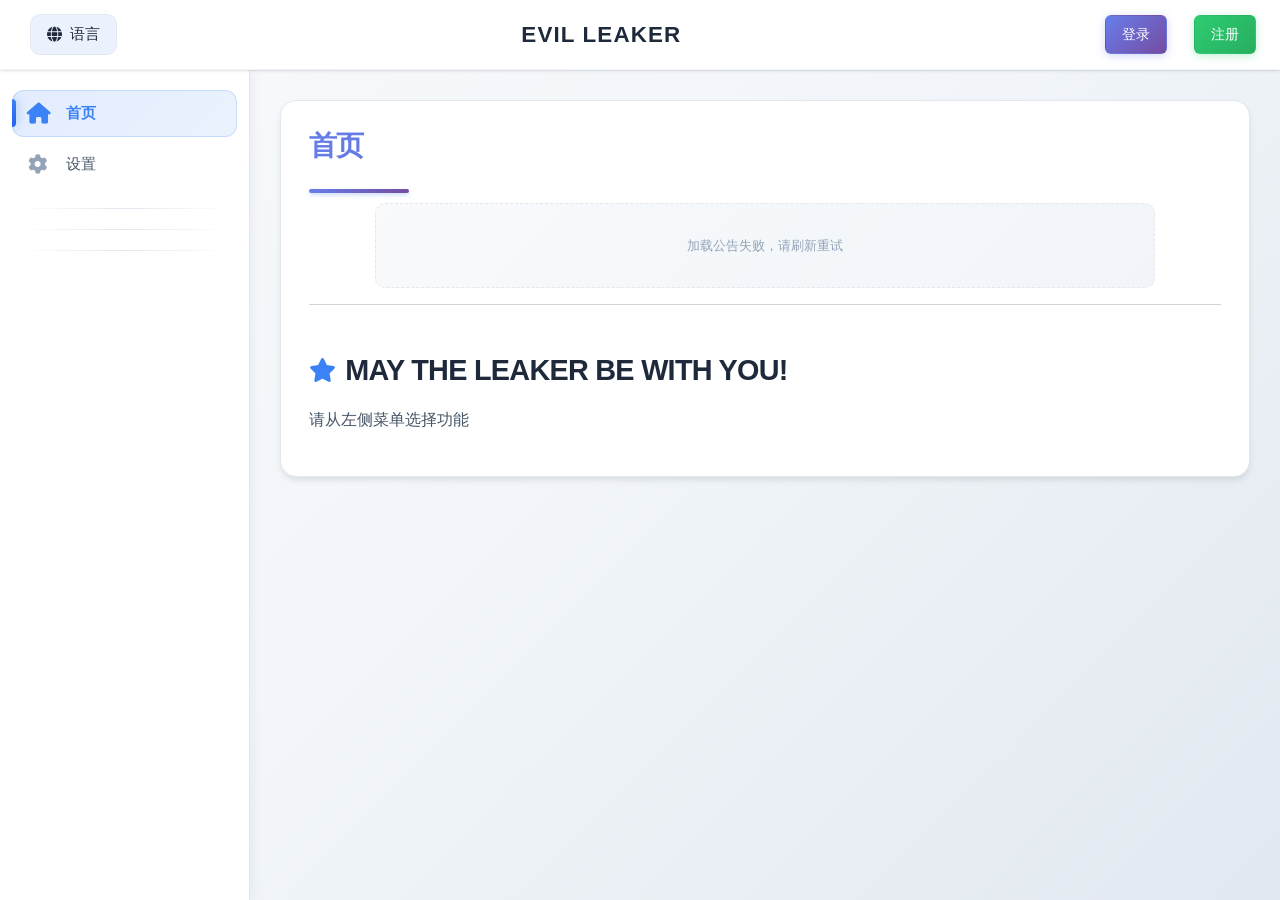
==== commit ffb72d81: "Fix CARD MAKER sidebar visibility and permission mapping" ====
--- a/index.html
+++ b/index.html
@@ -351,7 +351,7 @@
   <script defer src="js/verification-management.js"></script>
   <script defer src="js/verification-admin.js"></script>
   <script defer src="js/verification-home-ads.js"></script>
-  <script defer src="js/spa.js?v=20261018cm"></script>
+  <script defer src="js/spa.js?v=20261018cmfix2"></script>
   <script defer src="js/spa_pages.js"></script>
   <script defer src="js/mobile-sidebar.js"></script>
 
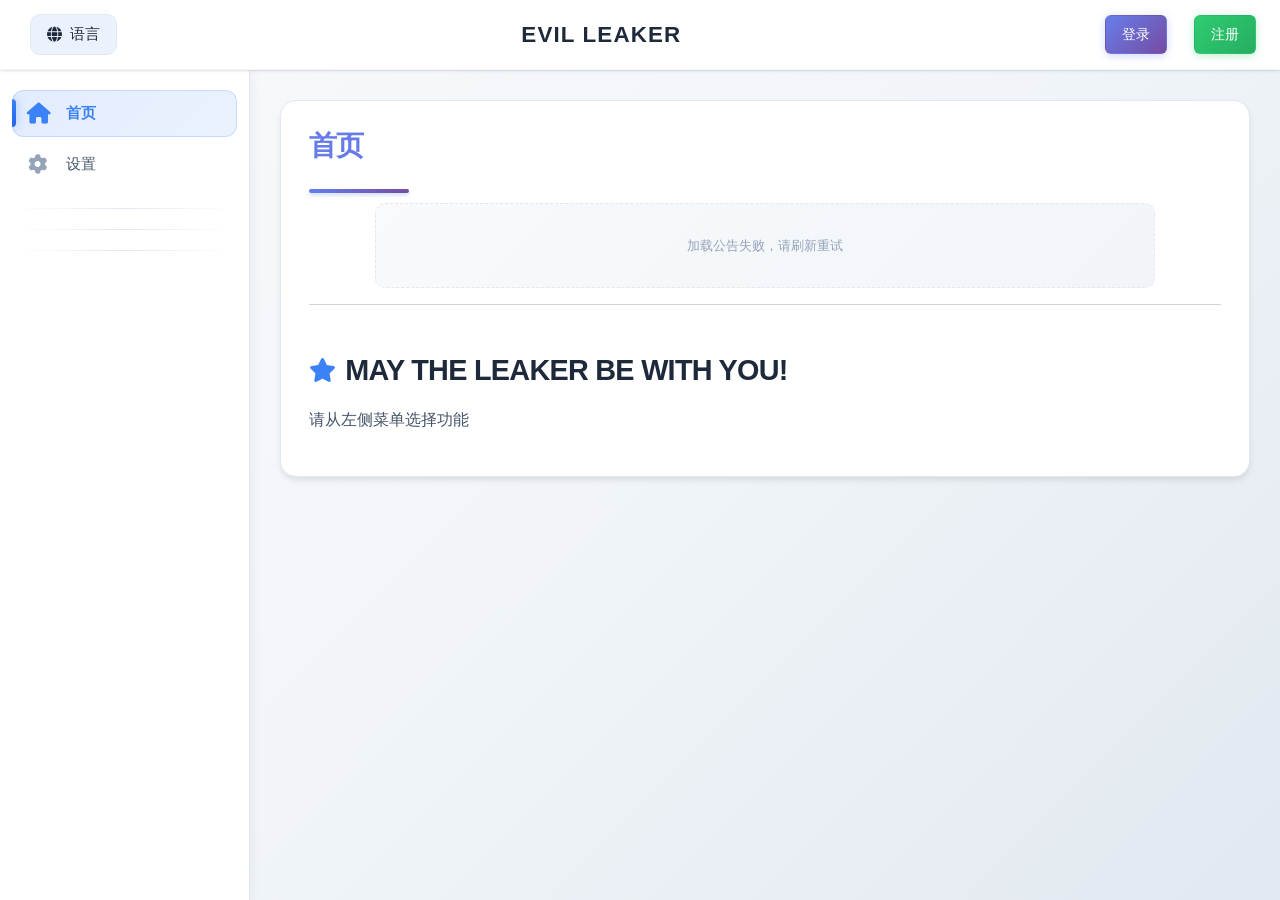
==== commit 0e3e591f: "Fix CM transparent embedding, viewport fitting and restored-login navigation" ====
--- a/index.html
+++ b/index.html
@@ -344,14 +344,14 @@
   <script defer src="js/siteAdmin.js"></script>
   <script defer src="js/emoney.js"></script>
   <script defer src="js/allnetSaveImport.js?v=20261013expanded"></script>
-  <script defer src="js/cardmaker.js?v=20261018cm"></script>
+  <script defer src="js/cardmaker.js?v=20261019fit"></script>
   <script defer src="js/allnet.js?v=20261018cmanimation"></script>
   <script defer src="js/emoney-admin.js"></script>
   <script defer src="js/verification.js"></script>
   <script defer src="js/verification-management.js"></script>
   <script defer src="js/verification-admin.js"></script>
   <script defer src="js/verification-home-ads.js"></script>
-  <script defer src="js/spa.js?v=20261018cmfix2"></script>
+  <script defer src="js/spa.js?v=20261019restore"></script>
   <script defer src="js/spa_pages.js"></script>
   <script defer src="js/mobile-sidebar.js"></script>
 
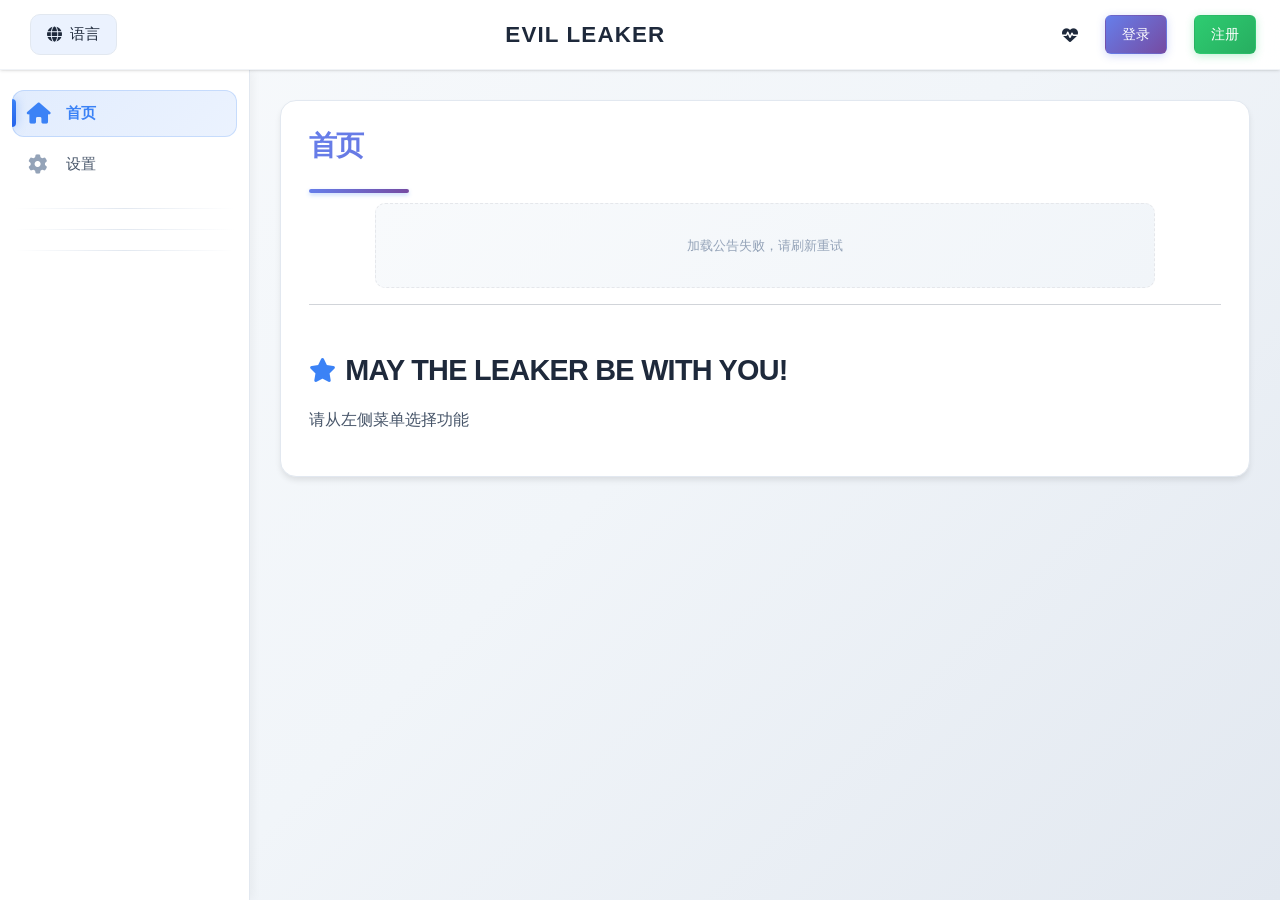
==== commit 12d686e2: "Add Server Status" ====
--- a/index.html
+++ b/index.html
@@ -70,6 +70,7 @@
     </div>
     
     <div class="navbar-right">
+      <a href="#server-status" data-page="server-status" title="服务器状态" aria-label="服务器状态" style="display:inline-flex;align-items:center;justify-content:center;padding:8px;color:inherit;text-decoration:none"><i class="fas fa-heartbeat" aria-hidden="true"></i></a>
       <div class="mobile-controls">
         <div id="mobile-message-placeholder"></div>
         <div class="language-selector language-selector-mobile">
@@ -345,13 +346,14 @@
   <script defer src="js/emoney.js"></script>
   <script defer src="js/allnetSaveImport.js?v=20261013expanded"></script>
   <script defer src="js/cardmaker.js?v=20261019fit"></script>
+  <script defer src="js/server-status.js?v=20261020"></script>
   <script defer src="js/allnet.js?v=20261018cmanimation"></script>
   <script defer src="js/emoney-admin.js"></script>
   <script defer src="js/verification.js"></script>
   <script defer src="js/verification-management.js"></script>
   <script defer src="js/verification-admin.js"></script>
   <script defer src="js/verification-home-ads.js"></script>
-  <script defer src="js/spa.js?v=20261019restore"></script>
+  <script defer src="js/spa.js?v=20261020status"></script>
   <script defer src="js/spa_pages.js"></script>
   <script defer src="js/mobile-sidebar.js"></script>
 
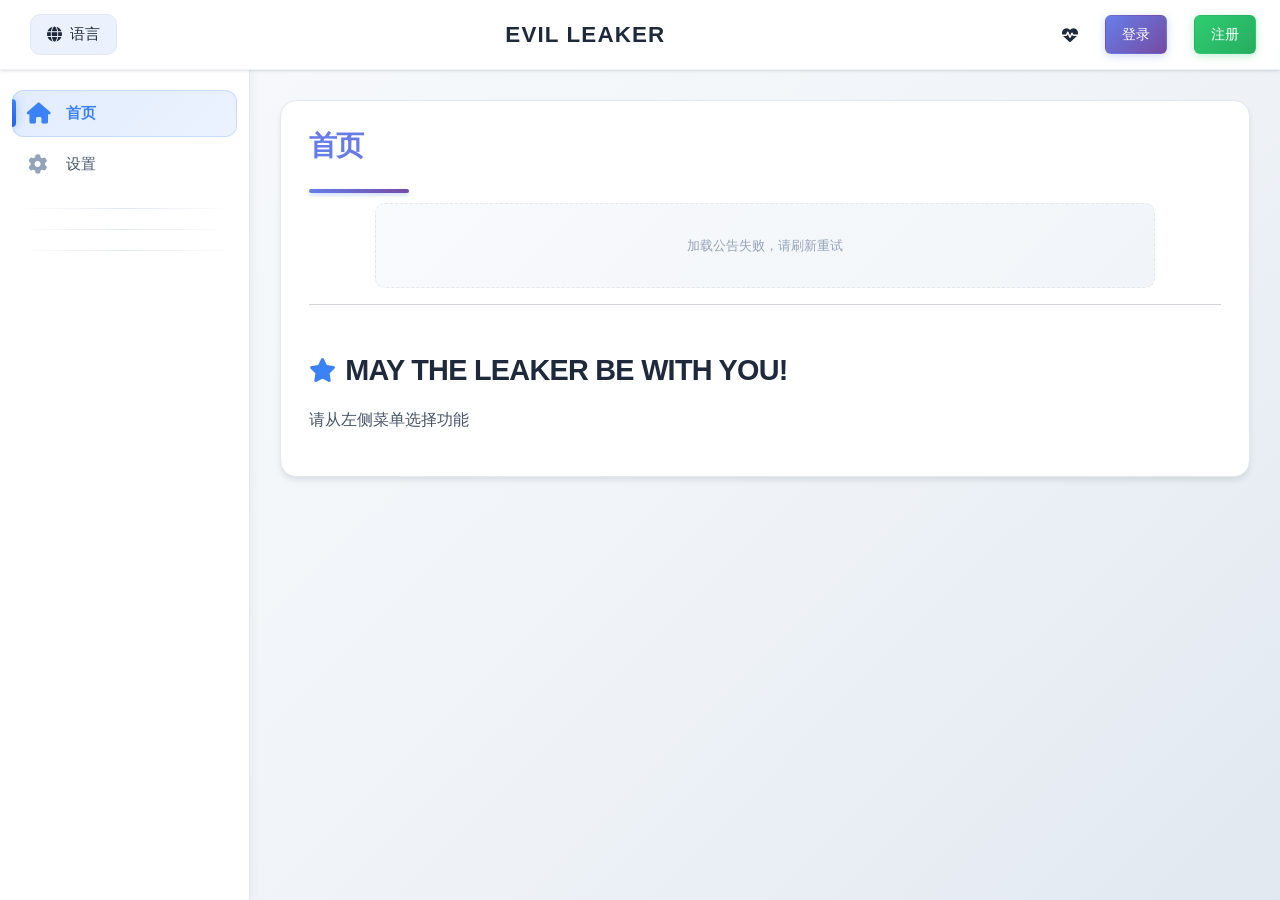
==== commit 1ddcd76b: "Retire legacy chat UI and polling; direct users to new realtime chat" ====
--- a/index.html
+++ b/index.html
@@ -275,17 +275,9 @@
         <i class="fas fa-coins me-2"></i>
         <span data-i18n="sidebar.pointsShopAdmin">积分商品管理</span>
       </a></li>
-      <li><a href="#" data-page="point2-shop-admin" id="sidebar-point2-shop-admin" style="display: none;">
-        <i class="fas fa-dove me-2"></i>
-        <span data-i18n="sidebar.point2ShopAdmin">鸽屋积分商品管理</span>
-      </a></li>
       <li><a href="#" data-page="credit-shop-admin" id="sidebar-credit-shop-admin" style="display: none;">
         <i class="fas fa-star me-2"></i>
         <span data-i18n="sidebar.creditShopAdmin">CREDIT点数商品管理</span>
-      </a></li>
-      <li><a href="#" data-page="order-entry" id="sidebar-order-entry" style="display: none;">
-        <i class="fas fa-file-invoice me-2"></i>
-        <span data-i18n="sidebar.orderEntry">订单录入</span>
       </a></li>
     </ul>
 
@@ -317,11 +309,11 @@
   <script defer src="js/announcement.js"></script>
   <script defer src="js/emoji-cache.js"></script>
   <script defer src="js/emoji.js"></script>
-  <script defer src="js/message.js"></script>
-  <script defer src="js/message-center.js"></script>
+  <script defer src="js/message.js?v=retired-chat-20261024"></script>
+  <script defer src="js/message-center.js?v=retired-chat-20261024"></script>
   <script defer src="js/messageAdmin.js"></script>
-  <script defer src="js/message-fix.js"></script>
-  <script defer src="js/friends.js"></script>
+  <script defer src="js/message-fix.js?v=retired-chat-20261024"></script>
+  <script defer src="js/friends.js?v=retired-chat-20261024"></script>
   <script defer src="js/userInfoUpdater.js"></script>
   <script defer src="js/dl.js"></script>
   <script defer src="js/scanner-functions.js"></script>
@@ -353,8 +345,8 @@
   <script defer src="js/verification-management.js"></script>
   <script defer src="js/verification-admin.js"></script>
   <script defer src="js/verification-home-ads.js"></script>
-  <script defer src="js/spa.js?v=20261020status"></script>
-  <script defer src="js/spa_pages.js"></script>
+  <script defer src="js/spa.js?v=retired-chat-20261024"></script>
+  <script defer src="js/spa_pages.js?v=retired-chat-20261024"></script>
   <script defer src="js/mobile-sidebar.js"></script>
 
   <script>
